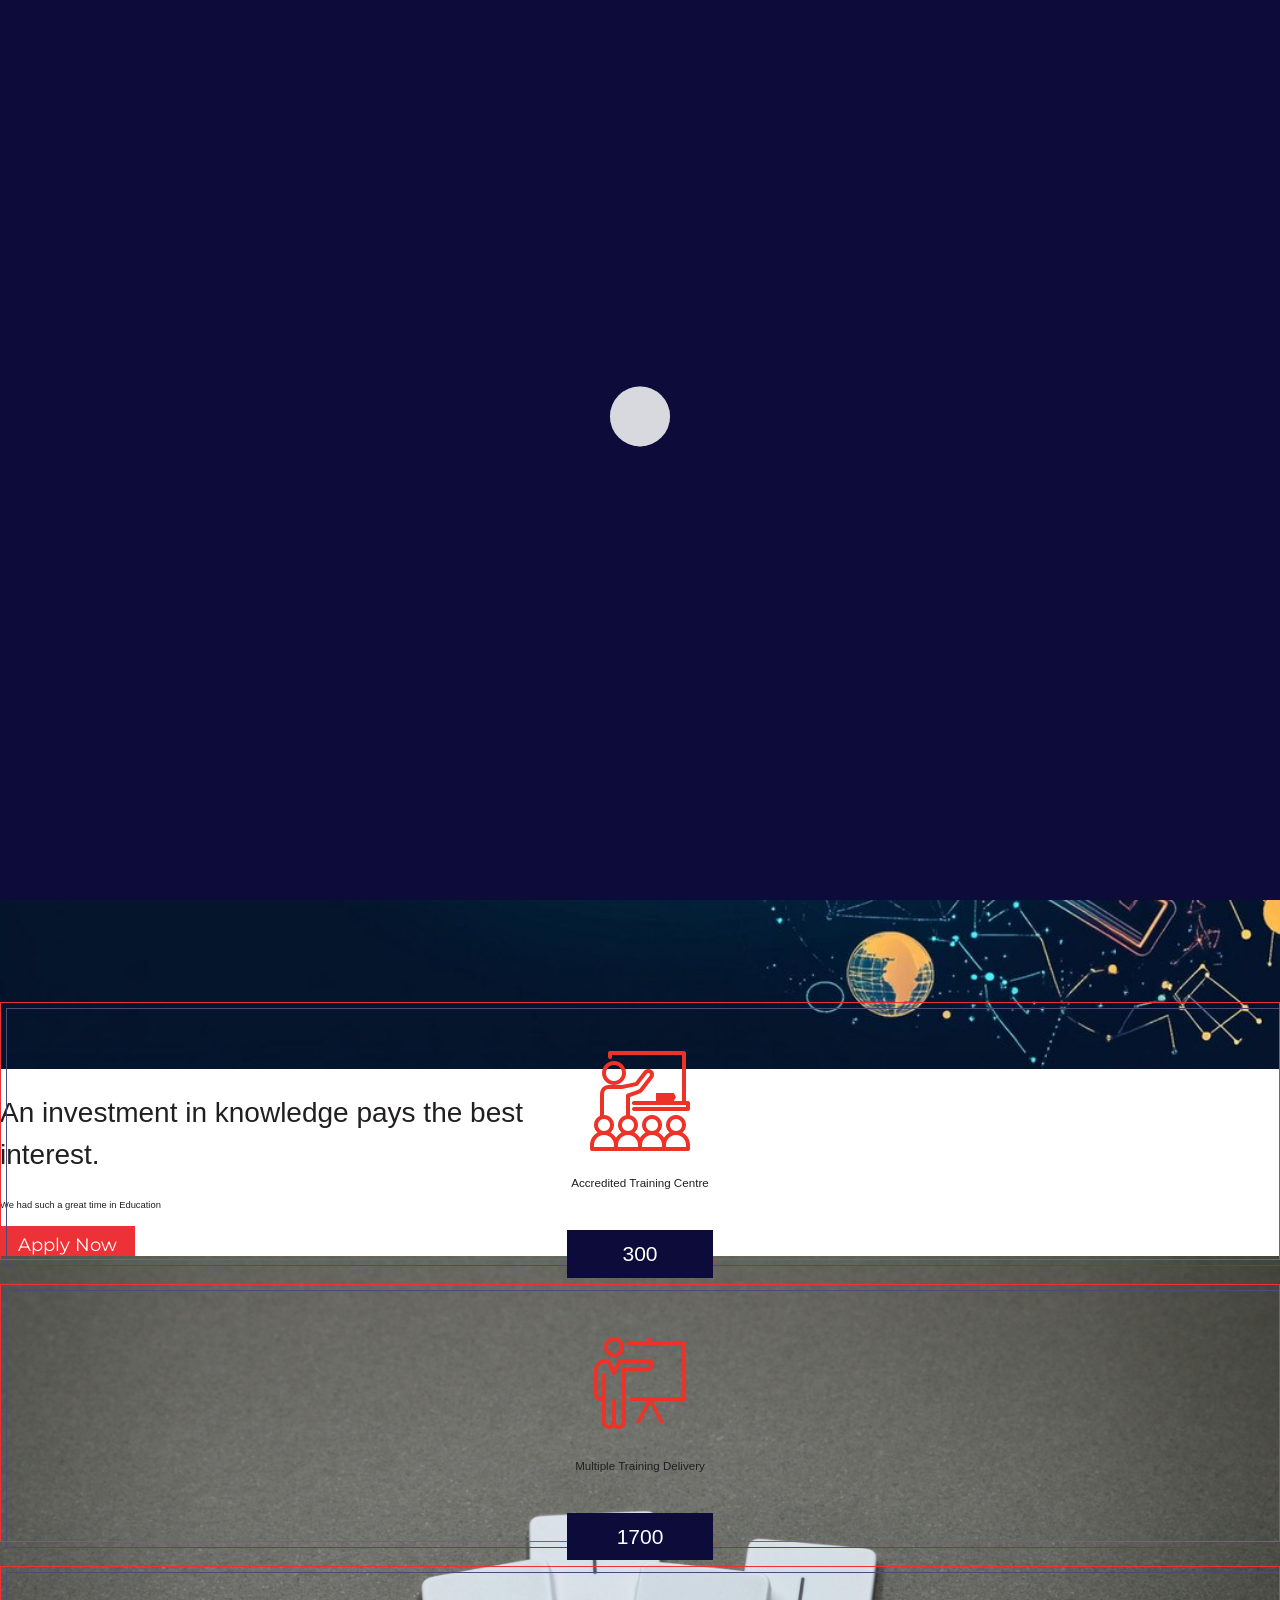
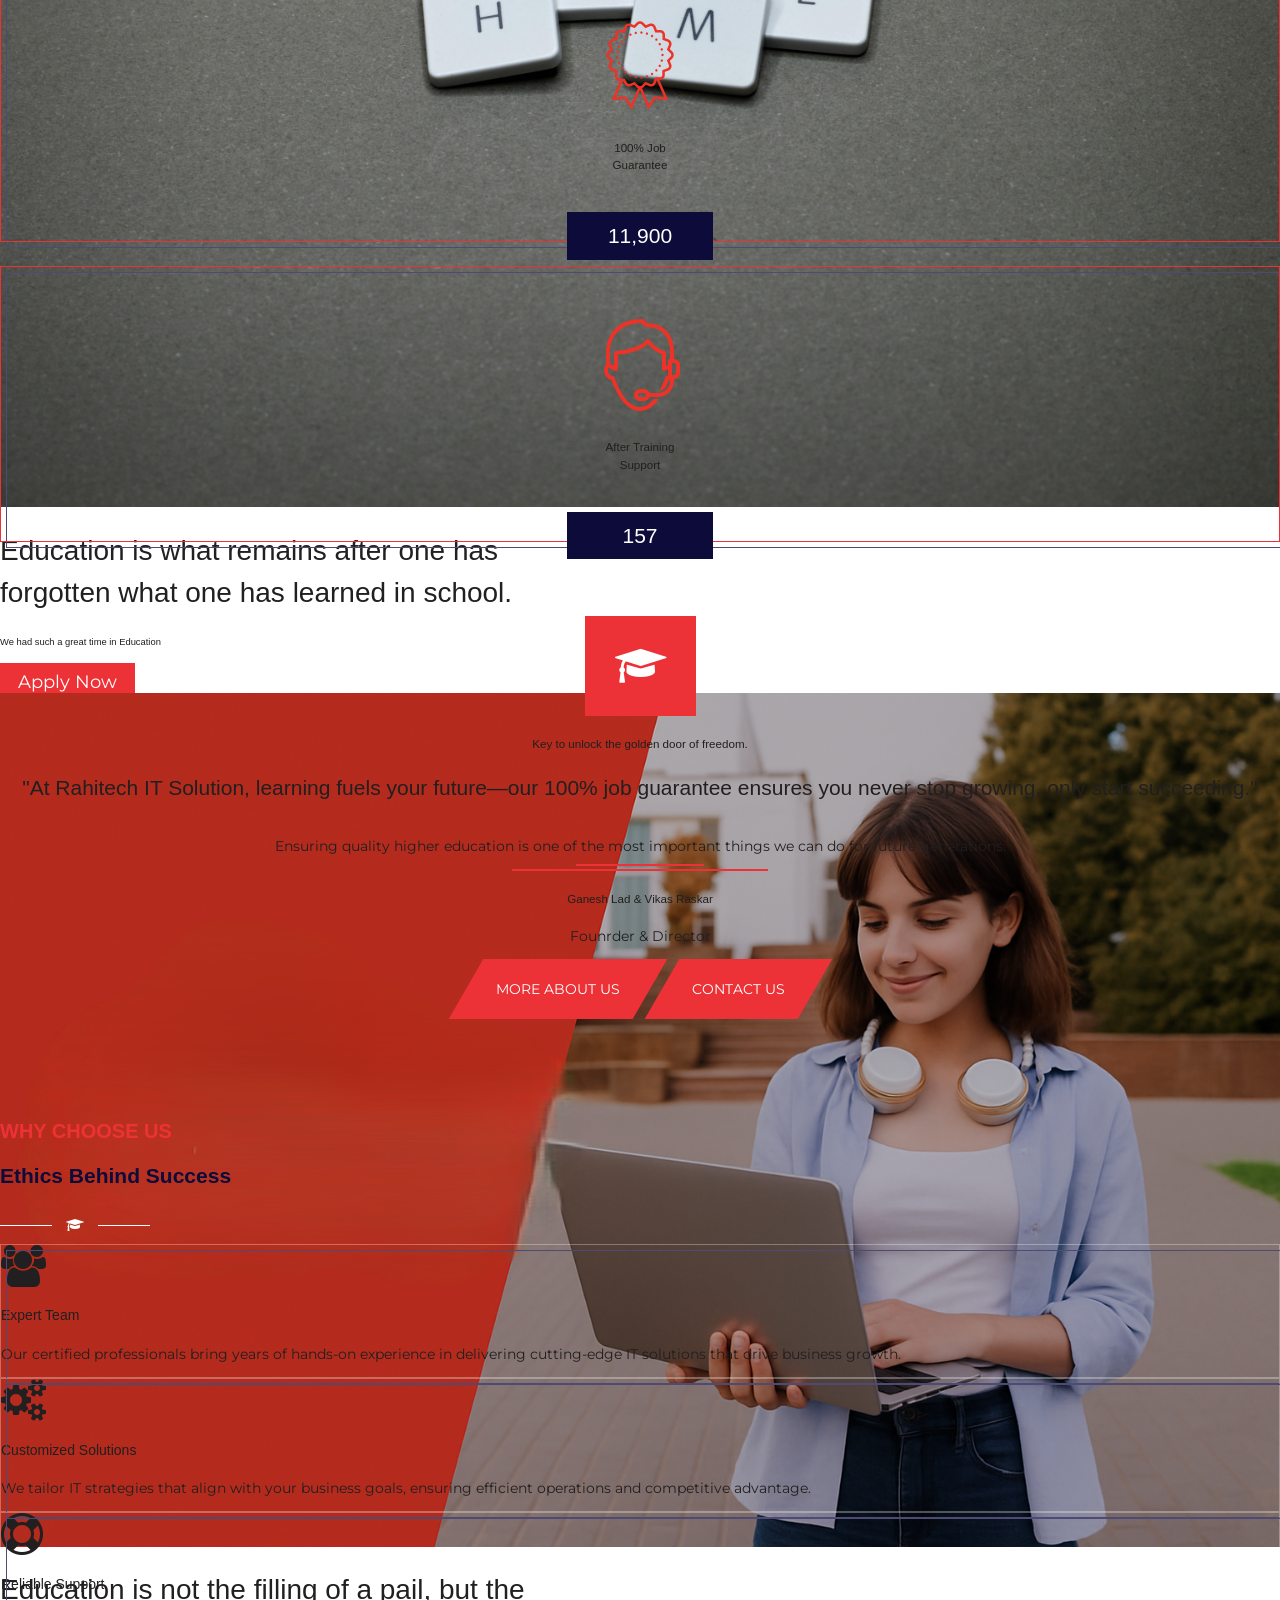
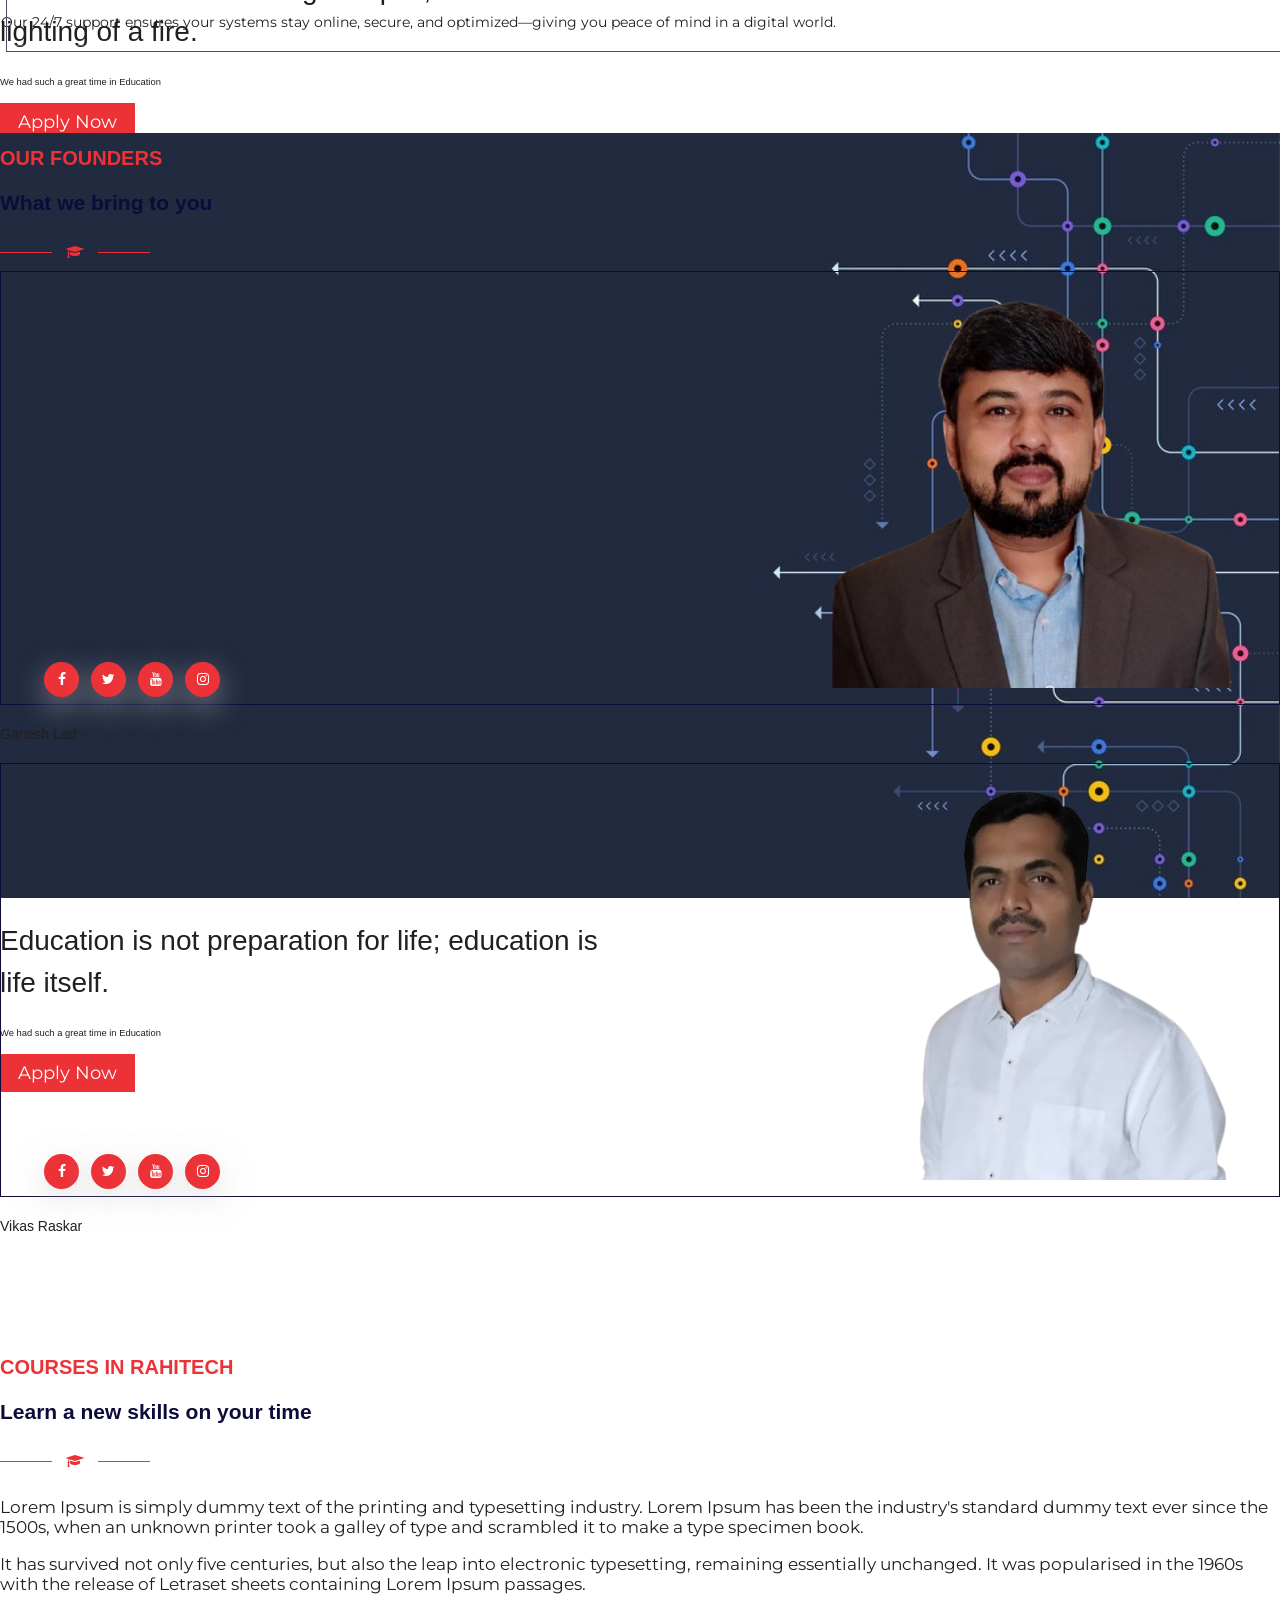
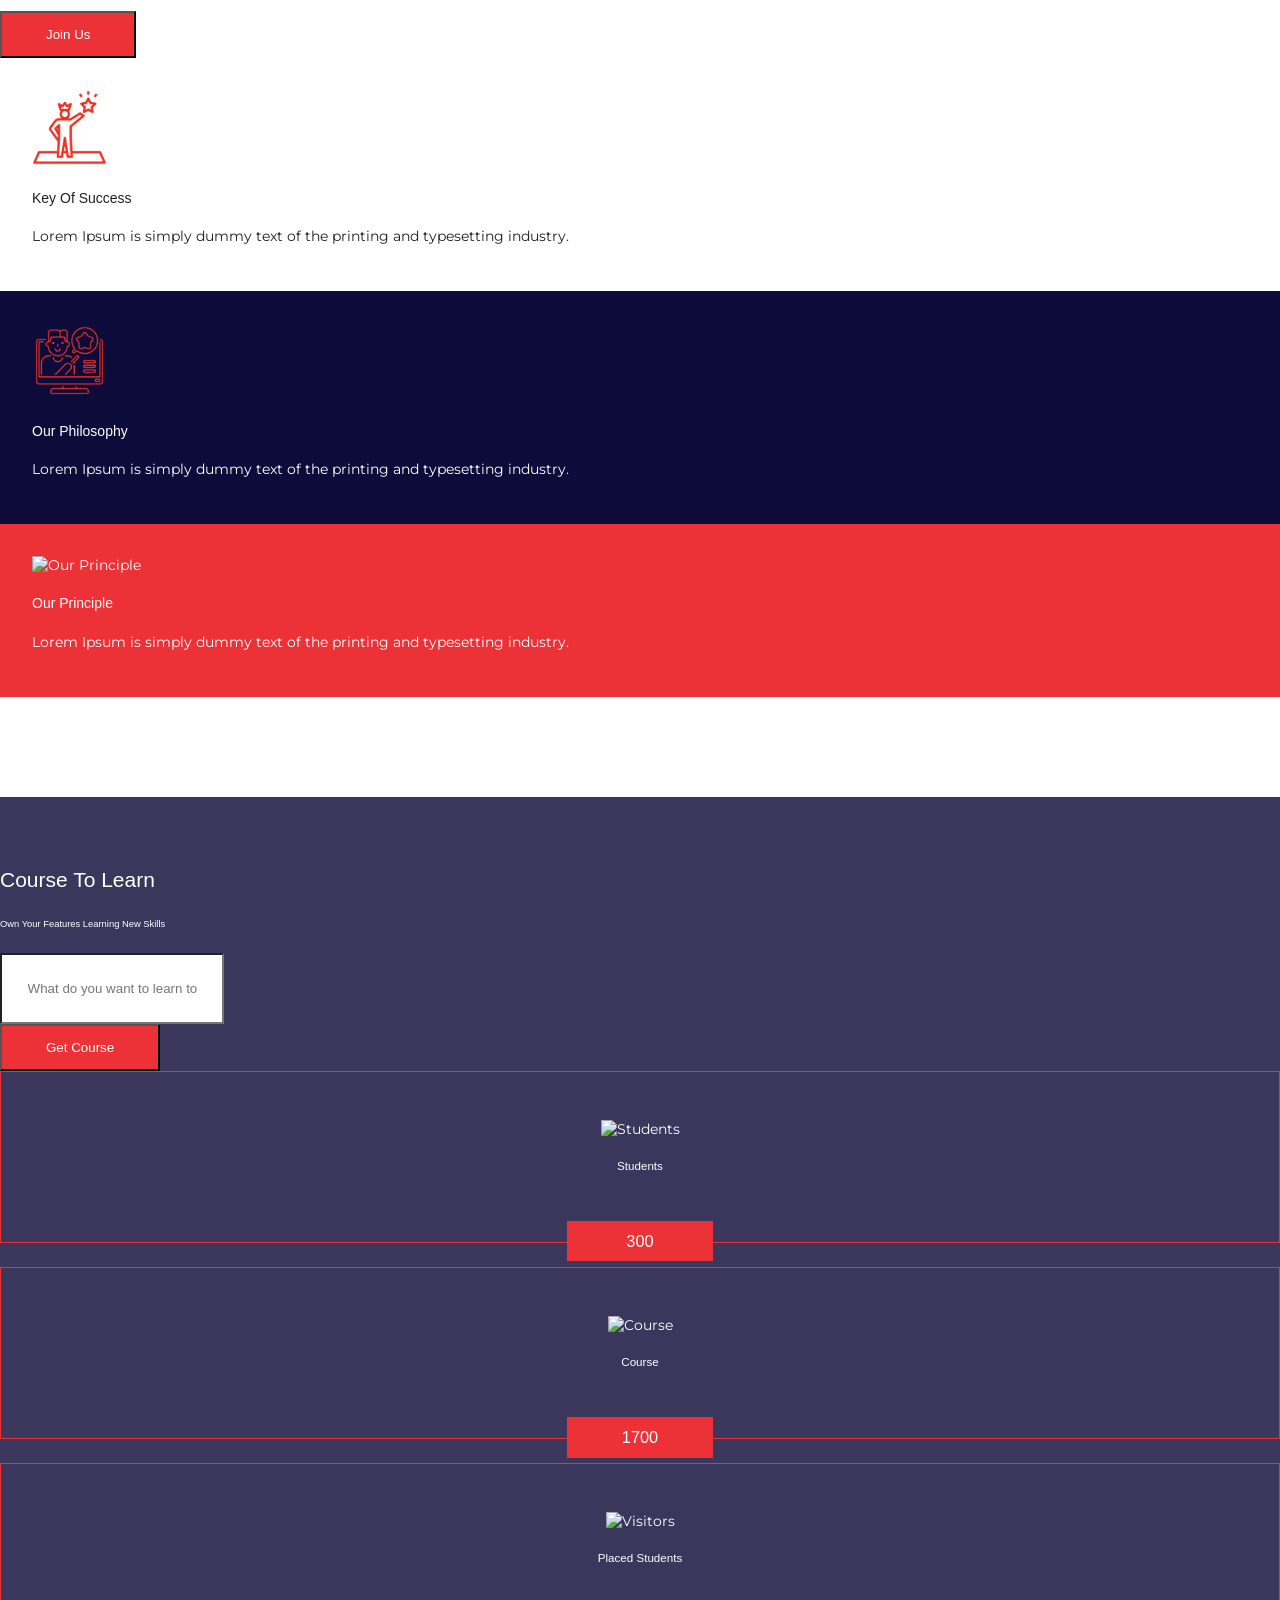
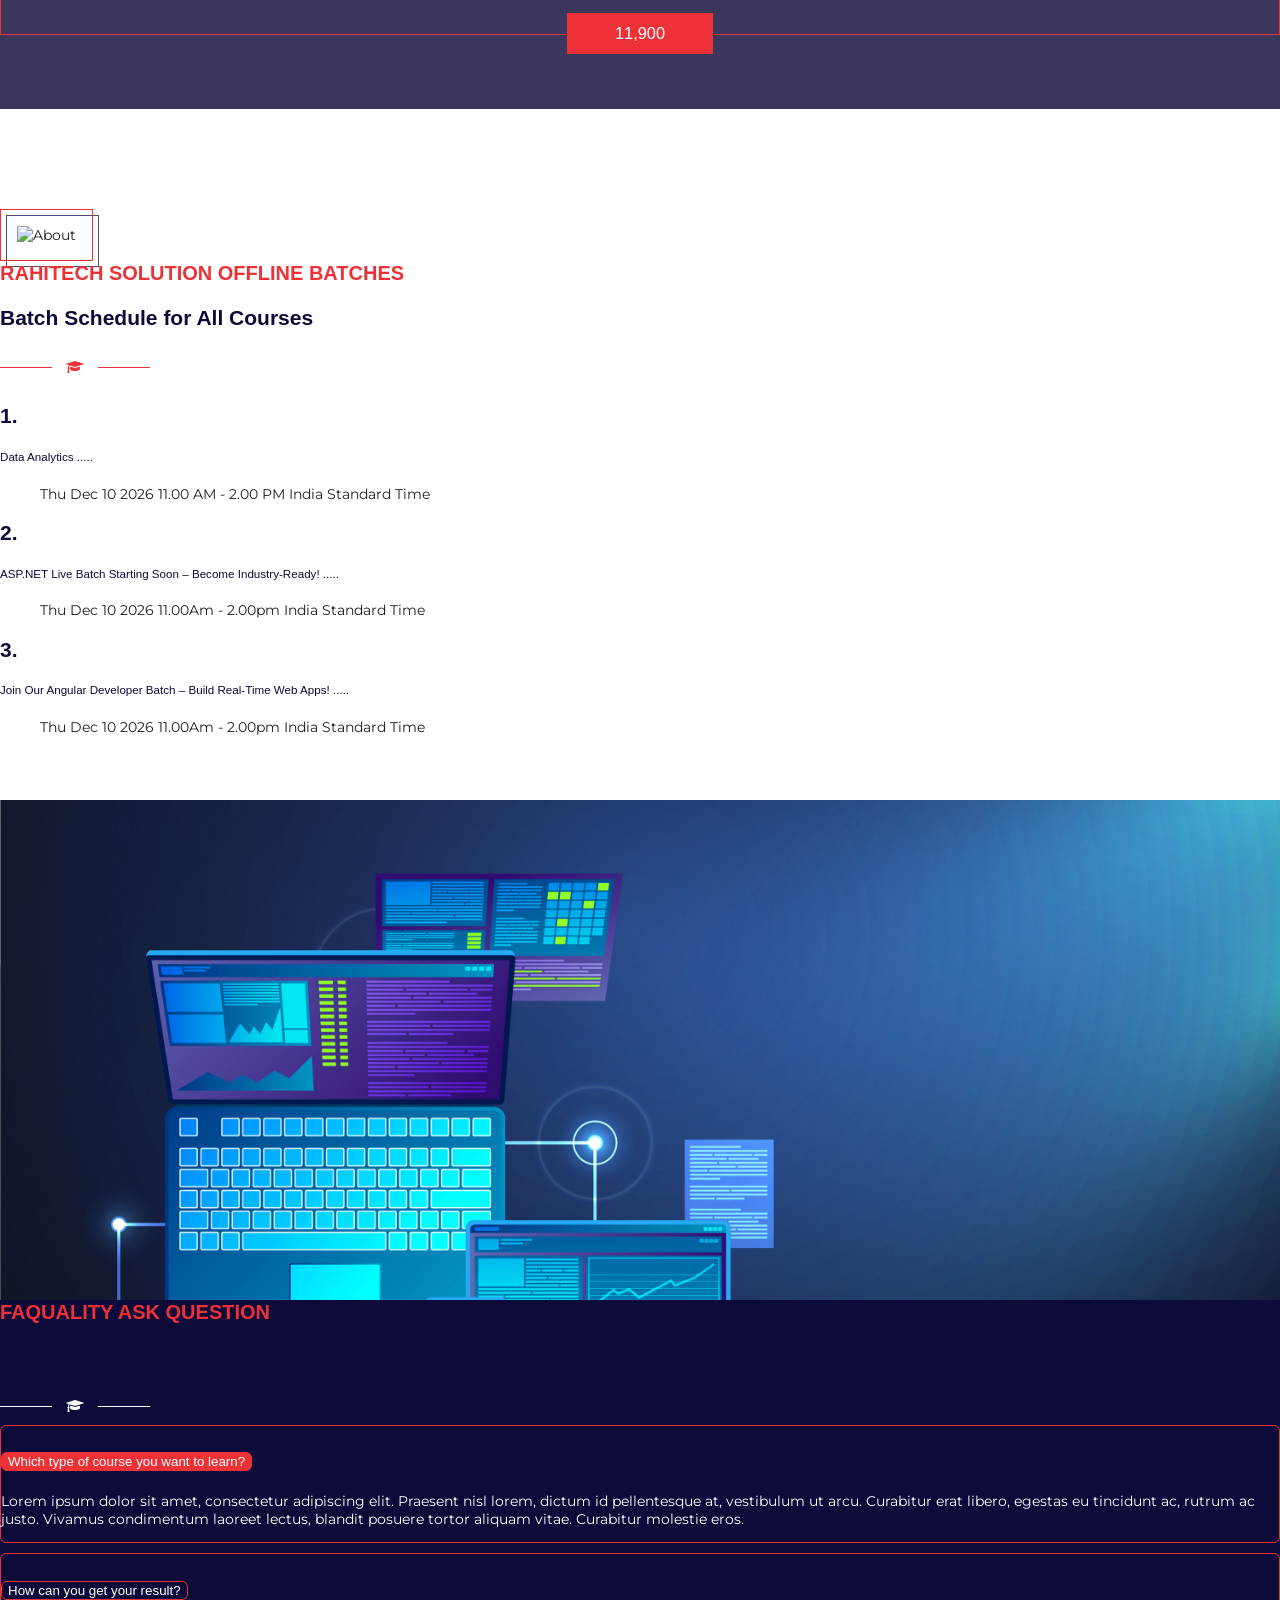
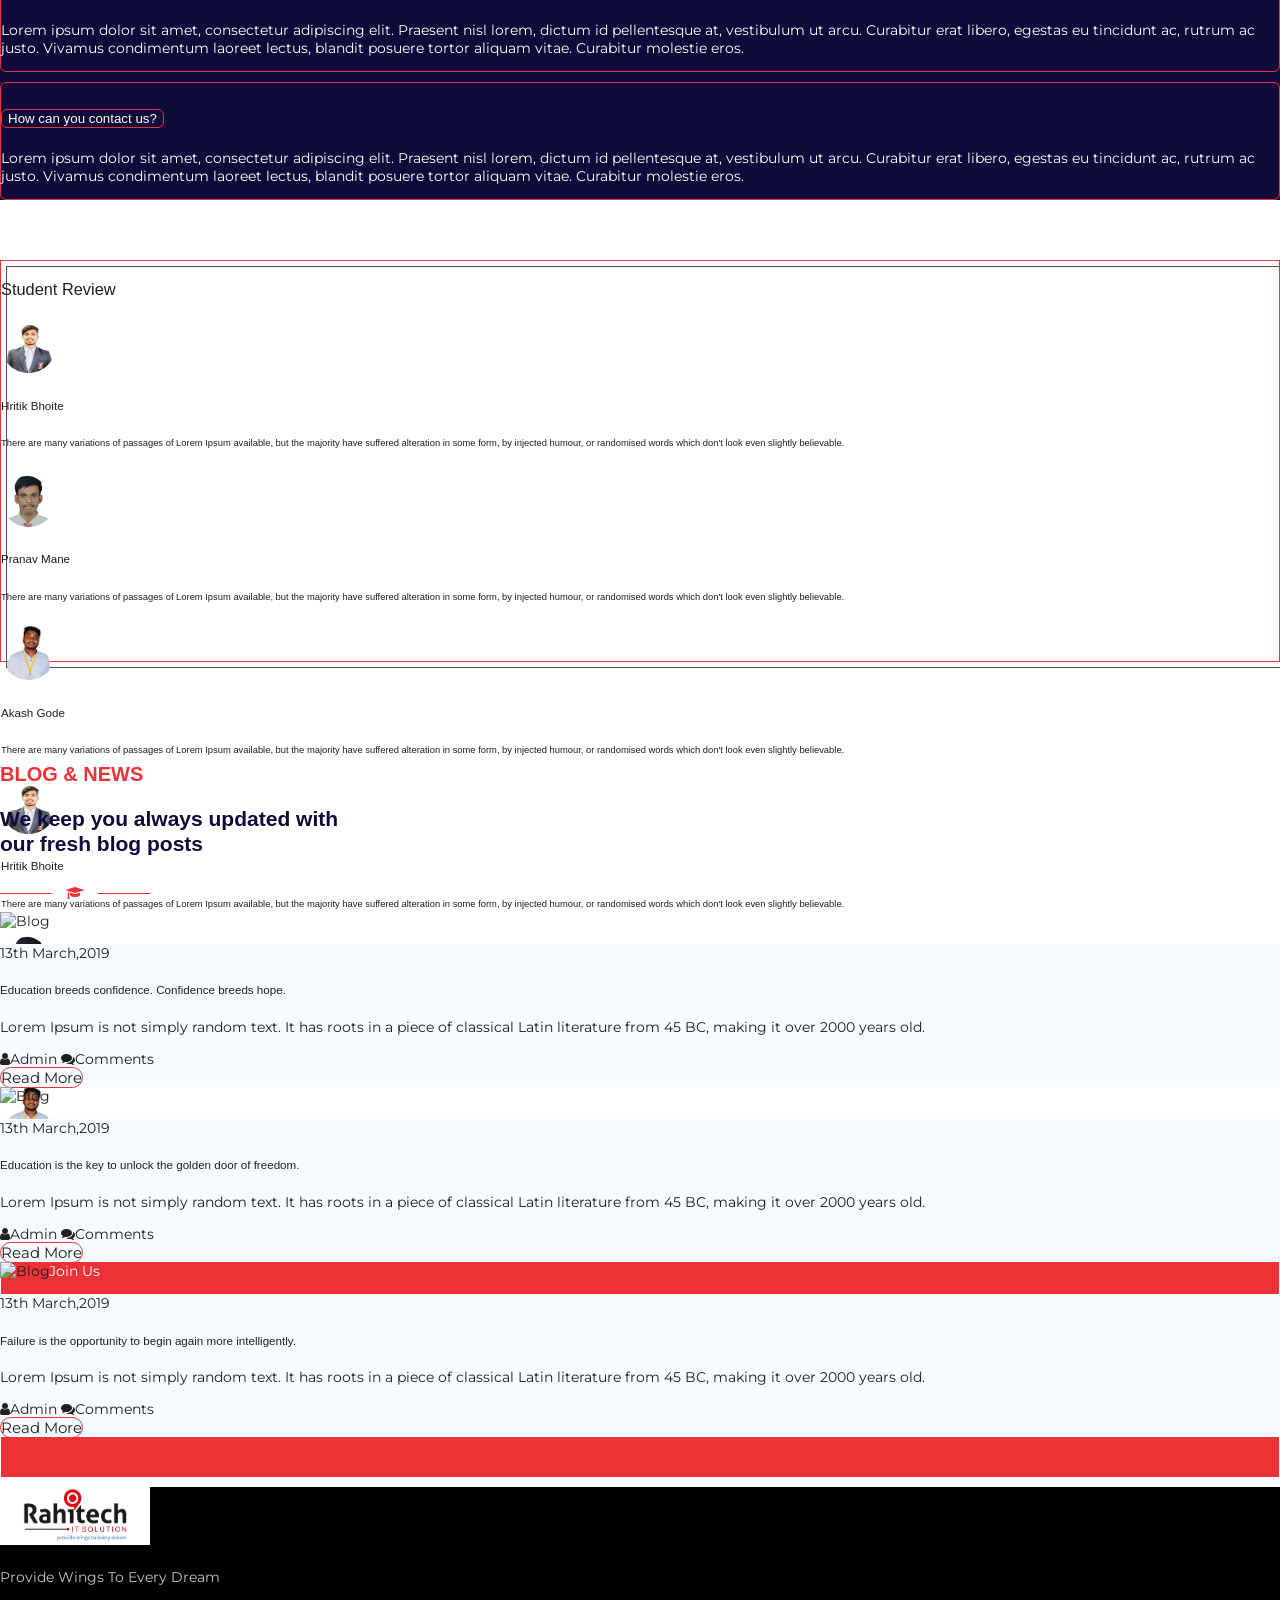
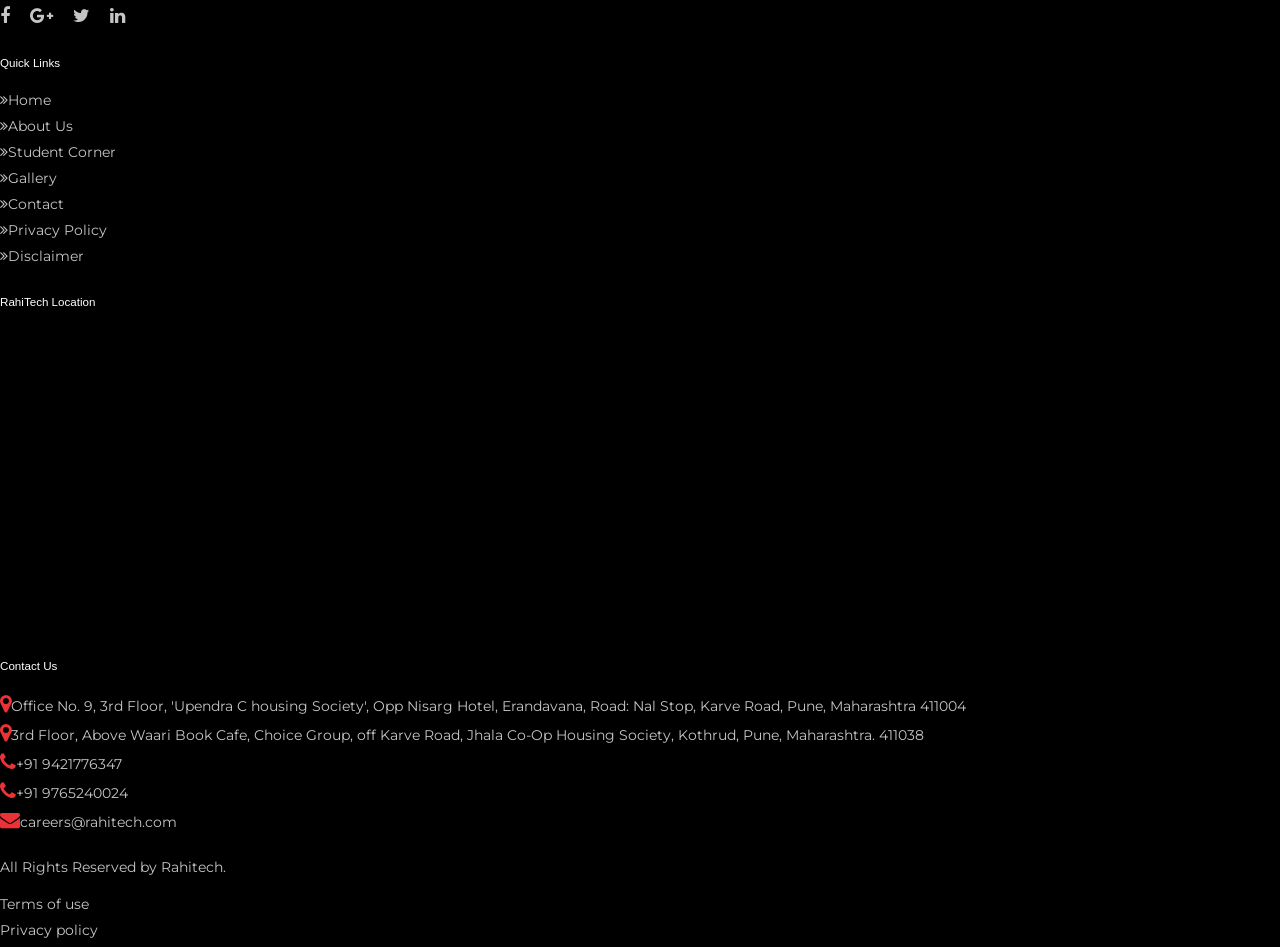
==== index.html @ 78f97775 "Merge branch 'hritik-rahiweb' of https://github.com/hritik080400/RahiTech-web into hritik-rahiweb" ====
<!DOCTYPE html>
<html lang="en">
<head>
    <!-- ========== Meta Tags ========== -->
    <meta charset="utf-8">
    <meta name="viewport" content="width=device-width, initial-scale=1">
    <meta name="description" content="RahiTech It Solutions">
    <!-- ========== Page Title ========== -->
    <title>RahiTech</title>
    <!-- ========== Favicon Icon ========== -->
    <link rel="shortcut icon" href="assets/images/favicon.ico" type="image/x-icon">
    <!-- ========== Google Fonts ========== -->
    <link href="https://fonts.googleapis.com/css?family=Montserrat:400,800&display=swap" rel="stylesheet">
    <!-- ========== Start Stylesheet ========== -->
    <link rel="stylesheet" href="assets/css/bootstrap.min.css">
    <link rel="stylesheet" href="https://stackpath.bootstrapcdn.com/font-awesome/4.7.0/css/font-awesome.min.css">
    <link rel="stylesheet" type="text/css" href="assets/css/slick.css">
    <link rel="stylesheet" type="text/css" href="assets/css/slick-theme.css">
    <link rel="stylesheet" href="assets/css/animate.min.css">
    <link rel="stylesheet" href="assets/css/aos.css">
    <link rel="stylesheet" href="assets/css/jquery.fancybox.min.css">
    <link rel="stylesheet" href="assets/css/themify-icons.css">
    <link rel="stylesheet" href="assets/css/style.css">

    <style>
        img {
            image-orientation: flip;
        }

        .about-us{
            z-index: 3 !important;
        }
    </style>
    <script>
        fetch('navbar.html')
            .then(res => res.text())
            .then(html => document.getElementById('navbar-container').innerHTML = html);

        fetch('footer.html')
            .then(res => res.text())
            .then(html => document.getElementById('footer-container').innerHTML = html);

        document.addEventListener("DOMContentLoaded", function () {
            const checkNavbarLoaded = setInterval(() => {
                const navLinks = document.querySelectorAll(".navbar-nav .nav-link");
                if (navLinks.length > 0) {
                    clearInterval(checkNavbarLoaded);

                    const currentPage = window.location.pathname.split("/").pop();
                    navLinks.forEach(link => {
                        const href = link.getAttribute("href");
                        if (href === currentPage) {
                            link.classList.add("active-nav");
                        }
                    });

                    const sideLinks = document.querySelectorAll(".sidenav-links a");
                    sideLinks.forEach(link => {
                        const href = link.getAttribute("href");
                        if (href === currentPage) {
                            link.classList.add("active-side");
                        }
                    });
                }
            }, 50);
        });
    </script>

    <script>
        fetch('db.json')
            .then(response => {
                if (!response.ok) {
                    throw new Error('Network Response was not ok');
                }
                return response.json();
            })
            .then(data => {
                const Testimonials = data.Testimonials;
                var Info = '';

                Testimonials.forEach(e => {
                    Info += `
                        <div class="text-center py-4">
                            <img src="${e.Image}" class="img-fluid m-auto Testimonial-images d-block" alt="${e.Name}">
                            <h5 class="mt-3 fw-bold">${e.Name}</h5>
                            <h6>${e.Text}</h6>
                        </div>
                    `;
                    document.getElementById('ShortTestimonials').innerHTML = Info;
                })
            })
            .catch(error => {
                console.error('Error Loading JSON:', error);
            })
    </script>
</head>

<body>
    <!--start preloader-->
    <div class="preloader">
        <div class="spinner">
            <div class="double-bounce1"></div>
            <div class="double-bounce2"></div>
        </div>
    </div>
    <!--end preloader-->
    <div class="page-wrapper" id="page-wrapper">

        <!-- Start Header -->
        <div id="navbar-container"></div>
        <!-- End Header -->

        <!-- start slider -->
        <div id="demo" class="carousel slide" data-bs-ride="carousel">
            <ul class="carousel-indicators">
                <li data-bs-target="#demo" data-bs-slide-to="0" class="active"></li>
                <li data-bs-target="#demo" data-bs-slide-to="1"></li>
                <li data-bs-target="#demo" data-bs-slide-to="2"></li>
                <li data-bs-target="#demo" data-bs-slide-to="3"></li>
            </ul>
            <div class="carousel-inner">
                <div class="carousel-item active">
                    <img src="assets/images/slider-31.jpg" alt="education" class="img-fluid">
                    <div class="carousel-caption animated fadeInLeft delay-0.1s">
                        <h1 class="fw-bold">An investment in knowledge pays the best interest.</h1>
                        <h6 class="banner-desc">We had such a great time in Education</h6>
                        <a href="index.html#ContactUs" class="theme-Red btn mt-3 apply-now">Apply Now</a>
                    </div>
                </div>
                <div class="carousel-item">
                    <img src="assets/images/slider-28.jpg" alt="education" class="img-fluid">
                    <div class="carousel-caption animated fadeInUp delay-0.1s ">
                        <h1 class="fw-bold text-dark">Education is what remains after one has forgotten what one has
                            learned
                            in
                            school.</h1>
                        <h6 class="banner-desc">We had such a great time in Education</h6>
                        <a href="index.html#ContactUs" class="theme-Red btn mt-3 apply-now">Apply Now</a>
                    </div>
                </div>
                <div class="carousel-item">
                    <img src="assets/images/slider-26.png" alt="education" class="img-fluid">
                    <div class="carousel-caption animated fadeInDown delay-0.1s">
                        <h1 class="fw-bold">Education is not the filling of a pail, but the lighting of a fire.</h1>
                        <h6 class="banner-desc">We had such a great time in Education</h6>
                        <a href="index.html#ContactUs" class="theme-Red btn mt-3 apply-now">Apply Now</a>
                    </div>
                </div>
                <div class="carousel-item">
                    <img src="assets/images/slider-32.jpg" alt="education" class="img-fluid">
                    <div class="carousel-caption animated zoomIn delay-0.1s">
                        <h1 class="fw-bold">Education is not preparation for life; education is life itself.</h1>
                        <h6 class="banner-desc">We had such a great time in Education</h6>
                        <a href="index.html#ContactUs" class="theme-Red btn mt-3 apply-now">Apply Now</a>
                    </div>
                </div>
            </div>
        </div>
        <!-- end slider -->
        <!-- start counter -->
        <section class="counter-section">
            <div class="container">
                <div class="counter-box">
                    <div class="row">
                        <div class="col-lg-3 col-md-6 col-sm-6">
                            <div class="counter" data-aos="fade-up" data-aos-duration="550">
                                <div class="border-line"></div>
                                <div class="counter-img">
                                    <img src="assets/images/icons/Training-Center.png" class="img-fluid" alt=teacher>
                                </div>
                                <h5 class="count-text mt-2">Accredited Training Centre</h5>
                                <h2 class="timer count-title count-number" data-to="300" data-speed="1500">300</h2>
                            </div>
                        </div>
                        <div class="col-lg-3 col-md-6 col-sm-6">
                            <div class="counter mt-xl-0 mt-lg-0 mt-md-0 mt-sm-0 mt-3" data-aos="fade-up"
                                data-aos-duration="550">
                                <div class="border-line"></div>
                                <div class="counter-img">
                                    <img src="assets/images/icons/Traning-Support.png" class="img-fluid"
                                        alt="classroom">
                                </div>
                                <h5 class="count-text mt-2">Multiple Training Delivery</h5>
                                <h2 class="timer count-title count-number" data-to="1700" data-speed="1500">1700</h2>
                            </div>
                        </div>
                        <div class="col-lg-3 col-md-6 col-sm-6">
                            <div class="counter mt-xl-0 mt-lg-0 mt-md-4 mt-sm-3 mt-3" data-aos="fade-up"
                                data-aos-duration="550">
                                <div class="border-line"></div>
                                <div class="counter-img">
                                    <img src="assets/images/icons/Passing-Warranty.png" class="img-fluid" alt="career">
                                </div>
                                <h5 class="count-text mt-2">100% Job <br> Guarantee</h5>
                                <h2 class="timer count-title count-number" data-to="11900" data-speed="1500">11,900</h2>
                            </div>
                        </div>
                        <div class="col-lg-3 col-md-6 col-sm-6">
                            <div class="counter mt-xl-0 mt-lg-0 mt-md-4 mt-sm-3 mt-3" data-aos="fade-up"
                                data-aos-duration="550">
                                <div class="border-line"></div>
                                <div class="counter-img">
                                    <img src="assets/images/icons/support.png" class="img-fluid" alt="activity">
                                </div>
                                <h5 class="count-text mt-2">After Training<br> Support</h5>
                                <h2 class="timer count-title count-number" data-to="157" data-speed="1500">157</h2>
                            </div>
                        </div>
                    </div>
                </div>
            </div>
        </section>
        <!-- end counter -->
        <!-- start about us -->
        <section class="about-us" data-aos="fade-up" data-aos-duration="950">
            <div class="container">
                <div class="about-box pb-3">
                    <i class="fa fa-mortar-board"></i>
                </div>
                <h5 data-aos="fade-up" data-aos-duration="1050">Key to unlock the golden door of freedom.</h5>
                <h2 class="fw-bold pb-3 px-5 mb-0" data-aos="fade-up" data-aos-duration="1050">"At Rahitech IT Solution,
                    learning fuels your future—our 100% job guarantee ensures you never stop growing, only start
                    succeeding."</h2>
                <p class="bottom-line">Ensuring quality higher education is one of the most important things we can do
                    for
                    future generations.</p>
                <h5 class="pt-3">Ganesh Lad & Vikas Raskar</h5>
                <p>Founrder & Director</p>
               
                
            </div>

             <div class="button-box" >
                    <a href="./about.html" onclick="clickabout()" class="left-btn">More About Us</a>
                    <a href="./contact.html" class="right-btn">Contact Us</a>
                </div>
                
        </section>
        <!-- end about us -->
        <!-- start target -->
        <section class="target">
            <div class="container">
                <div class="sec-title text-center bg-fill mb-3">
                    <span class="title">Why Choose Us</span>
                    <h2 class="text-white">Ethics Behind Success</h2>
                    <div class="divider">
                        <span class="fa fa-mortar-board"></span>
                    </div>
                </div>
                <div class="row">
                    <div class="col-md-4">
                        <div class="target-block text-white p-5 mb-lg-0 mb-xl-0 mb-md-0 mb-sm-5 mb-5" data-aos="fade-up"
                            data-aos-duration="550">
                            <div class="border-line"></div>
                            <i class="fa fa-users fa-3x color-orange mb-3 target-icon"></i>
                            <h4 class="fw-bold">Expert Team</h4>
                            <p>Our certified professionals bring years of hands-on experience in delivering cutting-edge
                                IT
                                solutions that drive business growth.</p>

                        </div>
                    </div>
                    <div class="col-md-4">
                        <div class="target-block text-white p-5 mb-lg-0 mb-xl-0 mb-md-0 mb-sm-5 mb-5" data-aos="fade-up"
                            data-aos-duration="550">
                            <div class="border-line"></div>
                            <i class="fa fa-cogs fa-3x color-orange mb-3 target-icon"></i>
                            <h4 class="fw-bold">Customized Solutions</h4>
                            <p>We tailor IT strategies that align with your business goals, ensuring efficient
                                operations
                                and competitive advantage.</p>

                        </div>
                    </div>
                    <div class="col-md-4">
                        <div class="target-block text-white p-5" data-aos="fade-up" data-aos-duration="550">
                            <div class="border-line"></div>
                            <i class="fa fa-support fa-3x color-orange mb-3 target-icon"></i>
                            <h4 class="fw-bold">Reliable Support</h4>
                            <p>Our 24/7 support ensures your systems stay online, secure, and optimized—giving you peace
                                of
                                mind in a digital world.</p>

                        </div>
                    </div>
                </div>
            </div>
        </section>
        <!-- end target -->

        <!-- start team -->
        <section class="our-team text-center bg-light">
            <div class="container">
                <div class="sec-title text-center mb-3">
                    <span class="title">Our Founders</span>
                    <h2>What we bring to you</h2>
                    <div class="divider">
                        <span class="fa fa-mortar-board"></span>
                    </div>
                </div>
                <div class="row" style="align-items: center; justify-content: center;">

                    <div class="col-xl-3 col-lg-3 col-md-6 col-sm-6 col-12" data-aos="fade-up" data-aos-duration="550">
                        <div class="team-block  mt-xl-0 mt-lg-0 mt-mb-2 mt-sm-2 mt-2">
                            <div class="team-img" style="height: 400px; display: flex; justify-content: flex-end;">
                                <img src="assets/images/founder-removebg-preview.png" class="img-fluid"
                                    alt="team member">
                            </div>
                            <ul class="social-connect ps-0">
                                <li>
                                    <i class="fa fa-facebook"></i>
                                </li>
                                <li>
                                    <i class="fa fa-twitter"></i>
                                </li>
                                <li>
                                    <i class="fa fa-youtube"></i>
                                </li>
                                <li>
                                    <i class="fa fa-instagram"></i>
                                </li>
                            </ul>
                            <h4 class="pt-4 fw-bold">Ganesh Lad</h4>
                        </div>
                    </div>
                    <div class="col-xl-3 col-lg-3 col-md-6 col-sm-6 col-12" data-aos="fade-up" data-aos-duration="550">
                        <div class="team-block">
                            <div class="team-img" style="height: 400px; display: flex; justify-content: flex-end;">
                                <img src="assets/images/Vikas-sir-removebg-preview.png" c:\Users\hritik
                                    bhoite\Downloads\Vikas-sir-removebg-preview.png class="img-fluid" alt="team member">
                            </div>
                            <ul class="social-connect ps-0">
                                <li>
                                    <i class="fa fa-facebook"></i>
                                </li>
                                <li>
                                    <i class="fa fa-twitter"></i>
                                </li>
                                <li>
                                    <i class="fa fa-youtube"></i>
                                </li>
                                <li>
                                    <i class="fa fa-instagram"></i>
                                </li>
                            </ul>
                            <h4 class="pt-4 fw-bold">Vikas Raskar</h4>
                        </div>
                    </div>
                </div>
            </div>
        </section>
        <!-- end team -->
        <!-- start online course -->
        <section class="online-course">
            <div class="container">
                <div class="row">
                    <div class="col-lg-6">
                        <div class="sec-title">
                            <span class="title">Courses In Rahitech</span>
                            <h2>Learn a new skills on your time</h2>
                            <div class="divider">
                                <span class="fa fa-mortar-board"></span>
                            </div>
                        </div>
                        <p class="p-17">Lorem Ipsum is simply dummy text of the printing and typesetting industry. Lorem
                            Ipsum has been the industry's standard dummy text ever since the 1500s, when an unknown
                            printer
                            took a galley of type and scrambled it to make a type
                            specimen book.</p>
                        <p class="p-17">It has survived not only five centuries, but also the leap into electronic
                            typesetting, remaining essentially unchanged. It was popularised in the 1960s with the
                            release
                            of Letraset sheets containing Lorem Ipsum passages.</p>
                        <button type="button" class="btn theme-Red theme-btn my-2 join-us">
                            <a href="index.html#ContactUs">Join Us</a>
                        </button>
                    </div>
                    <div class="col-lg-6">
                        <div class="course-block  d-flex justify-content-between bg-light pa-2 mx-5 my-3"
                            data-aos="fade-up" data-aos-duration="550">
                            <img src="assets/images/icons/success.png" class="img-fluid m-auto" alt="Key Of Success">
                            <div class="course-text ps-5">
                                <h4>Key Of Success</h4>
                                <p>Lorem Ipsum is simply dummy text of the printing and typesetting industry.</p>
                            </div>
                        </div>
                        <div class="course-block  d-flex justify-content-between theme-blue pa-2 mx-5 my-3"
                            data-aos="fade-up" data-aos-duration="550">
                            <img src="assets/images/icons/class.png" class="img-fluid m-auto" alt="Our Philosophy">
                            <div class="course-text ps-5">
                                <h4>Our Philosophy</h4>
                                <p>Lorem Ipsum is simply dummy text of the printing and typesetting industry.</p>
                            </div>
                        </div>
                        <div class="course-block  d-flex justify-content-between theme-Red pa-2 mx-5 mt-3"
                            data-aos="fade-up" data-aos-duration="550">
                            <img src="assets/images/icons/feminism.png" class="img-fluid m-auto" alt="Our Principle">
                            <div class="course-text ps-5">
                                <h4>Our Principle</h4>
                                <p>Lorem Ipsum is simply dummy text of the printing and typesetting industry.</p>
                            </div>
                        </div>
                    </div>
                </div>
            </div>
        </section>
        <!-- end online course -->
        <!-- start search course -->
        <section class="search-course">
            <div class="container">
                <div class="row justify-content-center">
                    <div class="col-xl-8 col-lg-10 col-md-10">
                        <div class="online-course-inner text-center">
                            <h2>Course To Learn</h2>
                            <h6>Own Your Features Learning New Skills</h6>
                            <form class="px-5 mt-5 mb-3">
                                <div class="row">
                                    <div class="mb-3 col-lg-8 col-md-12">
                                        <input type="text" class="form-control"
                                            placeholder="What do you want to learn today?" id="FormCourses">
                                    </div>
                                    <div class="mb-3 col-lg-4 col-md-12">
                                        <button type="button" class="btn theme-btn theme-Red mb-2 get-course"
                                            onclick="GetCourse()">Get Course
                                        </button>
                                    </div>
                                </div>
                            </form>
                            <div class="course-rate">
                                <div class="counter-box p-0">
                                    <div class="row justify-content-center">
                                        <div class="col-lg-3 col-md-3">
                                            <div class="counter p-4" data-aos="fade-up" data-aos-duration="550">
                                                <div class="counter-img">
                                                    <img src="assets/images/icons/reading.png" class="img-fluid w-50"
                                                        alt="Students">
                                                </div>
                                                <h3 class="timer count-title count-number" data-to="300"
                                                    data-speed="1500">
                                                    300</h3>
                                                <h5 class="count-text mt-2">Students</h5>
                                            </div>
                                        </div>
                                        <div class="col-lg-3 col-md-3">
                                            <div class="counter p-4" data-aos="fade-up" data-aos-duration="550">
                                                <div class="counter-img">
                                                    <img src="assets/images/icons/online-course.png"
                                                        class="img-fluid w-50" alt="Course">
                                                </div>
                                                <h3 class="timer count-title count-number" data-to="1700"
                                                    data-speed="1500">
                                                    1700</h3>
                                                <h5 class="count-text mt-2">Course</h5>
                                            </div>
                                        </div>
                                        <div class="col-lg-3 col-md-3">
                                            <div class="counter mb-0 p-4" data-aos="fade-up" data-aos-duration="550">
                                                <div class="counter-img">
                                                    <img src="assets/images/icons/visitor.png" class="img-fluid w-50"
                                                        alt="Visitors">
                                                </div>
                                                <h3 class="timer count-title count-number" data-to="11900"
                                                    data-speed="1500">11,900</h3>
                                                <h5 class="count-text mt-2">Placed Students</h5>
                                            </div>
                                        </div>
                                    </div>
                                </div>
                            </div>
                        </div>
                    </div>
                </div>
            </div>
        </section>
        <!-- end search course -->
        <!-- start event listing -->
        <section class="event-listing">
            <div class="container">
                <div class="row">
                    <div class="col-lg-5">
                        <div class="about-img mb-5">
                            <div class="img_1 aos-init aos-animate d-block m-auto" data-aos="zoom-in"
                                data-aos-duration="550">
                                <div class="border-line"></div>
                                <img src="assets/images/about1.jpg" class="img-fluid" alt="About">
                            </div>
                        </div>
                    </div>
                    <div class="col-lg-7">
                        <div class="sec-title" data-aos="fade-up" data-aos-duration="550">
                            <span class="title">RahiTech Solution Offline Batches</span>
                            <h2>Batch Schedule for All Courses</h2>
                            <div class="divider">
                                <span class="fa fa-mortar-board"></span>
                            </div>
                            <div class="event-block d-flex my-3" data-aos="fade-up" data-aos-duration="550">
                                <h2 class="fw-bold color-orange me-3">1.</h2>
                                <div class="event-info">
                                    <h5 class="color-blue">
                                        <a href="javascript:"> Data Analytics ..... </a>
                                    </h5>
                                    <ul class="ps-0">
                                        <li class="pe-3">
                                            <i class="ti-calendar pe-2"></i>
                                            <span class="nextThursday"></span>
                                        </li>
                                        <li class="pe-3">
                                            <i class="ti-alarm-clock pe-2"></i>
                                            <span>11.00 AM - 2.00 PM</span>
                                        </li>
                                        <li class="pe-3">
                                            <i class="ti-location-arrow pe-2"></i>
                                            <span>India Standard Time</span>
                                        </li>
                                    </ul>
                                </div>
                            </div>
                            <div class="event-block d-flex my-3" data-aos="fade-up" data-aos-duration="550">
                                <h2 class="fw-bold color-orange me-3">2.</h2>
                                <div class="event-info">
                                    <h5 class="color-blue">
                                        <a href="javascript:">ASP.NET Live Batch Starting Soon – Become Industry-Ready!
                                            ..... </a>
                                    </h5>
                                    <ul class="ps-0">
                                        <li class="pe-3">
                                            <i class="ti-calendar pe-2"></i>
                                            <span class="nextThursday">July 8,2018</span>
                                        </li>
                                        <li class="pe-3">
                                            <i class="ti-alarm-clock pe-2"></i>
                                            <span>11.00Am - 2.00pm</span>
                                        </li>
                                        <li class="pe-3">
                                            <i class="ti-location-arrow pe-2"></i>
                                            <span>India Standard Time</span>
                                        </li>
                                    </ul>
                                </div>
                            </div>
                            <div class="event-block d-flex mt-3" data-aos="fade-up" data-aos-duration="550">
                                <h2 class="fw-bold color-orange me-3">3.</h2>
                                <div class="event-info">
                                    <h5 class="color-blue">
                                        <a href="javascript:">Join Our Angular Developer Batch – Build Real-Time Web
                                            Apps!
                                            ..... </a>
                                    </h5>
                                    <ul class="ps-0 mb-0">
                                        <li class="pe-3">
                                            <i class="ti-calendar pe-2"></i>
                                            <span class="nextThursday"></span>
                                        </li>
                                        <li class="pe-3">
                                            <i class="ti-alarm-clock pe-2"></i>
                                            <span>11.00Am - 2.00pm</span>
                                        </li>
                                        <li class="pe-3">
                                            <i class="ti-location-arrow pe-2"></i>
                                            <span>India Standard Time</span>
                                        </li>
                                    </ul>
                                </div>
                            </div>
                        </div>
                    </div>
                </div>
            </div>
        </section>
        <!-- end event listing -->
        <!-- start video & FAQ -->
        <section class="video-faq">
            <div class="container-fluid">
                <div class="row">
                    <div class="col-lg-6 col-md-6 ps-0 small-screen">
                        <div class="video-area">

                        </div>
                    </div>
                    <div class="col-lg-6 col-md-6 p-5" data-aos="fade-up" data-aos-duration="550">
                        <div class="sec-title bg-fill">
                            <span class="title">FAQUALITY ASK QUESTION</span>
                            <h2 class="text-white">Some FAQ’s</h2>
                            <div class="divider">
                                <span class="fa fa-mortar-board"></span>
                            </div>
                        </div>
                        <div class="accordion" id="accordionExample">
                            <div class="accordion-item">
                                <h2 class="accordion-header" id="headingOne">
                                    <button class="accordion-button" type="button" data-bs-toggle="collapse"
                                        data-bs-target="#collapseOne" aria-expanded="true" aria-controls="collapseOne">
                                        Which type of course you want to learn?
                                    </button>
                                </h2>
                                <div id="collapseOne" class="accordion-collapse collapse show"
                                    aria-labelledby="headingOne" data-bs-parent="#accordionExample">
                                    <div class="accordion-body">
                                        <p class="mb-0">Lorem ipsum dolor sit amet, consectetur adipiscing elit.
                                            Praesent
                                            nisl lorem, dictum id pellentesque at, vestibulum ut arcu. Curabitur erat
                                            libero, egestas eu tincidunt ac, rutrum ac justo. Vivamus condimentum
                                            laoreet
                                            lectus, blandit posuere tortor aliquam vitae. Curabitur molestie eros.</p>
                                    </div>
                                </div>
                            </div>
                            <div class="accordion-item">
                                <h2 class="accordion-header" id="headingTwo">
                                    <button class="accordion-button collapsed" type="button" data-bs-toggle="collapse"
                                        data-bs-target="#collapseTwo" aria-expanded="false" aria-controls="collapseTwo">
                                        How can you get your result?
                                    </button>
                                </h2>
                                <div id="collapseTwo" class="accordion-collapse collapse" aria-labelledby="headingTwo"
                                    data-bs-parent="#accordionExample">
                                    <div class="accordion-body">
                                        <p class="mb-0">Lorem ipsum dolor sit amet, consectetur adipiscing elit.
                                            Praesent
                                            nisl lorem, dictum id pellentesque at, vestibulum ut arcu. Curabitur erat
                                            libero, egestas eu tincidunt ac, rutrum ac justo. Vivamus condimentum
                                            laoreet
                                            lectus, blandit posuere tortor aliquam vitae. Curabitur molestie eros.</p>
                                    </div>
                                </div>
                            </div>
                            <div class="accordion-item">
                                <h2 class="accordion-header" id="headingThree">
                                    <button class="accordion-button collapsed" type="button" data-bs-toggle="collapse"
                                        data-bs-target="#collapseThree" aria-expanded="false"
                                        aria-controls="collapseThree">
                                        How can you contact us?
                                    </button>
                                </h2>
                                <div id="collapseThree" class="accordion-collapse collapse"
                                    aria-labelledby="headingThree" data-bs-parent="#accordionExample">
                                    <div class="accordion-body">
                                        <p class="mb-0">Lorem ipsum dolor sit amet, consectetur adipiscing elit.
                                            Praesent
                                            nisl lorem, dictum id pellentesque at, vestibulum ut arcu. Curabitur erat
                                            libero, egestas eu tincidunt ac, rutrum ac justo. Vivamus condimentum
                                            laoreet
                                            lectus, blandit posuere tortor aliquam vitae. Curabitur molestie eros.</p>
                                    </div>
                                </div>
                            </div>
                        </div>
                        <!-- <div class="panel-group pt-3" id="accordion2" role="tablist" aria-multiselectable="true">
              <div class="panel panel-default mb-4">
                <div class="panel-heading" role="tab" id="headingOne2">
                  <h4 class="panel-title">
                    <a role="button" data-toggle="collapse" data-parent="#accordion2" href="#collapseOne2" aria-expanded="true"> Which type of course you want to learn? </a>
                  </h4>
                </div>
                <div id="collapseOne2" class="panel-collapse collapse in" role="tabpanel" aria-labelledby="headingOne2">
                  <div class="panel-body">
                    <p>Lorem ipsum dolor sit amet, consectetur adipiscing elit. Praesent nisl lorem, dictum id pellentesque at, vestibulum ut arcu. Curabitur erat libero, egestas eu tincidunt ac, rutrum ac justo. Vivamus condimentum laoreet lectus, blandit posuere tortor aliquam vitae. Curabitur molestie eros. </p>
                  </div>
                </div>
              </div>
              <div class="panel panel-default mb-4">
                <div class="panel-heading" role="tab" id="headingTwo2">
                  <h4 class="panel-title">
                    <a class="collapsed" role="button" data-toggle="collapse" data-parent="#accordion2" href="#collapseTwo2" aria-expanded="false"> How can you get your result? </a>
                  </h4>
                </div>
                <div id="collapseTwo2" class="panel-collapse collapse" role="tabpanel" aria-labelledby="headingTwo2">
                  <div class="panel-body">
                    <p>Lorem ipsum dolor sit amet, consectetur adipiscing elit. Praesent nisl lorem, dictum id pellentesque at, vestibulum ut arcu. Curabitur erat libero, egestas eu tincidunt ac, rutrum ac justo. Vivamus condimentum laoreet lectus, blandit posuere tortor aliquam vitae. Curabitur molestie eros. </p>
                  </div>
                </div>
              </div>
              <div class="panel panel-default mb-4">
                <div class="panel-heading" role="tab" id="headingThree2">
                  <h4 class="panel-title">
                    <a class="collapsed" role="button" data-toggle="collapse" data-parent="#accordion2" href="#collapseThree2" aria-expanded="false"> How can you contact us? </a>
                  </h4>
                </div>
                <div id="collapseThree2" class="panel-collapse collapse" role="tabpanel" aria-labelledby="headingThree2">
                  <div class="panel-body">
                    <p>Lorem ipsum dolor sit amet, consectetur adipiscing elit. Praesent nisl lorem, dictum id pellentesque at, vestibulum ut arcu. Curabitur erat libero, egestas eu tincidunt ac, rutrum ac justo. Vivamus condimentum laoreet lectus, blandit posuere tortor aliquam vitae. Curabitur molestie eros. </p>
                  </div>
                </div>
              </div>
            </div> -->
                    </div>
                </div>
            </div>
        </section>
        <!-- end video & FAQ -->

        <!-- start contact us -->
        <section class="contact-us mt-5" id="ContactUs">
            <div class="container">
                <div class="row">
                    <div class="col-md-12 contact-us-block">
                        <div class="border-line"></div>
                        <div class="row">
                            <div class="col-lg-6 col-md-12 py-5">
                                <h3 class="text-center fw-bold">Student Review</h3>
                                <div class="single-item" id="ShortTestimonials">
                                    <button class="slick-prev slick-arrow" aria-label="Previous" type="button"> Previous
                                    </button>
                                    <button class="slick-next slick-arrow" aria-label="Next" type="button">Next
                                    </button>
                                </div>
                            </div>
                            <div class="col-md-6 hidden-md">
                                <div class="joinus-content theme-Red mx-5" data-aos="zoom-in" data-aos-duration="550">
                                    <p class="text-uppercase fw-bold mb-0">Join Us</p>
                                    <h2 class="fw-bold mb-3">Talk With Our Expert</h2>
                                    <form>
                                        <div class="mb-3">
                                            <label for="exampleInputName">Name</label>
                                            <input type="text" class="form-control" id="exampleInputName"
                                                placeholder="Enter Your Name">
                                        </div>
                                        <div class="mb-3">
                                            <label for="exampleInputEmail1">Email address</label>
                                            <input type="email" class="form-control" id="exampleInputEmail1"
                                                placeholder="Enter Your Email">
                                        </div>
                                        <div class="mb-3">
                                            <label for="exampleFormControlSelect1">Course</label>
                                            <select class="form-control" id="exampleFormControlSelect1">
                                                <option>Web Design</option>
                                                <option>UX/UI Design</option>
                                                <option>Business Management</option>
                                                <option>Business Analysis</option>
                                                <option>Web Development</option>
                                            </select>
                                        </div>
                                        <button type="submit" class="btn read-more text-white border-white">Let's Start
                                            To
                                            Talk <i class="fa fa-long-arrow-alt-right"></i>
                                        </button>
                                    </form>
                                </div>
                            </div>
                        </div>
                    </div>
                </div>
            </div>
        </section>
        <!-- end contact us -->
        <!-- start join us -->
        <section class="pt-5">
            <div class="container">
                <div class="row">
                    <div class="col-md-12">
                        <div class="joinus-content theme-Red mx-5 hidden-lg" data-aos="zoom-in" data-aos-duration="550">
                            <p class="text-uppercase fw-bold mb-0">Join Us</p>
                            <h2 class="fw-bold mb-3">Talk With Our Expert</h2>
                            <form>
                                <div class="mb-3">
                                    <label for="exampleInputName1">Name</label>
                                    <input type="text" class="form-control" id="exampleInputName1"
                                        placeholder="Enter Your Name">
                                </div>
                                <div class="mb-3">
                                    <label for="exampleInputEmail2">Email address</label>
                                    <input type="email" class="form-control" id="exampleInputEmail2"
                                        placeholder="Enter Your Email">
                                </div>
                                <div class="mb-3">
                                    <label for="exampleFormControlSelect3">Course</label>
                                    <select class="form-control" id="exampleFormControlSelect3">
                                        <option>Web Design</option>
                                        <option>UX/UI Design</option>
                                        <option>Business Management</option>
                                        <option>Business Analysis</option>
                                        <option>Web Development</option>
                                    </select>
                                </div>
                                <button type="submit" class="btn read-more text-white border-white">Let's Start To Talk
                                    <i class="fa fa-long-arrow-alt-right"></i>
                                </button>
                            </form>
                        </div>
                    </div>
                </div>
            </div>
        </section>
        <!-- end join us -->
        <!-- start blog -->
        <section class="blog">
            <div class="container">
                <div class="sec-title text-center mb-3">
                    <span class="title">BLOG & NEWS</span>
                    <h2>We keep you always updated with <br> our fresh blog posts </h2>
                    <div class="divider">
                        <span class="fa fa-mortar-board"></span>
                    </div>
                </div>
                <div class="row">
                    <div class="col-md-4">
                        <div class="post mb-xl-0 mb-lg-0 mb-md-0 mb-5" data-aos="fade-up" data-aos-duration="550">
                            <img src="assets/images/blog1.jpg" class="img-fluid" alt="Blog">
                            <div class="post_inner p-3">
                                <p class="mb-1">13th March,2019 </p>
                                <h5 class="fw-bold">Education breeds confidence. Confidence breeds hope.</h5>
                                <p>Lorem Ipsum is not simply random text. It has roots in a piece of classical Latin
                                    literature from 45 BC, making it over 2000 years old.</p>
                                <div class="comment d-flex">
                                    <span class="me-3">
                                        <i class="fa fa-user me-3 color-orange"></i>Admin </span>
                                    <span class="me-3">
                                        <i class="fa fa-comments me-3 color-orange"></i>Comments </span>
                                </div>
                                <a href="blog-detail.html" class="btn color-orange read-more mt-3">Read More</a>
                            </div>
                        </div>
                    </div>
                    <div class="col-md-4">
                        <div class="post mb-xl-0 mb-lg-0 mb-md-0 mb-5" data-aos="fade-up" data-aos-duration="550">
                            <img src="assets/images/blog_2.jpg" class="img-fluid" alt="Blog">
                            <div class="post_inner p-3">
                                <p class="mb-1">13th March,2019 </p>
                                <h5 class="fw-bold">Education is the key to unlock the golden door of freedom.</h5>
                                <p>Lorem Ipsum is not simply random text. It has roots in a piece of classical Latin
                                    literature from 45 BC, making it over 2000 years old.</p>
                                <div class="comment d-flex">
                                    <span class="me-3">
                                        <i class="fa fa-user me-3 color-orange"></i>Admin </span>
                                    <span class="me-3">
                                        <i class="fa fa-comments me-3 color-orange"></i>Comments </span>
                                </div>
                                <a href="blog-detail.html" class="btn color-orange read-more mt-3">Read More</a>
                            </div>
                        </div>
                    </div>
                    <div class="col-md-4">
                        <div class="post " data-aos="fade-up" data-aos-duration="550">
                            <img src="assets/images/blog_3.jpg" class="img-fluid" alt="Blog">
                            <div class="post_inner p-3">
                                <p class="mb-1">13th March,2019 </p>
                                <h5 class="fw-bold">Failure is the opportunity to begin again more intelligently.</h5>
                                <p>Lorem Ipsum is not simply random text. It has roots in a piece of classical Latin
                                    literature from 45 BC, making it over 2000 years old.</p>
                                <div class="comment d-flex">
                                    <span class="me-3">
                                        <i class="fa fa-user me-3 color-orange"></i>Admin </span>
                                    <span class="me-3">
                                        <i class="fa fa-comments me-3 color-orange"></i>Comments </span>
                                </div>
                                <a href="blog-detail.html" class="btn color-orange read-more mt-3">Read More</a>
                            </div>
                        </div>
                    </div>
                </div>
            </div>
        </section>
        <!-- end blog -->
        <!-- start footer -->
        <div id="footer-container"></div>
        <!-- end footer -->
        <a href="#" id="scroll">
            <span></span>
        </a>
    </div>

    <script>
       
       function clickabout(){

        console.log("Hello")

           window.location.href = "./about.html";
       }

        function gateDate() {

            today = new Date();

            day = today.getDay();

            daysForThursday = (4 - day + 7) % 7;

            nextThursday = new Date(today);

            nextThursday.setDate(today.getDate() + daysForThursday);

            return nextThursday.toDateString();

        }

        for (let i = 0; i < 3; i++) {
            document.getElementsByClassName("nextThursday").item(i).innerHTML = gateDate();

        }

        //   alert("Today is :- "+ new Date());


        document.addEventListener("DOMContentLoaded", function () {
            document.querySelector('.left-btn')?.addEventListener('click', function () {
                console.log('clicked');
            });
            document.querySelector('.right-btn')?.addEventListener('click', function () {
                console.log('contact clicked');
            });
        });
        function GetCourse() {
            let course = document.getElementById('FormCourses').value.toLowerCase();

            //  alert("Course is "+ course);

            fetch('db.json')
                .then(response => {
                    if (!response.ok) {
                        throw new Error('Network Response was not ok');
                    }
                    return response.json();
                })
                .then(data => {
                    const courseData = data.AllCourseDetails;
                    const availableCourses = Object.keys(courseData);
                    const matchedCourse = availableCourses.find(c => c.toLowerCase() === course);

                    if (matchedCourse) {
                        window.location.href = "CoursesDetails.html?course=" + encodeURIComponent(matchedCourse);
                    } else {
                        window.location.href = "CoursesDetails.html?course=DotNet";
                    }
                })
                .catch(error => {
                    console.error('Error Loading JSON:', error);
                });
        }
    </script>

    <!-- ===============jQuery Frameworks============= -->
    <script src="assets/js/jquery.min.js"></script>
    <script src="assets/js/popper.min.js"></script>
    <script src="assets/js/bootstrap.min.js"></script>
    <script src="assets/js/slick.min.js"></script>
    <script src="assets/js/jquery.fancybox.min.js"></script>
    <script src="assets/js/aos.js"></script>
    <script src="assets/js/script.js"></script>
    <script src="assets/js/page/home/home.js"></script>
</body>

</html>
---- assets/css/style.css ----
/* --------------------------------------------------------

Template Name: Edusquad Bootstrap 4 Education Template
Version: 1.0

-----------------------------------------------------------*/

html,
body {
    position: relative;
    height: 100%;
}

body {
    font-family: 'Montserrat', sans-serif;
    font-size: 14px;
    color: #211f1f;
    margin: 0;
    padding: 0;
    background: white;
}

/*
****Default Style
1. Top Header
2. Main Header
3. Slider
4. Features
5. About Us
6. Service
7. Events
8. Counter
9. Meet our team
10. Online course
12. Search Course
13. Video faq
14. faq accordion
15. event gallery
16. Blog
17. Footer
*/

/*Default Style*/

h1,
h2,
h3,
h4,
h5,
h6 {
    font-family: 'Roboto', sans-serif;
    line-height: 1.5;
    font-weight: 400;
}

a {
    text-decoration: none;
    color: unset;
}

a:active,
a:hover,
a:focus {
    text-decoration: none;
}

a:active,
a:hover,
a:focus {
    outline: 0 none;
}

.theme-btn {
    padding: .875rem 2.75rem;
}

.theme-Red {
    background: #ed3237;
    color: white;
}

.theme-blue {
    background: #0c0b39;
    color: white;
}

.theme-Black {
    background-color: black;
    color: white;
}

.color-Red {
    color: #ed3237;
}

.color-blue {
    color: #0c0b39;
}

.theme-light-bg {
    background: #e5eef6;
}

.p-17 {
    font-size: 17px;
}

.f-15 {
    font-size: 15px;
}

.box-shadow {
    box-shadow: 0 0 3px rgba(0, 0, 0, 0.1);
}

.border-unset {
    border: unset;
}

.form-control {
    background-clip: unset;
}

.bg-unset {
    background: unset;
}

.max-width {
    width: 600px;
}

.btn {
    border-radius: unset;
}

.counter-section,
.target,
.our-team,
.online-course,
.search-course,
.event-listing,
.event-gallery,
.blog,
.blog-detail,
.aboutus,
.abt-counter,
.timeline,
.result,
.result-list,
.student,
.faculties,
.course,
.blog-block,
.contact-section {
    padding: 50px 0;
}

.carousel .btn:hover,
.post .btn:hover,
.career-form .btn:hover,
.contact-form .btn:hover,
.result .btn:hover,
.search-student .btn:hover,
.join-us:hover {
    background: #0c0b39;
    border: #0c0b39;
    color: white;
}

.get-course:hover {
    background: white;
    color: #0c0b39;
}

.form-control {
    border-radius: unset;
}

.sec-title .title {
    position: relative;
    display: block;
    font-size: 20px;
    line-height: 1.2em;
    color: #ed3237;
    font-weight: 600;
    margin-bottom: 20px;
    text-transform: uppercase;
    font-family: "Raleway", sans-serif;
}

.sec-title h2 {
    position: relative;
    display: block;
    line-height: 1.2em;
    color: #0c0b39;
    font-weight: 700;
}

.sec-title .divider {
    position: relative;
    display: inline-block;
    margin: 10px 0;
    width: 150px;
    text-align: center;
}

.sec-title .divider:before,
.sec-title .divider:after {
    position: absolute;
    left: 0;
    top: 9px;
    height: 1px;
    width: 52px;
    background-color: #ed3237;
    content: "";
}

.bg-fill .divider:before,
.bg-fill .divider:after {
    background-color: white !important;
}

.sec-title .divider:after {
    left: auto;
    right: 0;
}

.divider .fa {
    color: #ed3237;
}

.bg-fill .divider .fa {
    color: white;
}

.course-outline-box {
  border-bottom: 3px solid red;
}

@media (min-width: 992px) {
  .course-outline-box {
    border-bottom: none;
    border-right: 3px solid red;
  }
}

.slick-prev:hover,
.slick-prev:focus,
.slick-next:hover,
.slick-next:focus {
    background: #0c0b39 !important;
}

/*pre loader*/

.preloader {
    position: fixed;
    top: 0;
    left: 0;
    width: 100%;
    height: 100%;
    background-color: #0c0b39;
    z-index: 999999;
    text-align: center;
}

.preloader .spinner {
    width: 60px;
    height: 60px;
    position: absolute;
    left: 0;
    right: 0;
    margin: 0 auto;
    top: 46%;
    -webkit-transform: translateY(-46%);
    transform: translateY(-46%);
}

.preloader .spinner .double-bounce1,
.preloader .spinner .double-bounce2 {
    width: 100%;
    height: 100%;
    border-radius: 50%;
    background-color: #ffffff;
    opacity: 0.6;
    position: absolute;
    top: 0;
    left: 0;
    -webkit-animation: sk-bounce 2.0s infinite ease-in-out;
    animation: sk-bounce 2.0s infinite ease-in-out;
}

.preloader .spinner .double-bounce2 {
    -webkit-animation-delay: -1.0s;
    animation-delay: -1.0s;
}

@-webkit-keyframes sk-bounce {
    0%,
    100% {
        -webkit-transform: scale(0);
        transform: scale(0);
    }
    50% {
        -webkit-transform: scale(1);
        transform: scale(1);
    }
}

@keyframes sk-bounce {
    0%,
    100% {
        -webkit-transform: scale(0);
        transform: scale(0);
    }
    50% {
        -webkit-transform: scale(1);
        transform: scale(1);
    }
}

/*1. Top Header*/

.top-header {
    background-color: #ed3237;
    color: white;
}

.top-header .btn {
    border-radius: unset;
    font-size: 13px;
}

.top-header .btn:hover {
    background: white;
    color: black;
}

.marquee {
    padding: 10px 0 0;
}

.marquee {
    margin: 0 auto;
    white-space: nowrap;
    overflow: hidden;
    box-sizing: border-box;
}

.marquee span {
    display: inline-block;
    padding-left: 100%;
    text-indent: 0;
    animation: marquee 15s linear infinite;
}

.marquee span:hover {
    animation-play-state: running;
}

/* Make it move */

@keyframes marquee {
    0% {
        transform: translate(0, 0);
    }
    100% {
        transform: translate(-100%, 0);
    }
}

/*2. Main Header*/

nav {
    padding: 0.5rem 0 !important;
}

.navbar-nav .nav-link {
    color: black;
    font-size: 14px;
    font-weight: 700;
    text-transform: uppercase;
}

.navbar-nav .nav-item .nav-link {
    text-decoration: none;
    -webkit-background-clip: text;
    -webkit-text-fill-color: transparent;
    background-image: -webkit-linear-gradient( to right, #de3237, #de3237 50%, black 50%);
    background-image: -moz-linear-gradient( to right, #de3237, #de3237 50%, black 50%);
    background-image: -ms-linear-gradient( to right, #de3237, #de3237 50%, black 50%);
    background-image: -o-linear-gradient( to right, #de3237, #de3237 50%, black 50%);
    background-image: linear-gradient( to right, #de3237, #de3237 50%, black 50%);
    background-size: 200% 100%;
    background-position: 100%;
}

.navbar-nav .nav-item .nav-link:hover {
    transition: all 0.4s cubic-bezier(0, 0, 0.23, 1);
    background-position: 0%;
}

.active-nav {
    background: none !important;
    -webkit-background-clip: unset !important;
    -webkit-text-fill-color: red !important;
    color: #ed3237 !important;
    font-weight: bold;
}

.active-nav:hover {
    -webkit-text-fill-color: #3681b5 !important;
    color: #3681b5 !important;
}

.active-side {
    background: none !important;
    -webkit-background-clip: unset !important;
    -webkit-text-fill-color: #fff !important;
    color: #fff !important;
    font-weight: bold;
}

.active-side:hover {
    -webkit-text-fill-color: #3681b5 !important;
    color: #3681b5 !important;
}

.dropdown-toggle::after {
    color: #0c0b39;
}

.dropdown:hover .dropdown-menu {
    display: block;
}

.dropdown-menu {
    background: white;
    border-radius: unset;
    border: unset;
    box-shadow: 0px 0px 30px 0 rgba(0, 0, 0, .2);
}

.dropdown-item {
    color: #0c0b39 !important;
}

a.dropdown-item:hover {
    color: #ed3237 !important;
}

.dropdown-item:focus,
.dropdown-item:hover {
    color: #0c0b39 !important;
    text-decoration: none;
    background-color: unset;
}

.top-header .btn {
    padding: .575rem .75rem;
}

.navbar-toggler {
    color: #0c0b39 !important;
}

.navbar-toggler:focus {
    outline: unset;
    outline: unset;
}

.ti-align-left {
    font-size: 24px;
}

.sidenav {
    height: 100%;
    width: 0;
    position: fixed;
    z-index: 999999;
    top: 0;
    right: 0;
    background-color: #ed3237eb;
    overflow-x: hidden;
    transition: 0.5s;
    padding-top: 60px;
}

.sidenav a {
    padding: 8px 8px 8px 32px;
    text-decoration: none;
    font-size: 25px;
    color: white;
    display: block;
    transition: 0.3s;
}

.sidenav a:hover {
    color: #f1f1f1;
}

.sidenav .closebtn {
    position: absolute;
    top: 0;
    right: 10px;
    text-align: right;
    font-size: 36px;
    margin-left: 50px;
}

.sidenav a,
.dropdown-btn {
    padding: 6px 8px 6px 16px;
    text-decoration: none;
    font-size: 18px;
    color: white;
    display: block;
    border: none;
    background: none;
    width: 100%;
    text-align: left;
    cursor: pointer;
    outline: none;
}

.sidenav a:hover,
.dropdown-btn:hover {
    color: #f1f1f1;
}

.dropdown-container {
    display: none;
    padding-left: 8px;
}

.fa-caret-down {
    float: right;
    padding-right: 8px;
}

@media screen and (max-height: 450px) {
    .sidenav {
        padding-top: 15px;
    }
    .sidenav a {
        font-size: 18px;
    }
}

.sticky {
    position: fixed;
    top: 0 !important;
    width: 100%;
    background: white;
    z-index: 99999;
    box-shadow: 0 0 18px 0 rgba(0, 0, 0, 0.12);
}

/*3. Slider*/

.carousel-inner {
    height: 600px;
}

.carousel-inner img {
    width: 100%;
    height: 100%;
}

.carousel-indicators {
    display: flex;
    align-items: center;
}

.carousel-indicators li {
    width: 4px !important;
    height: 20px !important;
    border-top: unset !important;
    border-bottom: unset !important;
    opacity: unset;
}

.carousel-indicators .active {
    background: #ed3237;
}

.carousel-caption {
    bottom: unset;
    top: 150px;
    right: unset;
    max-width: 600px;
    text-align: left;
}

.apply-now {
    font-size: 18px;
    padding: 8px 18px;
}

/*4. Features*/

.features {
    padding: 50px 0 0;
    z-index: 1;
    position: relative;
}

.feature-box {
    position: relative;
    padding: 25px 30px 28px;
    -webkit-border-radius: 2px;
    -moz-border-radius: 2px;
    transition: all 0.3s linear;
    -webkit-transition: all 0.3s linear;
    -moz-transition: all 0.3s linear;
    -o-transition: all 0.3s linear;
    -ms-transition: all 0.3s linear;
    border: 1px solid #ed3237;
}

.feature-box .fa {
    color: #ed3237;
    font-size: 30px;
}

.feature-box:hover {
    box-shadow: 0 5px 20px rgba(0, 0, 0, 0.3);
}

/*5. About Us*/

.about-us {
    text-align: center;
    padding: 0 0 50px;
    background: url("../images/bg.jpg");
    background-repeat: no-repeat;
    background-position: right;
    z-index: -1;
    position: relative;
}

.bottom-line {
    position: relative;
    text-align: center;
    margin: auto;
    padding: 1rem;
}

.bottom-line:after,
.bottom-line:before {
    position: absolute;
    bottom: 0;
    width: 20%;
    height: 2px;
    background: #ed3237;
    content: "";
    left: 50%;
    -webkit-transform: translateX(-50%);
    transform: translateX(-50%);
}

.bottom-line:before {
    bottom: 5px;
    width: 10%;
}

.about-box i {
    font-size: 40px;
    color: white;
    background: #ed3237;
    padding: 30px;
}

.button-box .left-btn,
.button-box .right-btn {
    position: relative;
    font-size: 14px;
    padding: 0 30px;
    color: white;
    text-transform: uppercase;
    display: inline-block;
    line-height: 60px;
    margin: 0 4px;
    cursor: pointer;
}

.left-btn:before,
.right-btn:before {
    position: absolute;
    content: '';
    background: #ed3237;
    width: 100%;
    height: 100%;
    left: 0;
    top: 0;
    z-index: -1;
    transform: skew(-30deg, 0deg);
}

.left-btn:after {
    position: absolute;
    /* content: ''; */
    background: #ed3237;
    cursor: pointer;
    width: 40px;
    height: 100%;
    top: 0;
    left: -17px;
    z-index: 10;
}

.right-btn:after {
    position: absolute;
    /* content: ''; */
    background: #ed3237;
    cursor: pointer;
    width: 40px;
    height: 100%;
    top: 0;
    right: -17px;
    z-index: 10
}

/*6. Service*/

.services {
    padding: 70px 0;
}

.services .card {
    -webkit-box-shadow: 3px 28px 24px -33px rgba(43, 80, 240, 1);
    -moz-box-shadow: 3px 28px 24px -33px rgba(43, 80, 240, 1);
    box-shadow: 3px 28px 24px -33px rgba(43, 80, 240, 1);
    border-radius: unset;
}

.services .card .fa {
    color: #ed3237;
}

/*7. Counter*/

.counter-section {
    position: relative;
    z-index: 100;
}

.counter {
    border: 1px solid #ed3237;
    position: relative;
    padding: 3rem;
    margin-bottom: 1.5rem;
}

.counter-box {
    text-align: center;
}

.count-title {
    position: absolute;
    bottom: -36px;
    padding: 0.5rem;
    color: white;
    background: #ed3237;
    left: 0;
    right: 0;
    margin-left: auto;
    margin-right: auto;
    max-width: 130px;
}

.counter-section .counter-box .count-title {
    background: #0c0b39 !important;
}

.counter .fa {
    color: #ed3237;
}

.margin-bottom {
    margin-bottom: 2rem !important;
}

/*8. Events*/

.events {
    position: relative;
    padding: 50px 0 90px;
}

.events .slick-center .client-block {
    box-shadow: 1px 1px 20px 7px rgba(0, 0, 0, 0.08);
    opacity: 1;
}

.events .center .card {
    position: relative;
    -webkit-transition: all 0.7s ease-in-out;
    -moz-transition: all 0.7s ease-in-out;
    -ms-transition: all 0.7s ease-in-out;
    -o-transition: all 0.7s ease-in-out;
    transition: all 0.7s ease-in-out;
}

.events .center .card {
    margin-top: 5rem;
    border: unset;
}

.event-wrapper {
    position: relative;
    border: transparent;
    border-radius: 10px;
    overflow: hidden;
}

.event-wrapper:before {
    content: "";
    background: #e5eef68a;
    position: absolute;
    top: 0;
    left: 0;
    height: 100%;
    width: 100%;
    opacity: .75;
}

.event_video {
    position: absolute;
    top: 50%;
    left: 0;
    right: 0;
    text-align: center;
    transform: translateY(-50%);
}

.event_video a {
    height: 60px;
    width: 60px;
    background: #fd6500;
    display: inline-block;
    text-align: center;
    line-height: 60px;
    font-size: 14px;
    border-radius: 50%;
    color: #fff;
    transition: .3s;
}

/*9. Meet our team*/

.team-block {
    position: relative;
}

.team-img {
    position: relative;
    padding: 1rem 3rem;
    border: 1px solid #0c0b39;
}

.social-connect {
    position: absolute;
    bottom: 30px;
    left: 0;
    right: 0;
    margin-left: auto;
    margin-right: auto;
}

.social-connect li {
    list-style: none;
    display: inline-block;
    width: 40px;
    height: 40px;
    text-align: center;
    line-height: 40px;
    background: #ed3237;
    border-radius: 50%;
    color: #ffffff;
    margin: 4px 4px;
    box-shadow: 0px 10px 30px 0px rgba(199, 199, 199, 0.5);
    transition: .3s;
}

.social-connect li:hover {
    background: #0c0b39;
}

/*10. Online course*/

.pa-2 {
    padding: 2rem;
}

/*12. Search Course*/

.search-course {
    background: url("../images/online-course-bg.jpg");
    background-size: cover;
}

.online-course-inner {
    color: white;
    background: rgba(16, 11, 57, 0.82);
    padding: 50px 0px 50px;
}

.online-course-inner input {
    padding: 1.6rem;
}

.online-course img {
    width: 75px;
}

/*13. Video faq*/

.video-faq {
    position: relative;
    background: #0c0b39;
}

.video-area {
    background: url("../images/bg-faq-2.jpg");
    background-size: cover;
    padding: 250px 0;
    height: 100%;
}

.video-icon {
    position: absolute;
    top: 50%;
    left: 50%;
    transform: translate(-50%, -50%);
}

.video-icon span {
    display: block;
    position: relative;
    z-index: 3;
    width: 0;
    height: 0;
    border-left: 27px solid #ed3237;
    border-top: 17px solid transparent;
    border-bottom: 17px solid transparent;
}

.video-icon:before {
    content: "";
    position: absolute;
    z-index: 0;
    left: 50%;
    top: 50%;
    transform: translateX(-50%) translateY(-50%);
    display: block;
    width: 80px;
    height: 80px;
    background: #ffffff;
    border-radius: 50%;
    animation: pulse-border 1500ms ease-out infinite;
}

.video-icon:after {
    content: "";
    position: absolute;
    z-index: 1;
    left: 50%;
    top: 50%;
    transform: translateX(-50%) translateY(-50%);
    display: block;
    width: 80px;
    height: 80px;
    /* background: #ffffff; */
    border-radius: 50%;
    transition: all 200ms;
}

/*13. Upcoming Events*/

.event-info ul li {
    display: inline;
}

/*14. faq accordion*/

.accordion-item {
    border: 1px solid #ed3237;
    background-color: transparent;
    border-radius: 0.375rem;
    color: white;
    margin-bottom: 10px;
}

.accordion-button {
    background-color: #0c0b39;
    color: white;
    border-radius: 0.375rem;
    box-shadow: unset;
    border: 1px solid #ed3237;
}

.accordion-button:focus {
    box-shadow: unset;
    border-color: unset;
}

.accordion-button::after {
    background: url('../images/icons/chevron-down.svg');
}

.accordion-button:not(.collapsed)::after {
    background: url('../images/icons/chevron-down.svg');
}

.accordion-button:not(.collapsed) {
    background-color: #ed3237;
    color: white;
}

.accordion-body {
    color: white;
}

/*15. event gallery*/

.event-gallery .autoplay img {
    width: 100%;
    height: 325px;
    object-fit: cover;
}

.event-gallery .slick-slide .gallery-item {
    position: relative;
    overflow: hidden;
    z-index: 1;
}

.event-gallery .slick-slide .gallery-item:before {
    position: absolute;
    content: '';
    left: 0;
    width: 100%;
    height: 100%;
    background: #030749d1;
    opacity: 0;
    transition: all 0.3s ease 0s;
}

.event-gallery .slick-slide .gallery-item:hover:before {
    opacity: 1;
}

.event-gallery .slick-slide .gallery-item:hover .content {
    display: block !important;
    position: absolute;
    bottom: 20px;
    width: 100%;
    color: white;
    padding: 1rem;
}

.event-gallery .slick-slide .gallery-item:hover .content h5 {
    bottom: 20px !important;
    top: unset;
}

.event-gallery .content {
    display: none !important;
}

/*16. Blog*/

.blog {
    position: relative;
}

.read-more {
    border: 1px solid #ed3237;
    border-radius: 22px;
    font-size: 15px;
}

.post_inner {
    background: #f5fbff;
}

.post:hover {
    box-shadow: 0 0 30px 0 rgba(0, 0, 0, .2);
    background-color: #fff;
}

.post:hover .post_inner {
    background: white !important;
}

.post {
    transition: all 0.3s;
    -webkit-transition: all 0.3s;
    -moz-transition: all 0.3s;
    -ms-transition: all 0.3s;
    -o-transition: all 0.3s;
}

.post:hover {
    -webkit-box-shadow: 0 5px 35px 0 rgba(51, 51, 51, 0.05);
    box-shadow: 0 5px 35px 0 rgba(51, 51, 51, 0.05);
    transform: translateY(-5px);
    -webkit-transform: translateY(-5px);
    -moz-transform: translateY(-5px);
    -ms-transform: translateY(-5px);
    -o-transform: translateY(-5px);
}

.post img {
    height: 233px;
    object-fit: cover;
    width: 100%;
}

.joinus {
    padding: 50px 0;
}

.joinus-content {
    padding: 3rem;
    margin-top: -40px;
}

.joinus-content .read-more {
    font-size: 16px;
}

.left-mr {
    margin-left: -9rem;
    margin-top: 2.5rem;
}

.p-10 {
    padding: 10rem;
}

/*17. Footer*/

footer p {
    color: #c5c5c5;
    line-height: 2;
}

footer ul {
    list-style: none;
    padding-left: 0;
    color: #c5c5c5;
}

footer ul li {
    padding-bottom: 0.5rem;
}

footer .fas {
    font-size: 20px;
    color: #ed3237;
}

footer ul li a:hover {
    color: #ed3237;
}

.address-icon .fa {
    font-size: 20px;
}

.social-icon li {
    display: inline-block;
    margin-right: 1rem;
    font-size: 18px;
}

.curser{
    cursor: pointer;
}
/*********************************About us Page************************************/

.inner-banner {
    padding: 100px 0;
    background: url("../images/bg-courses.jpg");
    background-position: top;
    background-size: cover;
    position: relative;
    color: white;
}

.about-title {
    font-size: 60px;
    line-height: 1 !important;
}

.about-img {
    position: relative;
}

.about-img .img_1 {
    border: 1px solid #ed3237;
    position: relative;
    max-width: fit-content;
    padding: 1rem;
}

.about-img .img_2 {
    position: absolute;
    right: 25%;
    bottom: 35px;
    padding: 1rem;
    background: #ed3237;
    justify-content: space-between;
    width: 200px;
}

.img_2 .video-btn {
    right: 0;
    left: unset;
}

.target-block {
    -webkit-transition: all 300ms ease;
    -ms-transition: all 300ms ease;
    -o-transition: all 300ms ease;
    -moz-transition: all 300ms ease;
    transition: all 300ms ease;
}

.target-block:hover {
    transform: scale(1.02);
    -webkit-transform: scale(1.02);
    -moz-transform: scale(1.02);
    -ms-transform: scale(1.02);
    -o-transform: scale(1.02);
}

.target-block:hover .target-icon {
    transform: rotateY(190deg);
}

.target-block .target-icon {
    -webkit-transition: all 0.7s ease-in-out;
    -moz-transition: all 0.7s ease-in-out;
    -ms-transition: all 0.7s ease-in-out;
    -o-transition: all 0.7s ease-in-out;
    transition: all 0.7s ease-in-out;
}

.target-block .border-line {
    z-index: unset;
}

.abt-counter .counter-box .counter {
    margin-bottom: 3rem !important;
}

/*History*/

.timeline .slick-dots {
    display: none !important;
}

.slider-for {
    margin: auto;
    max-width: 600px;
}

.history_slide {
    position: relative;
}

.history_slide:after {
    content: "";
    position: absolute;
    height: 2px;
    width: 100%;
    background: black;
    left: 0;
    top: 65px;
    z-index: -1;
}

.timeline .fa {
    padding: 0.5rem;
}

.timeline .slick-center .fa {
    color: #ed3237;
    position: relative;
    border: 1px solid #ed3237;
    border-radius: 50%;
    padding: 0.5rem;
}

.timeline .slick-center h3 {
    font-weight: bold;
    color: #ed3237;
}

.timeline .slick-prev,
.timeline .slick-next {
    display: none !important;
}

/*3. Target*/

.target {
    background: url("../images/bg_1.jpg");
}

.target-block {
    border: 1px solid rgba(255, 255, 255, 0.3);
    position: relative;
}

.border-line {
    width: 100%;
    height: 100%;
    position: absolute;
    border: 1px solid #4d4a74;
    top: 5px;
    left: 5px;
    z-index: -1;
}

/*4. Testimonial*/

.client-block {
    box-shadow: 1px 1px 12px 0px rgba(0, 0, 0, 0.09);
    border-radius: 6px;
    padding: 35px 35px;
    margin: 24px 18px;
    opacity: .4;
    cursor: pointer;
}

.client-block img {
    width: 60px;
}

.events .slick-next {
    right: 46% !important;
    bottom: -53px !important;
}

.events .slick-prev {
    left: 46% !important;
    bottom: -53px !important;
}

/*********************************Contact Page************************************/

.contact-form {
    border: 1px solid #ed3237;
    position: relative;
    padding-right: 170px !important;
}

.form-control:focus {
    border-color: #0c0b39;
    box-shadow: unset;
}

.contact-icon {
    margin-right: -65px;
    background: #ed3237;
    padding: 1rem;
    width: 70px;
}

.contact-form input {
    border-radius: unset;
}

.contact-form .mb-3 label {
    position: relative;
    color: #222222;
    font-size: 16px;
    font-weight: 400;
}

label {
    margin-bottom: 0.5rem;
}

.contact-form ::placeholder {
    font-size: 14px;
}

.ms-minus {
    padding: 3rem 0 0;
    margin-left: -113px;
}

.contact-section .media {
    padding: 2rem !important;
    margin-right: 5rem;
    min-height: 146px;
}

/*********************************Career Page************************************/

.career {
    padding: 50px 0;
}

.border-box {
    position: relative;
    height: 170px;
    border: 1px solid #ed3237;
}

.career-form {
    padding: 1rem;
}

.career-form {
    border: 1px solid #ed3237;
    position: relative;
    z-index: 1;
}

.resume {
    border: 2px dashed rgba(0, 0, 0, .15);
    padding: 10px;
    text-align: center;
    font-size: 15px;
}

/*********************************Blog Page************************************/

.blog-block {
    position: relative;
    padding: 50px 0;
}

/*********************************Blog Detail************************************/

.blog-img img {
    width: 100%;
}

.share .social-icon li {
    margin-right: 1rem;
    margin-left: 0;
    font-size: 16px;
    border: 1px solid;
    border-radius: 50%;
    width: 35px;
    line-height: 34px;
    text-align: center;
    height: 35px;
}

.blog-category ul li {
    display: inline-block;
    position: relative;
    width: 100%;
    padding: 10px 0px;
    color: #0f1934;
    margin-bottom: 5px;
    border-bottom: 1px solid #f2f2f2;
}

.blog-category ul li:last-child {
    border-bottom: none;
}

.blog-category ul li::before {
    content: "\f061";
    font-family: FontAwesome;
    right: 0px;
    top: 10px;
    position: absolute;
    color: #ed3237;
    padding-right: 10px;
}

.comments img,
.recent-blog img {
    width: 60px;
}

/*********************************Gallery Page************************************/

.gallery {
    padding: 50px 0;
}

#filters {
    margin: 1%;
    padding: 0;
    list-style: none;
}

#filters li {
    float: left;
    border: 2px solid #ed3237;
    margin-right: 1rem;
    border-radius: 17px;
    font-size: 16px;
}

#filters li span {
    display: block;
    padding: 5px 20px;
    text-decoration: none;
    color: #ed3237;
    cursor: pointer;
}

#filters li span.active {
    background: #ed3237;
    color: #fff;
    border-radius: 10px;
}

#portfoliolist .portfolio {
    -webkit-box-sizing: border-box;
    -moz-box-sizing: border-box;
    -o-box-sizing: border-box;
    width: 100%;
    margin: 1%;
    display: none;
    float: left;
    overflow: hidden;
    position: relative;
}

.portfolio-wrapper {
    overflow: hidden;
    position: relative !important;
    background: #666;
    cursor: pointer;
}

.portfolio img {
    max-width: 100%;
    position: relative;
    top: 0;
}

.portfolio .label {
    content: '';
    position: absolute;
    width: 100%;
    height: 100%;
    z-index: 0;
    background: #ed32379e;
    top: 0;
    right: 0;
    opacity: 0;
}

.portfolio .label-bg {
    background: #ed32379e;
}

.portfolio .label-text {
    position: absolute;
    bottom: 40px;
    left: 40px;
}

.label-text a {
    font-size: 20px;
    transform: translateX(46px);
    transition: all .4s;
    opacity: 1;
    text-transform: capitalize;
    color: #fff;
    letter-spacing: 1px;
    font-weight: 400;
}

.label-text span {
    font-size: 13px;
    letter-spacing: 2.6px;
    transform: translateX(-20px);
    transition: all .4s;
    opacity: 0;
    text-transform: uppercase;
    color: #fff;
    font-weight: 600;
}

.portfolio .text-category {
    display: block;
    font-size: 9px;
}

.portfolio:hover .label {
    opacity: 1;
}

.portfolio:hover img {
    top: unset;
}

@media only screen and (min-width: 768px) and (max-width: 959px) {
    .container {
        width: 768px;
    }
}

@media only screen and (max-width: 767px) {
    .container {
        width: 95%;
    }
    #portfoliolist .portfolio {
        width: 48%;
        margin: 1%;
    }
}

@media only screen and (min-width: 480px) and (max-width: 767px) {
    .container {
        width: 70%;
    }
}

/*********************************Achievement Page************************************/

.achievement {
    padding: 50px 0;
}

.achievement h3 {
    position: relative;
    padding-left: 75px;
}

.achievement h3:before {
    content: '';
    position: absolute;
    width: 65px;
    top: 37%;
    height: 4px;
    left: 0;
    background: #ed3237;
}

.img-block {
    position: relative;
    border: 1px solid #ed3237;
    height: 365px;
    width: 355px;
    float: right;
}

.cust_img {
    position: absolute;
    left: -100px;
    top: 55px;
    padding-right: 70px;
}

.left-block {
    float: left !important;
}

.left-block .cust_img {
    right: -110px;
    left: 0;
    padding-left: 70px;
    padding-right: 0;
}

/*********************************Faculties Page************************************/

.team-image {
    position: relative;
    border: 1px solid #ed3237;
}

.team-image img {
    width: 200px;
}

.faculty-block {
    position: relative;
    height: 100%;
    margin-bottom: 5rem;
}

.faculty-block:hover .team-image {
    -webkit-transition: all 1000ms ease;
    -moz-transition: all 1000ms ease;
    -ms-transition: all 1000ms ease;
    -o-transition: all 1000ms ease;
    transition: all 1000ms ease;
    transform: rotateY(180deg);
}

.faculties-info {
    position: absolute;
    bottom: 0;
    left: 20px;
    right: 20px;
}

/*********************************Result Page************************************/

.autoplay img {
    height: 270px;
}

.result_img {
    position: relative;
}

.result_img img {
    object-fit: cover;
}

.result .read-more {
    font-size: 18px;
    width: fit-content;
}

.result-box table {
    font-size: 17px;
}

.overlay {
    background-color: #0c0b39a8;
    position: absolute;
    width: 100%;
    height: 100%;
    bottom: 0;
    left: 0px;
    right: 0px;
    top: 0px;
    margin: auto;
    transition: all ease .5s;
    opacity: 0;
}

.overlay-text {
    opacity: 0;
    position: absolute;
    top: 50px;
    left: 50px;
    color: white;
}

.result_img:hover .overlay,
.result_img:hover .overlay-text,
.Portfolio:hover .overlay,
.Portfolio:hover .overlay-text {
    opacity: 1;
}

.slick-prev,
.slick-next {
    background: #ed3237 !important;
    height: 40px !important;
    width: 40px !important;
    top: unset;
    bottom: 20px;
}

.autoplay .slick-next {
    left: -70px !important;
    margin-left: 5px;
}

.autoplay .slick-prev {
    left: -110px !important;
}

/*********************************Course Page************************************/

.course .Portfolio {
    position: relative;
    float: left;
    width: 30%;
    margin: 2rem 1rem 0;
    transition-duration: 0.4s;
    animation: winanim 0.5s;
    -webkit-backface-visibility: visible;
    backface-visibility: visible;
    background-color: rgb(255, 255, 255);
    box-shadow: 0px 0px 5px 0px rgba(12, 11, 57, 0.18);
}

.course .Portfolio img {
    width: 100%;
    height: 220px;
    object-fit: cover;
}

.course .nav {
    padding: 0 20px;
}

.course .nav li a {
    margin: 5px;
    padding: 15px 50px;
    font-size: 16px;
    color: #ed3237;
    border: 1px solid #ed3237;
}

.nav .nav-link {
    border-radius: unset;
}

.course .nav a:hover {
    color: white;
    background: #ed3237;
}

.course .nav .active {
    color: white;
    background: #ed3237;
}

.course-desc .btn:hover {
    border: 1px solid #0c0b39;
    color: #0c0b39;
    background: unset;
}

@keyframes winanim {
    0% {
        opacity: 0;
        transform: scale3d(.3, .3, .3);
    }
    50% {
        opacity: 1;
    }
}

/*********************************Student Page************************************/

.student-img {
    position: relative;
    -webkit-transition: all 300ms ease;
    -ms-transition: all 300ms ease;
    -o-transition: all 300ms ease;
    -moz-transition: all 300ms ease;
    transition: all 300ms ease;
}

.student-img:hover {
    transform: scale(1.02);
    -webkit-transform: scale(1.02);
    -moz-transform: scale(1.02);
    -ms-transform: scale(1.02);
    -o-transform: scale(1.02);
}

.student-desc {
    position: relative;
    border: 1px solid #ed3237;
    padding: 0 2rem;
    margin-top: 1rem;
}

.std_desc_two b {
    margin-right: 0.5rem;
}

.video {
    position: relative;
}

.video img {
    height: 350px;
    width: 100%;
    object-fit: cover;
}

.video-btn {
    position: absolute;
    top: 50%;
    left: 50%;
    transform: translate(-50%, -50%);
}

.video:before {
    content: "";
    position: absolute;
    left: 0;
    top: 0;
    width: 100%;
    height: 100%;
    background-color: rgba(227, 139, 0, 0.72);
}

.contact-us {
    padding: 50px 0;
}

.contact-us-block {
    position: relative;
    border: 1px solid #ed3237;
    height: 400px;
}

.contact-us .slick-next {
    right: 40%;
    top: unset;
    bottom: -60px;
}

.contact-us .slick-prev {
    left: 40%;
    top: unset;
    bottom: -60px;
}

/*scroll to top*/

#scroll {
    position: fixed;
    right: 15px;
    bottom: 15px;
    cursor: pointer;
    width: 50px;
    height: 50px;
    background-color: #ed3237;
    text-indent: -9999px;
    display: none;
    -webkit-border-radius: 60px;
    -moz-border-radius: 60px;
    border-radius: 60px;
}

#scroll {
    display: inline;
}

#scroll span {
    position: absolute;
    top: 50%;
    left: 50%;
    margin-left: -8px;
    margin-top: -12px;
    height: 0;
    width: 0;
    border: 8px solid transparent;
    border-bottom-color: #ffffff;
}

#scroll:hover {
    background-color: white;
    opacity: 1;
    filter: "alpha(opacity=100)";
    -ms-filter: "alpha(opacity=100)";
    box-shadow: 0 0 18px 0 rgba(0, 0, 0, 0.12);
}

#scroll:hover span {
    border-bottom-color: #ed3237;
}

/*media query*/

@media only screen and (min-width: 992px) {
    .events .slick-prev {
        left: 45% !important;
    }
    .events .slick-next {
        right: 46% !important;
    }
    .social-connect li {
        width: 35px;
        height: 35px;
        line-height: 35px;
    }
}

@media only screen and (min-width: 992px) {
    .hidden-lg {
        display: none;
    }
}

@media only screen and (max-width: 991px) {
    .top-btn {
        text-align: center !important;
    }
    .carousel-inner {
        height: unset;
    }
    .hidden-md {
        display: none;
    }
    .social-connect {
        bottom: 35px;
    }
    .contact-us {
        padding-top: 0 !important;
    }
    .contact-us .slick-prev {
        left: 43%;
    }
    .contact-us .slick-next {
        right: 43%;
    }
    .course-block {
        margin-left: 0 !important;
        margin-right: 0 !important;
    }
    .course .nav li a {
        padding: 15px 35px;
    }
    .course .Portfolio {
        width: 45%;
    }
    .course .nav {
        padding: 0;
    }
    .contact-section .media {
        margin-right: unset;
    }
    .target-block {
        padding: 1rem !important;
    }
    .online-course-inner .count-title {
        position: absolute;
        bottom: -28px;
        padding: 0.5rem;
        background: #ed3237;
        max-width: 100px;
        font-size: 20px;
    }
    .events {
        padding: 50px 0;
    }
    .client-block {
        margin: 0 18px;
    }
    .abt-counter .counter-box {
        margin-top: 50px;
    }
}

@media only screen and (max-width: 991px) and (min-width: 767px) {
    .team-img img {
        height: 300px;
    }
    .comment {
        flex-direction: column;
    }
}

@media only screen and (max-width: 767px) {
    .search-course .counter-box .counter {
        margin-bottom: 4rem;
    }
    .carousel-caption {
        top: 100px;
        right: 15% !important;
    }
    .contact-us {
        padding: 0 !important;
    }
    .joinus-content {
        margin: unset !important;
    }
    .social-connect {
        bottom: 30px;
    }
    .contact-us-block {
        height: unset;
    }
    .contact-us-block .single-item .slick-slide {
        padding-bottom: 0 !important;
    }
    .announcement {
        display: none;
    }
    .target-block {
        text-align: center;
    }
    .bottom-footer {
        flex-direction: column;
        text-align: center;
    }
    .client-block {
        opacity: unset;
    }
    .video {
        margin: 3rem 0 !important;
    }
    /* .video-area {
        padding: 150px 0;
    } */
    .course .Portfolio {
        width: 100%;
        margin-right: unset;
        margin-left: unset;
    }
    .course .nav li a {
        padding: 10px 15px;
    }
    .course .nav li a {
        font-size: 15px;
    }
    .img-block {
        position: unset;
        border: unset;
        width: unset;
        height: unset;
    }
    .cust_img {
        position: unset;
        padding-right: unset !important;
        padding-left: unset !important;
    }
    .img-block .border-line {
        display: none;
    }
    .blog-block .post {
        margin-bottom: 0;
    }
    .contact-form {
        padding-right: 3rem !important;
    }
    .ms-minus {
        margin-left: unset;
    }
    .contact-icon {
        margin-right: unset;
    }
    .course-block {
        margin-left: 0 !important;
        margin-right: 0 !important;
    }
    .online-course-inner .counter-box .counter {
        margin-right: 8rem;
        margin-left: 8rem;
    }
    .small-screen {
        padding: 3rem !important;
        padding-bottom: 0 !important;
    }
    .social-connect li {
        width: 30px;
        height: 30px;
        line-height: 30px;
    }
    .team-block h4 {
        font-size: 1.3rem;
    }
    .counter-img img {
        width: unset !important;
    }
    .last-child {
        margin-bottom: 0 !important;
    }
    .margin-bottom {
        margin-bottom: unset;
    }
    .result-box .sec-title {
        text-align: center;
    }
}

@media only screen and (max-width: 650px) {
    .about-img .img_2 {
        margin-left: auto;
        left: 0;
        margin-right: auto;
        bottom: -25px;
    }
}

@media only screen and (max-width: 600px) {
    .carousel-caption h1 {
        font-size: 1.5rem;
    }
    .online-course-inner .counter-box .counter {
        margin-right: 2rem;
        margin-left: 2rem;
    }
}

@media only screen and (max-width: 500px) {
    .carousel-caption {
        top: 50px;
    }
}

@media only screen and (max-width: 576px) {
    .team-img img {
        height: 300px;
    }
    .social-connect li {
        width: 40px;
        height: 40px;
        line-height: 40px;
    }
}

@media only screen and (max-width: 480px) {
    .online-course .counter-box .counter {
        margin-right: 3rem;
        margin-left: 3rem;
    }
}

@media only screen and (max-width: 425px) {
    .contact-us .slick-next,
    .contact-us .slick-prev {
        bottom: -45px;
    }
    .button-box .left-btn,
    .button-box .right-btn {
        font-size: 13px;
        padding: 0px 12px 0 15px;
    }
    .apply-now {
        font-size: 15px;
        padding: 6px 10px;
        margin-top: 0 !important;
    }
    .carousel-caption h1 {
        font-size: 1.2rem;
    }
    .carousel-caption {
        top: 30px;
    }
    .course-block {
        display: block !important;
    }
    .course-block img {
        display: block;
    }
    .course-block .course-text {
        margin-top: 1rem !important;
        padding-left: 0 !important;
        text-align: center;
    }
}

@media only screen and (max-width: 375px) {
    .carousel-caption h1 {
        font-size: 1.2rem;
    }
    .carousel-caption {
        top: 30px;
    }
    .banner-desc {
        display: none;
    }
}

@media only screen and (max-width: 350px) {
    .carousel-caption h1 {
        font-size: 1rem;
    }
    .carousel-caption {
        top: 10px;
    }
}
#TopicsData {
    max-height: 400px; 
    overflow-y: auto;
}
#TopicsData::-webkit-scrollbar {
    width: 0;
}

html{
    scroll-behavior: smooth;
}

::-webkit-scrollbar {
    width: 5px;
}

::-webkit-scrollbar-track {
    background: #f1f1f1; 
}
   
::-webkit-scrollbar-thumb {
    background: #888; 
}
  
::-webkit-scrollbar-thumb:hover {
    background: red; 
}

.single-item .Testimonial-images{
    height: 55px;
    width: 55px;
    border-radius: 50%;
}

#Testimonials .card {
    height: 450px;
    padding-bottom: 40px;
    .client-block {
        height: 100%;
    }
}
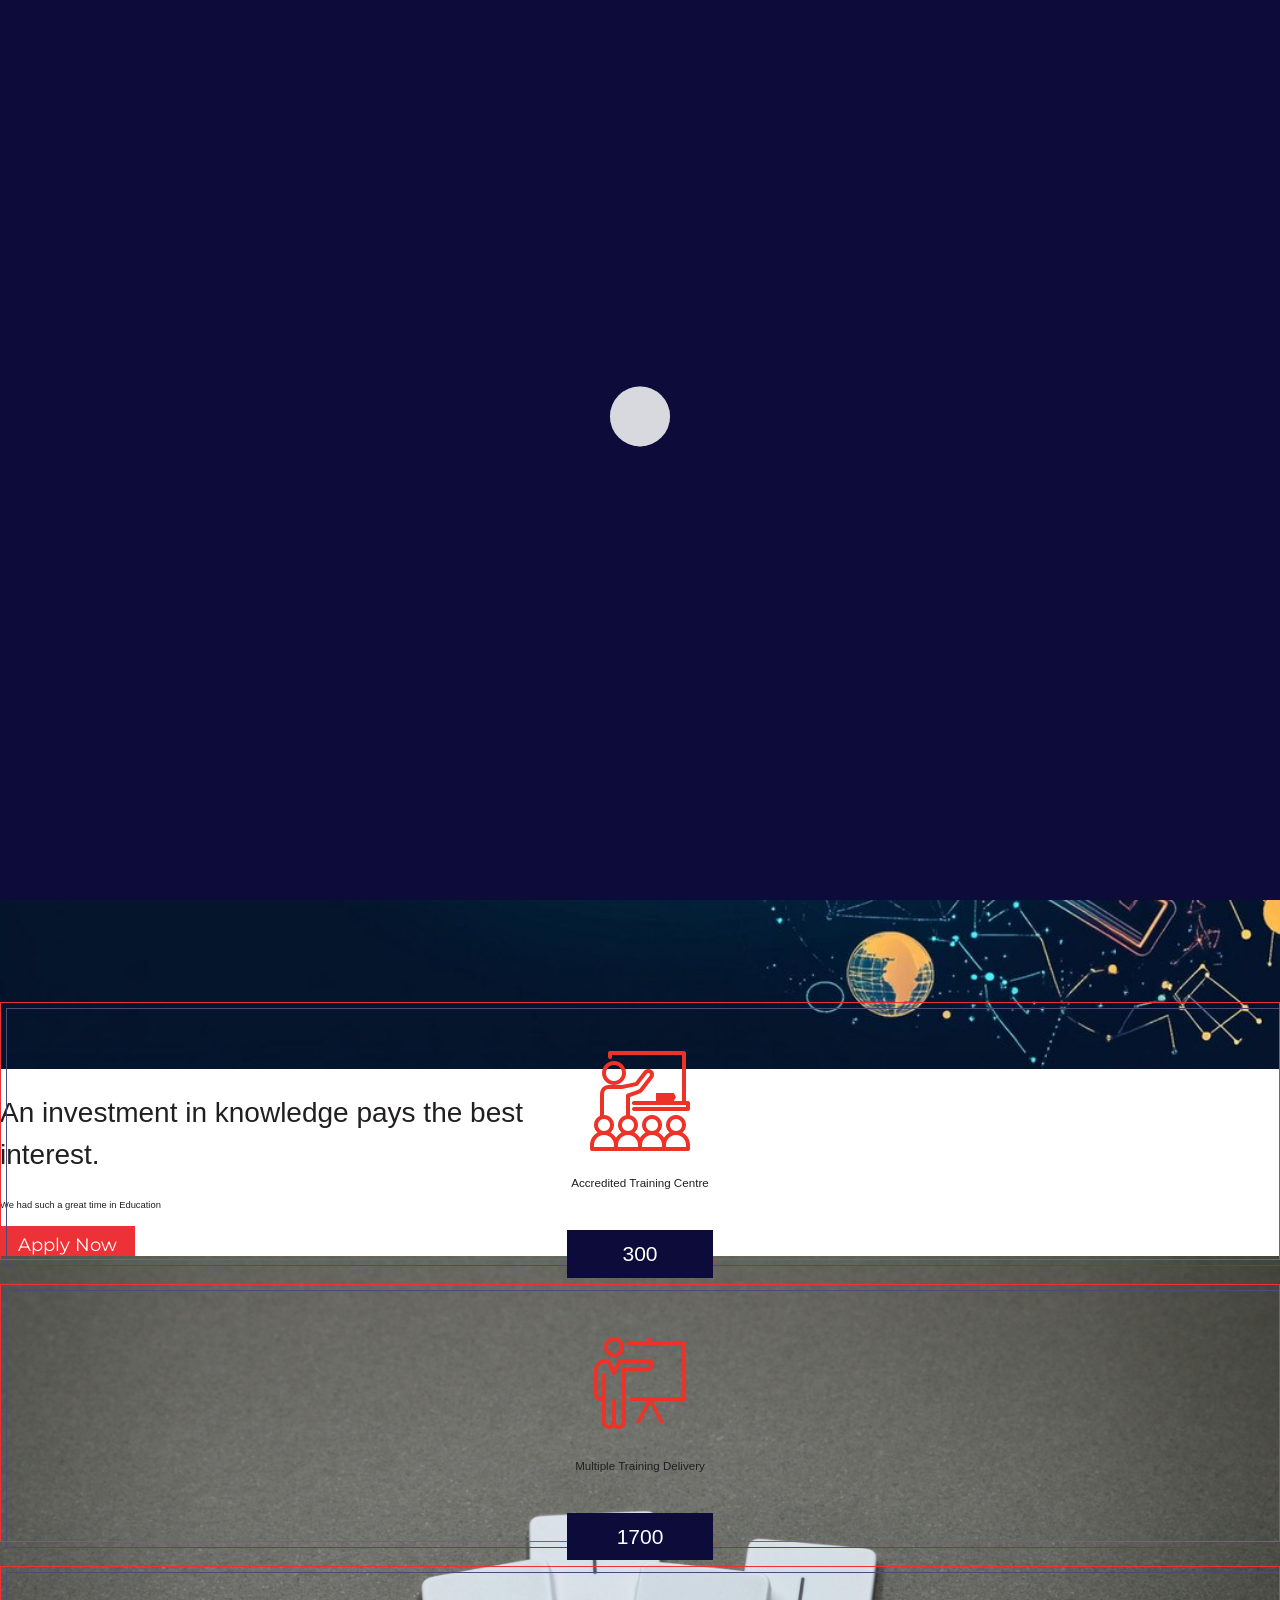
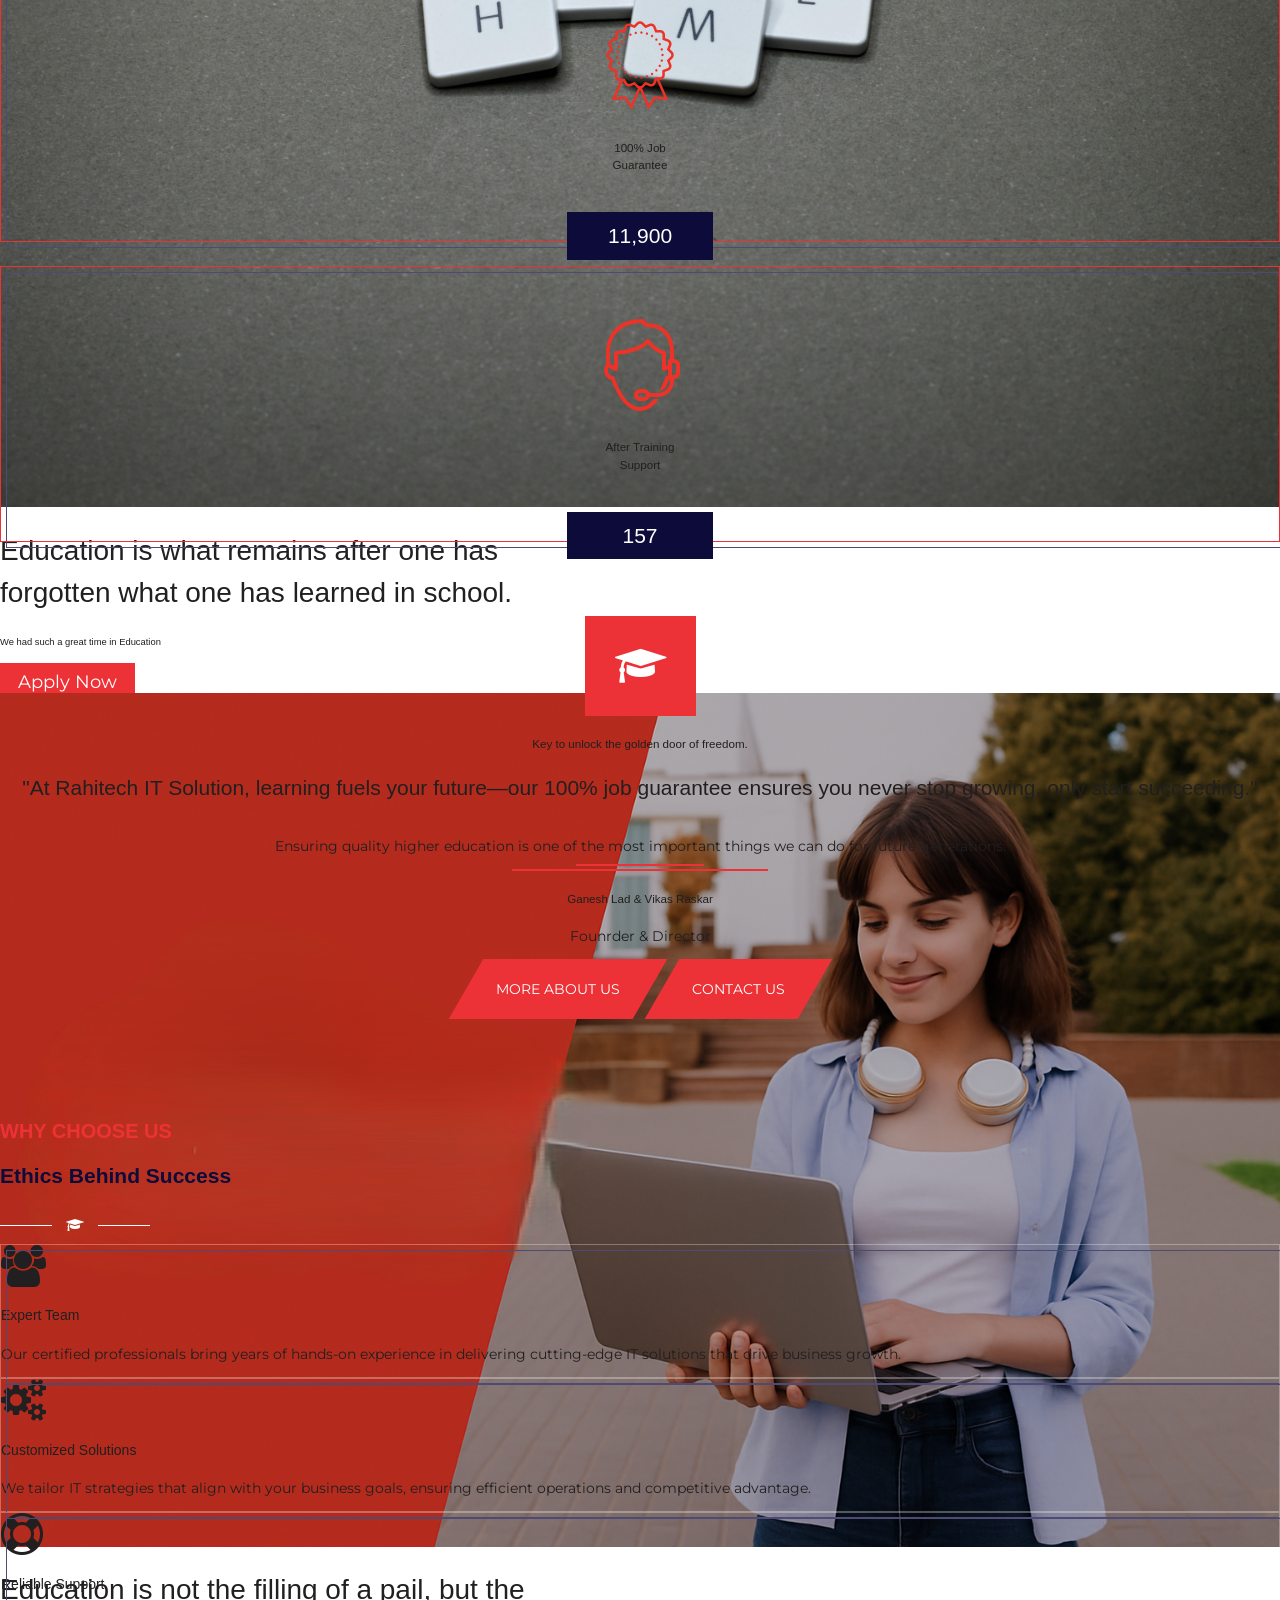
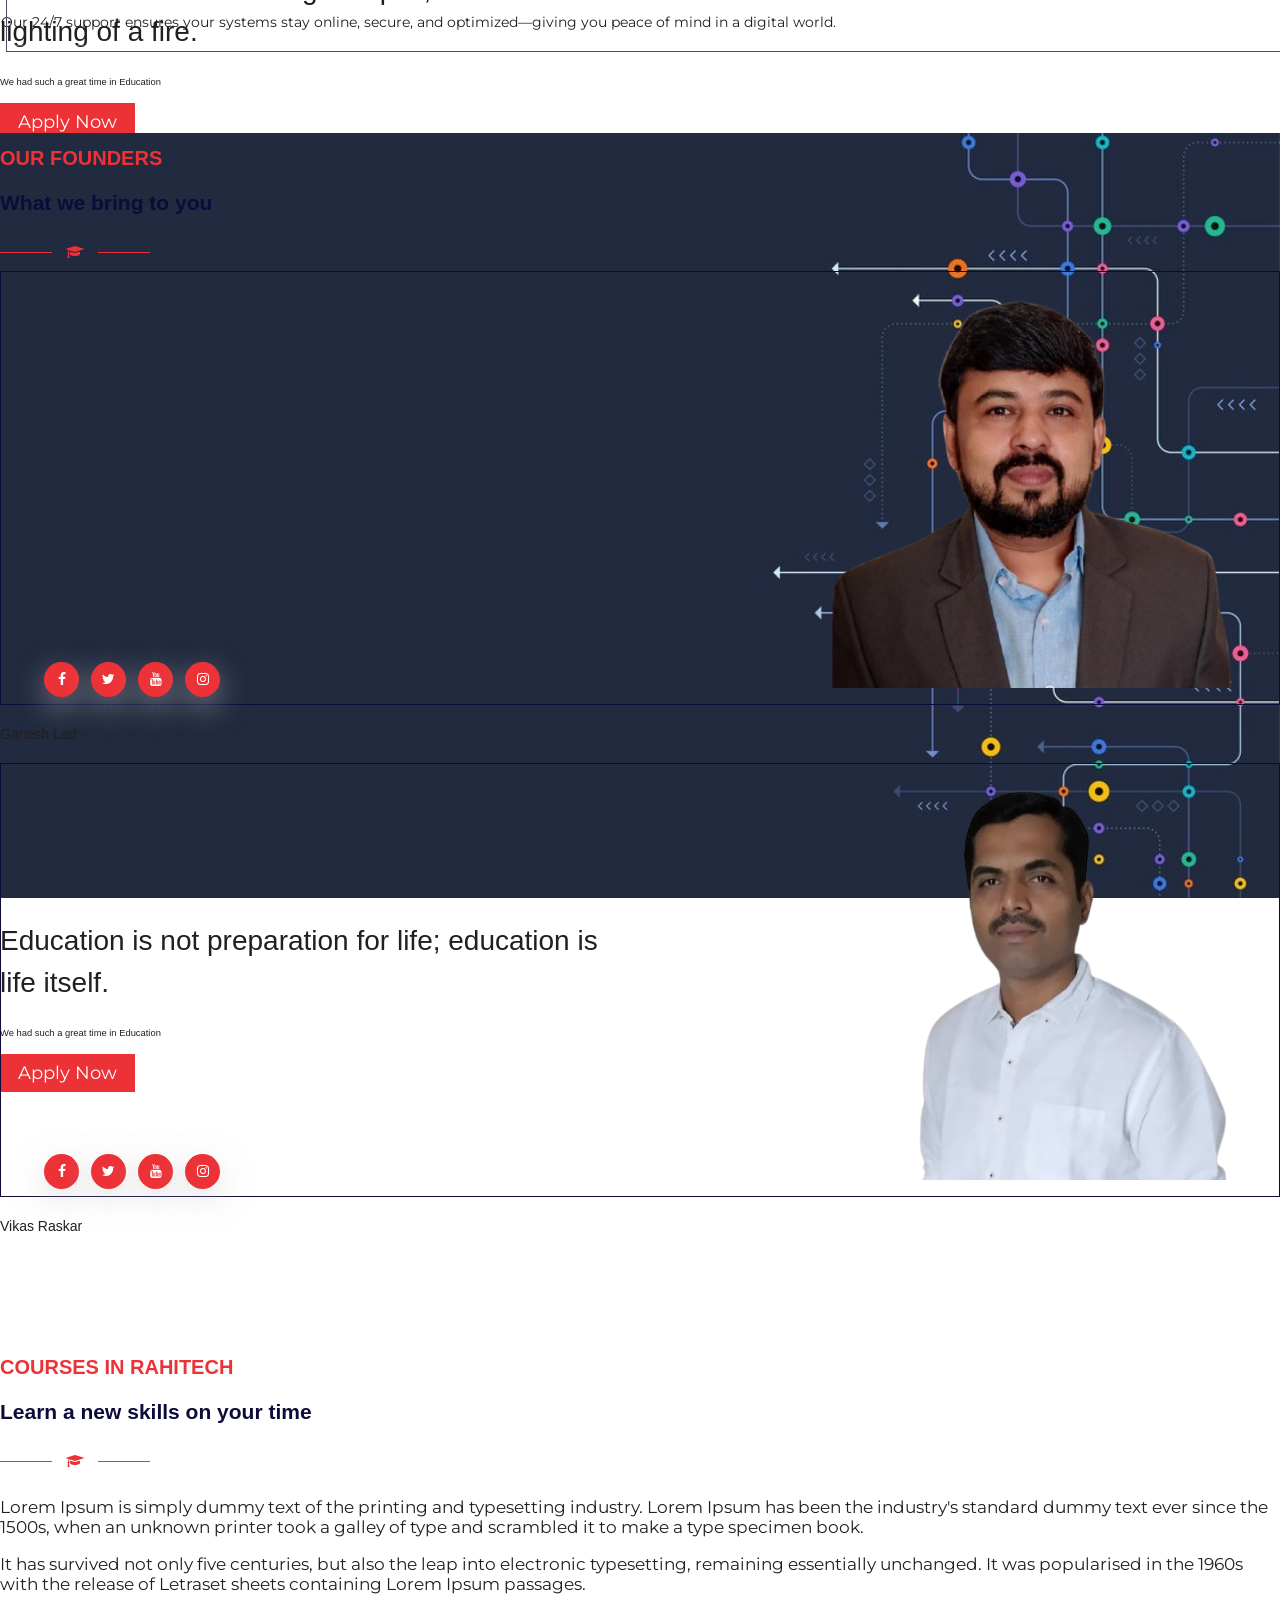
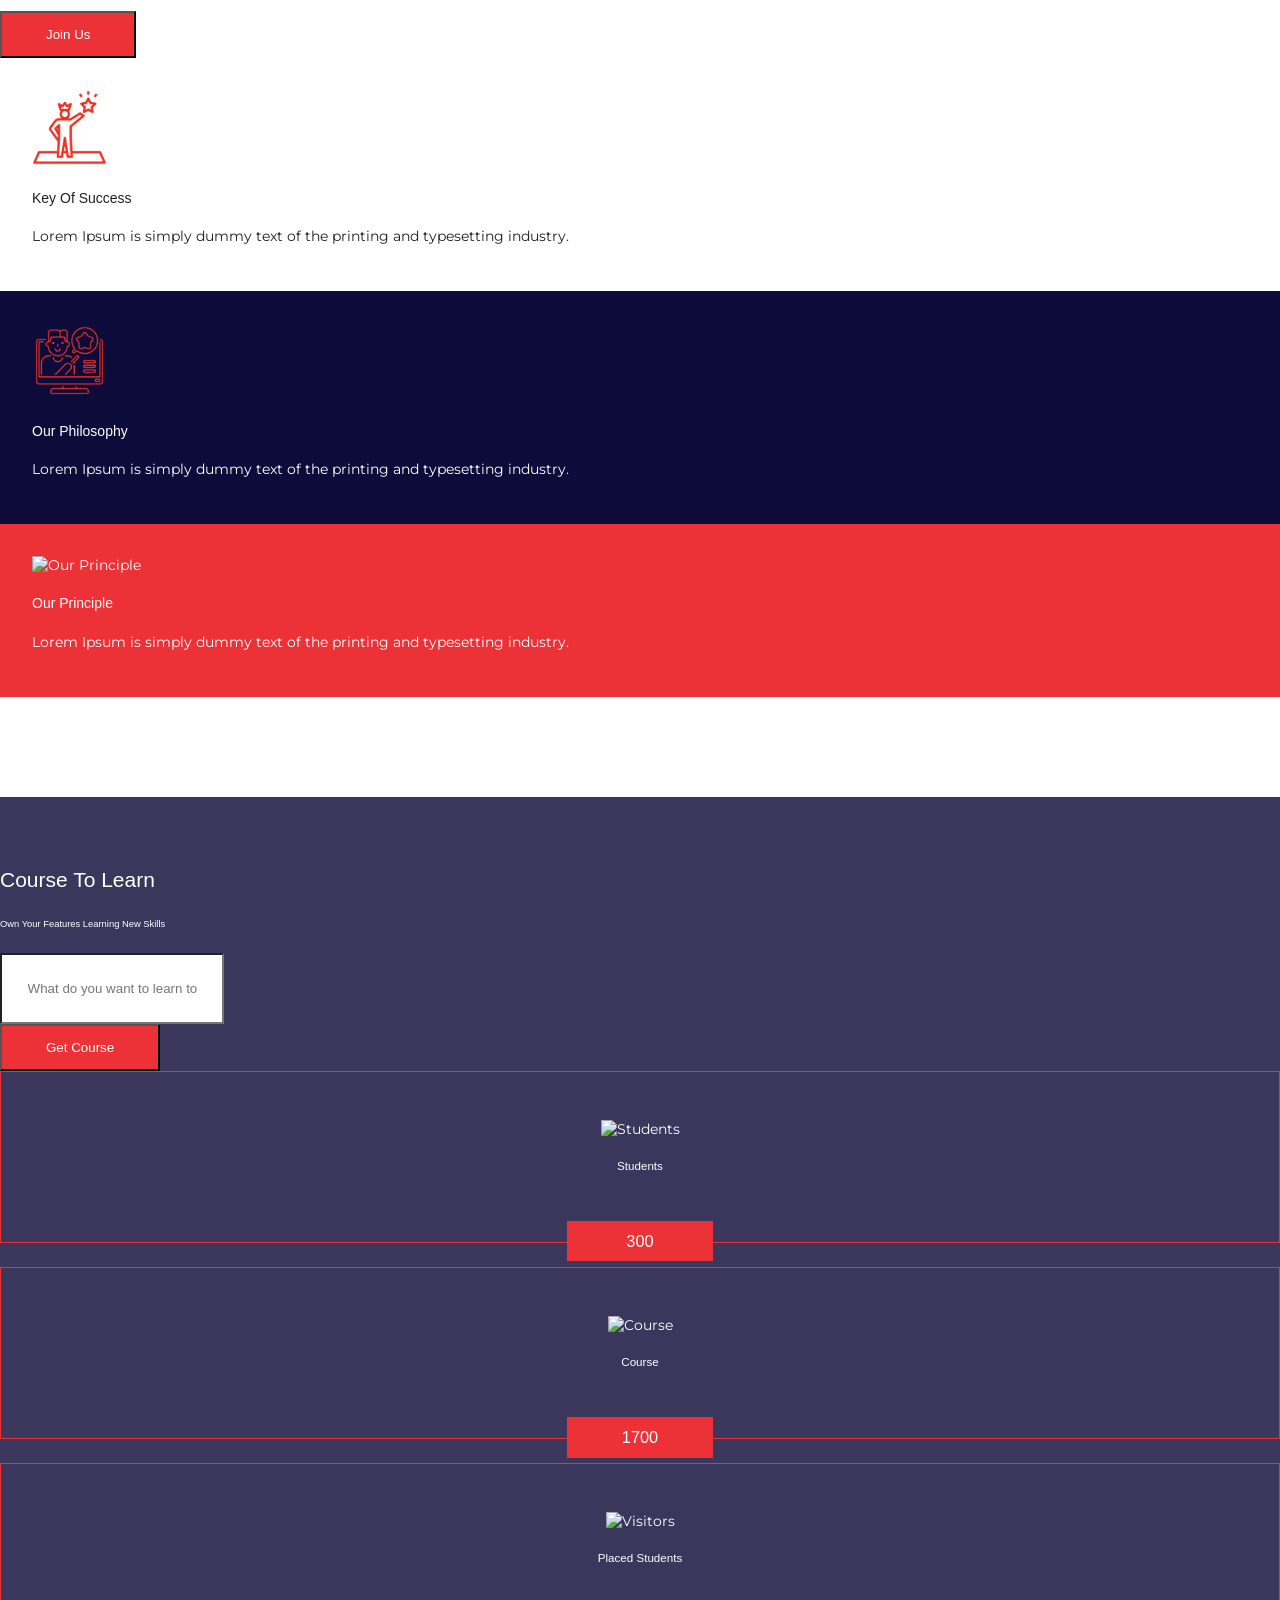
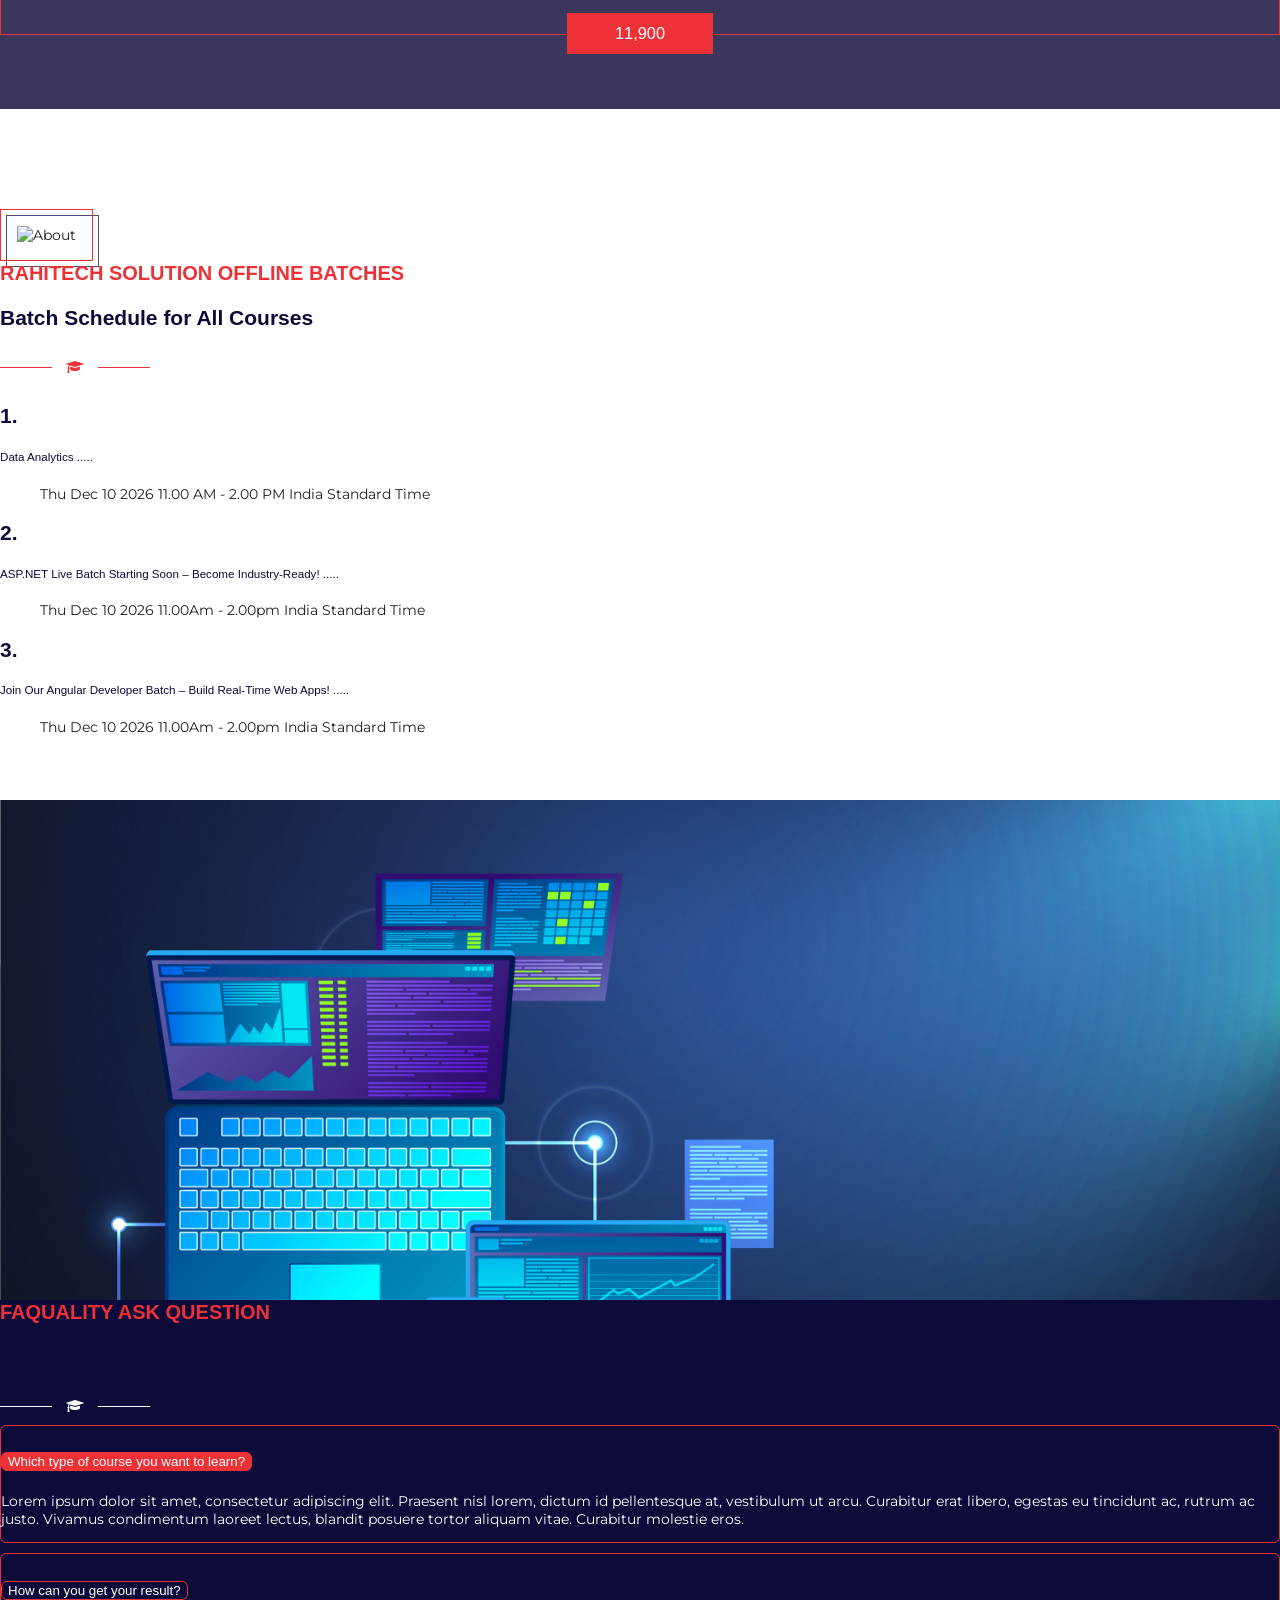
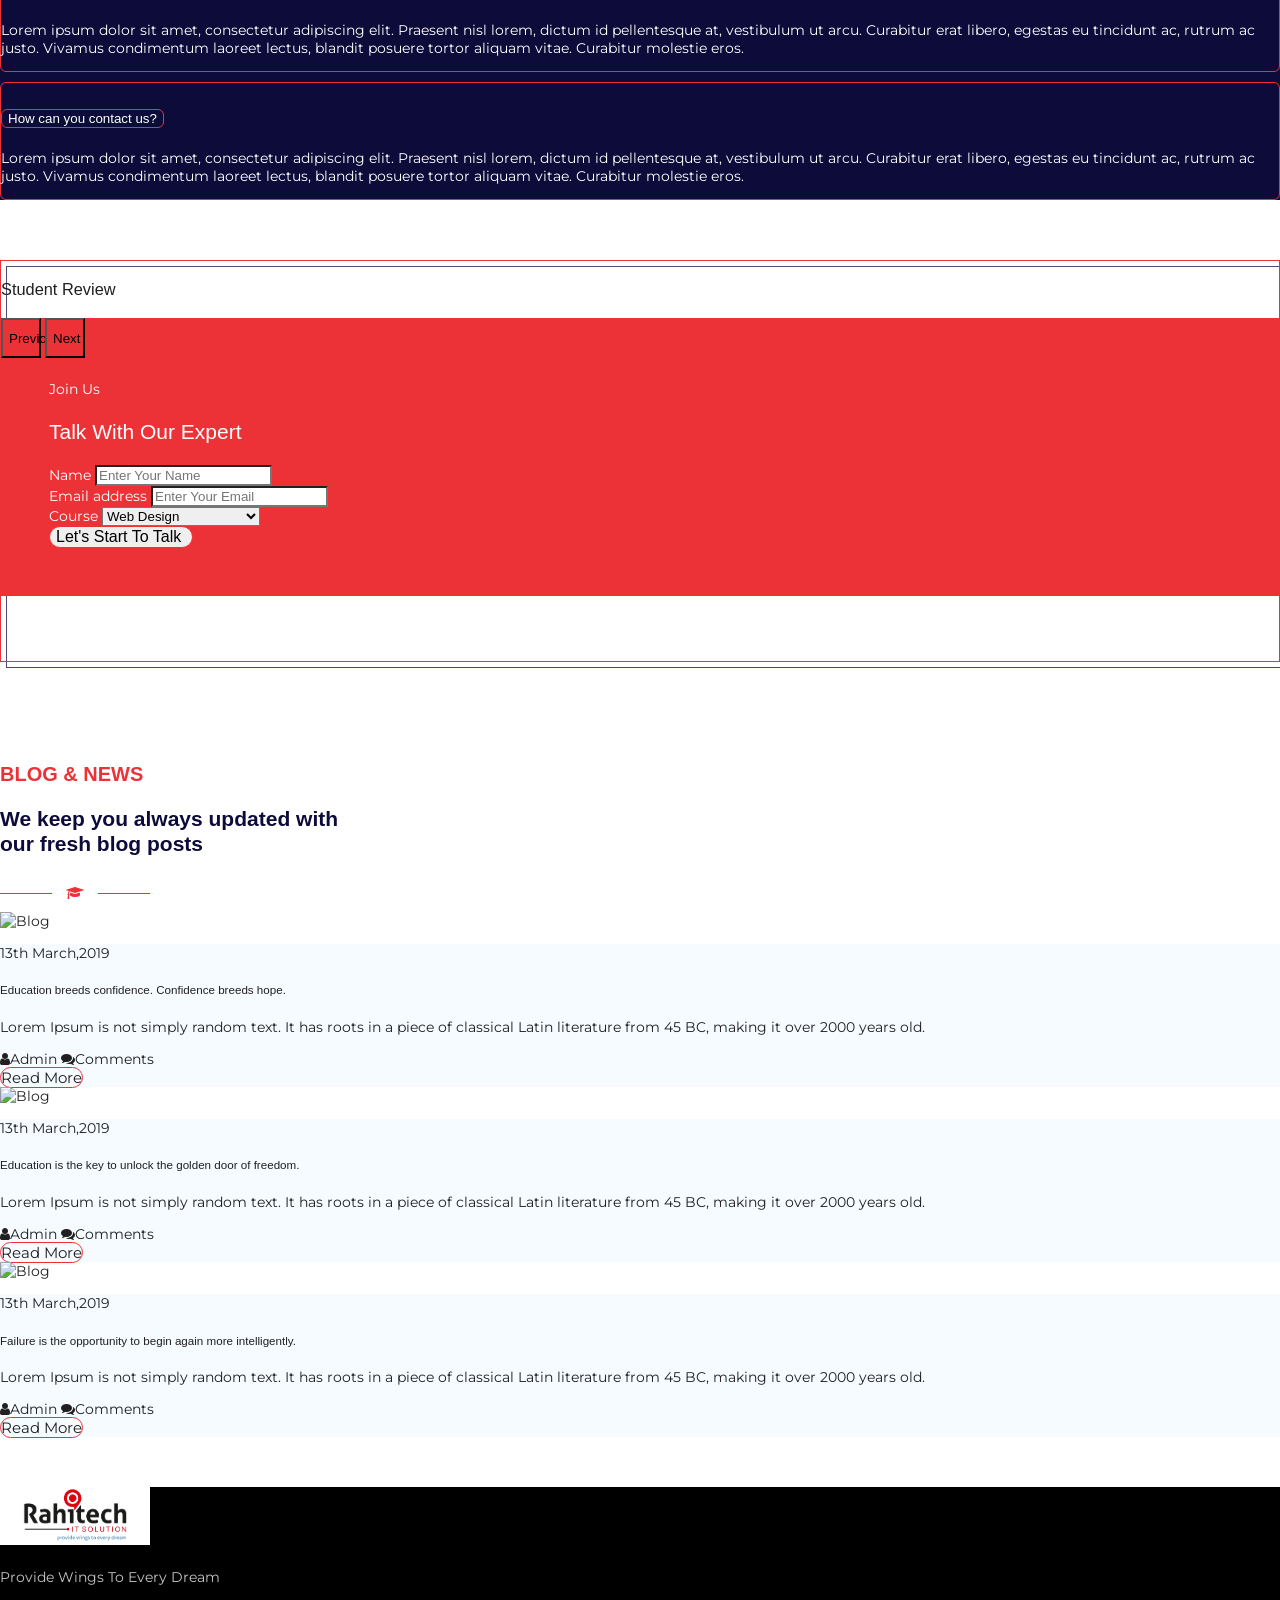
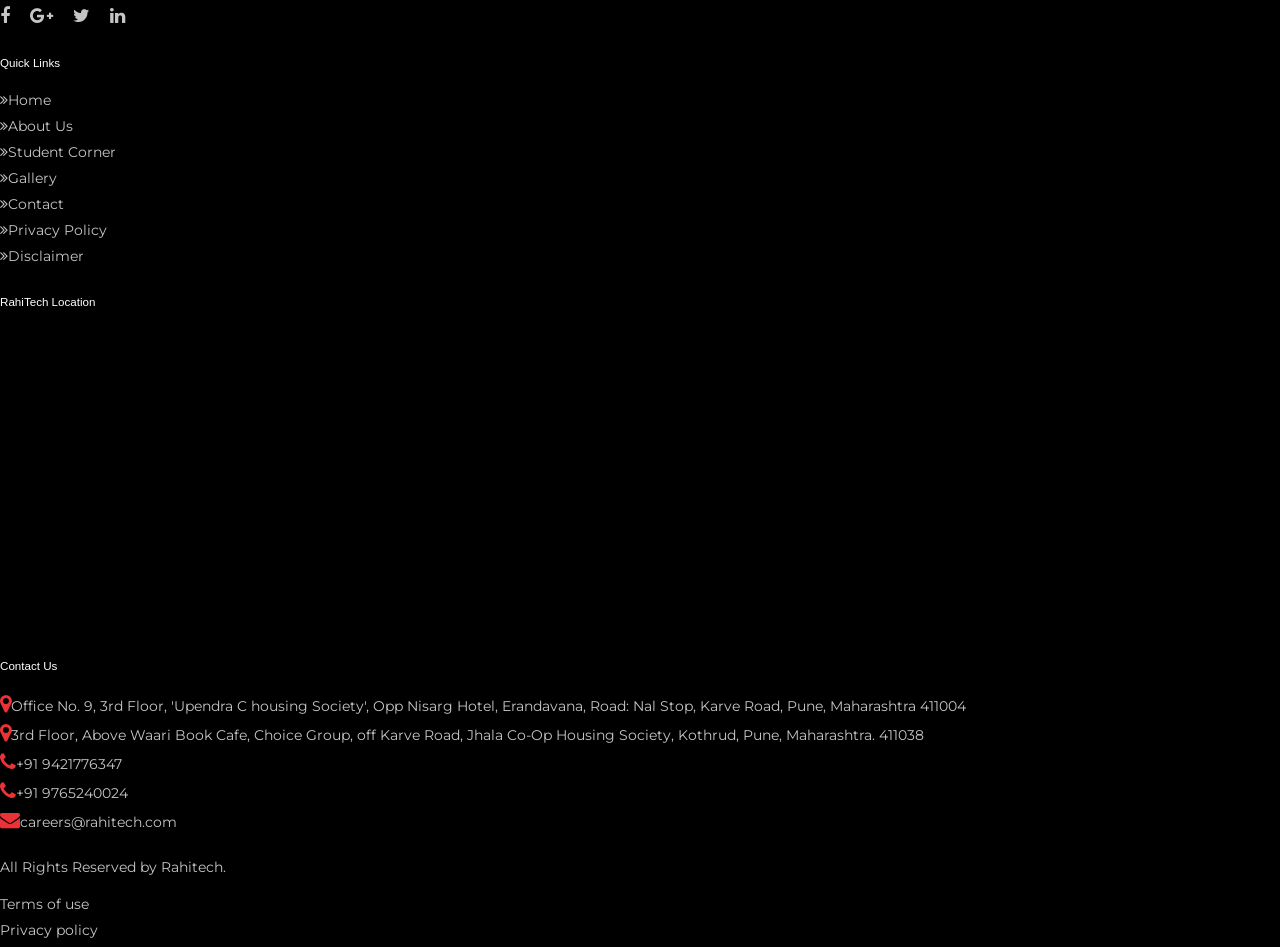
==== commit 6382bf56: "add" ====
--- a/index.html
+++ b/index.html
@@ -107,7 +107,9 @@
     <div class="page-wrapper" id="page-wrapper">
 
         <!-- Start Header -->
-        <div id="navbar-container"></div>
+        <div id="navbar-container">
+            
+        </div>
         <!-- End Header -->
 
         <!-- start slider -->
@@ -901,9 +903,12 @@
             });
         });
         function GetCourse() {
+
             let course = document.getElementById('FormCourses').value.toLowerCase();
 
             //  alert("Course is "+ course);
+
+            
 
             fetch('db.json')
                 .then(response => {
@@ -913,6 +918,7 @@
                     return response.json();
                 })
                 .then(data => {
+                    
                     const courseData = data.AllCourseDetails;
                     const availableCourses = Object.keys(courseData);
                     const matchedCourse = availableCourses.find(c => c.toLowerCase() === course);
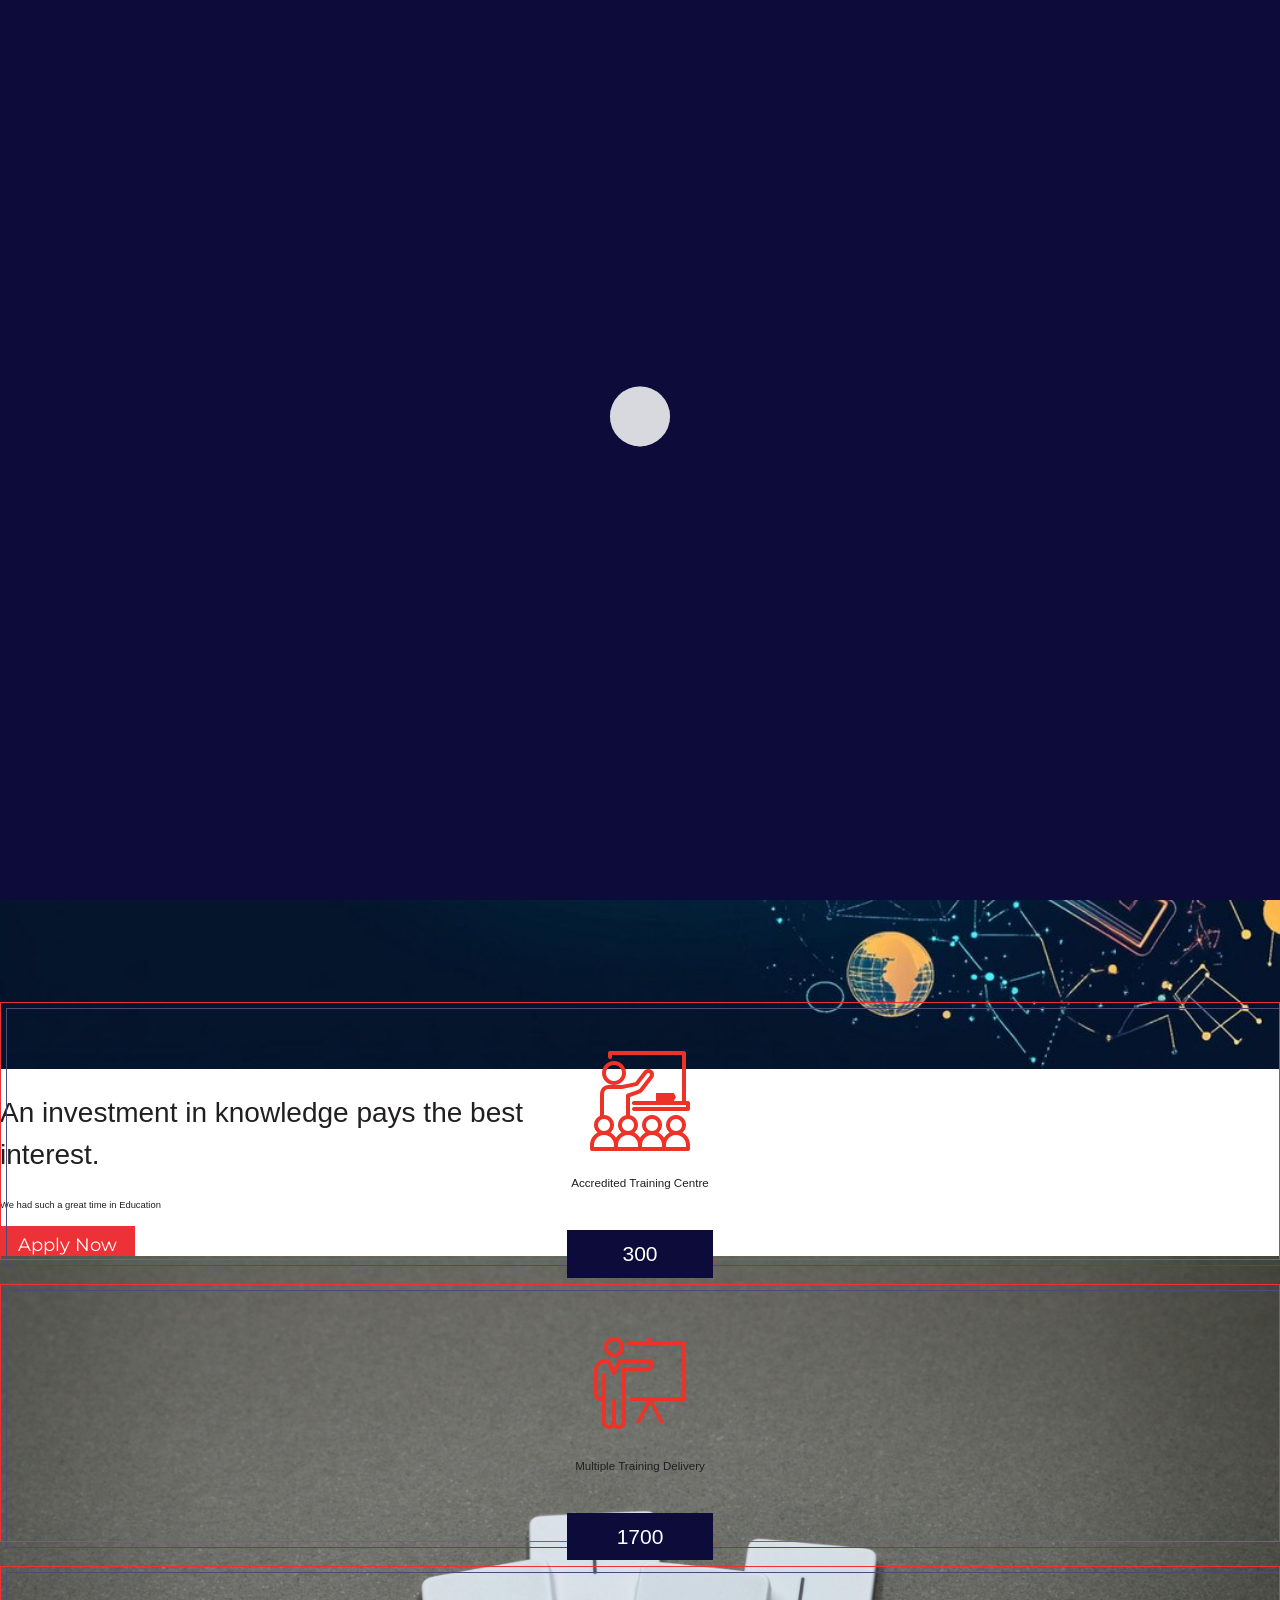
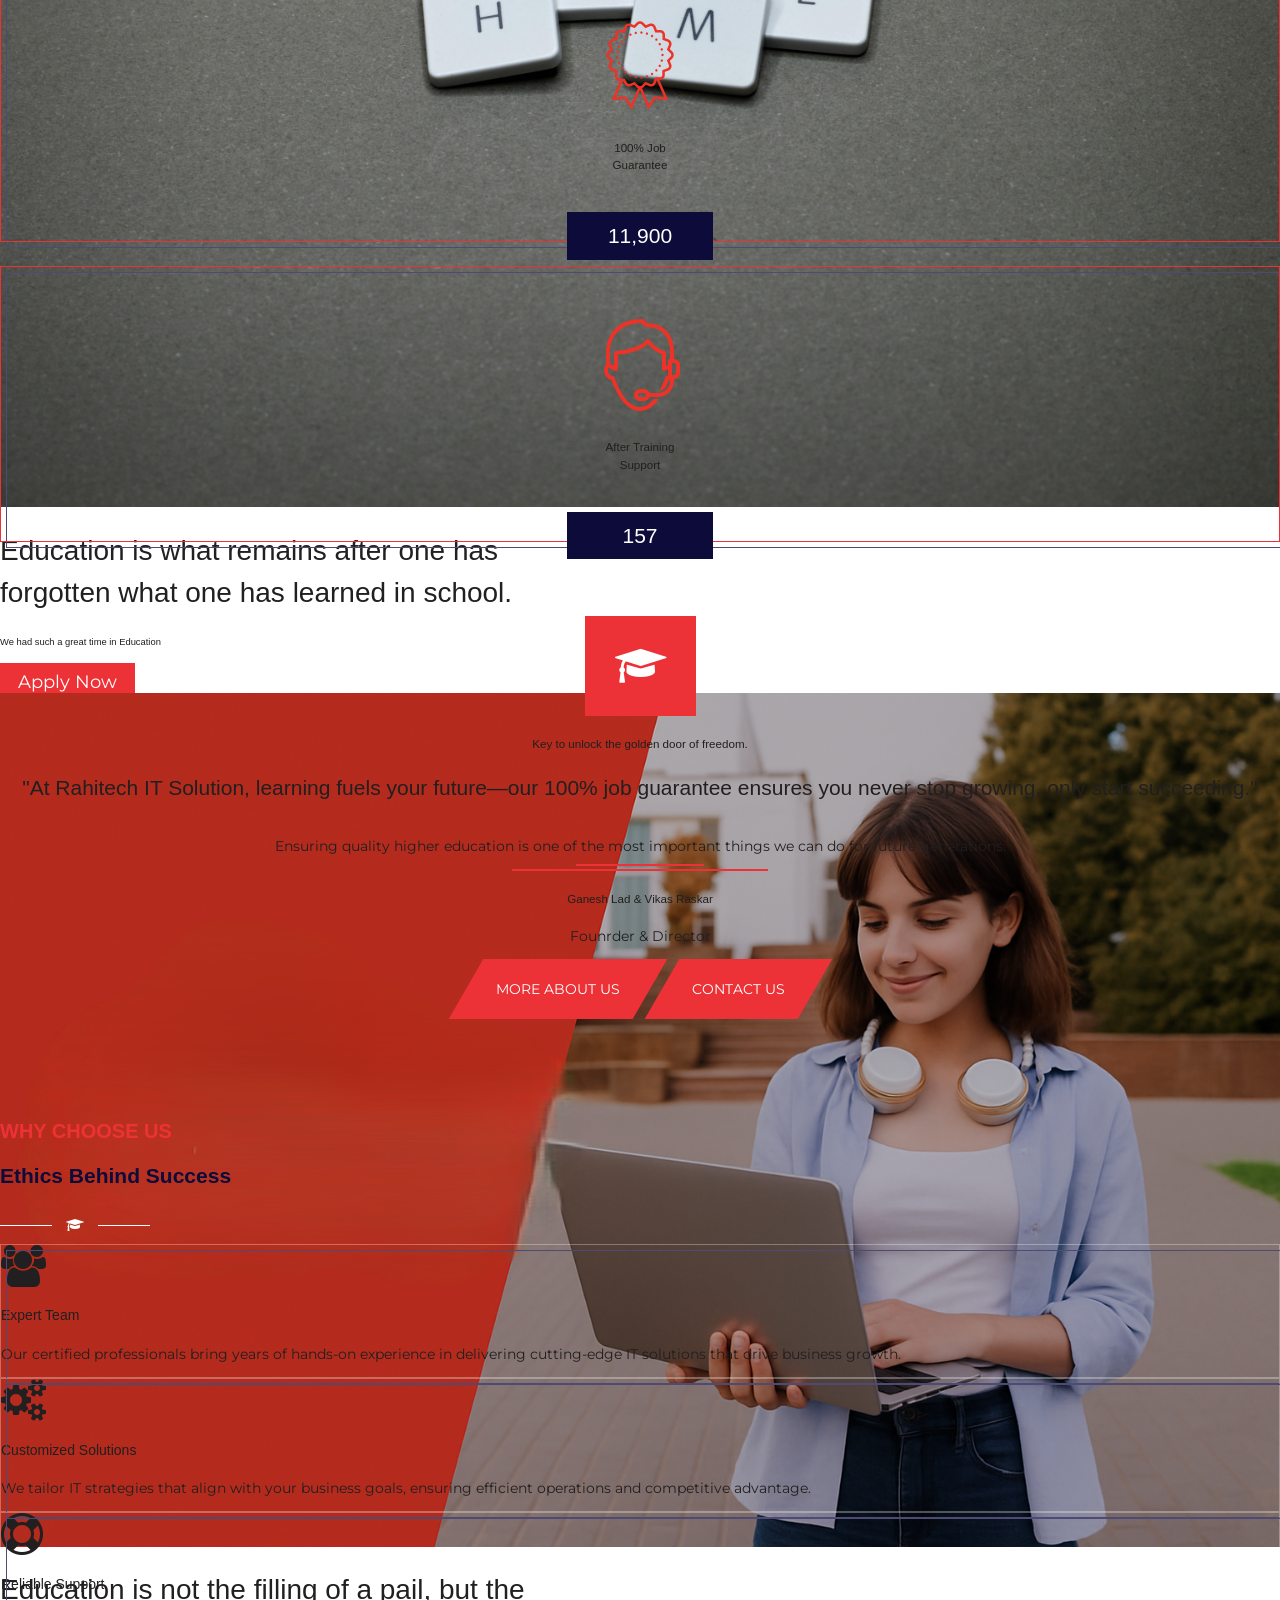
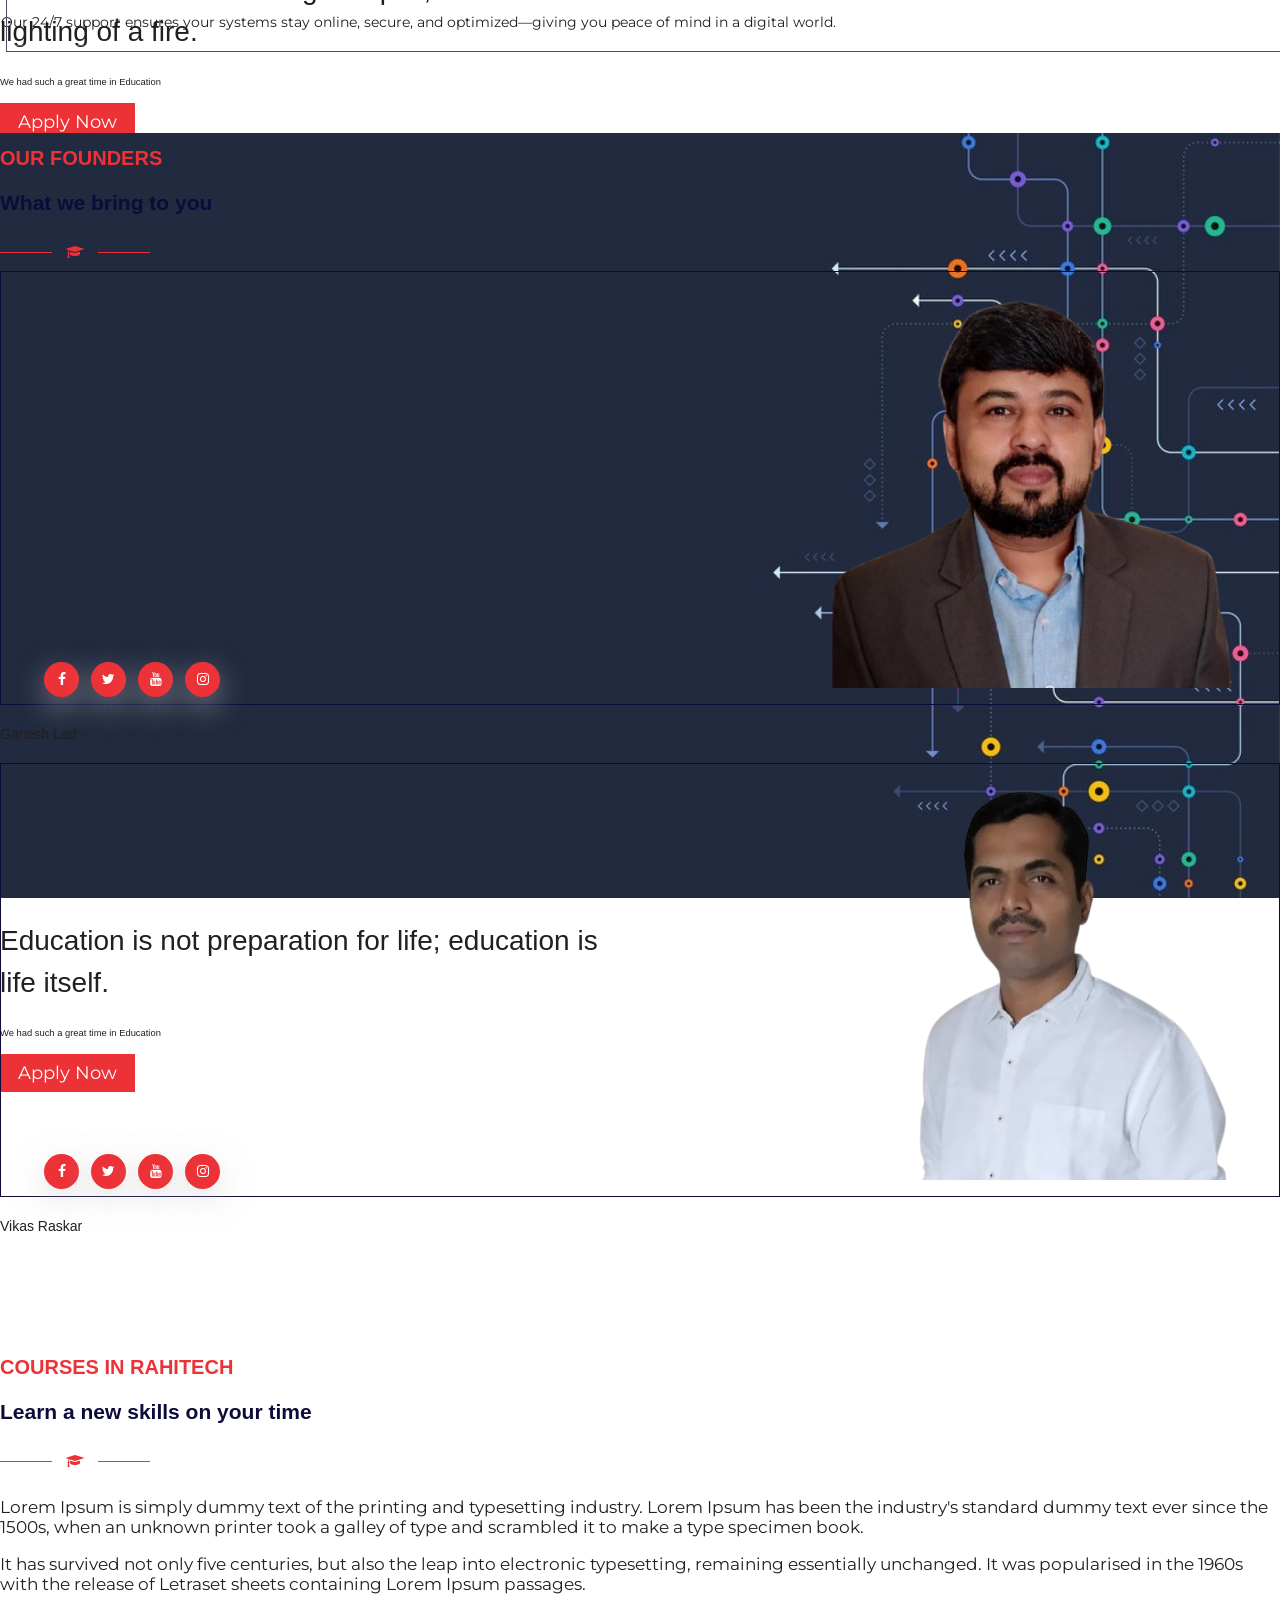
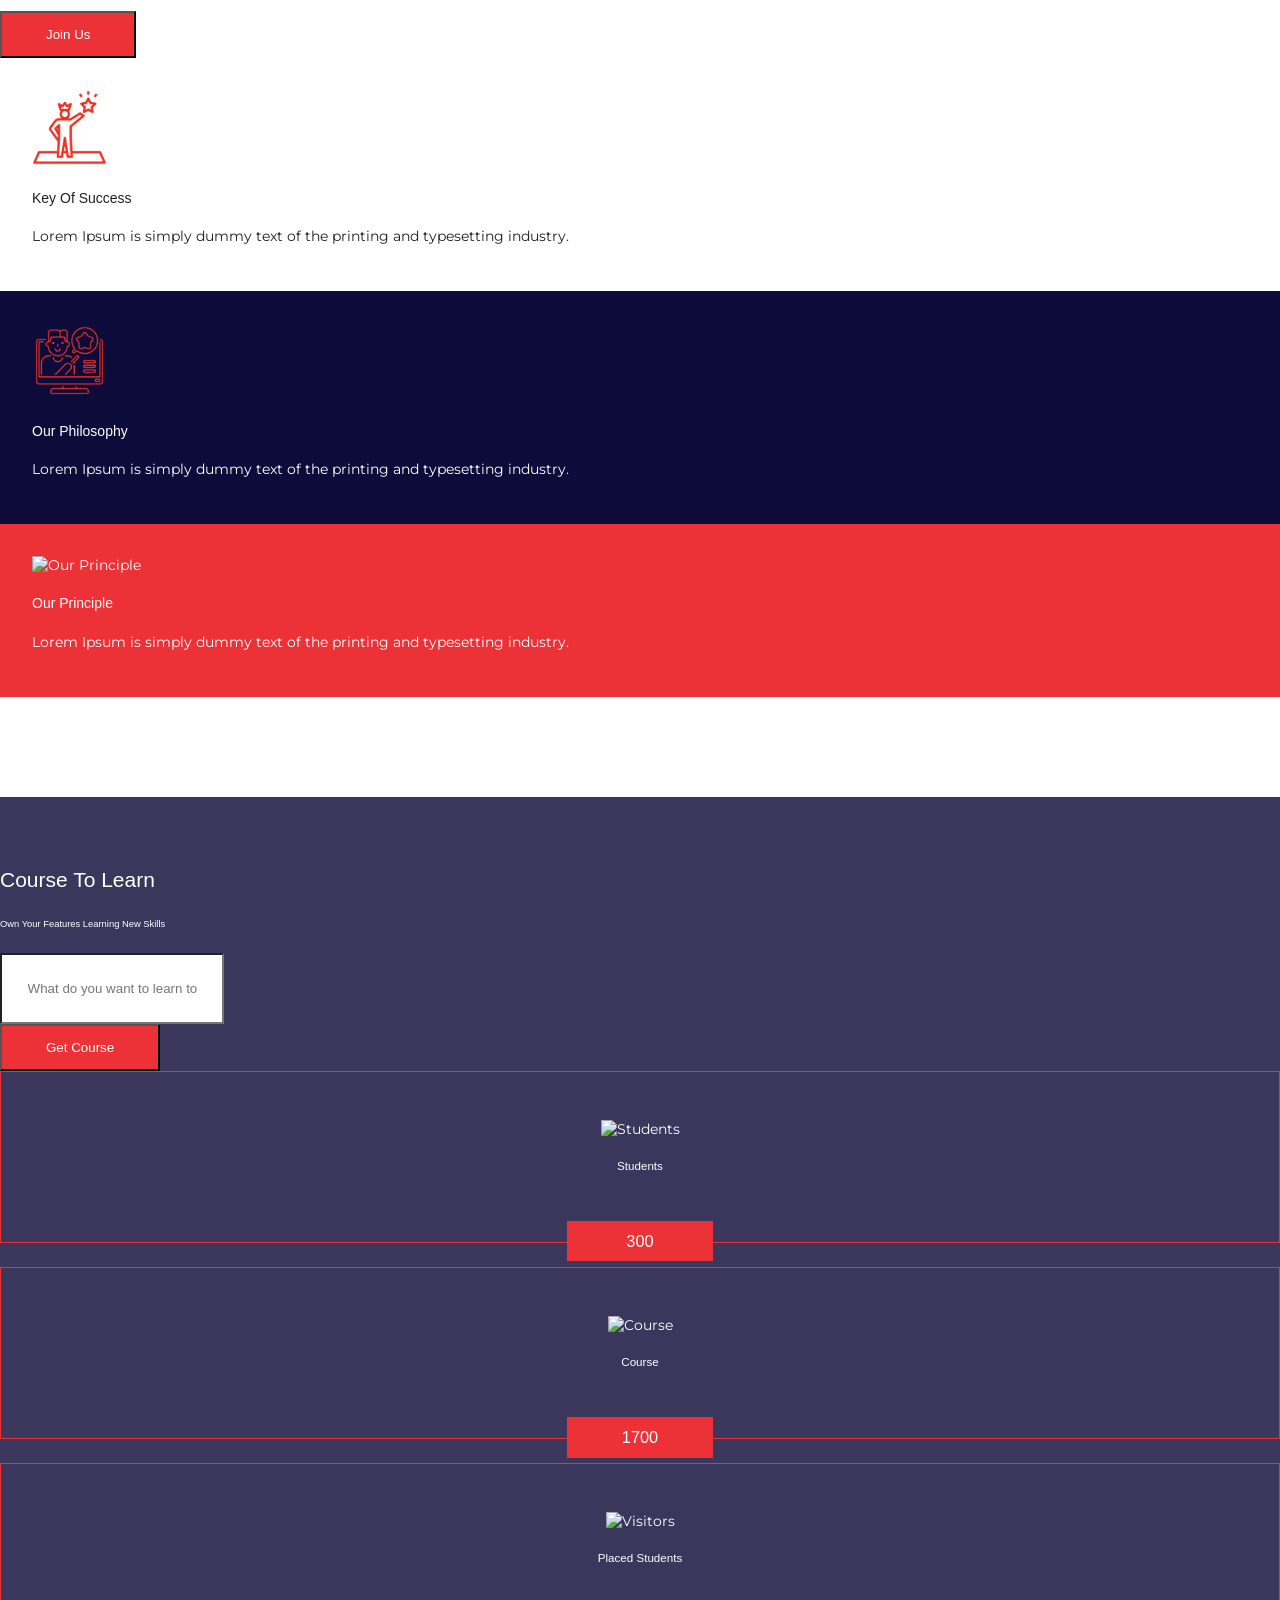
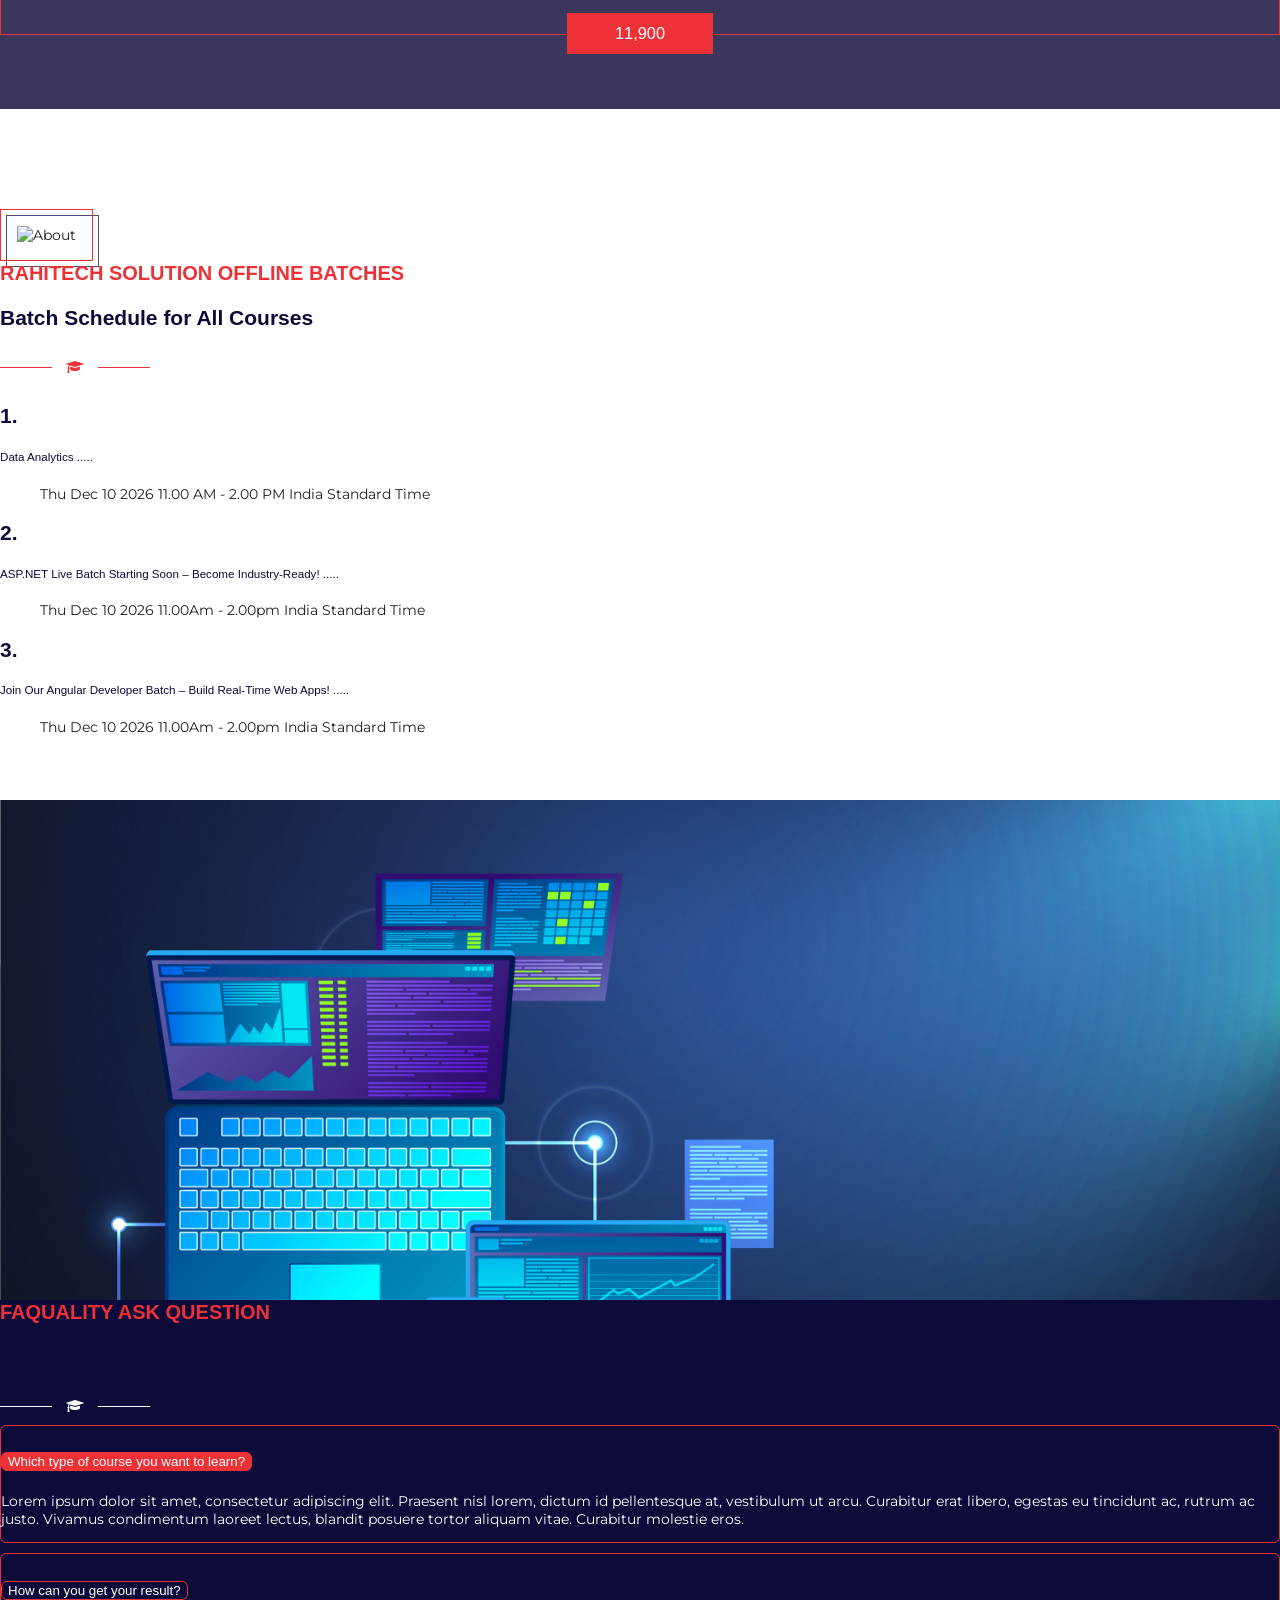
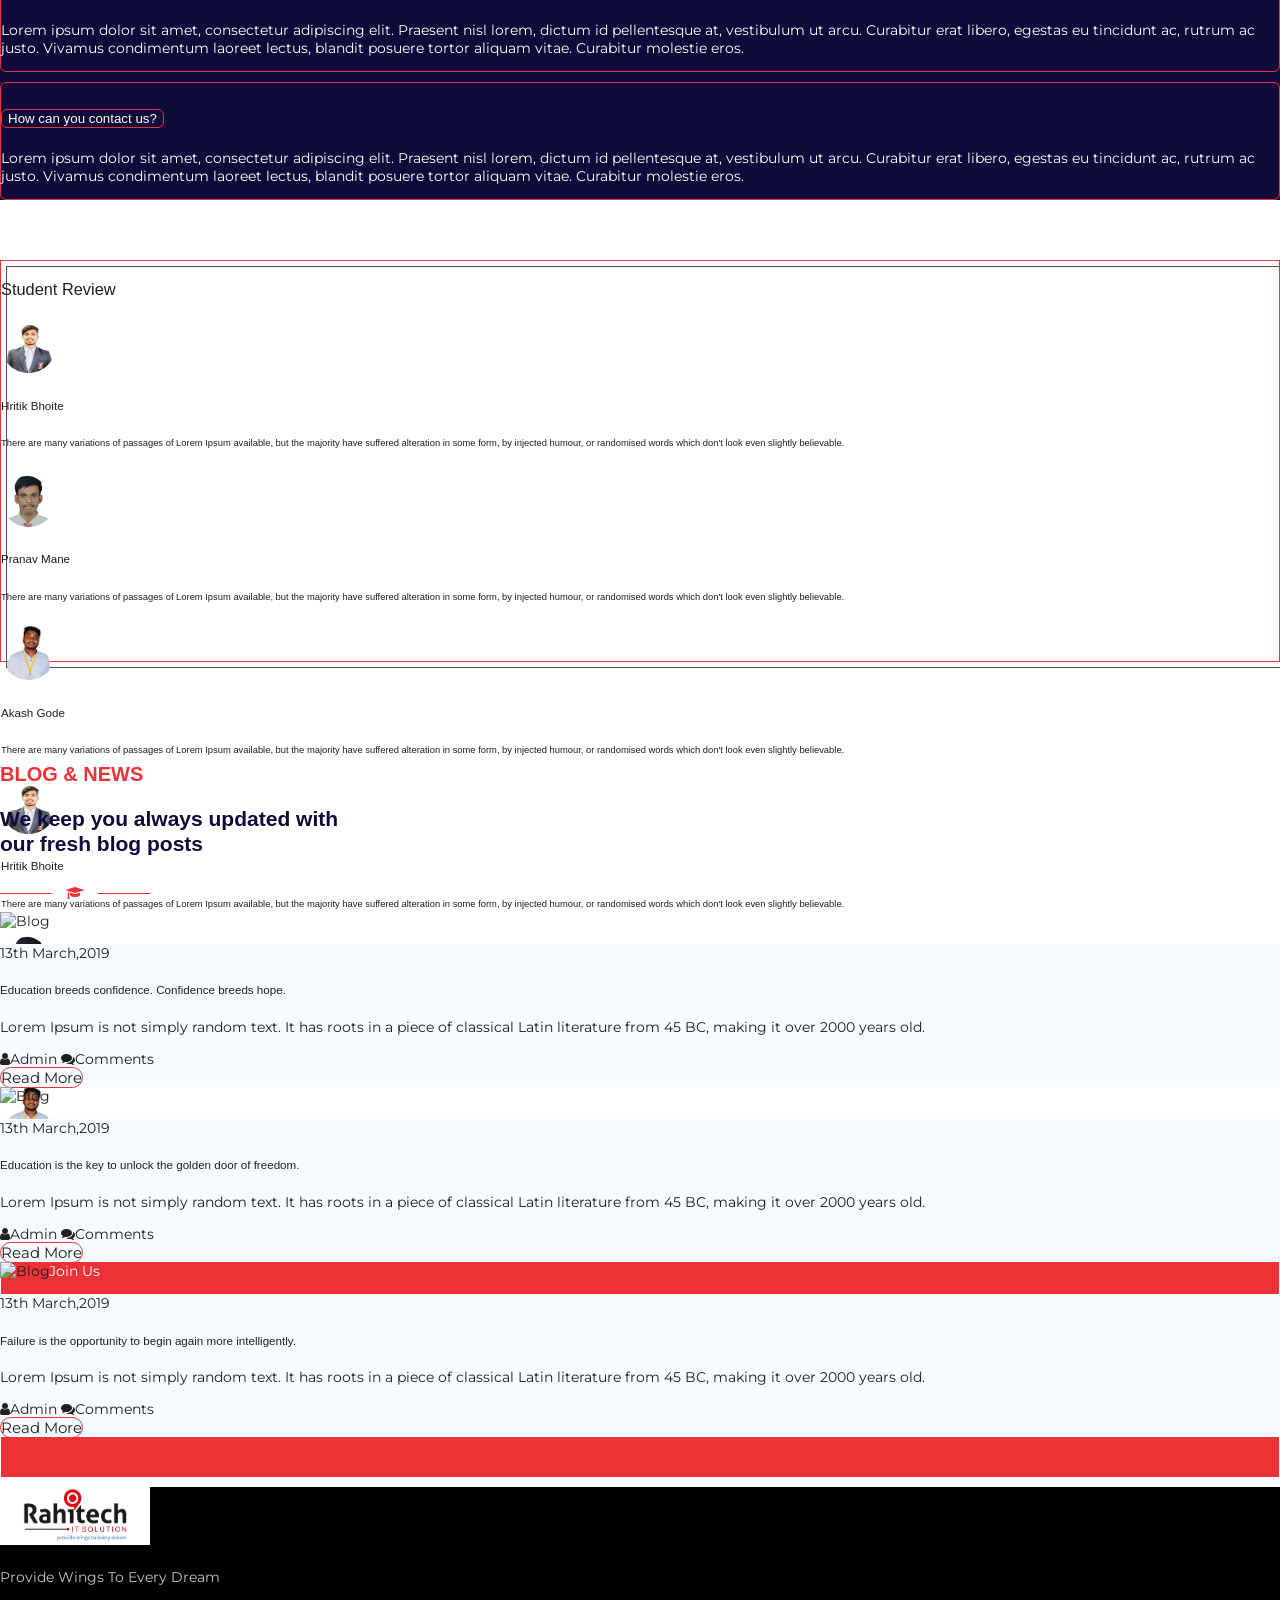
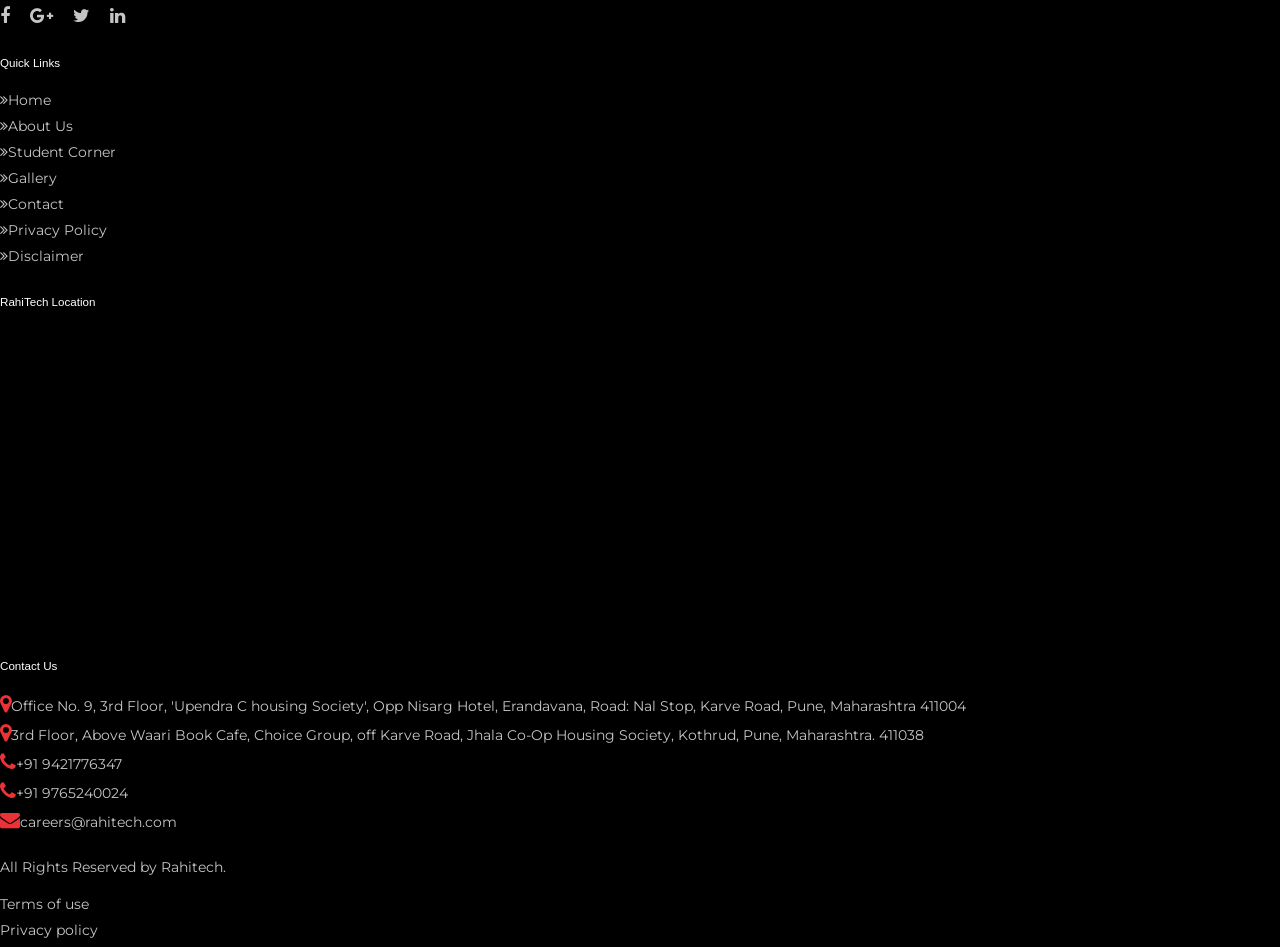
==== commit 1178cf2c: "Revert "add" This reverts commit 6382bf56fb83e5dcb1f201899e7883876c91a011." ====
--- a/index.html
+++ b/index.html
@@ -107,9 +107,7 @@
     <div class="page-wrapper" id="page-wrapper">
 
         <!-- Start Header -->
-        <div id="navbar-container">
-            
-        </div>
+        <div id="navbar-container"></div>
         <!-- End Header -->
 
         <!-- start slider -->
@@ -903,12 +901,9 @@
             });
         });
         function GetCourse() {
-
             let course = document.getElementById('FormCourses').value.toLowerCase();
 
             //  alert("Course is "+ course);
-
-            
 
             fetch('db.json')
                 .then(response => {
@@ -918,7 +913,6 @@
                     return response.json();
                 })
                 .then(data => {
-                    
                     const courseData = data.AllCourseDetails;
                     const availableCourses = Object.keys(courseData);
                     const matchedCourse = availableCourses.find(c => c.toLowerCase() === course);
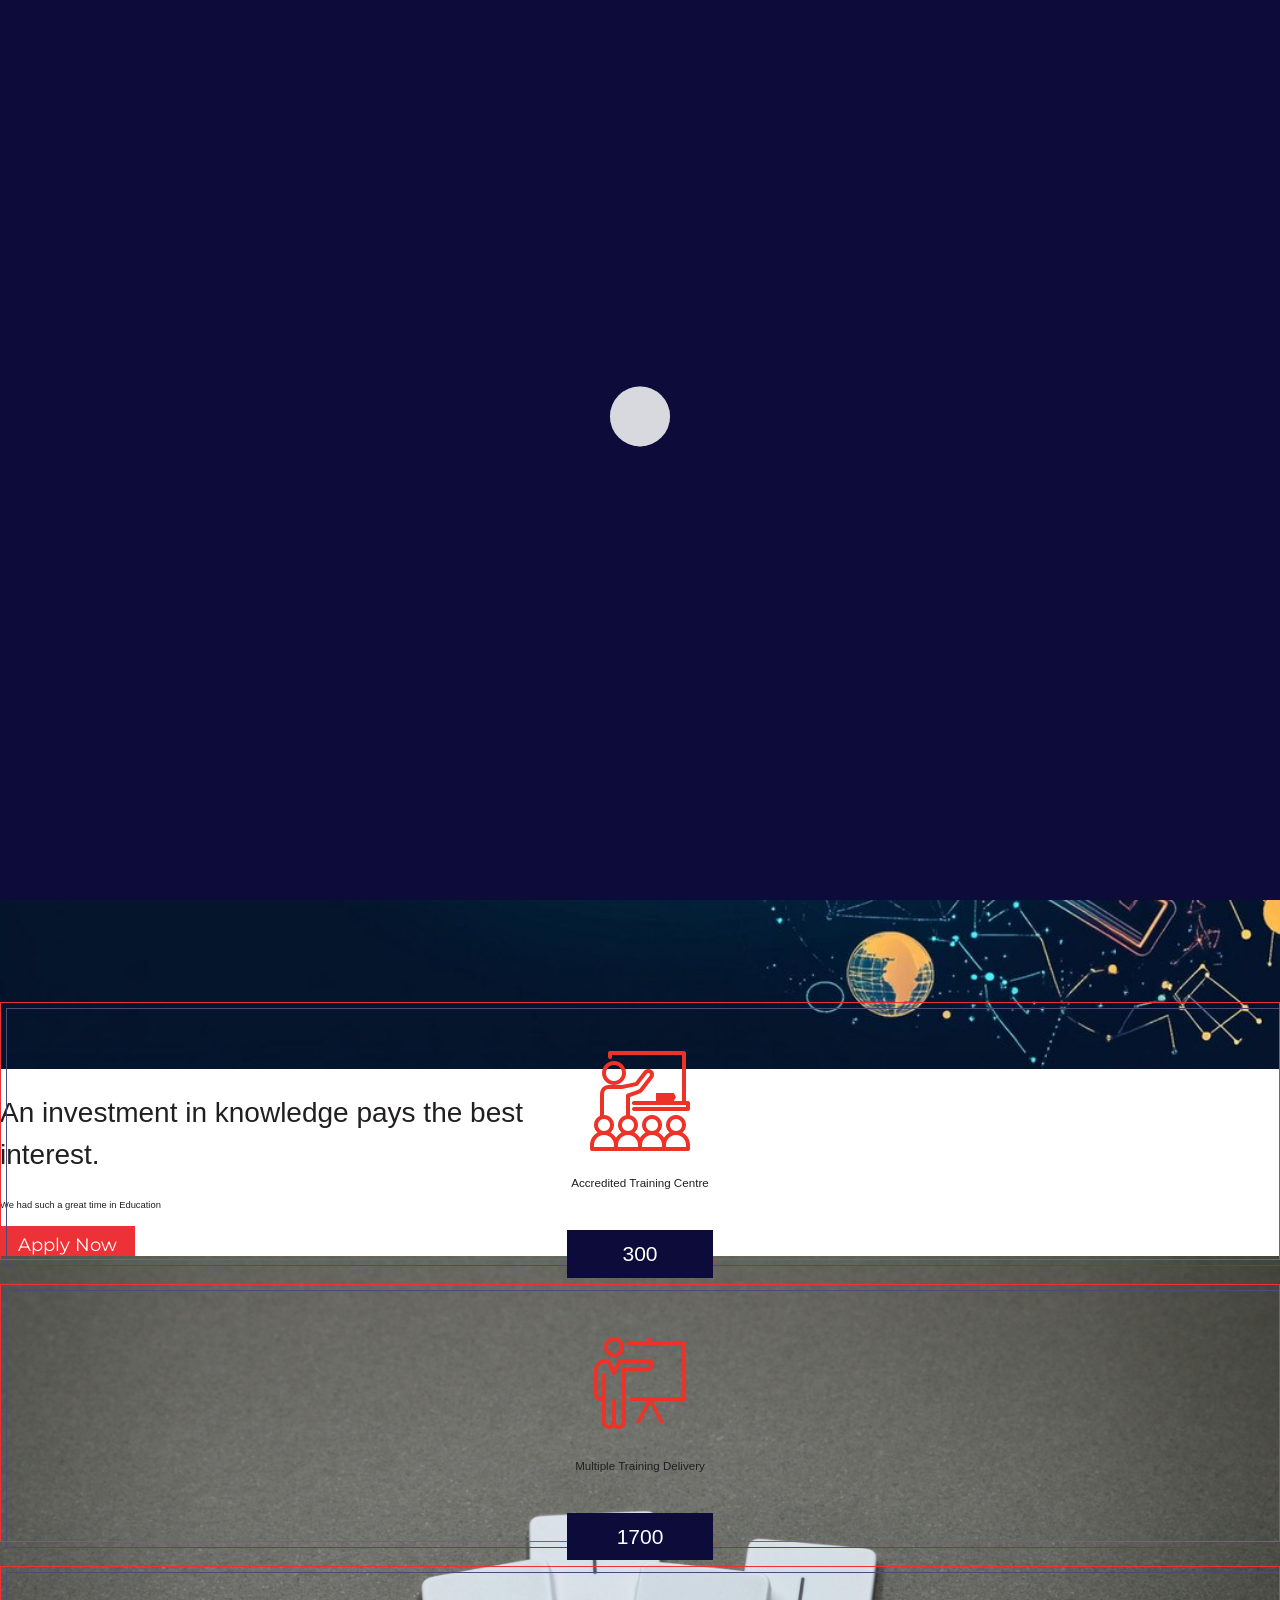
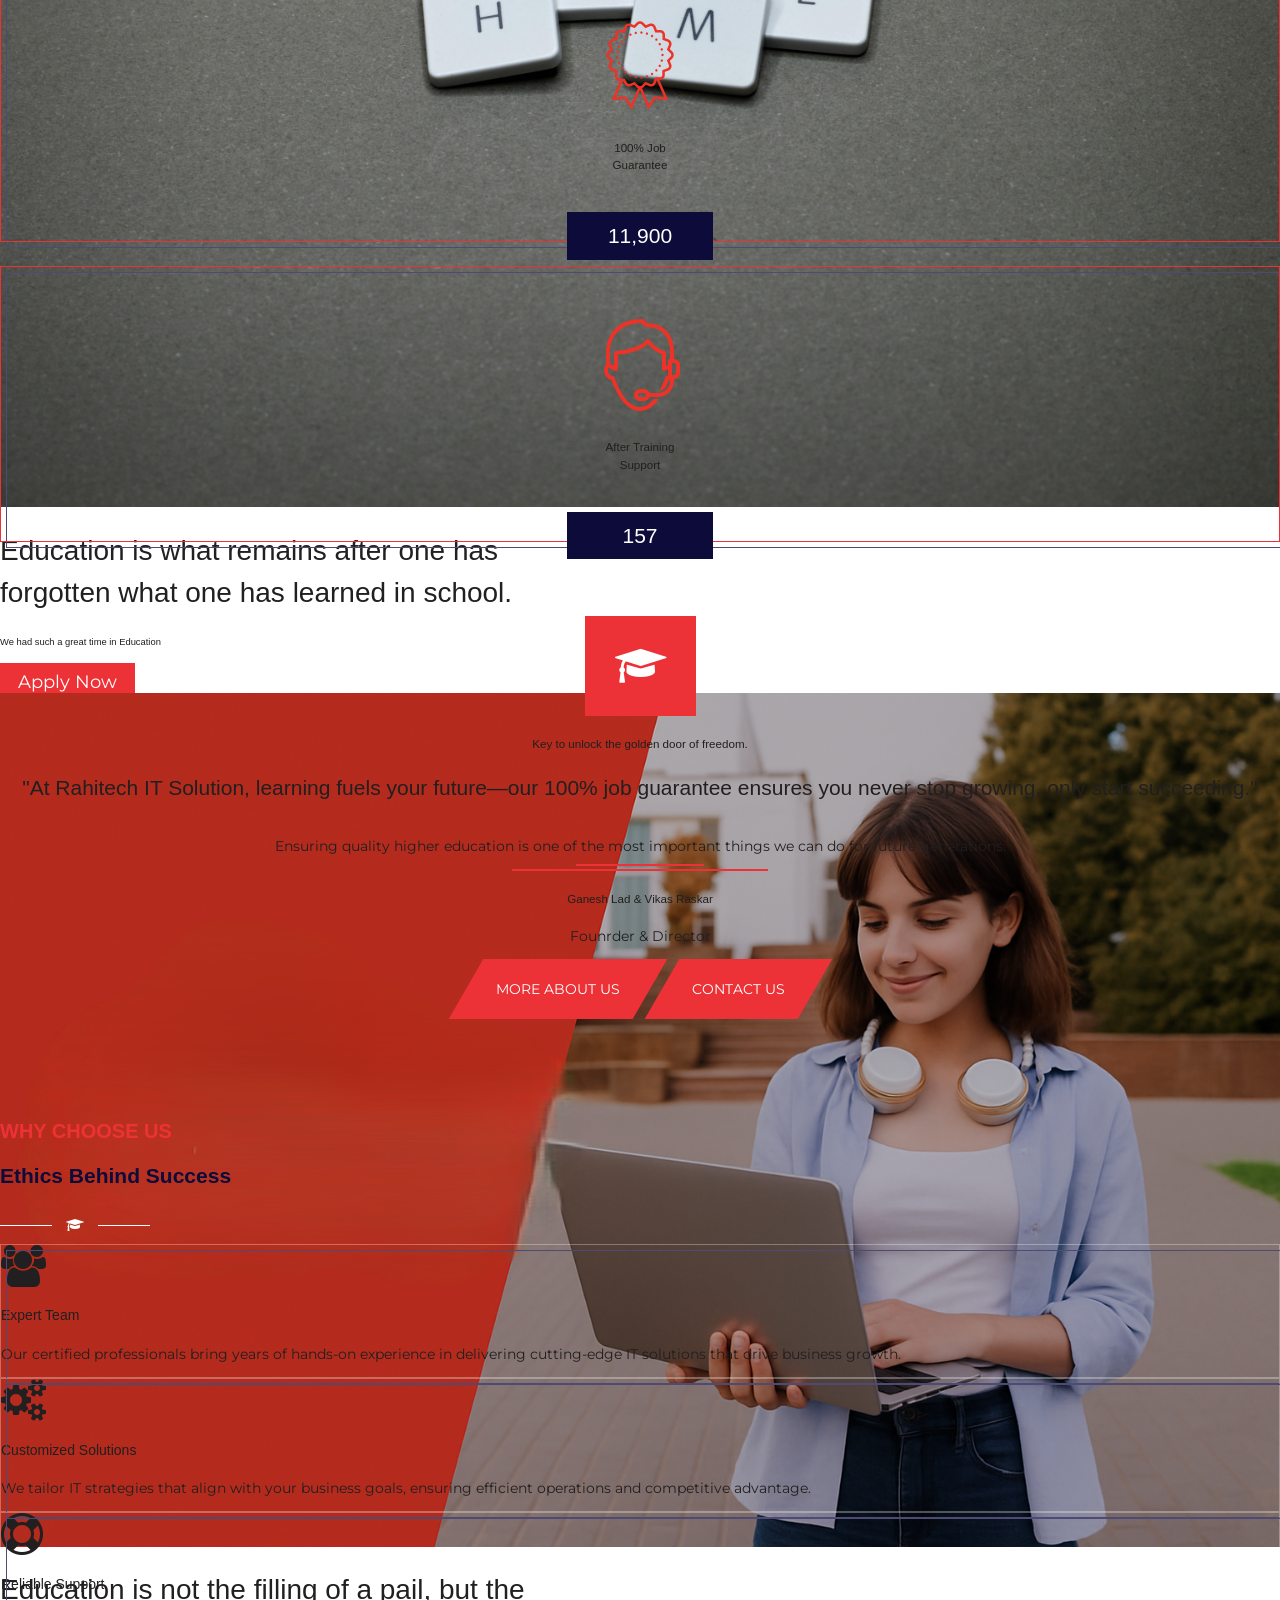
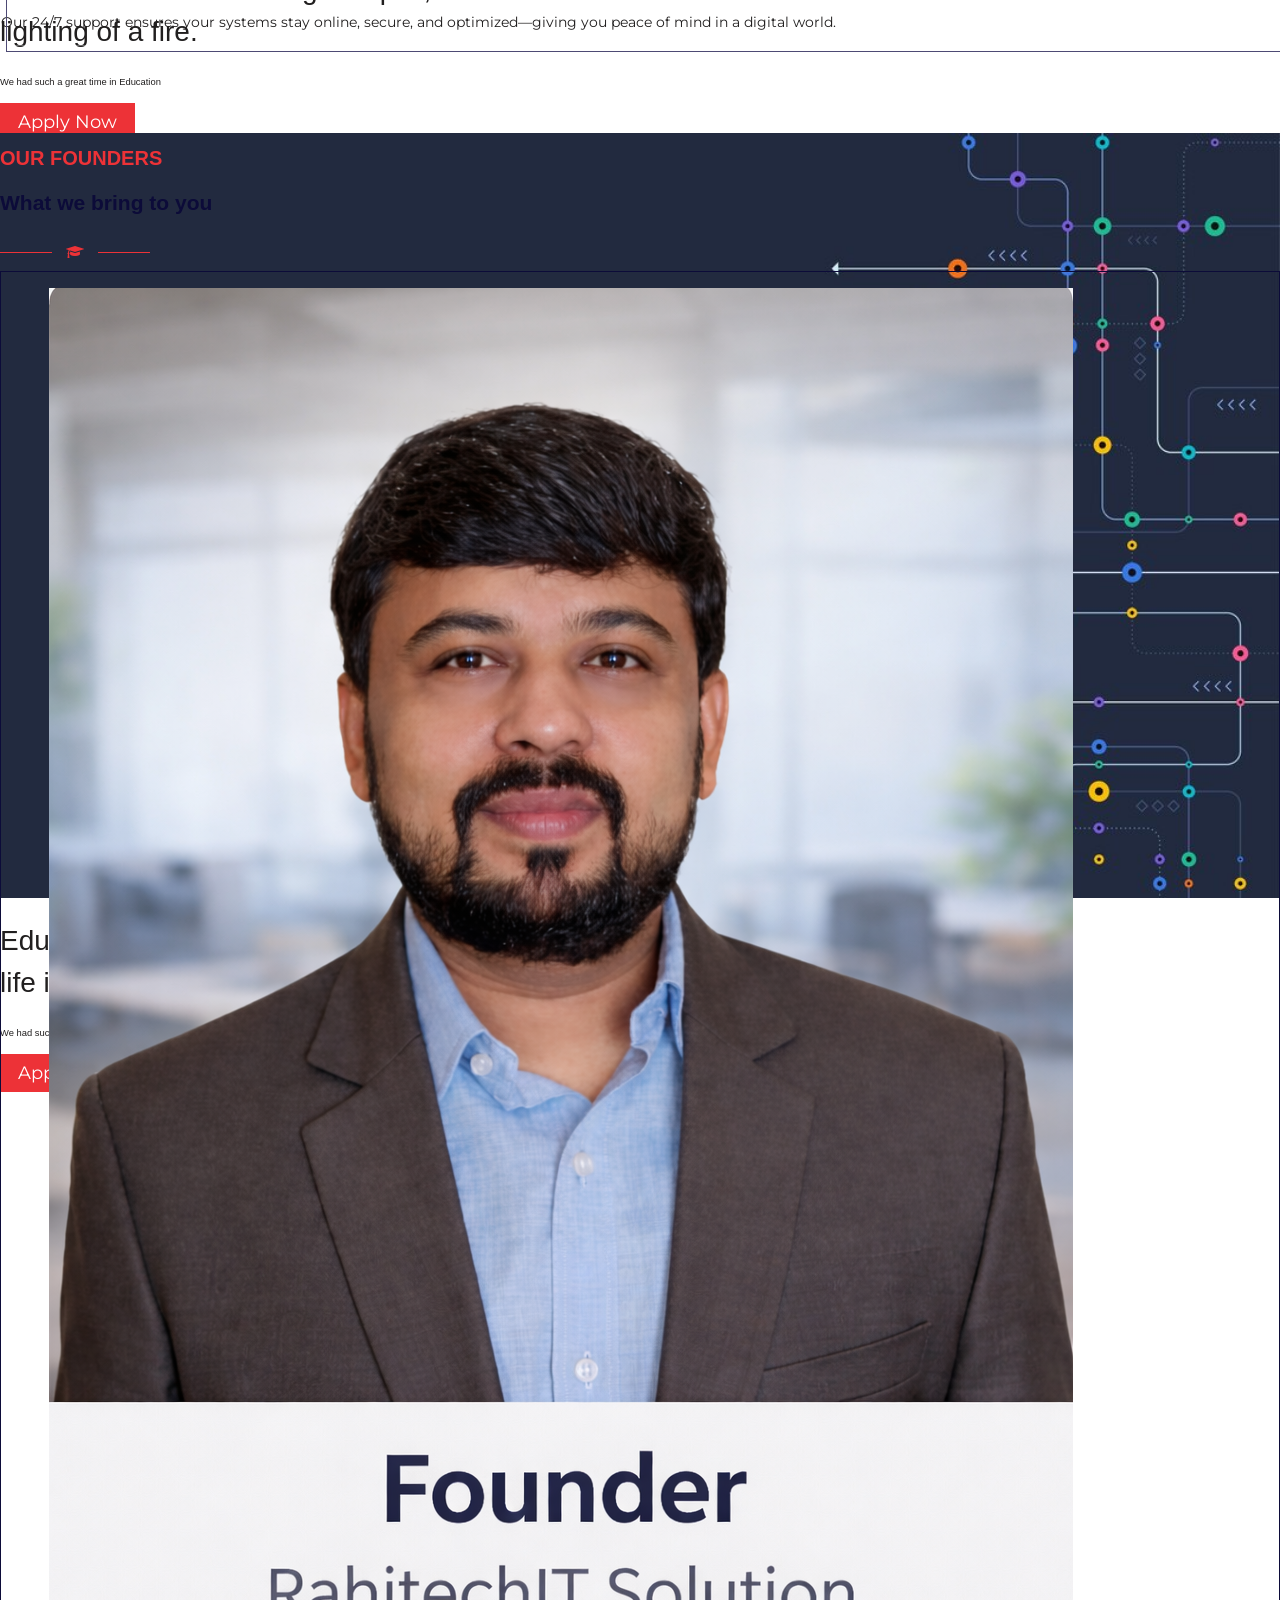
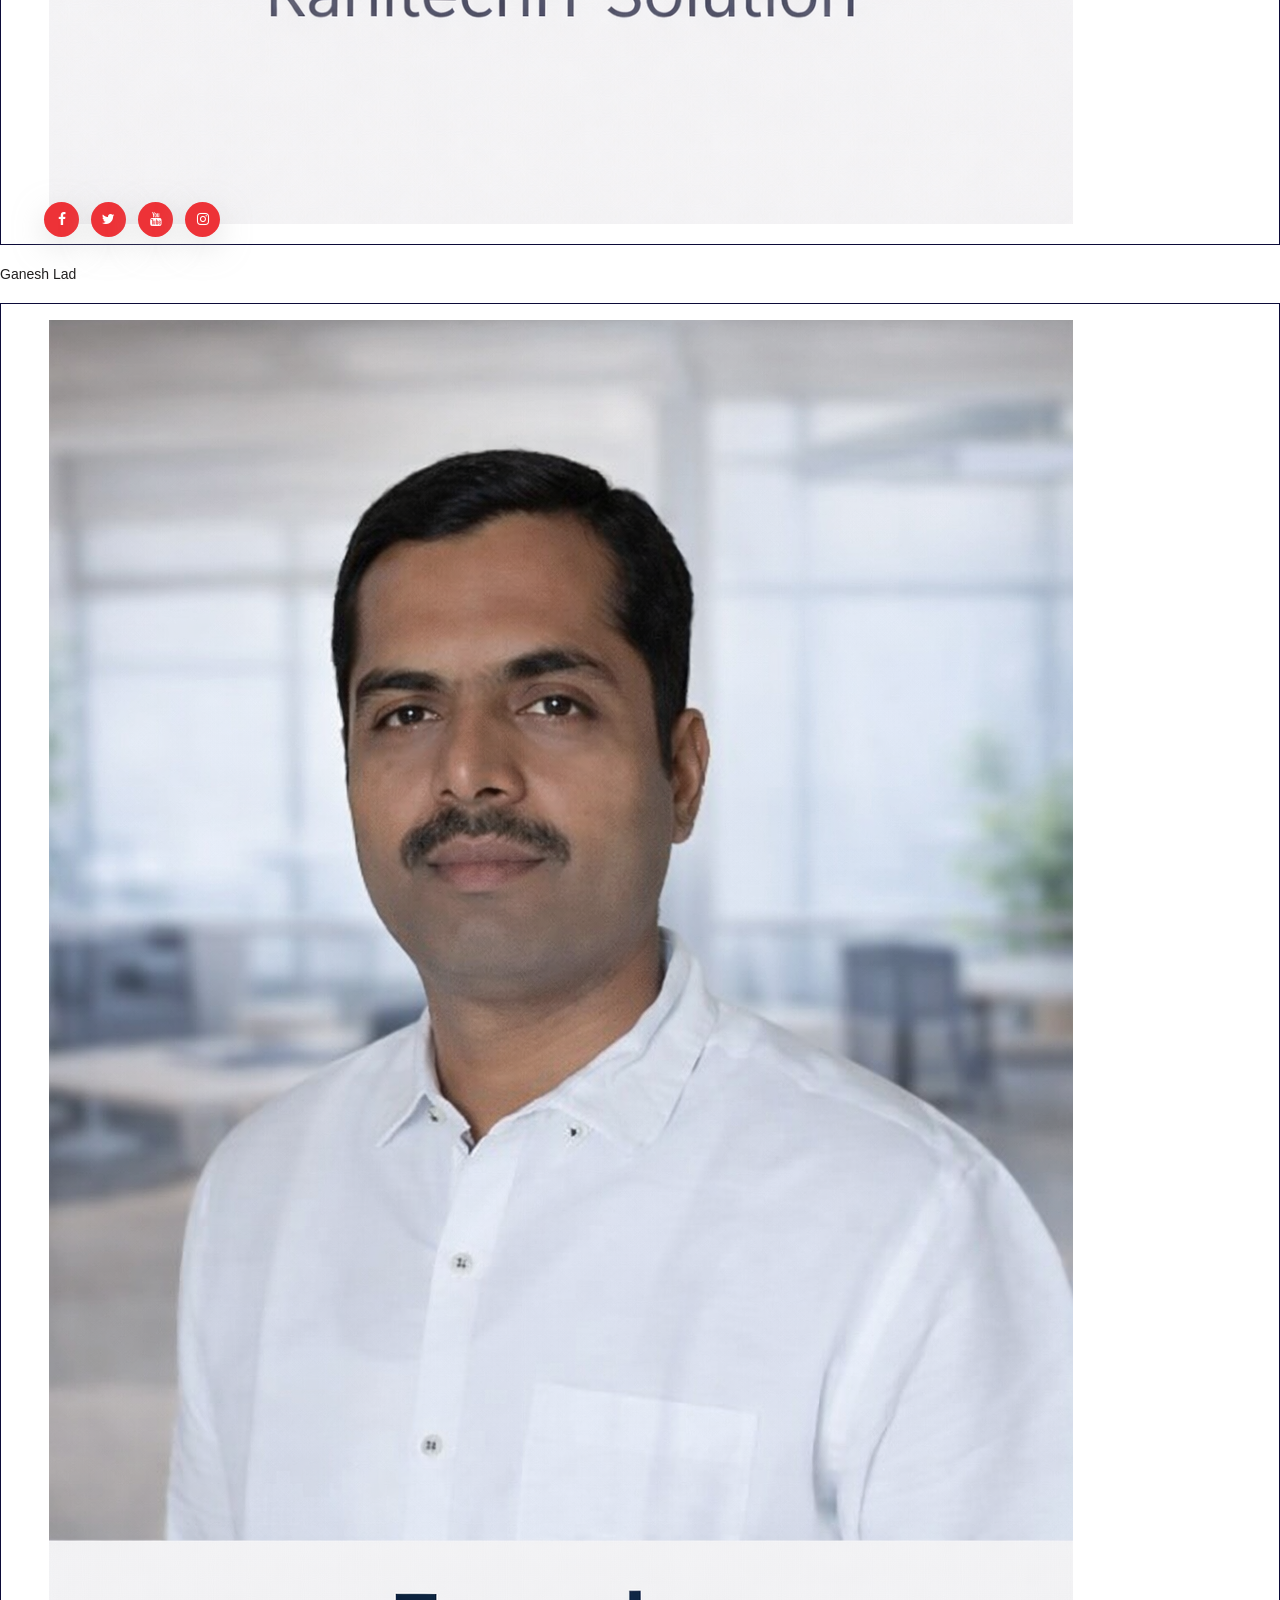
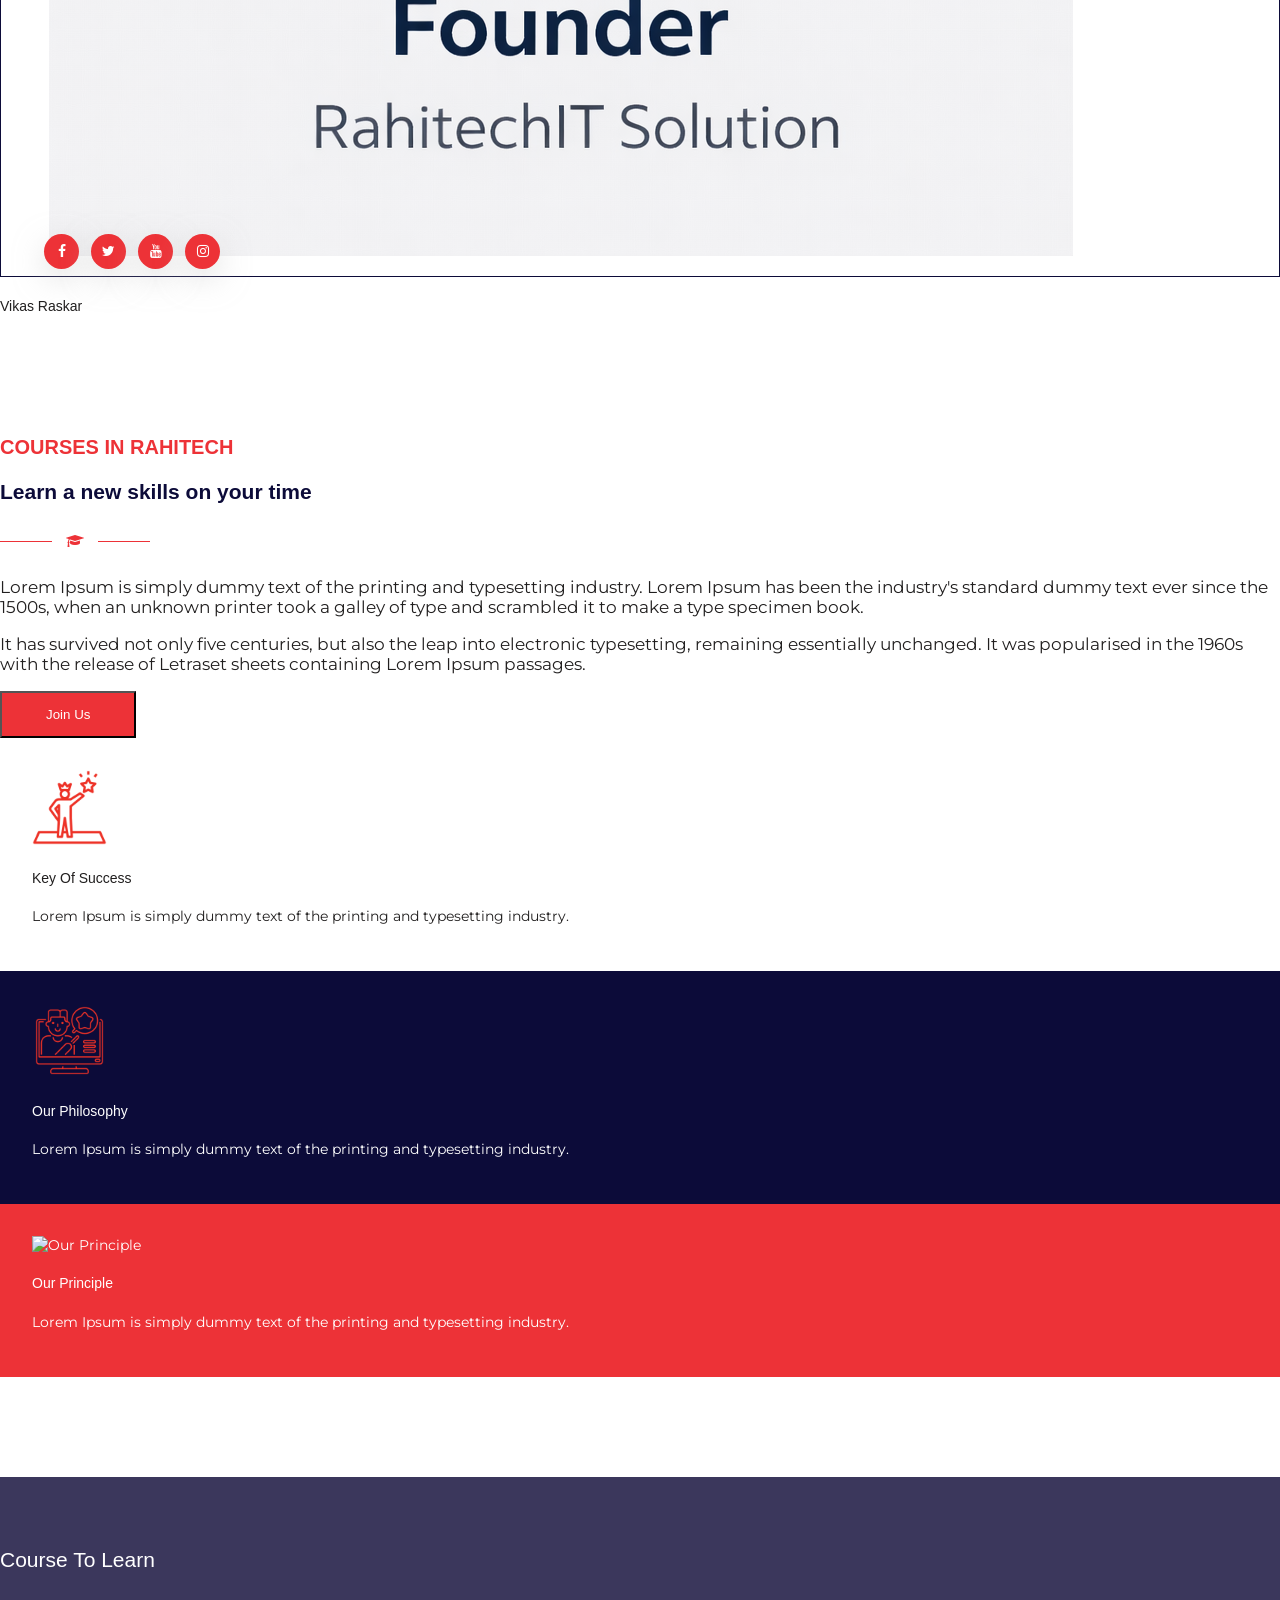
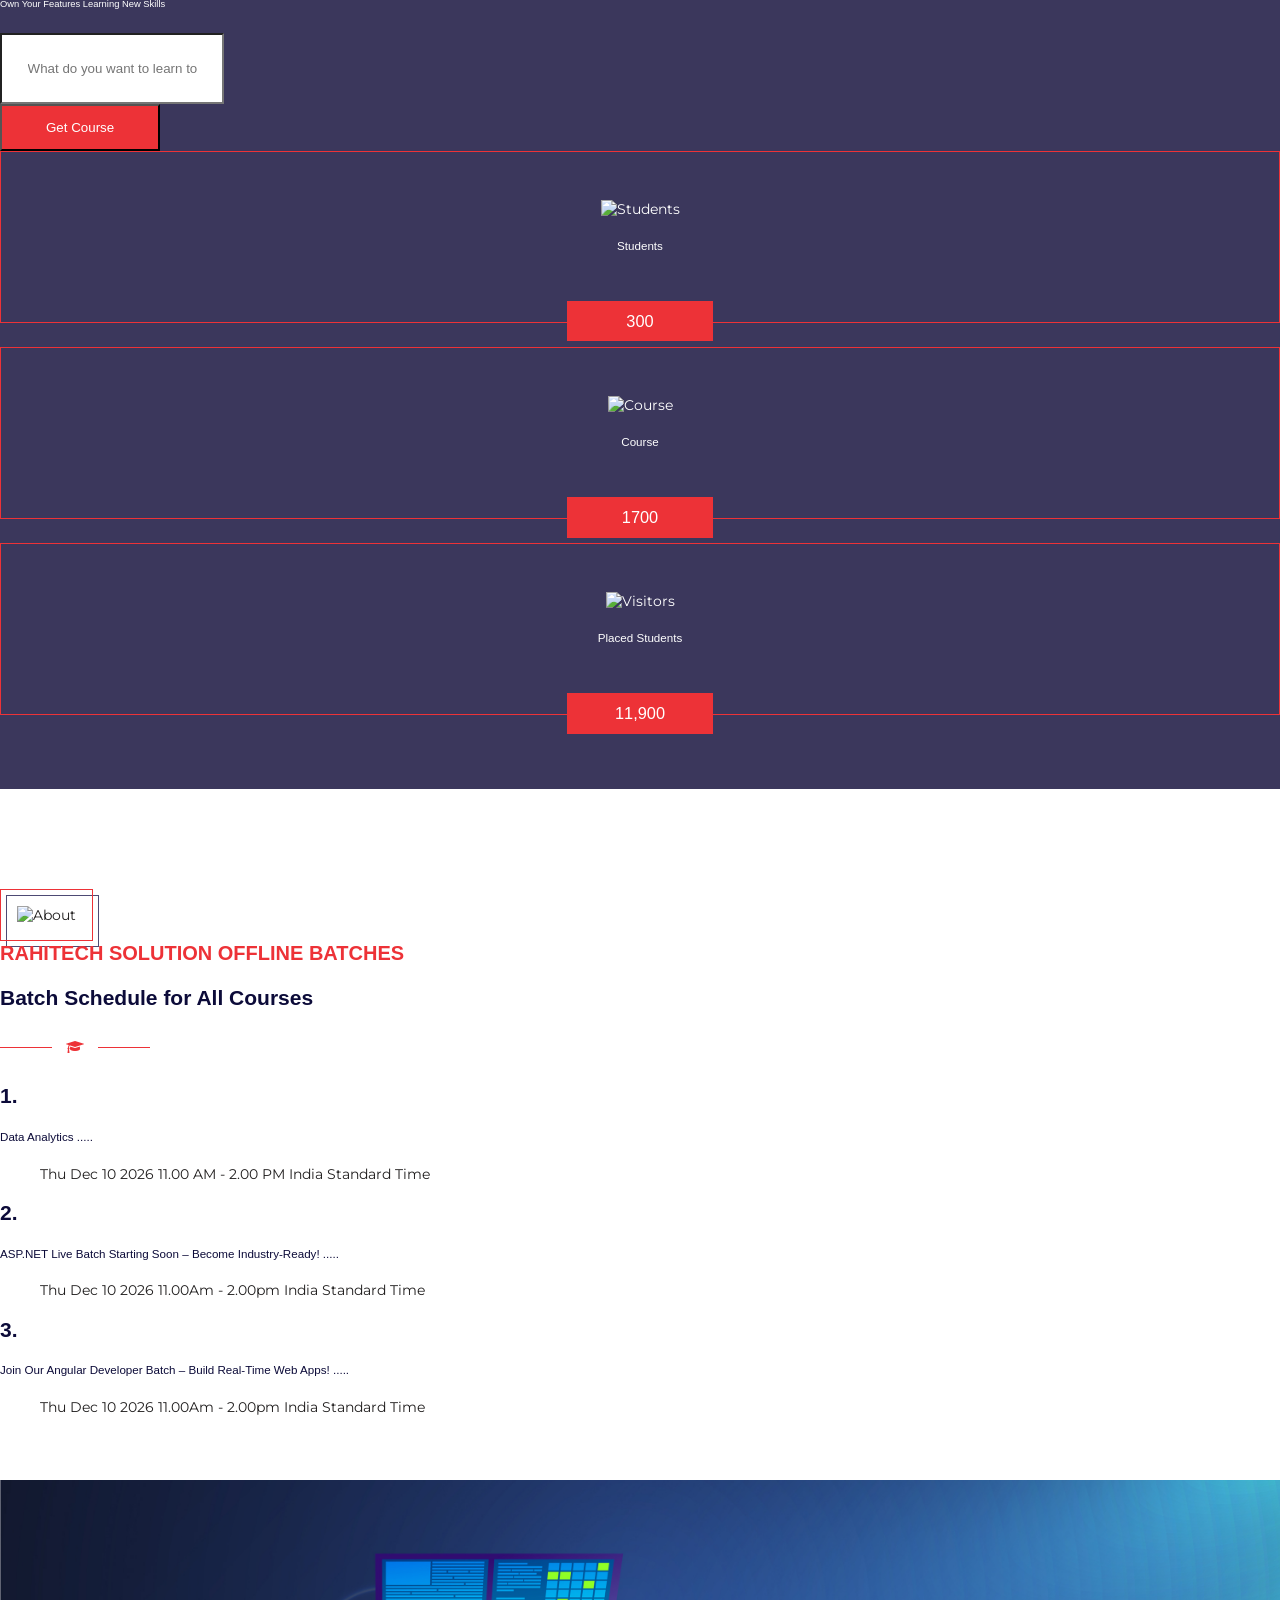
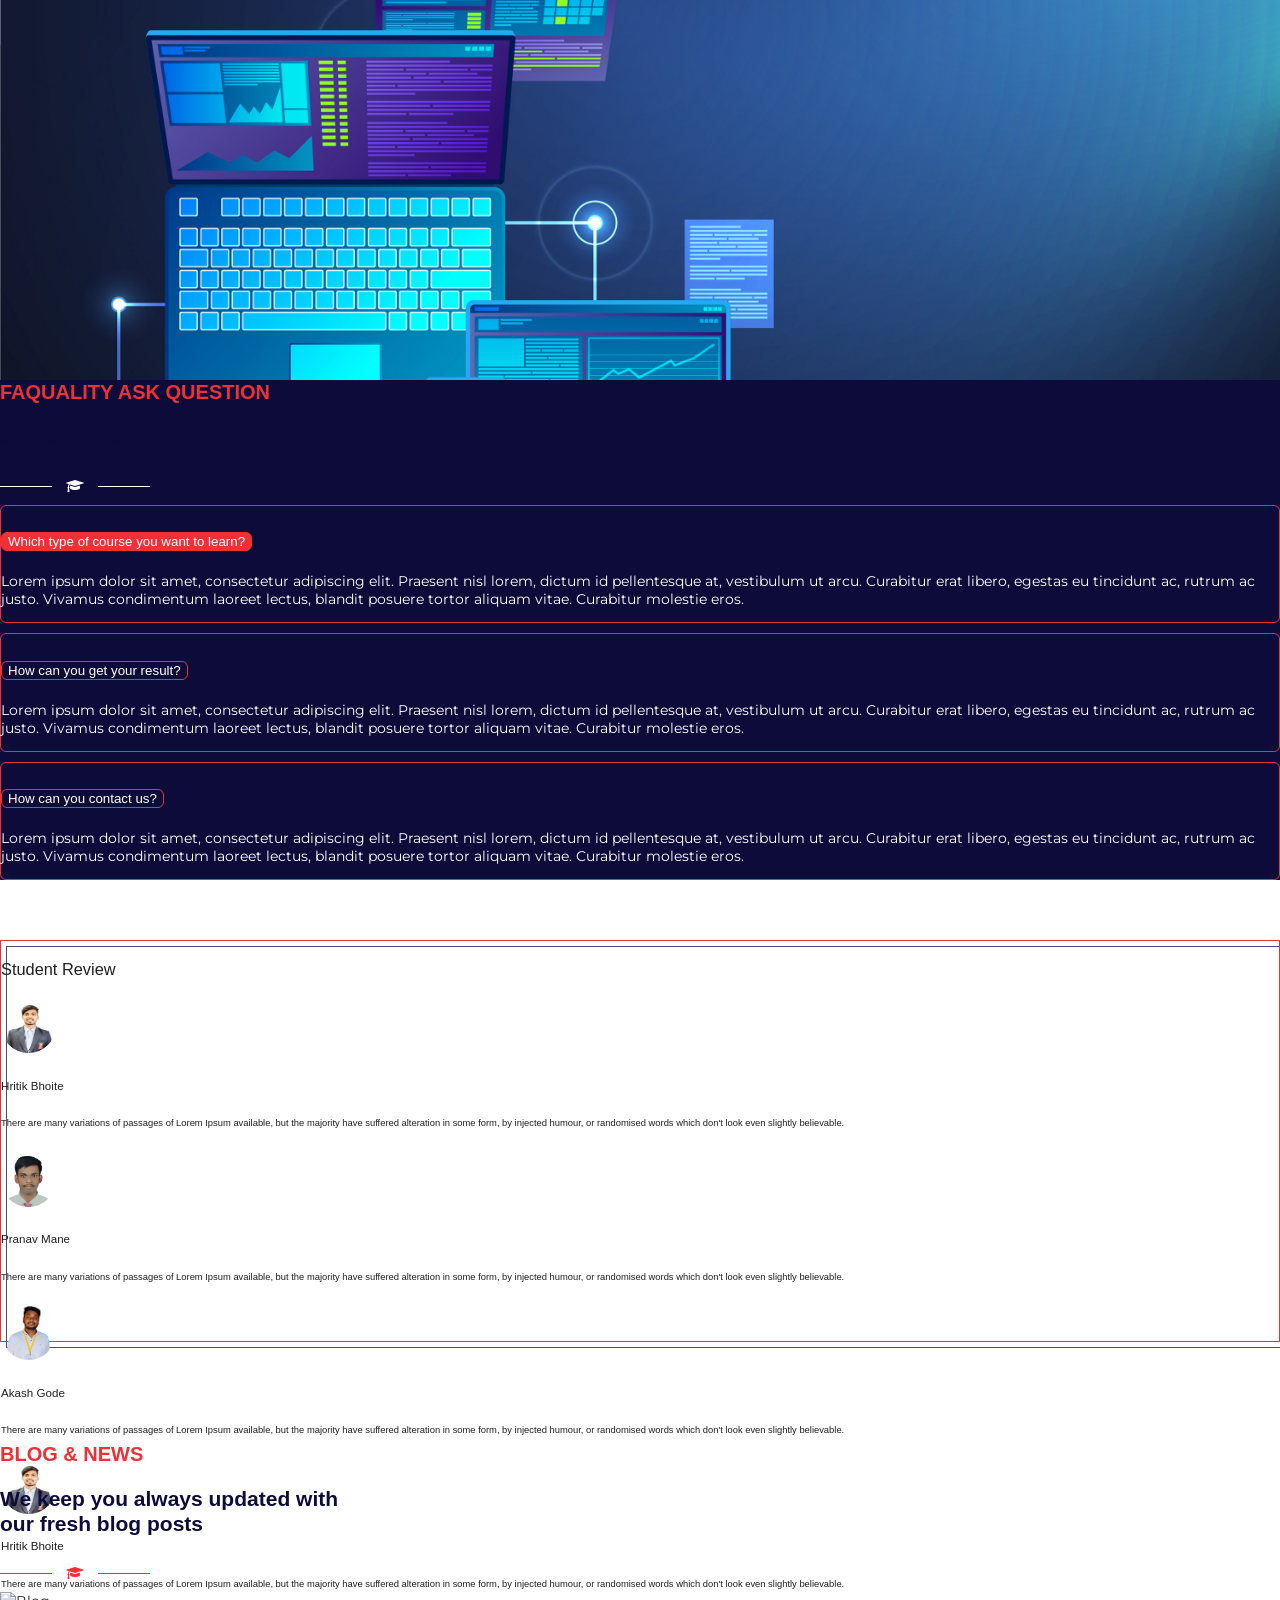
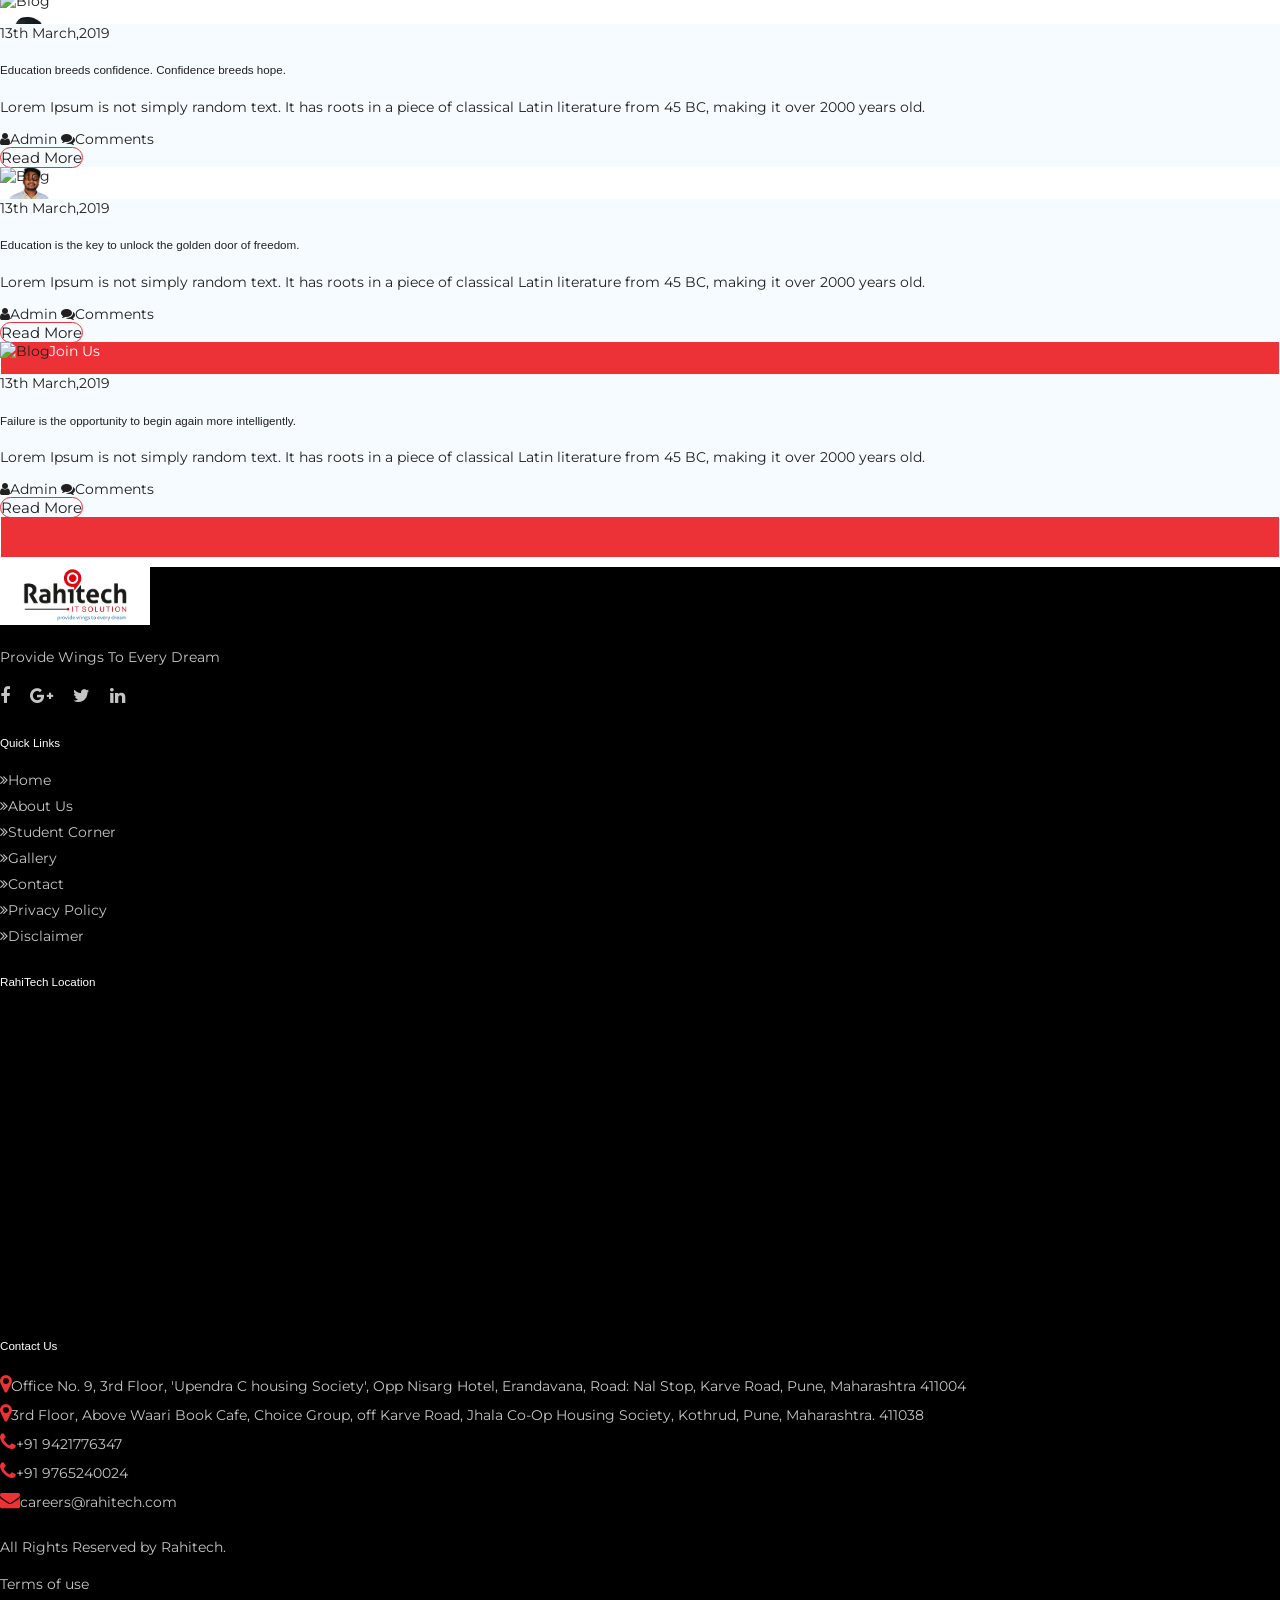
==== commit 35e0494b: "ADD Founder Photos and adjust css" ====
--- a/index.html
+++ b/index.html
@@ -302,7 +302,7 @@
 
                     <div class="col-xl-3 col-lg-3 col-md-6 col-sm-6 col-12" data-aos="fade-up" data-aos-duration="550">
                         <div class="team-block  mt-xl-0 mt-lg-0 mt-mb-2 mt-sm-2 mt-2">
-                            <div class="team-img" style="height: 400px; display: flex; justify-content: flex-end;">
+                            <div class="team-img" >
                                 <img src="assets/images/founder-removebg-preview.png" class="img-fluid"
                                     alt="team member">
                             </div>
@@ -325,7 +325,7 @@
                     </div>
                     <div class="col-xl-3 col-lg-3 col-md-6 col-sm-6 col-12" data-aos="fade-up" data-aos-duration="550">
                         <div class="team-block">
-                            <div class="team-img" style="height: 400px; display: flex; justify-content: flex-end;">
+                            <div class="team-img" >
                                 <img src="assets/images/Vikas-sir-removebg-preview.png" c:\Users\hritik
                                     bhoite\Downloads\Vikas-sir-removebg-preview.png class="img-fluid" alt="team member">
                             </div>
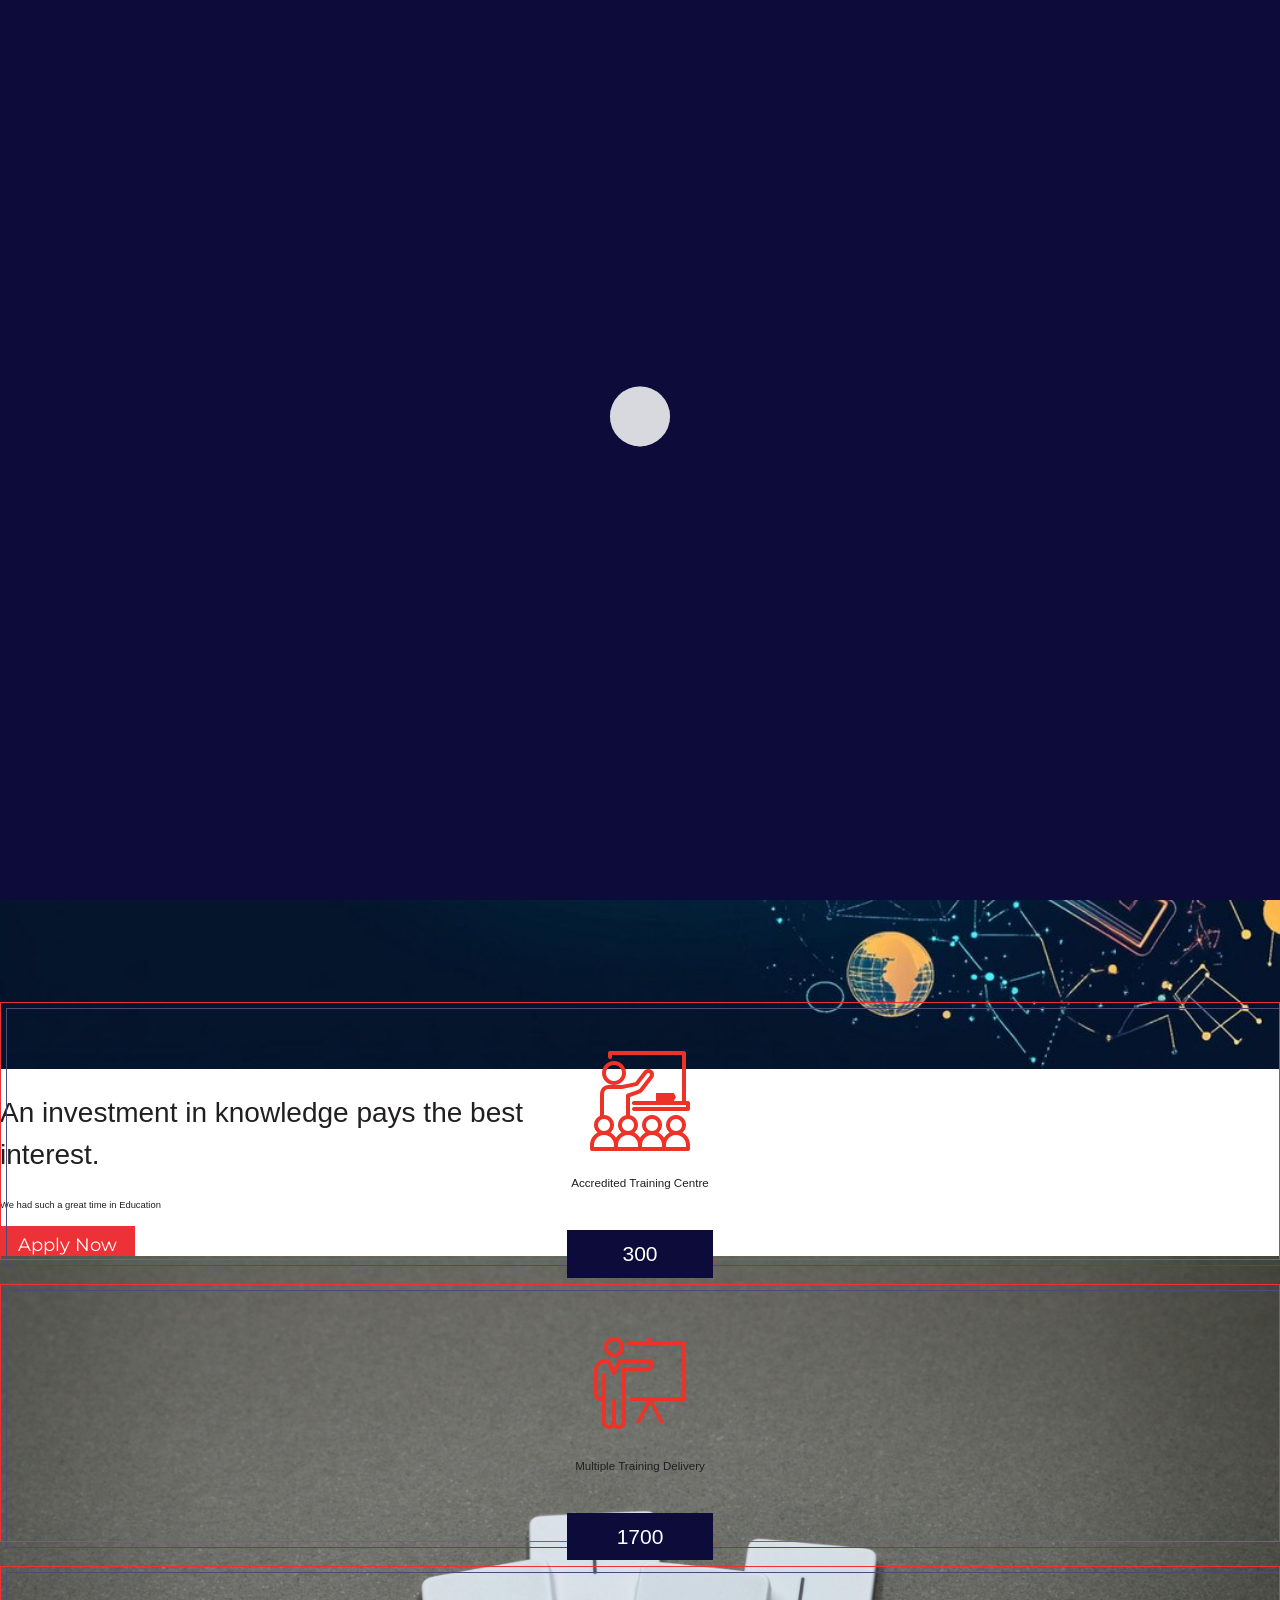
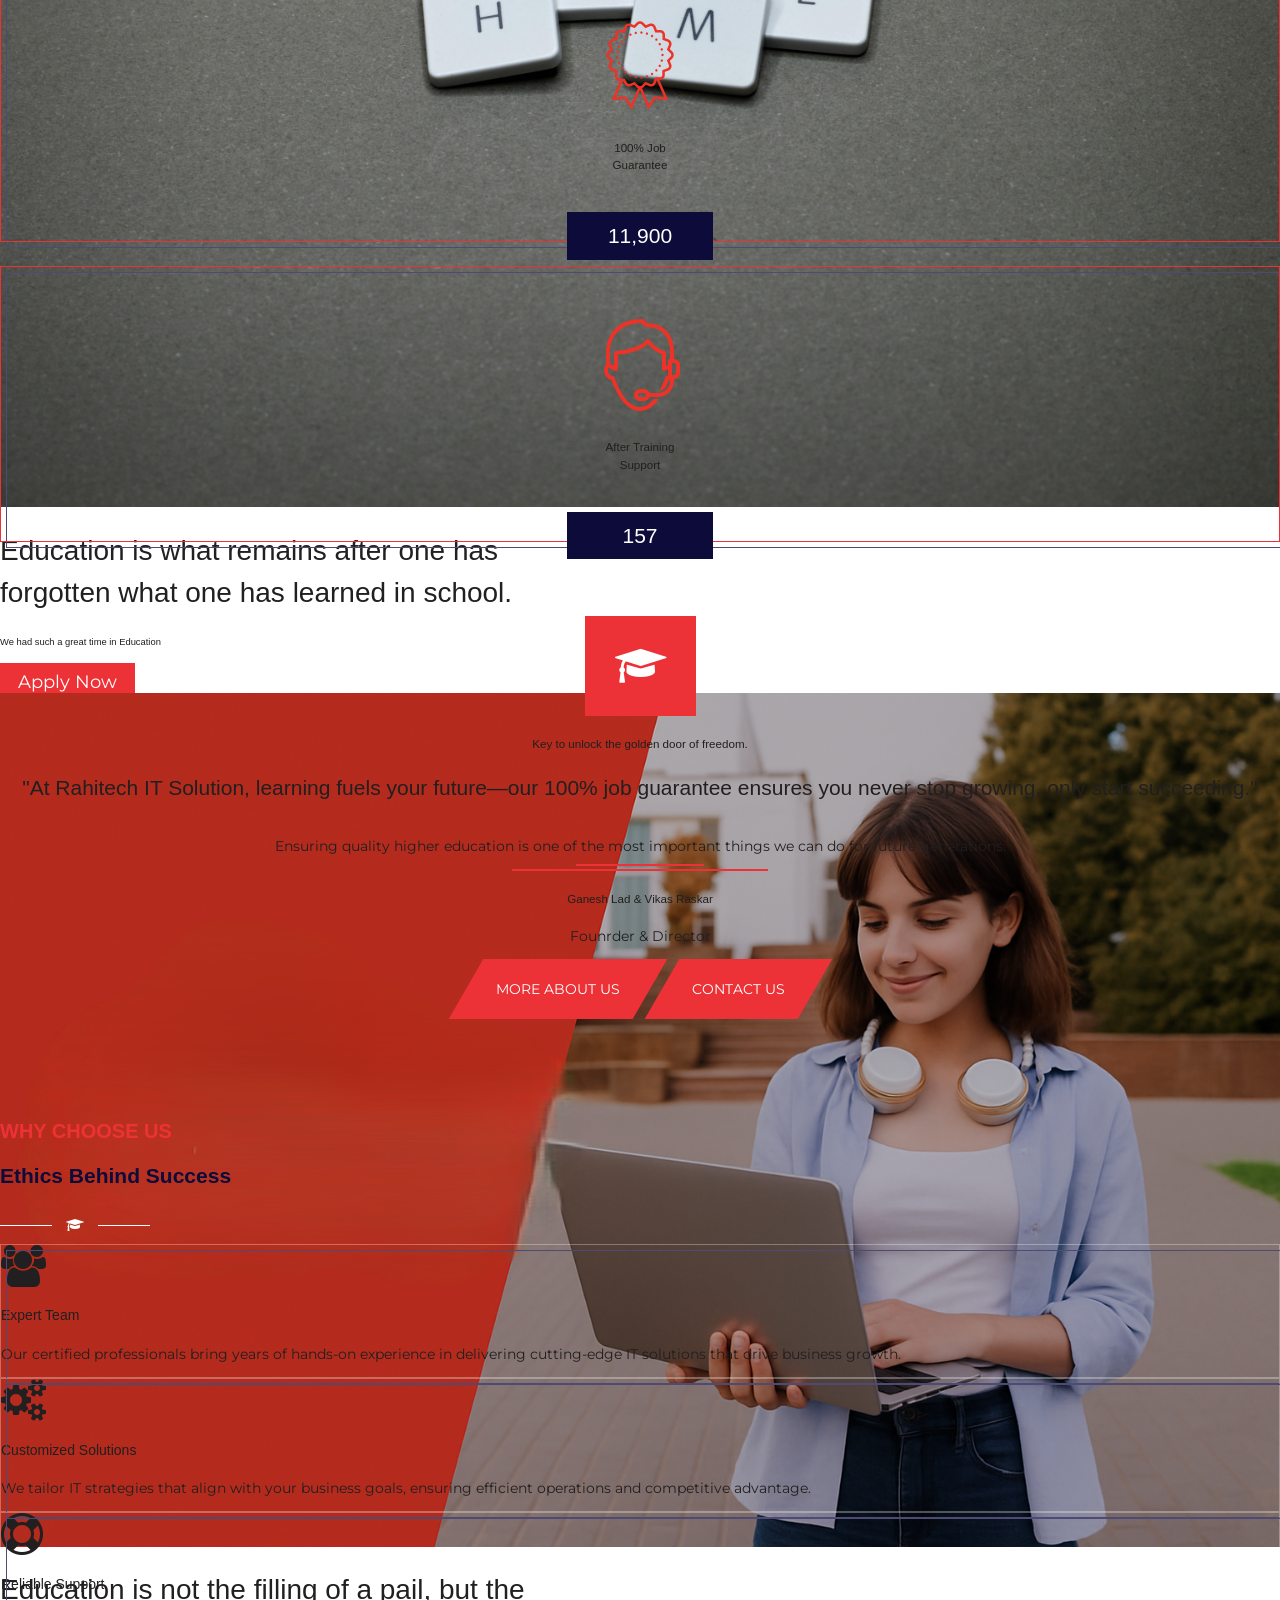
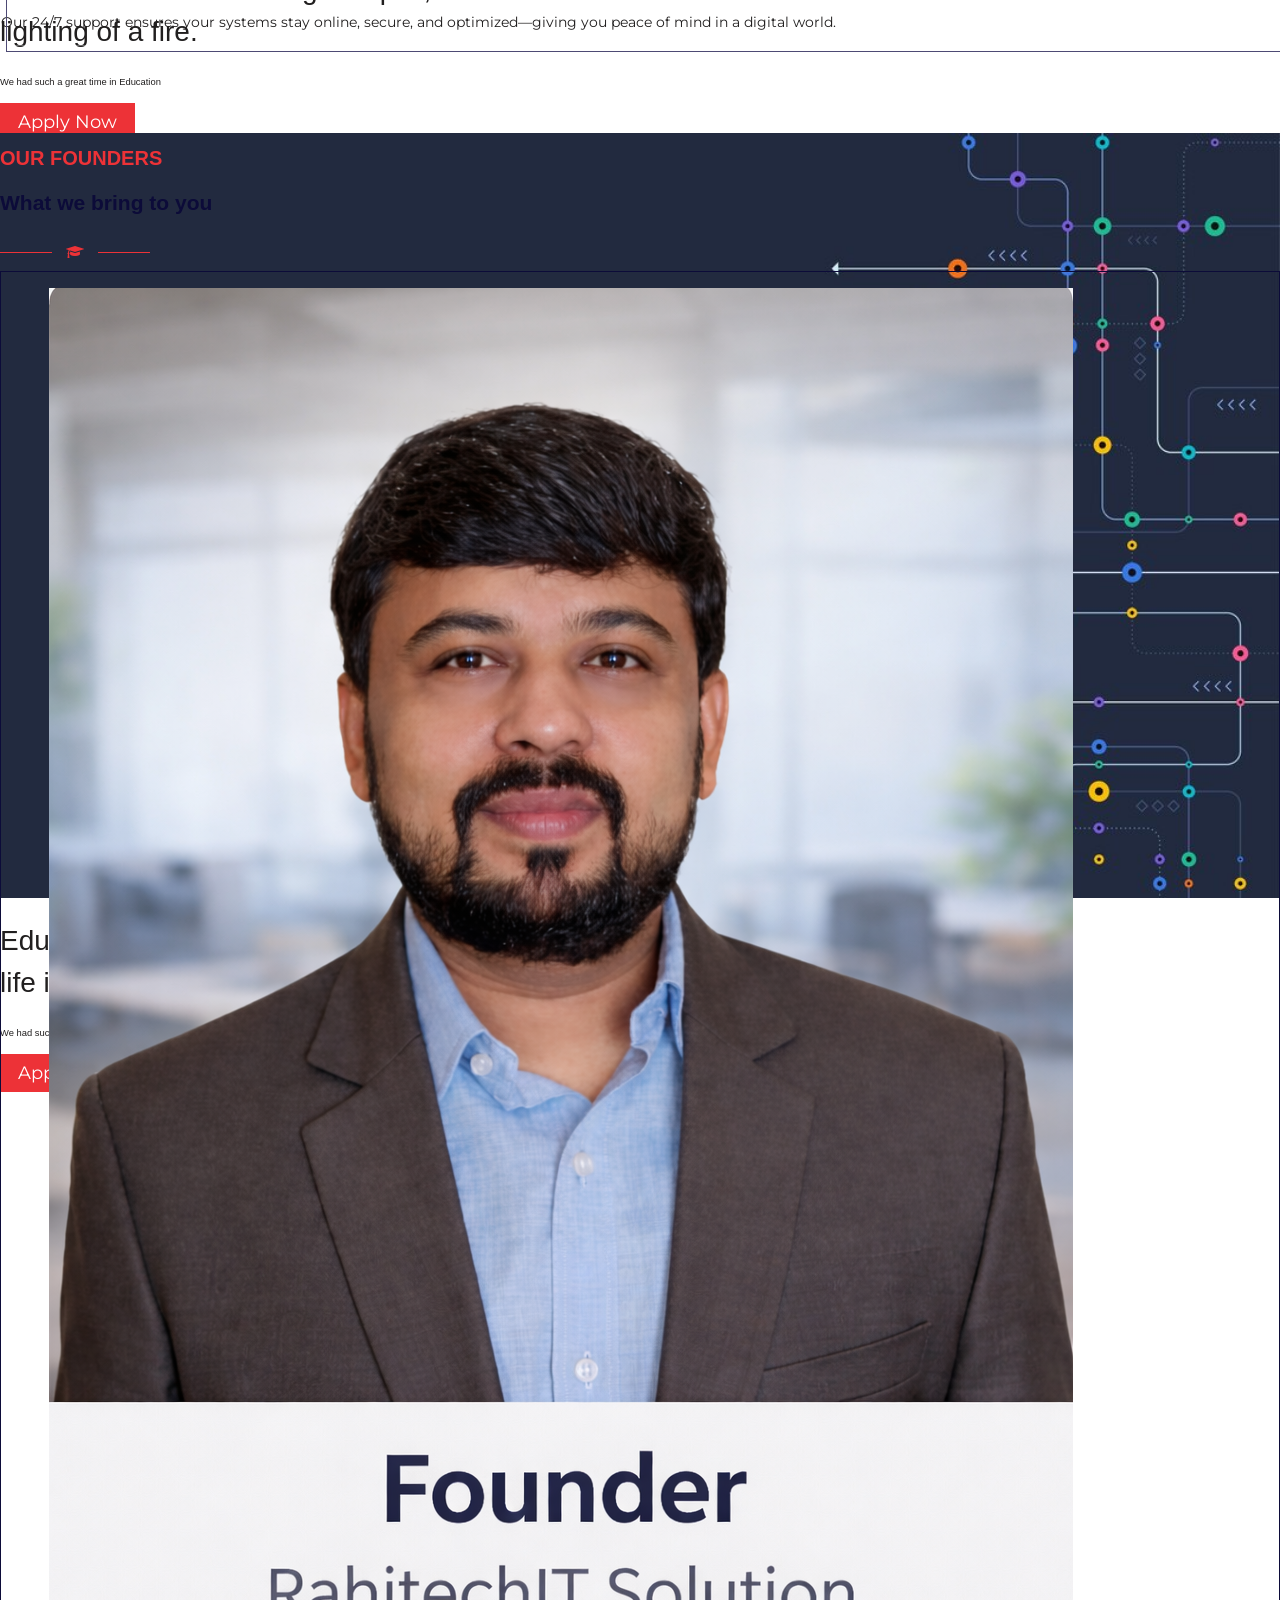
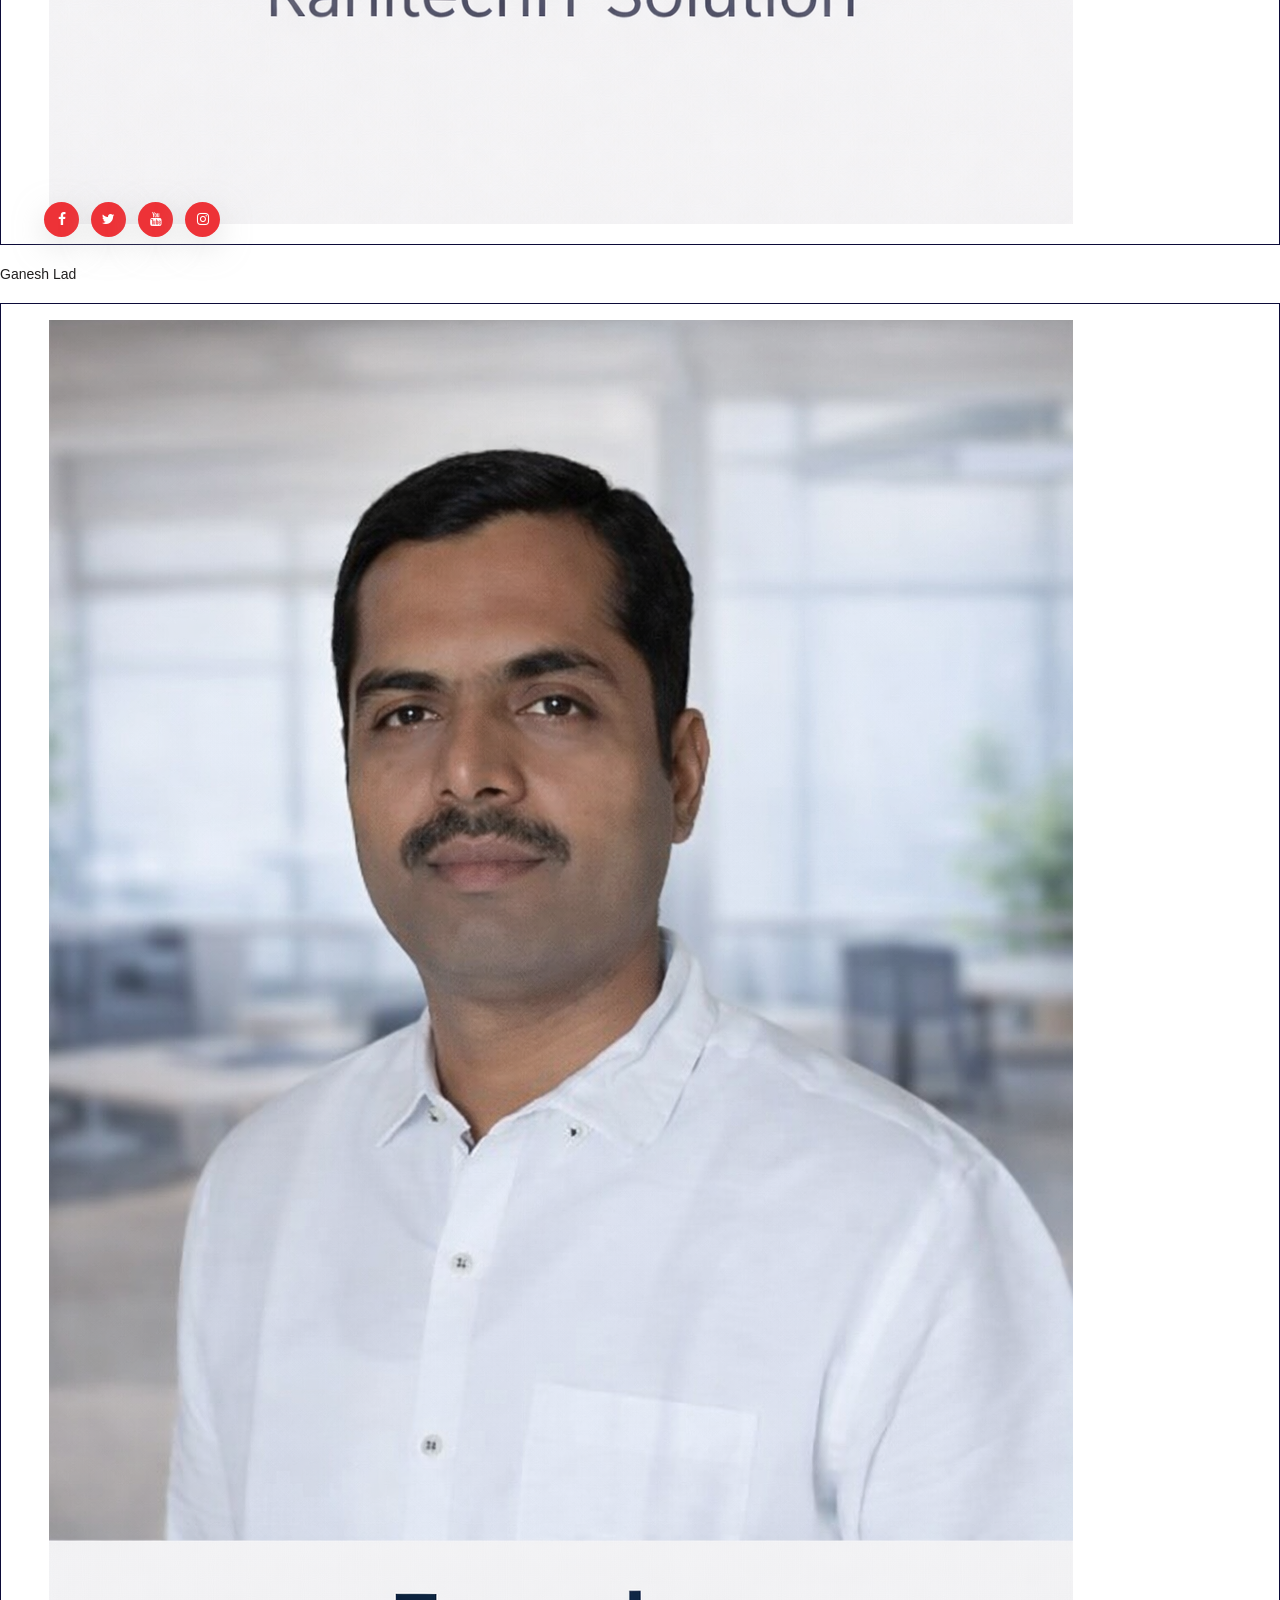
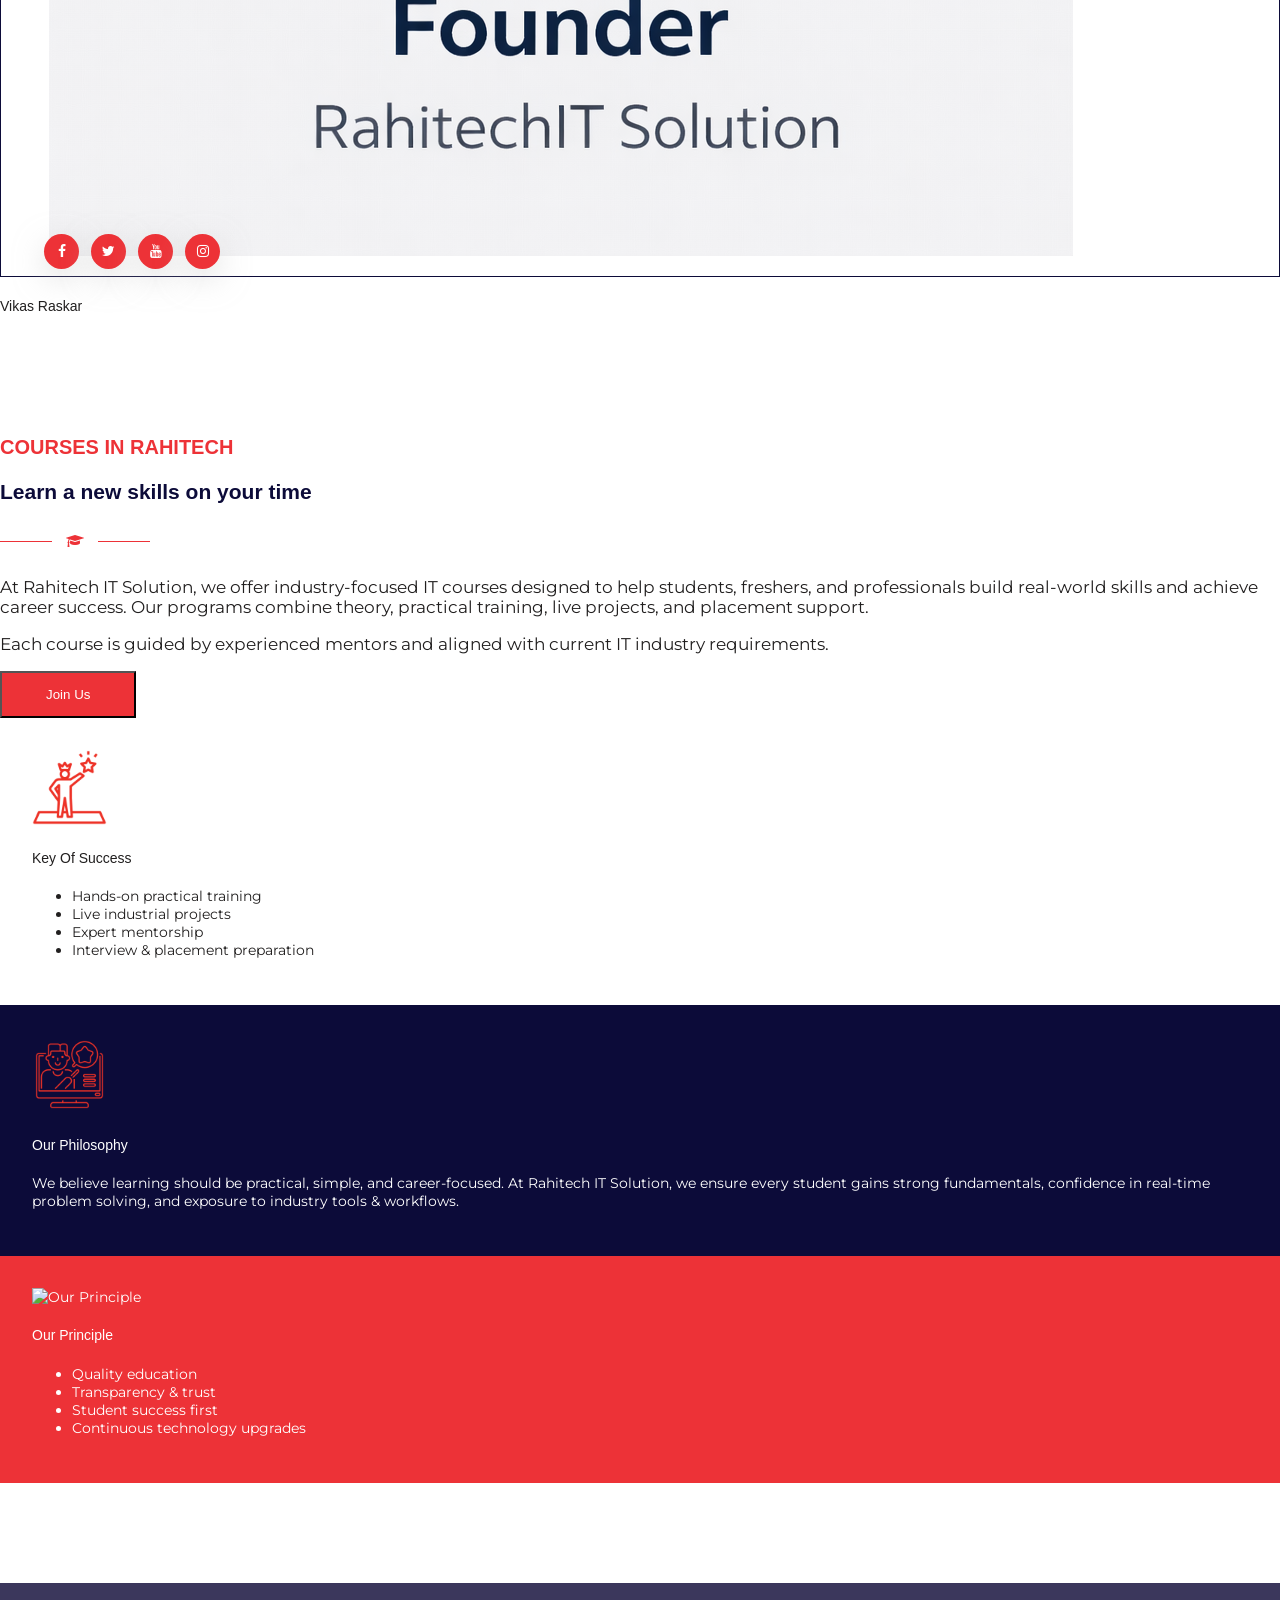
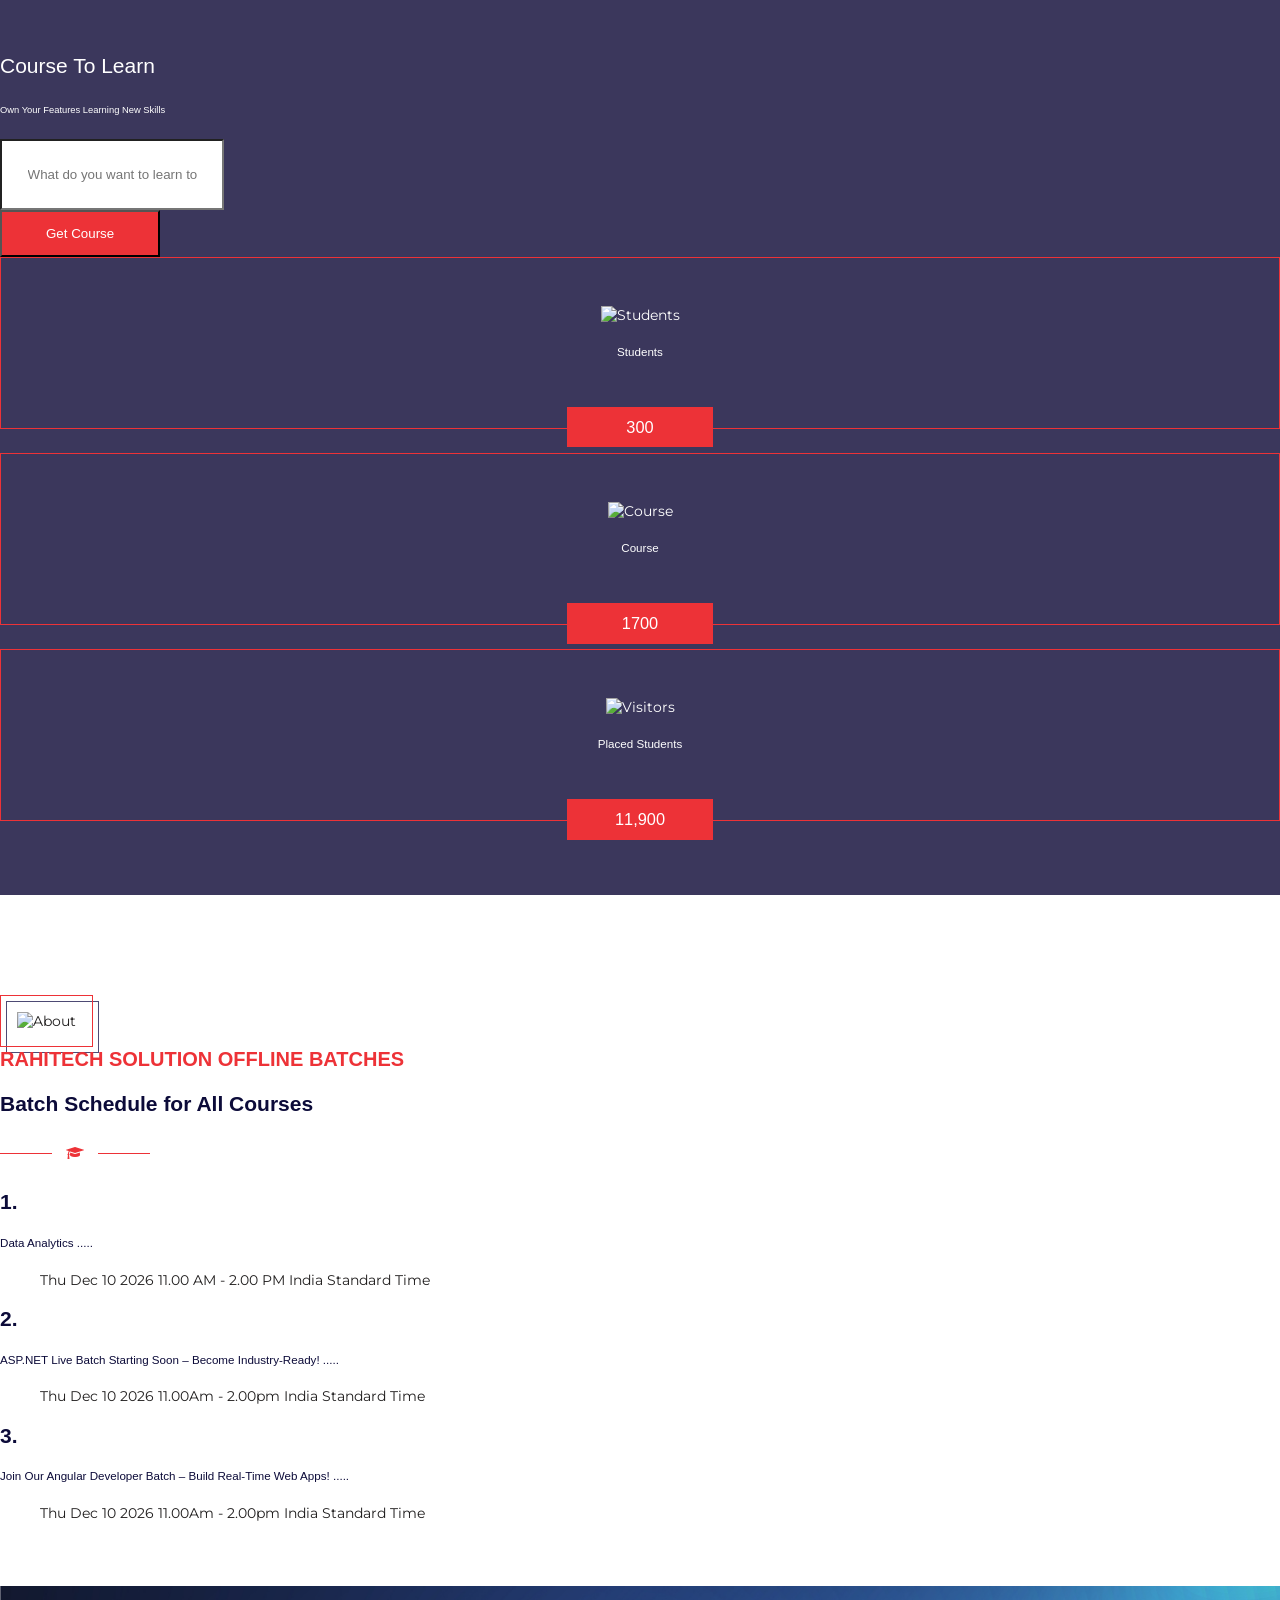
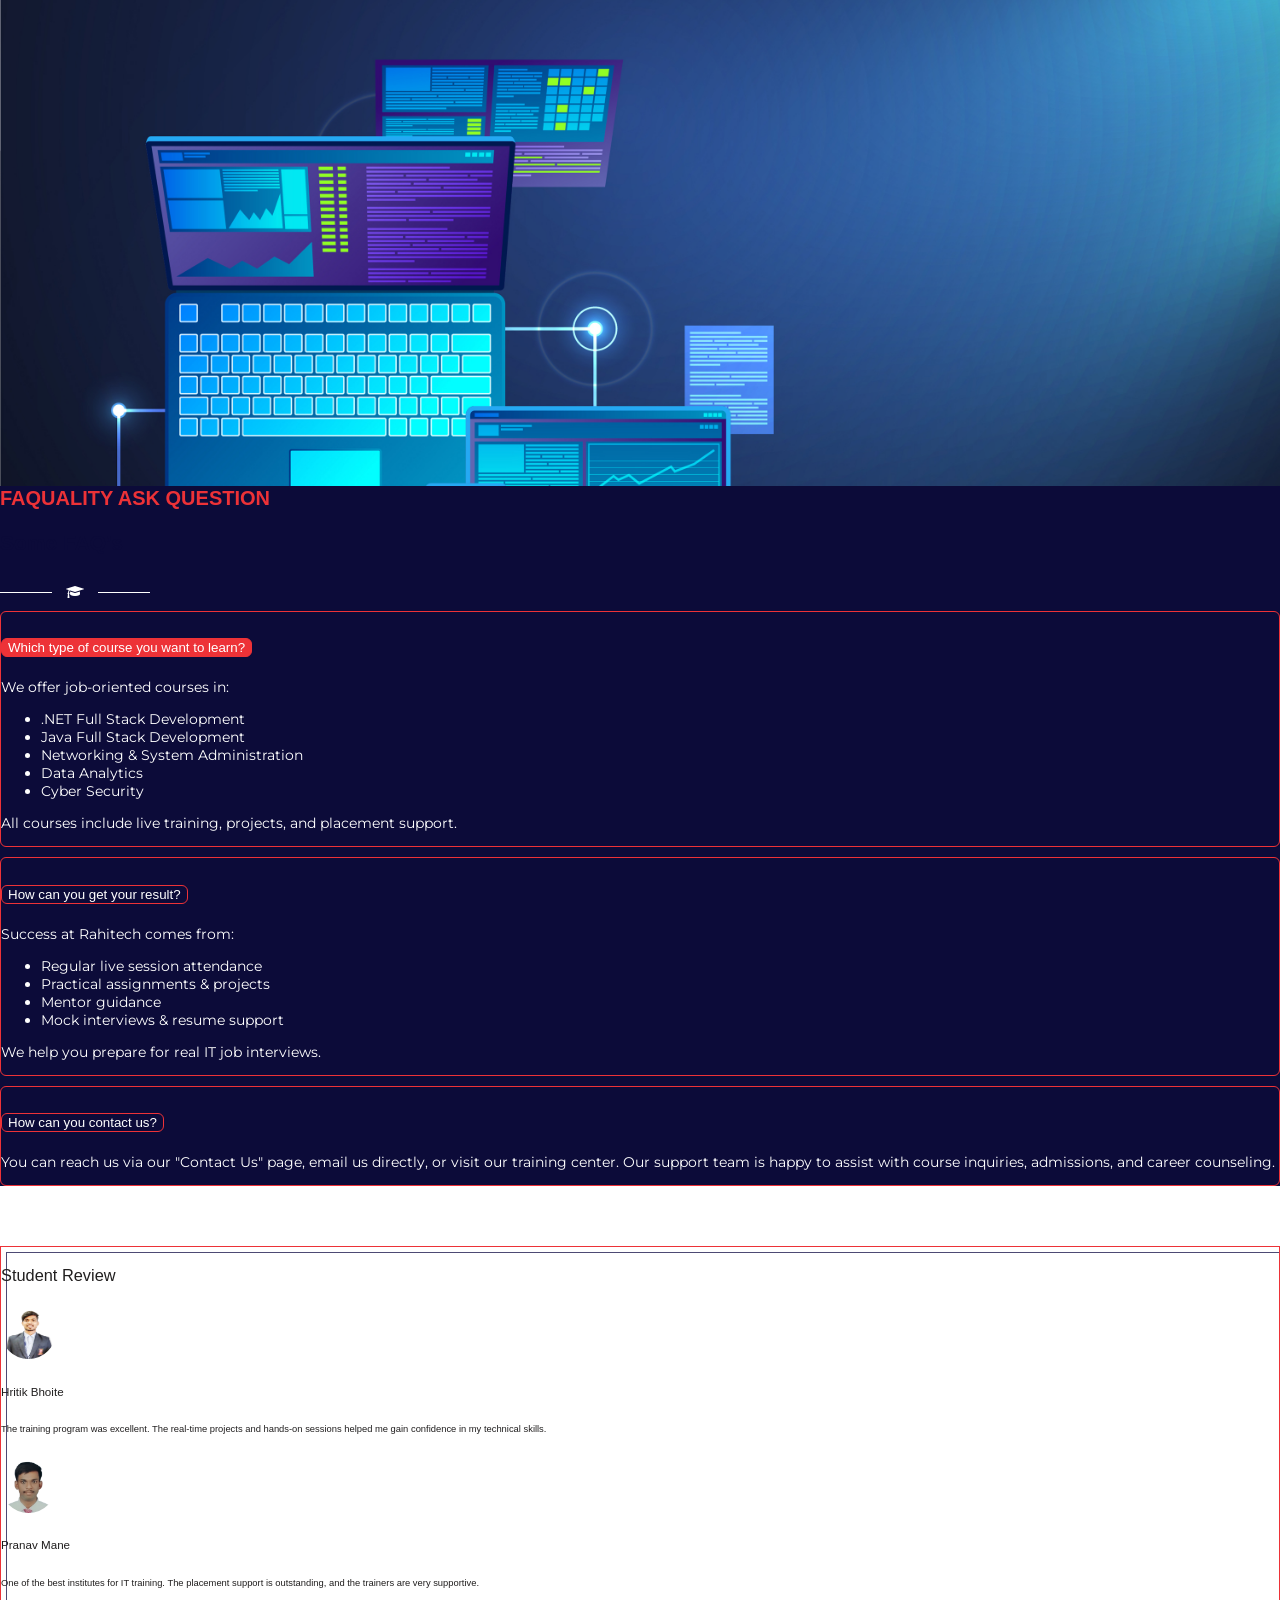
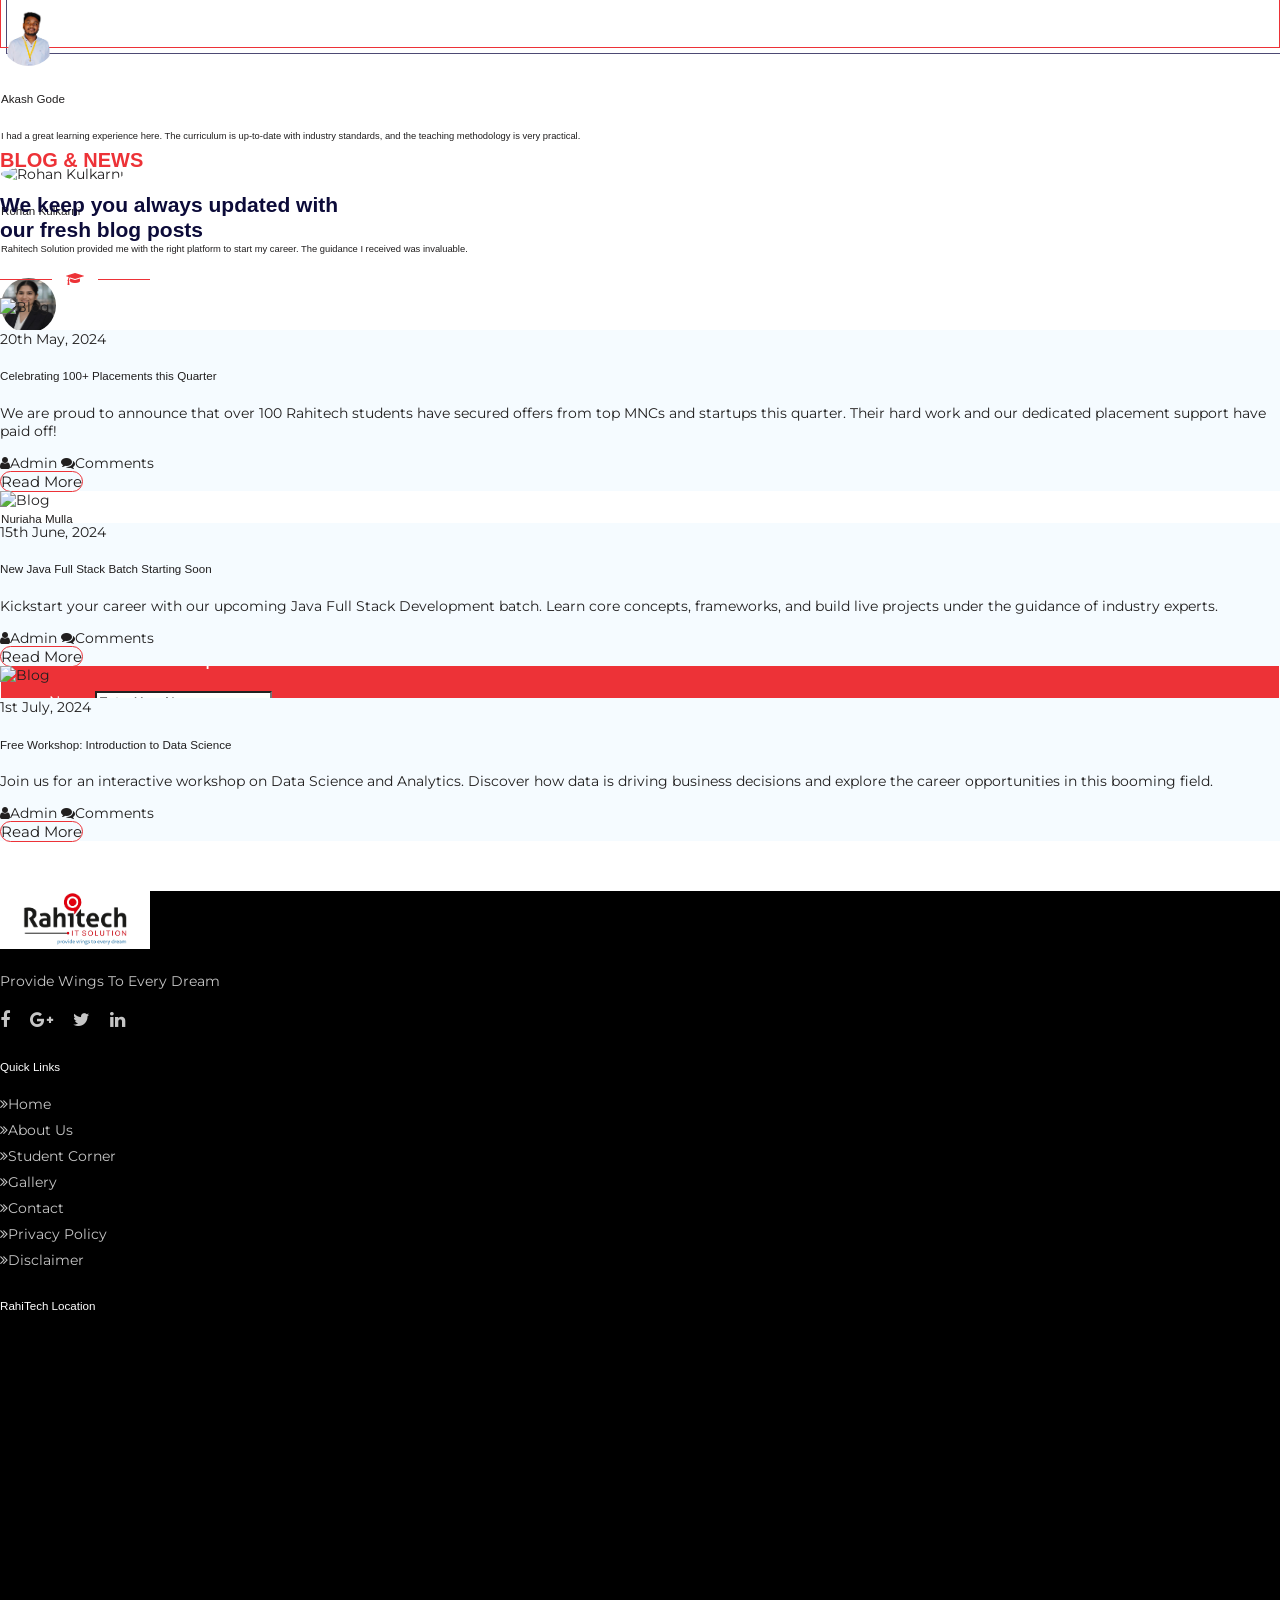
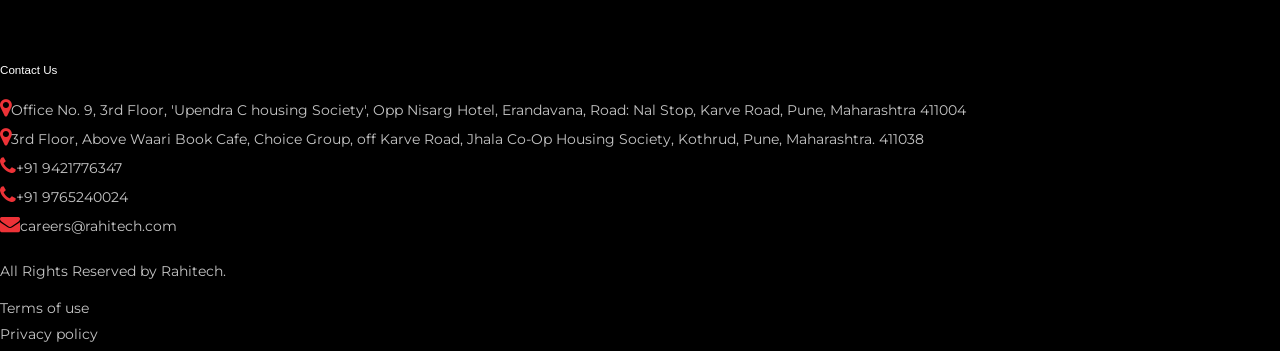
==== commit ebc05eb4: "all info change based RAhitech web" ====
--- a/index.html
+++ b/index.html
@@ -1,5 +1,6 @@
 <!DOCTYPE html>
 <html lang="en">
+
 <head>
     <!-- ========== Meta Tags ========== -->
     <meta charset="utf-8">
@@ -27,7 +28,7 @@
             image-orientation: flip;
         }
 
-        .about-us{
+        .about-us {
             z-index: 3 !important;
         }
     </style>
@@ -226,15 +227,15 @@
                     future generations.</p>
                 <h5 class="pt-3">Ganesh Lad & Vikas Raskar</h5>
                 <p>Founrder & Director</p>
-               
-                
-            </div>
-
-             <div class="button-box" >
-                    <a href="./about.html" onclick="clickabout()" class="left-btn">More About Us</a>
-                    <a href="./contact.html" class="right-btn">Contact Us</a>
-                </div>
-                
+
+
+            </div>
+
+            <div class="button-box">
+                <a href="./about.html" onclick="clickabout()" class="left-btn">More About Us</a>
+                <a href="./contact.html" class="right-btn">Contact Us</a>
+            </div>
+
         </section>
         <!-- end about us -->
         <!-- start target -->
@@ -302,7 +303,7 @@
 
                     <div class="col-xl-3 col-lg-3 col-md-6 col-sm-6 col-12" data-aos="fade-up" data-aos-duration="550">
                         <div class="team-block  mt-xl-0 mt-lg-0 mt-mb-2 mt-sm-2 mt-2">
-                            <div class="team-img" >
+                            <div class="team-img">
                                 <img src="assets/images/founder-removebg-preview.png" class="img-fluid"
                                     alt="team member">
                             </div>
@@ -325,7 +326,7 @@
                     </div>
                     <div class="col-xl-3 col-lg-3 col-md-6 col-sm-6 col-12" data-aos="fade-up" data-aos-duration="550">
                         <div class="team-block">
-                            <div class="team-img" >
+                            <div class="team-img">
                                 <img src="assets/images/Vikas-sir-removebg-preview.png" c:\Users\hritik
                                     bhoite\Downloads\Vikas-sir-removebg-preview.png class="img-fluid" alt="team member">
                             </div>
@@ -362,15 +363,11 @@
                                 <span class="fa fa-mortar-board"></span>
                             </div>
                         </div>
-                        <p class="p-17">Lorem Ipsum is simply dummy text of the printing and typesetting industry. Lorem
-                            Ipsum has been the industry's standard dummy text ever since the 1500s, when an unknown
-                            printer
-                            took a galley of type and scrambled it to make a type
-                            specimen book.</p>
-                        <p class="p-17">It has survived not only five centuries, but also the leap into electronic
-                            typesetting, remaining essentially unchanged. It was popularised in the 1960s with the
-                            release
-                            of Letraset sheets containing Lorem Ipsum passages.</p>
+                        <p class="p-17">At Rahitech IT Solution, we offer industry-focused IT courses designed to help
+                            students, freshers, and professionals build real-world skills and achieve career success.
+                            Our programs combine theory, practical training, live projects, and placement support.</p>
+                        <p class="p-17">Each course is guided by experienced mentors and aligned with current IT
+                            industry requirements.</p>
                         <button type="button" class="btn theme-Red theme-btn my-2 join-us">
                             <a href="index.html#ContactUs">Join Us</a>
                         </button>
@@ -381,7 +378,12 @@
                             <img src="assets/images/icons/success.png" class="img-fluid m-auto" alt="Key Of Success">
                             <div class="course-text ps-5">
                                 <h4>Key Of Success</h4>
-                                <p>Lorem Ipsum is simply dummy text of the printing and typesetting industry.</p>
+                                <ul class="ps-3 mb-0" style="list-style: disc;">
+                                    <li>Hands-on practical training</li>
+                                    <li>Live industrial projects</li>
+                                    <li>Expert mentorship</li>
+                                    <li>Interview & placement preparation</li>
+                                </ul>
                             </div>
                         </div>
                         <div class="course-block  d-flex justify-content-between theme-blue pa-2 mx-5 my-3"
@@ -389,7 +391,9 @@
                             <img src="assets/images/icons/class.png" class="img-fluid m-auto" alt="Our Philosophy">
                             <div class="course-text ps-5">
                                 <h4>Our Philosophy</h4>
-                                <p>Lorem Ipsum is simply dummy text of the printing and typesetting industry.</p>
+                                <p>We believe learning should be practical, simple, and career-focused. At Rahitech IT
+                                    Solution, we ensure every student gains strong fundamentals, confidence in real-time
+                                    problem solving, and exposure to industry tools & workflows.</p>
                             </div>
                         </div>
                         <div class="course-block  d-flex justify-content-between theme-Red pa-2 mx-5 mt-3"
@@ -397,7 +401,12 @@
                             <img src="assets/images/icons/feminism.png" class="img-fluid m-auto" alt="Our Principle">
                             <div class="course-text ps-5">
                                 <h4>Our Principle</h4>
-                                <p>Lorem Ipsum is simply dummy text of the printing and typesetting industry.</p>
+                                <ul class="ps-3 mb-0" style="list-style: disc;">
+                                    <li>Quality education</li>
+                                    <li>Transparency & trust</li>
+                                    <li>Student success first</li>
+                                    <li>Continuous technology upgrades</li>
+                                </ul>
                             </div>
                         </div>
                     </div>
@@ -596,12 +605,16 @@
                                 <div id="collapseOne" class="accordion-collapse collapse show"
                                     aria-labelledby="headingOne" data-bs-parent="#accordionExample">
                                     <div class="accordion-body">
-                                        <p class="mb-0">Lorem ipsum dolor sit amet, consectetur adipiscing elit.
-                                            Praesent
-                                            nisl lorem, dictum id pellentesque at, vestibulum ut arcu. Curabitur erat
-                                            libero, egestas eu tincidunt ac, rutrum ac justo. Vivamus condimentum
-                                            laoreet
-                                            lectus, blandit posuere tortor aliquam vitae. Curabitur molestie eros.</p>
+                                        <p class="mb-0">We offer job-oriented courses in:</p>
+                                        <ul class="mb-0 ps-3">
+                                            <li>.NET Full Stack Development</li>
+                                            <li>Java Full Stack Development</li>
+                                            <li>Networking & System Administration</li>
+                                            <li>Data Analytics</li>
+                                            <li>Cyber Security</li>
+                                        </ul>
+                                        <p class="mb-0 mt-2">All courses include live training, projects, and placement
+                                            support.</p>
                                     </div>
                                 </div>
                             </div>
@@ -615,12 +628,14 @@
                                 <div id="collapseTwo" class="accordion-collapse collapse" aria-labelledby="headingTwo"
                                     data-bs-parent="#accordionExample">
                                     <div class="accordion-body">
-                                        <p class="mb-0">Lorem ipsum dolor sit amet, consectetur adipiscing elit.
-                                            Praesent
-                                            nisl lorem, dictum id pellentesque at, vestibulum ut arcu. Curabitur erat
-                                            libero, egestas eu tincidunt ac, rutrum ac justo. Vivamus condimentum
-                                            laoreet
-                                            lectus, blandit posuere tortor aliquam vitae. Curabitur molestie eros.</p>
+                                        <p class="mb-0">Success at Rahitech comes from:</p>
+                                        <ul class="mb-0 ps-3">
+                                            <li>Regular live session attendance</li>
+                                            <li>Practical assignments & projects</li>
+                                            <li>Mentor guidance</li>
+                                            <li>Mock interviews & resume support</li>
+                                        </ul>
+                                        <p class="mb-0 mt-2">We help you prepare for real IT job interviews.</p>
                                     </div>
                                 </div>
                             </div>
@@ -635,12 +650,9 @@
                                 <div id="collapseThree" class="accordion-collapse collapse"
                                     aria-labelledby="headingThree" data-bs-parent="#accordionExample">
                                     <div class="accordion-body">
-                                        <p class="mb-0">Lorem ipsum dolor sit amet, consectetur adipiscing elit.
-                                            Praesent
-                                            nisl lorem, dictum id pellentesque at, vestibulum ut arcu. Curabitur erat
-                                            libero, egestas eu tincidunt ac, rutrum ac justo. Vivamus condimentum
-                                            laoreet
-                                            lectus, blandit posuere tortor aliquam vitae. Curabitur molestie eros.</p>
+                                        <p class="mb-0">You can reach us via our "Contact Us" page, email us directly,
+                                            or visit our training center. Our support team is happy to assist with
+                                            course inquiries, admissions, and career counseling.</p>
                                     </div>
                                 </div>
                             </div>
@@ -797,10 +809,11 @@
                         <div class="post mb-xl-0 mb-lg-0 mb-md-0 mb-5" data-aos="fade-up" data-aos-duration="550">
                             <img src="assets/images/blog1.jpg" class="img-fluid" alt="Blog">
                             <div class="post_inner p-3">
-                                <p class="mb-1">13th March,2019 </p>
-                                <h5 class="fw-bold">Education breeds confidence. Confidence breeds hope.</h5>
-                                <p>Lorem Ipsum is not simply random text. It has roots in a piece of classical Latin
-                                    literature from 45 BC, making it over 2000 years old.</p>
+                                <p class="mb-1">20th May, 2024</p>
+                                <h5 class="fw-bold">Celebrating 100+ Placements this Quarter</h5>
+                                <p>We are proud to announce that over 100 Rahitech students have secured offers from top
+                                    MNCs and startups this quarter. Their hard work and our dedicated placement support
+                                    have paid off!</p>
                                 <div class="comment d-flex">
                                     <span class="me-3">
                                         <i class="fa fa-user me-3 color-orange"></i>Admin </span>
@@ -815,10 +828,11 @@
                         <div class="post mb-xl-0 mb-lg-0 mb-md-0 mb-5" data-aos="fade-up" data-aos-duration="550">
                             <img src="assets/images/blog_2.jpg" class="img-fluid" alt="Blog">
                             <div class="post_inner p-3">
-                                <p class="mb-1">13th March,2019 </p>
-                                <h5 class="fw-bold">Education is the key to unlock the golden door of freedom.</h5>
-                                <p>Lorem Ipsum is not simply random text. It has roots in a piece of classical Latin
-                                    literature from 45 BC, making it over 2000 years old.</p>
+                                <p class="mb-1">15th June, 2024</p>
+                                <h5 class="fw-bold">New Java Full Stack Batch Starting Soon</h5>
+                                <p>Kickstart your career with our upcoming Java Full Stack Development batch. Learn core
+                                    concepts, frameworks, and build live projects under the guidance of industry
+                                    experts.</p>
                                 <div class="comment d-flex">
                                     <span class="me-3">
                                         <i class="fa fa-user me-3 color-orange"></i>Admin </span>
@@ -833,10 +847,11 @@
                         <div class="post " data-aos="fade-up" data-aos-duration="550">
                             <img src="assets/images/blog_3.jpg" class="img-fluid" alt="Blog">
                             <div class="post_inner p-3">
-                                <p class="mb-1">13th March,2019 </p>
-                                <h5 class="fw-bold">Failure is the opportunity to begin again more intelligently.</h5>
-                                <p>Lorem Ipsum is not simply random text. It has roots in a piece of classical Latin
-                                    literature from 45 BC, making it over 2000 years old.</p>
+                                <p class="mb-1">1st July, 2024</p>
+                                <h5 class="fw-bold">Free Workshop: Introduction to Data Science</h5>
+                                <p>Join us for an interactive workshop on Data Science and Analytics. Discover how data
+                                    is driving business decisions and explore the career opportunities in this booming
+                                    field.</p>
                                 <div class="comment d-flex">
                                     <span class="me-3">
                                         <i class="fa fa-user me-3 color-orange"></i>Admin </span>
@@ -860,13 +875,13 @@
     </div>
 
     <script>
-       
-       function clickabout(){
-
-        console.log("Hello")
-
-           window.location.href = "./about.html";
-       }
+
+        function clickabout() {
+
+            console.log("Hello")
+
+            window.location.href = "./about.html";
+        }
 
         function gateDate() {
 
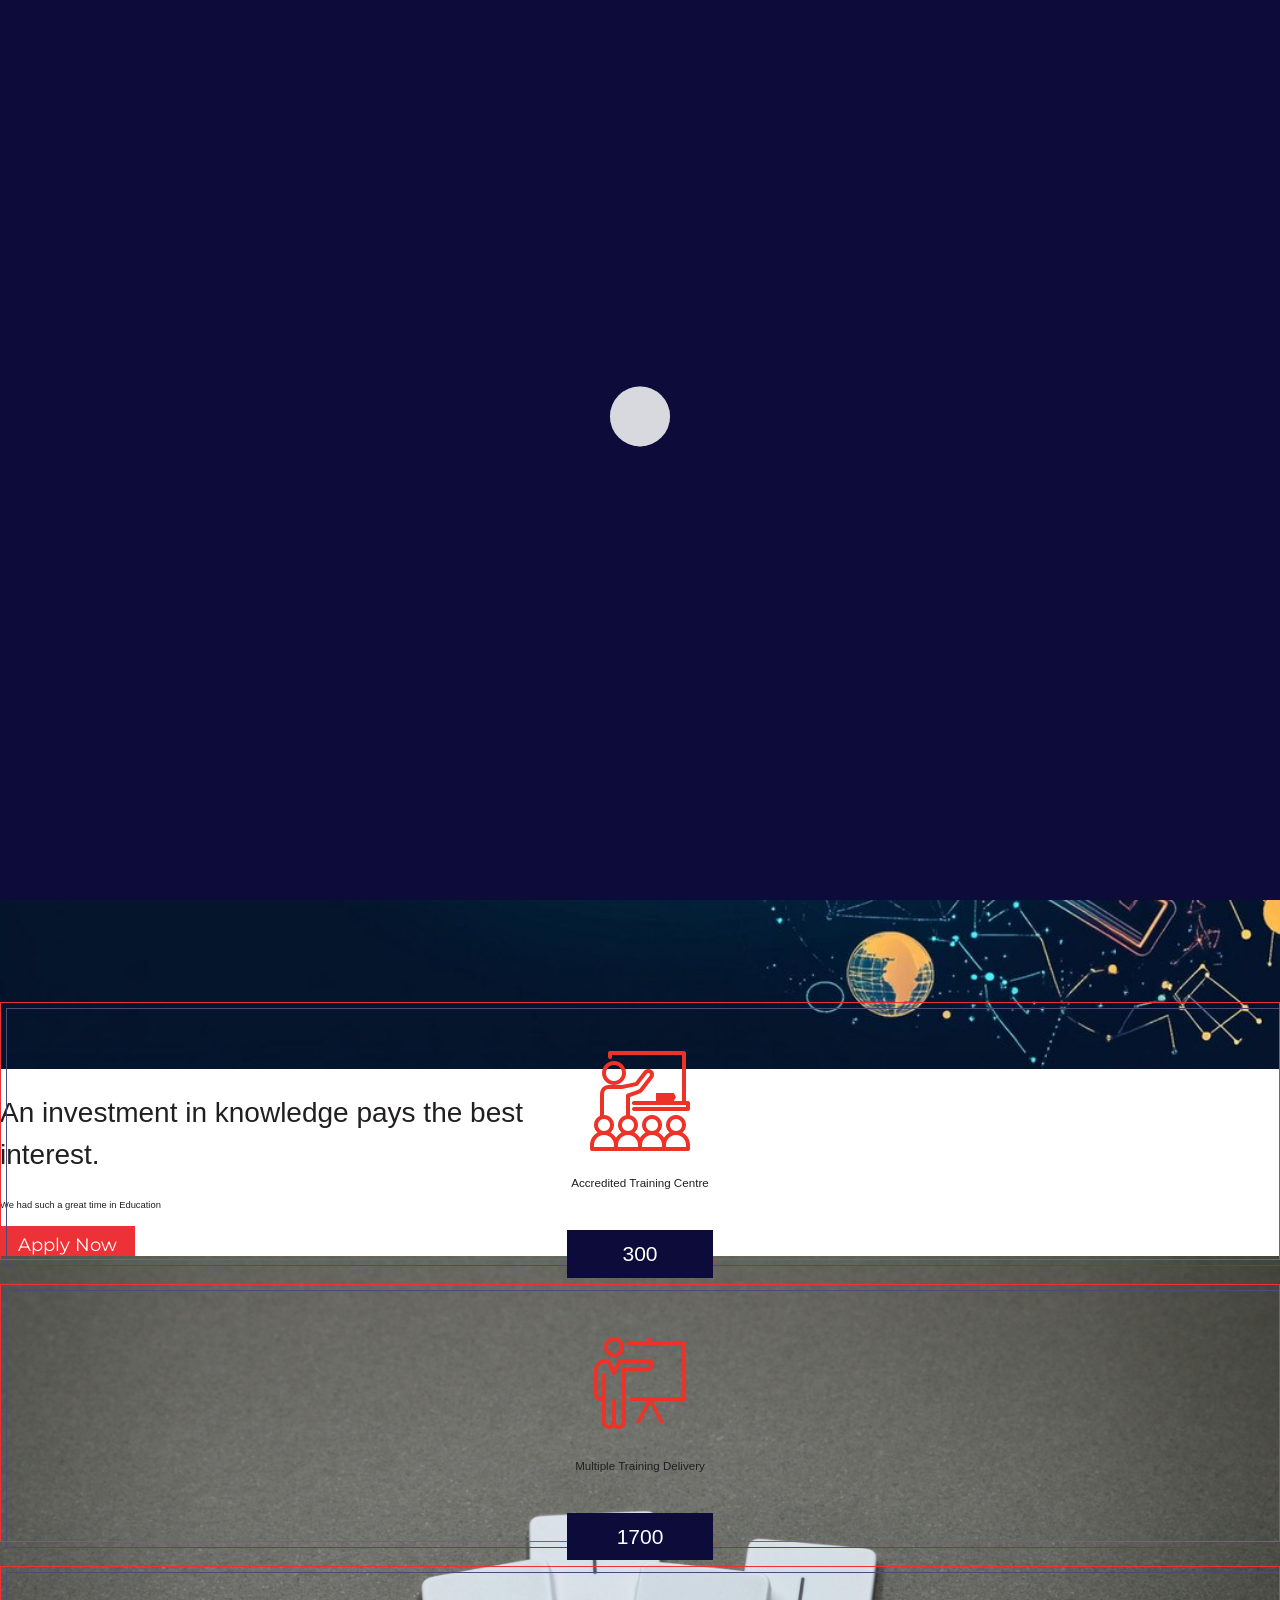
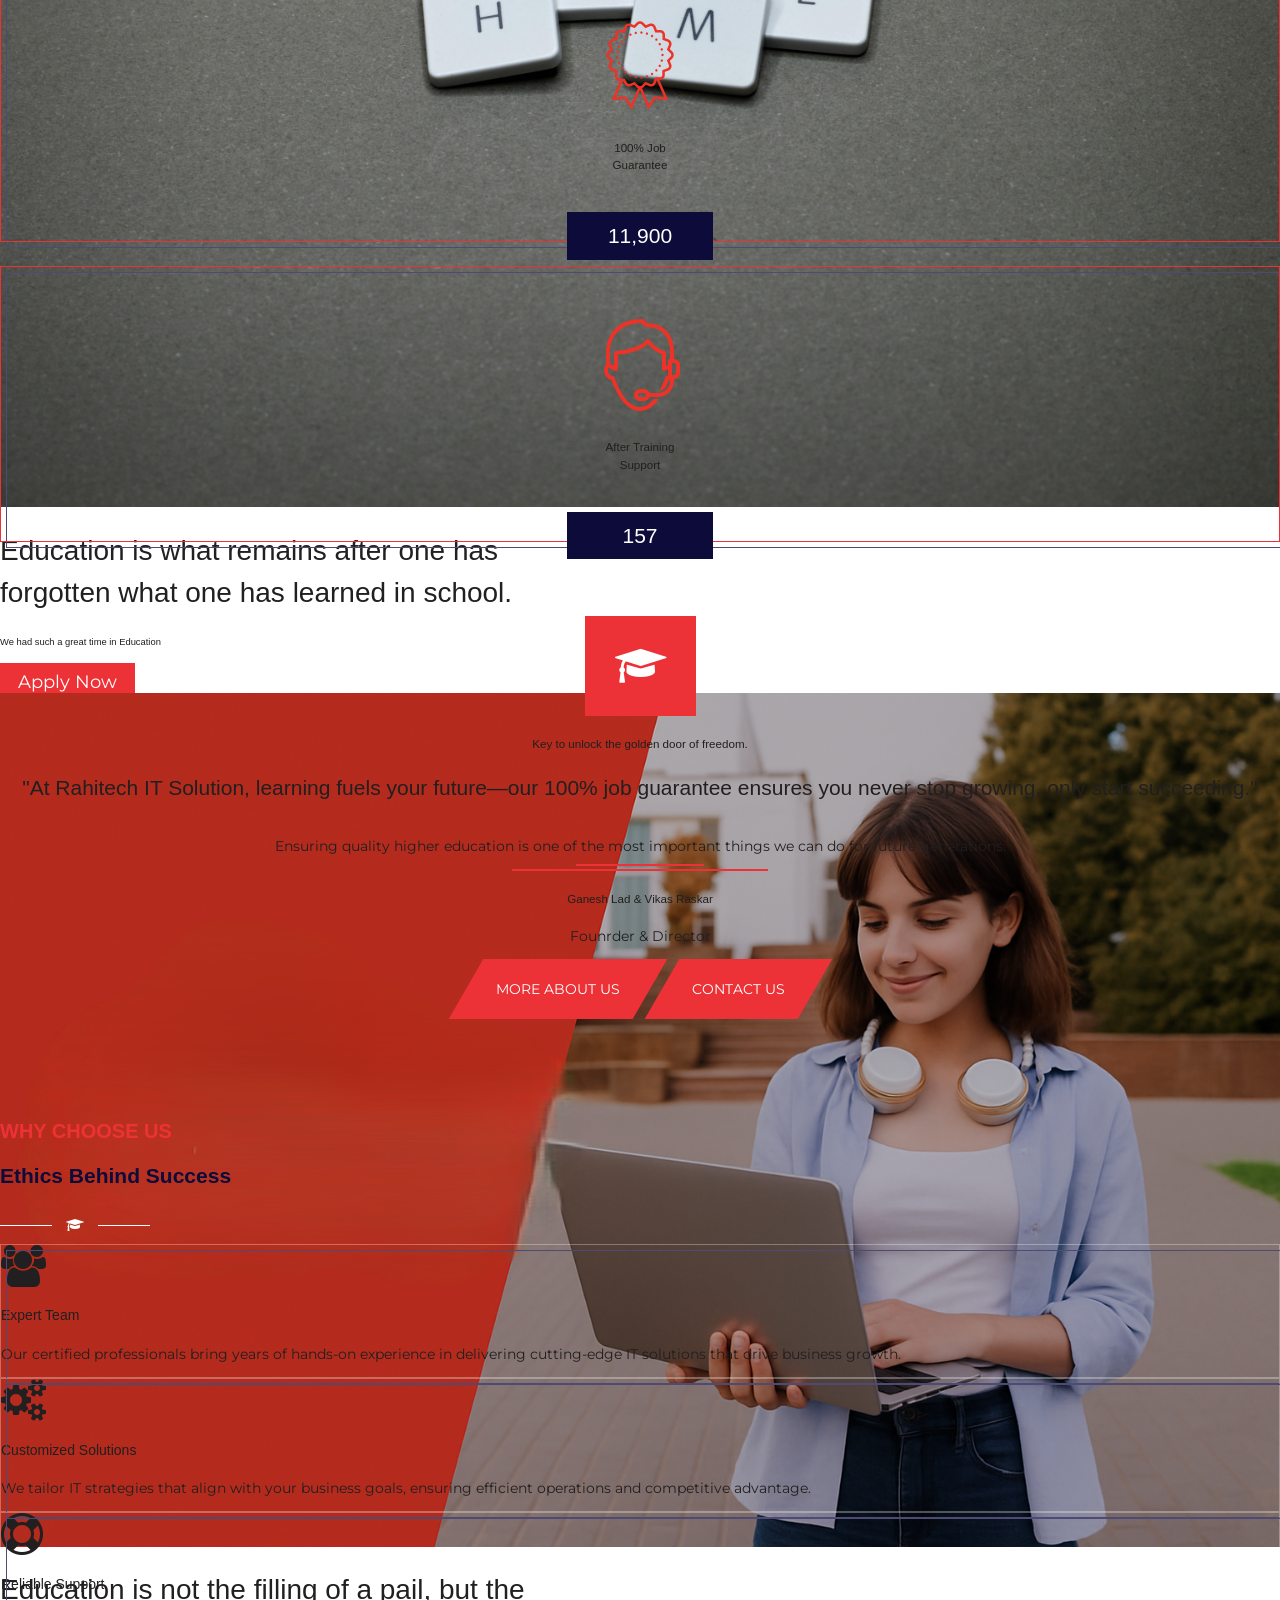
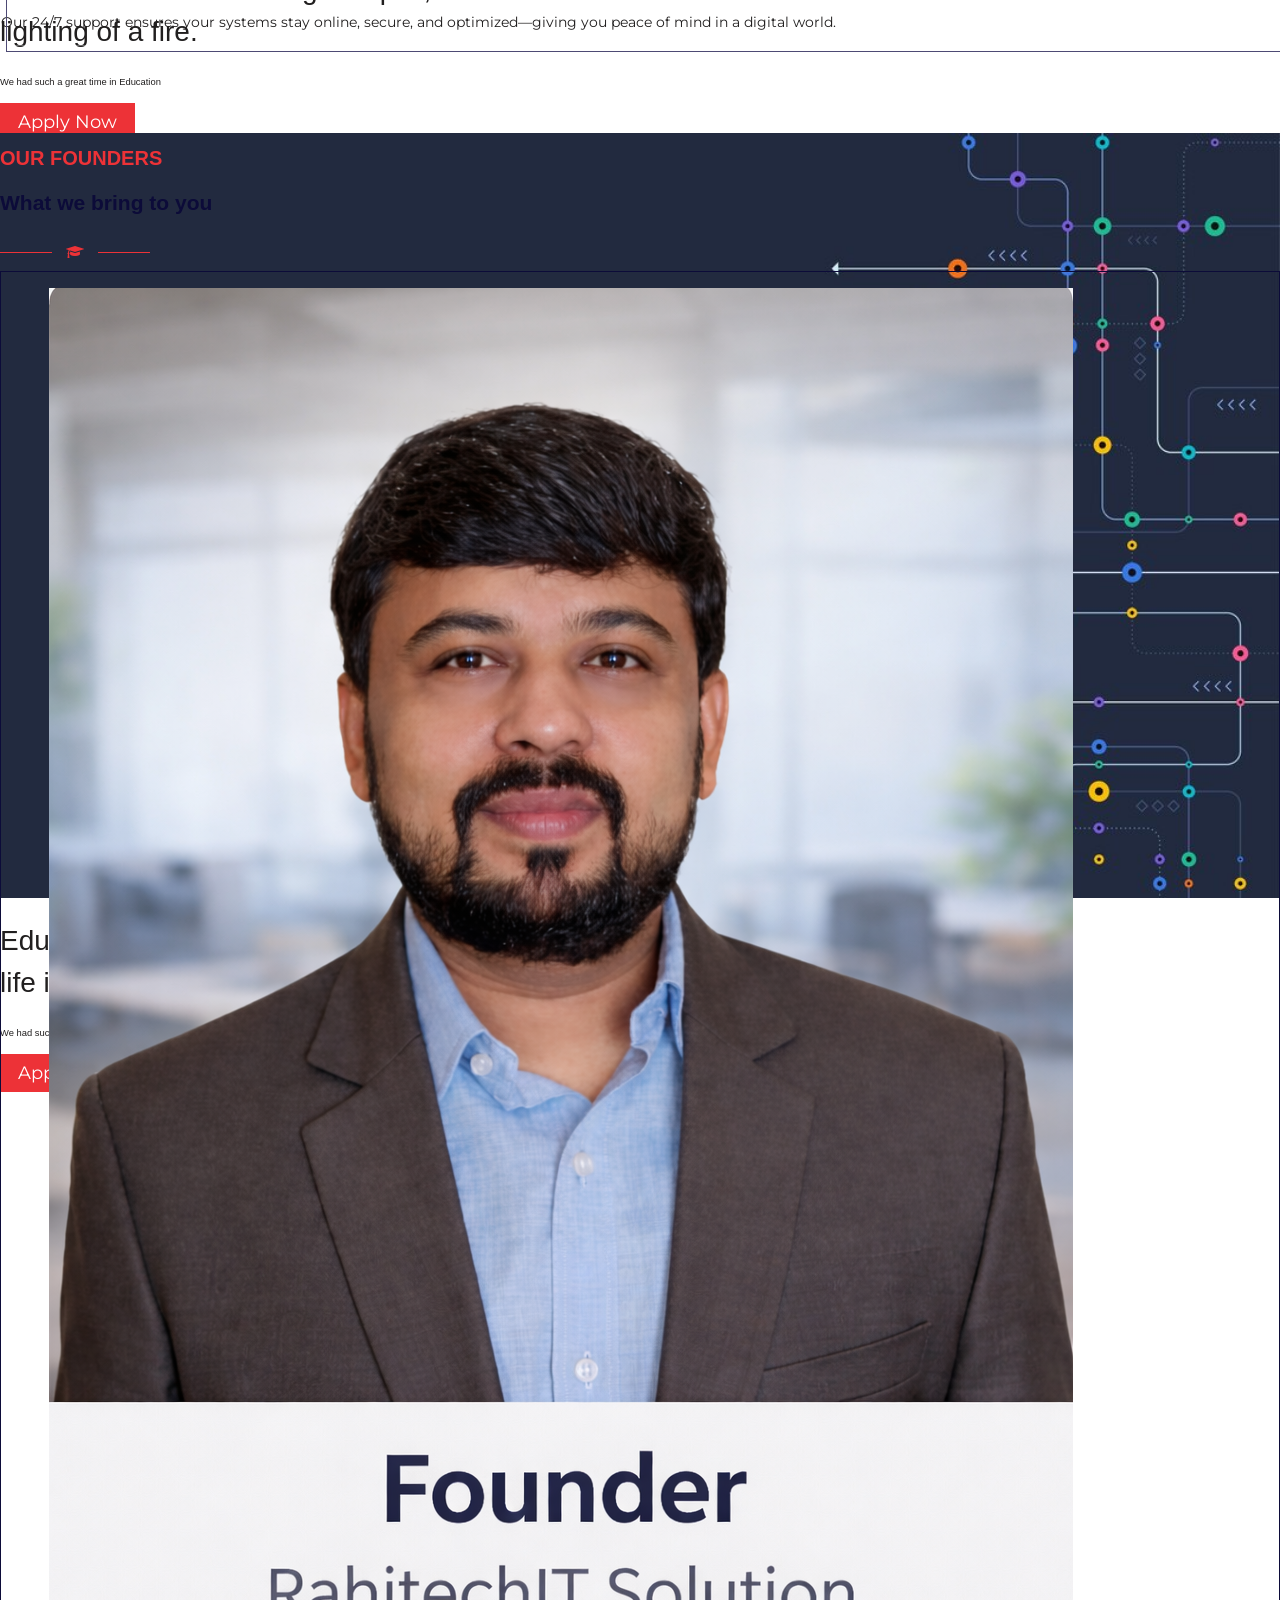
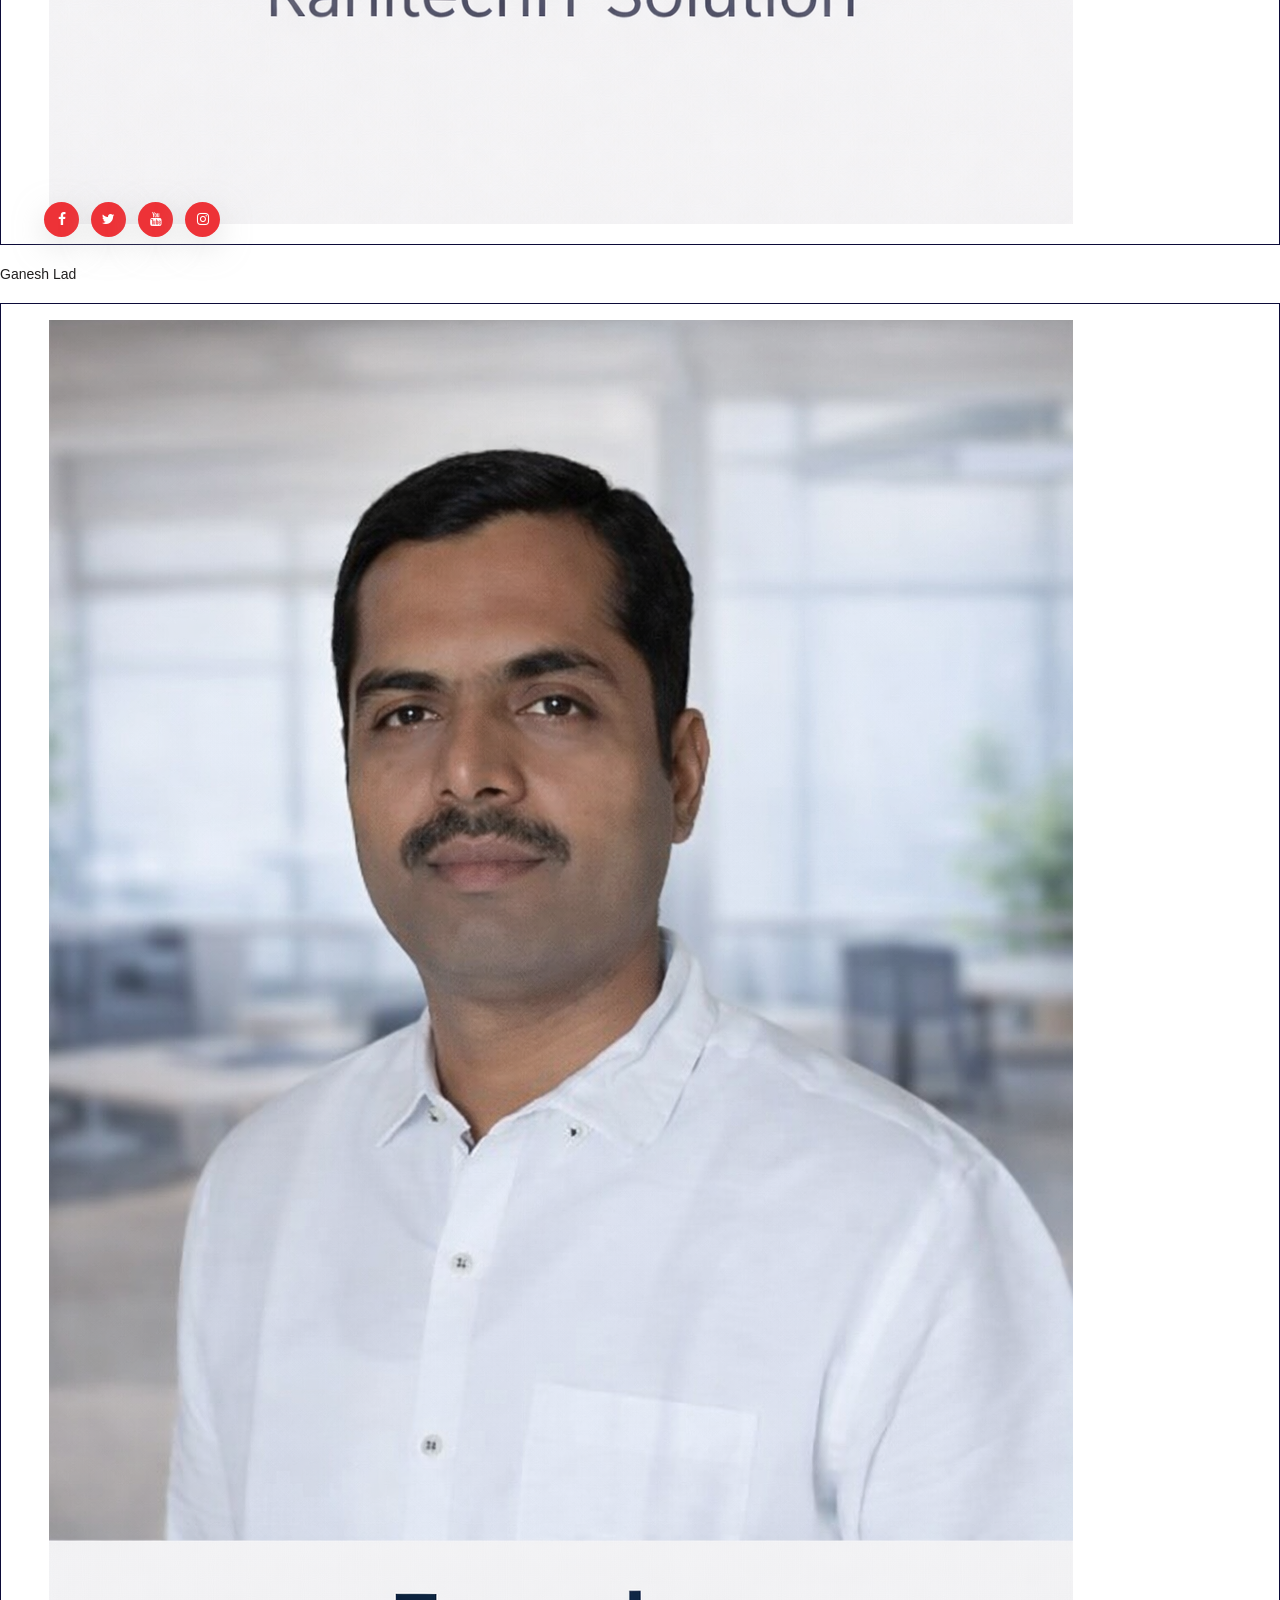
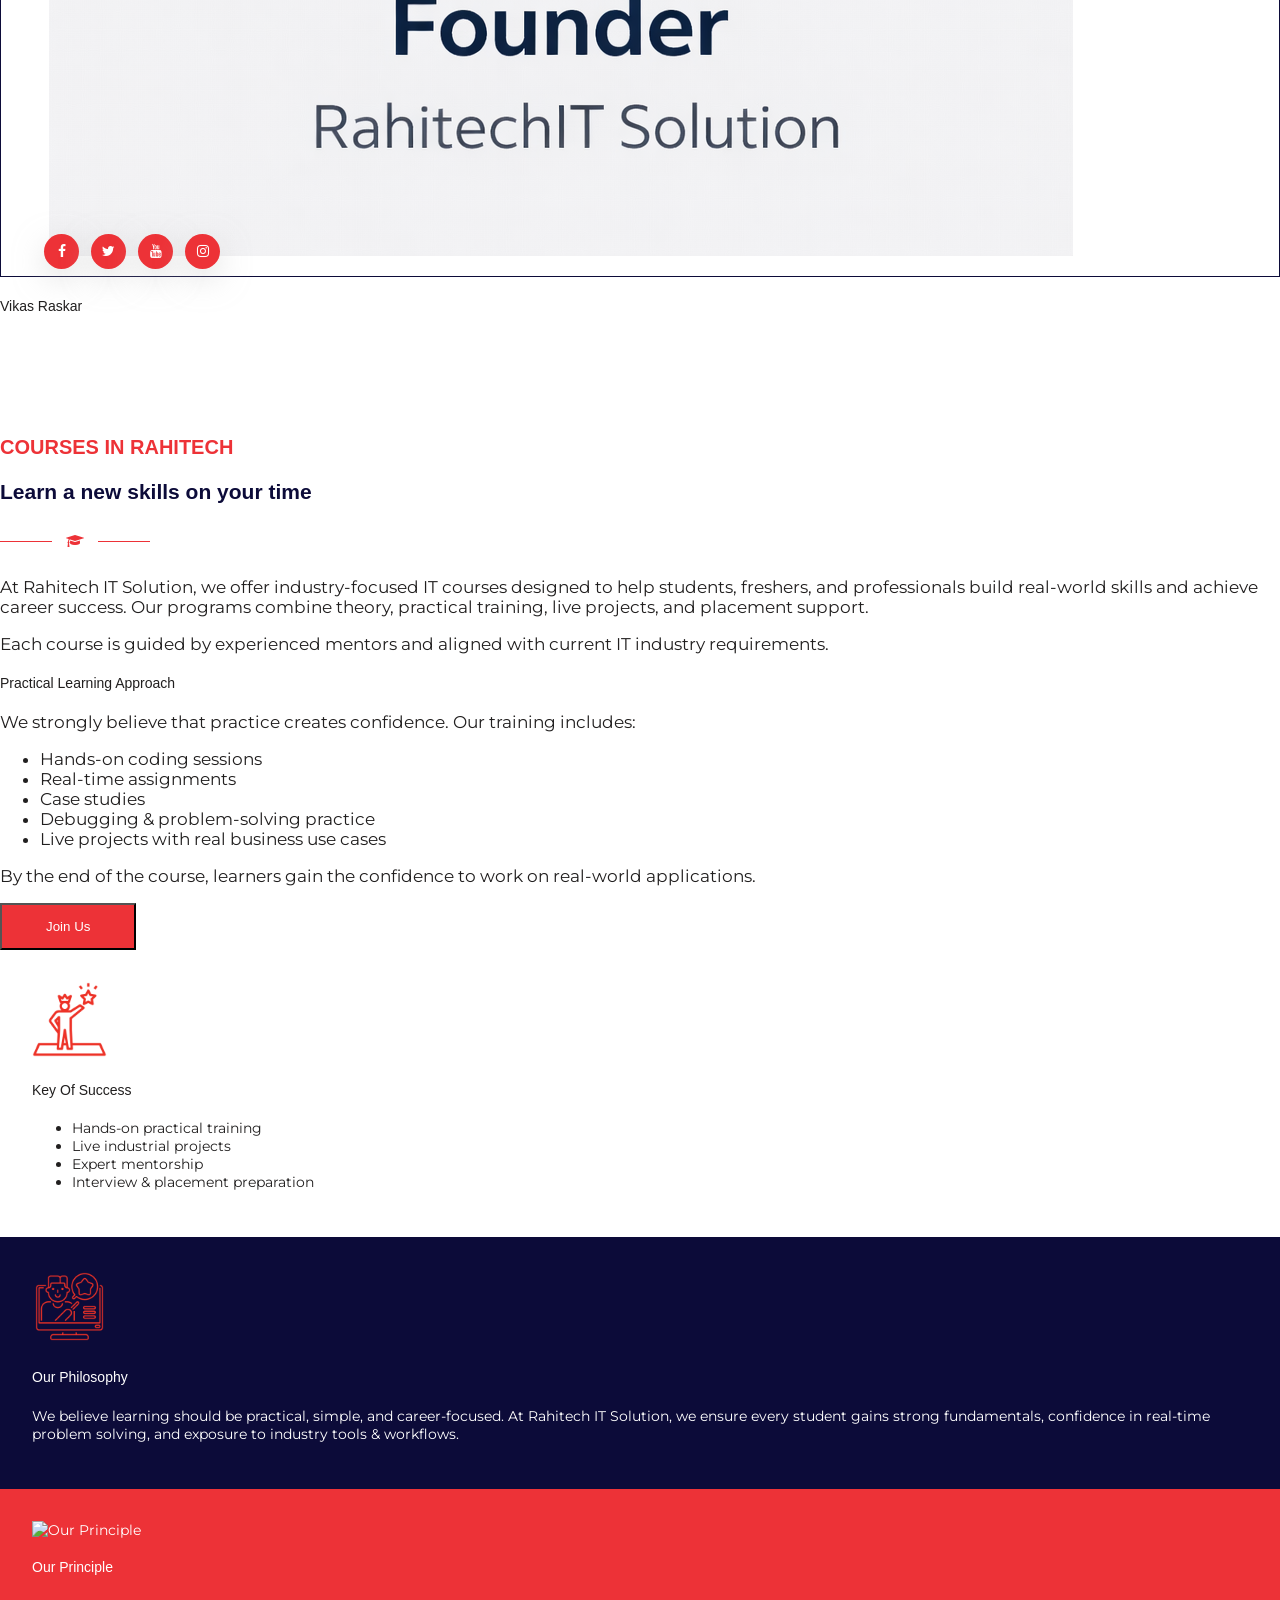
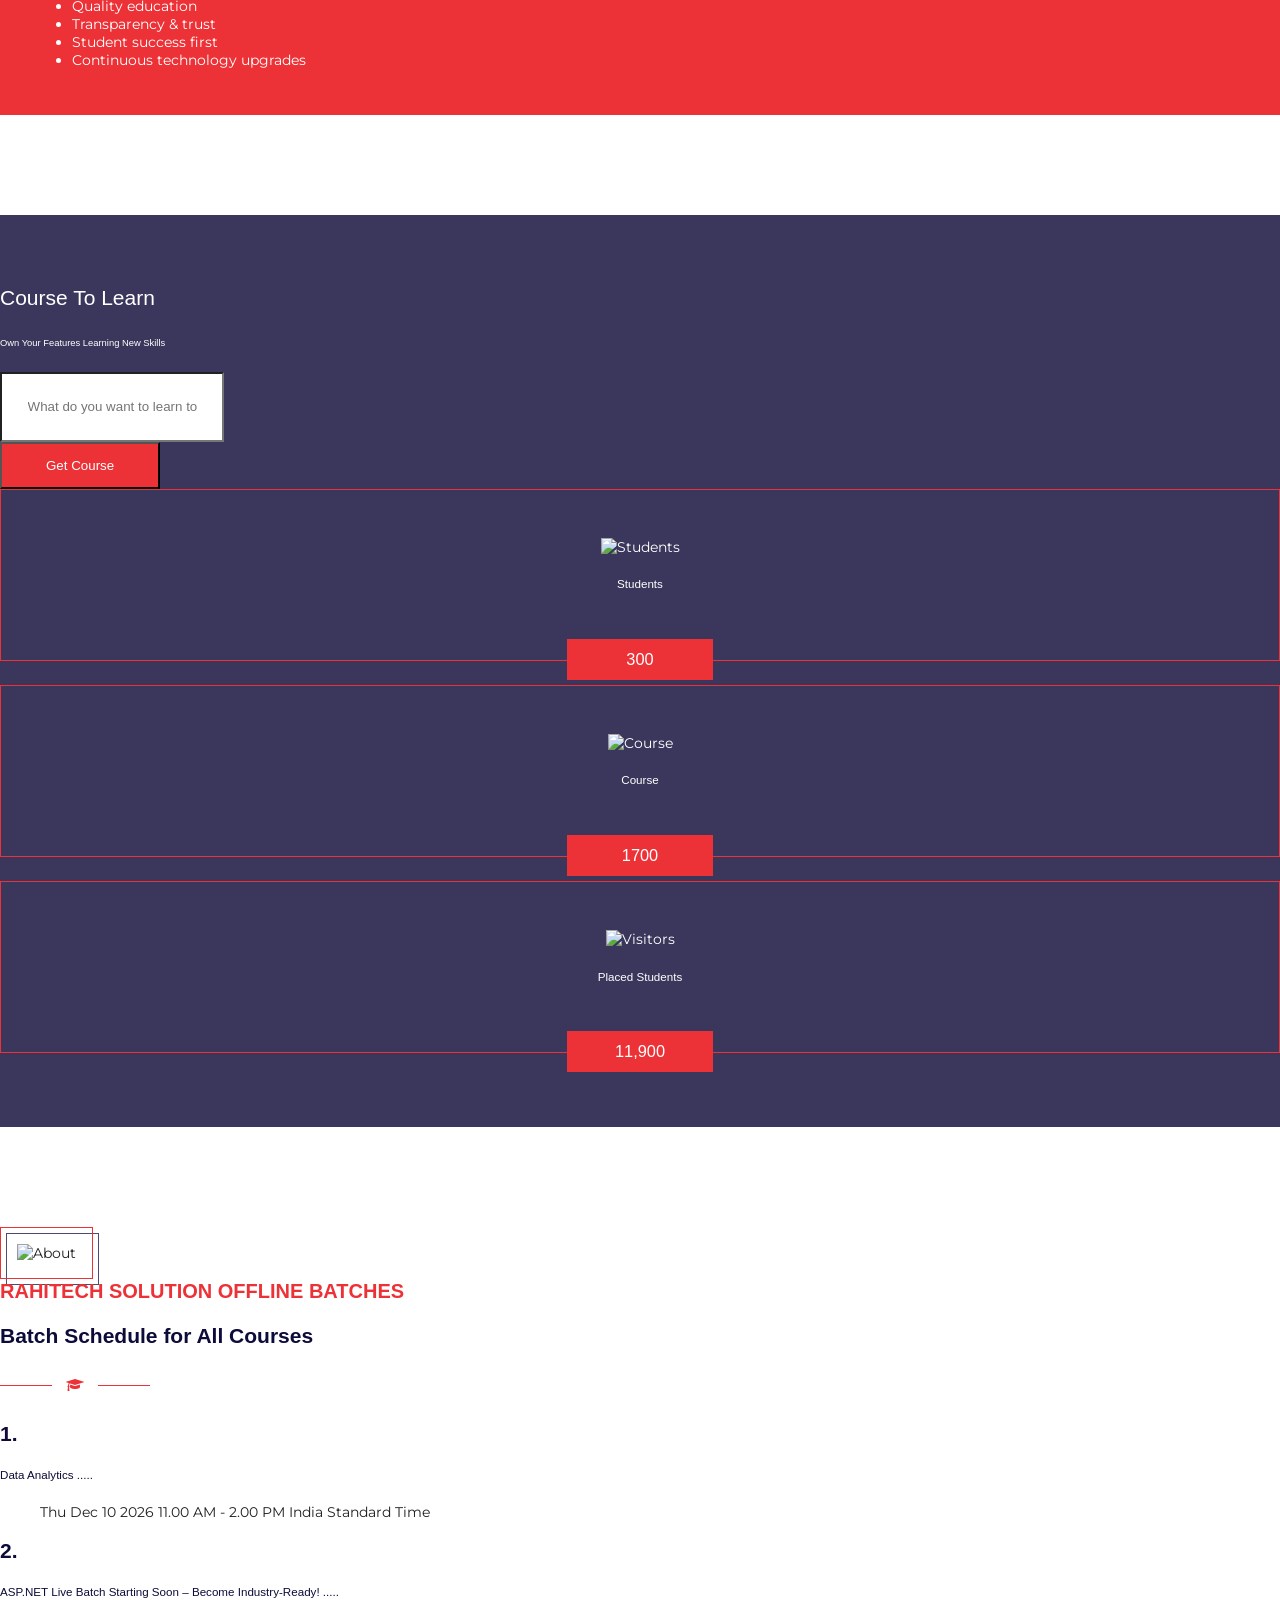
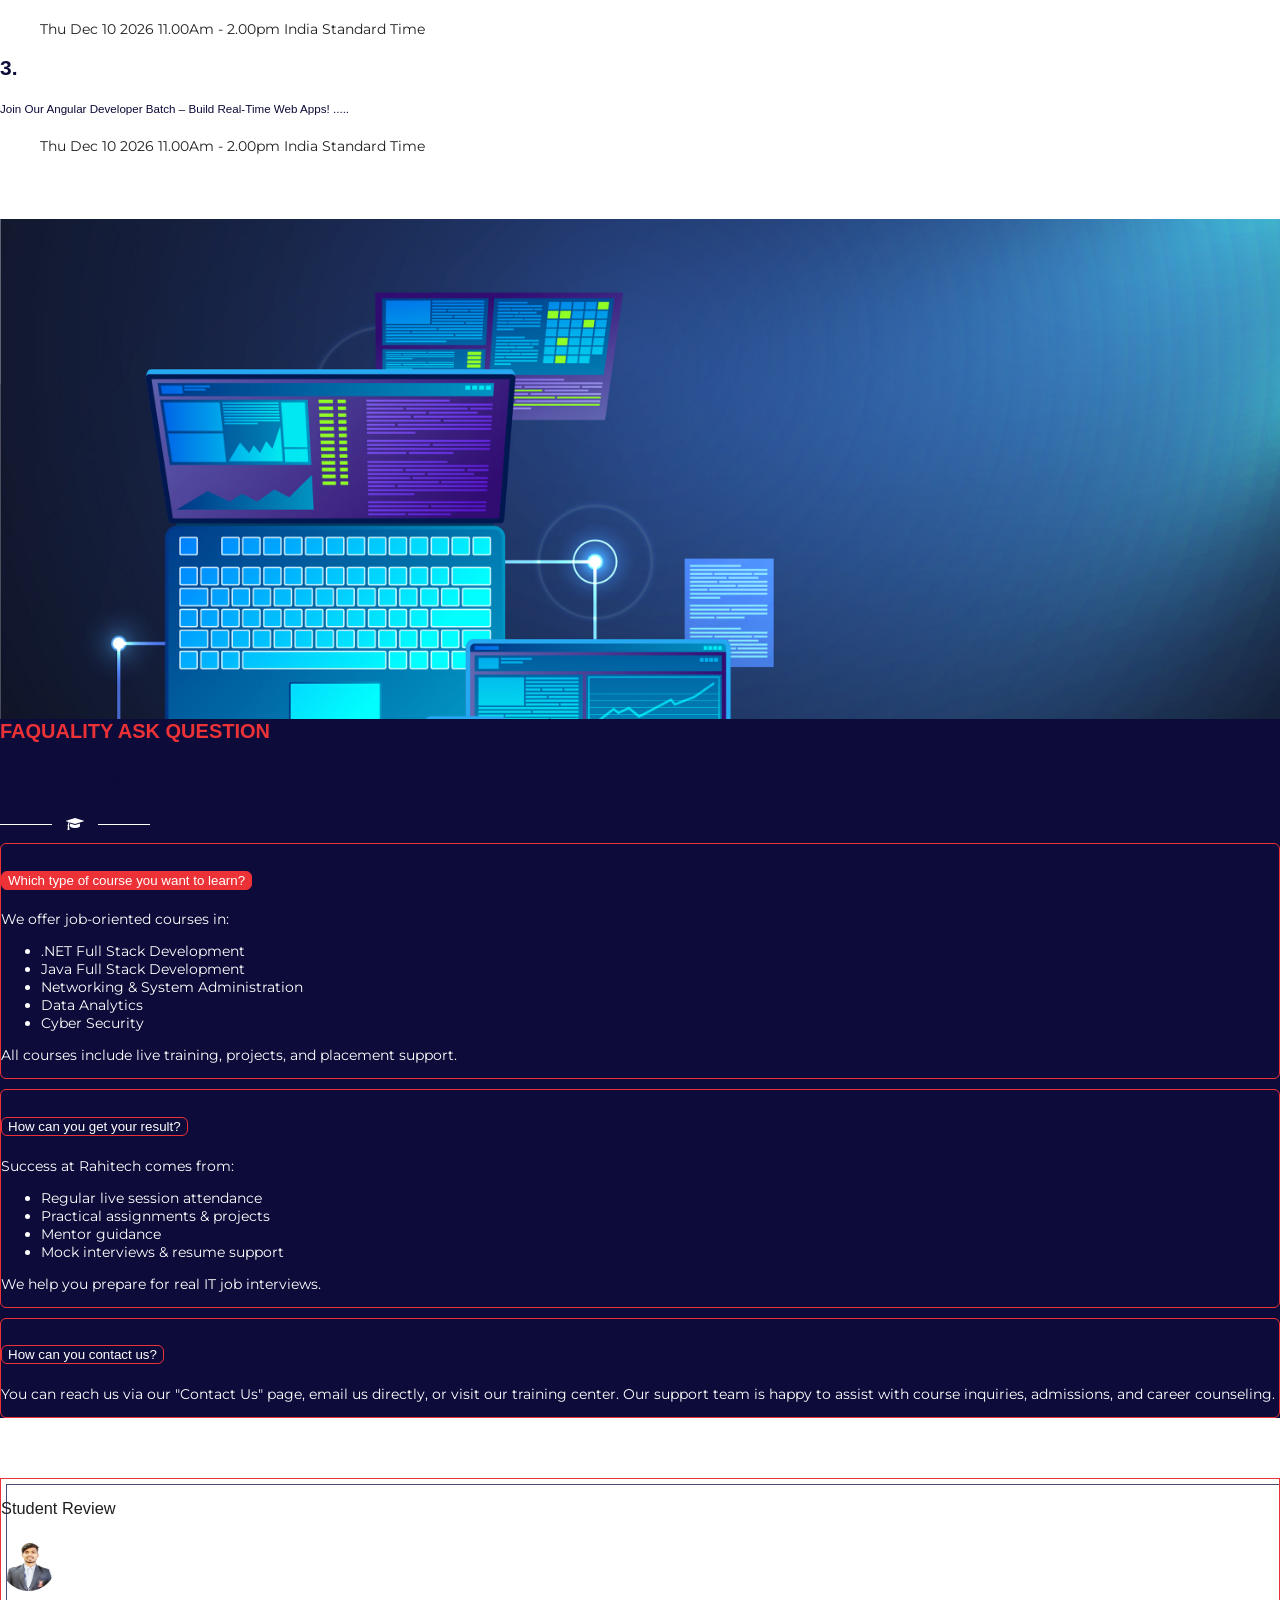
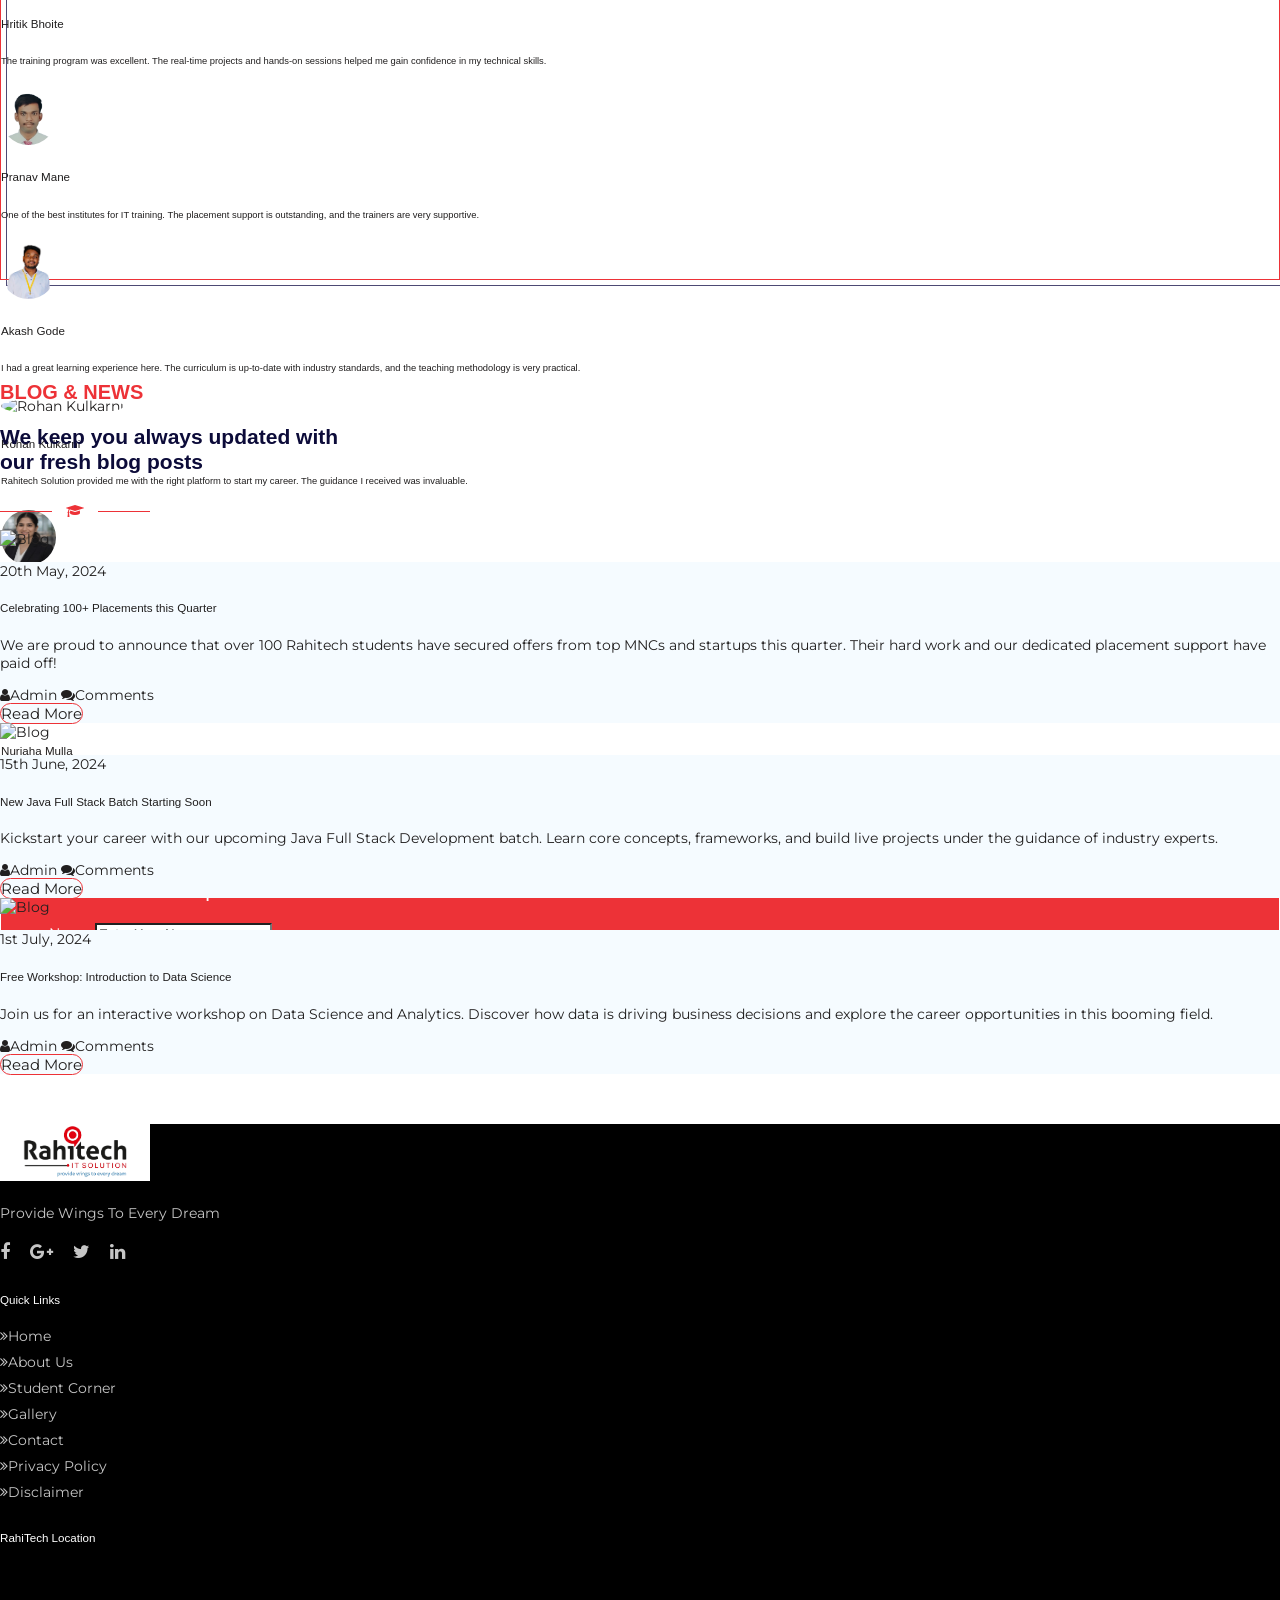
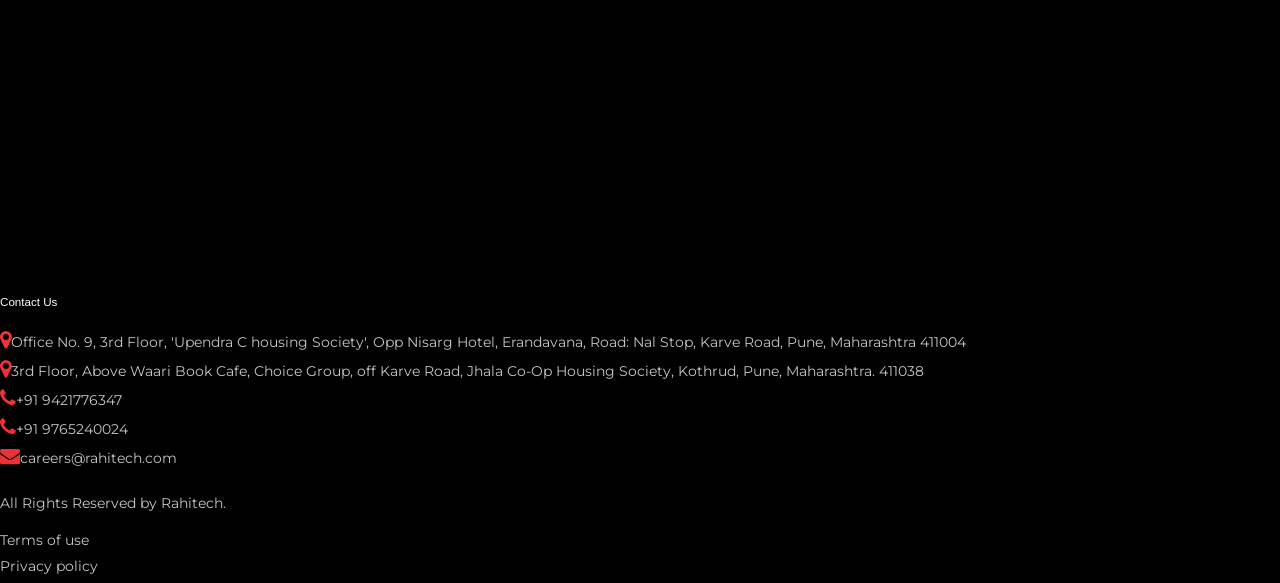
==== commit 93c04d6e: "CHANGE KEY INFO IN INDEX AND ABOUT" ====
--- a/index.html
+++ b/index.html
@@ -366,8 +366,30 @@
                         <p class="p-17">At Rahitech IT Solution, we offer industry-focused IT courses designed to help
                             students, freshers, and professionals build real-world skills and achieve career success.
                             Our programs combine theory, practical training, live projects, and placement support.</p>
-                        <p class="p-17">Each course is guided by experienced mentors and aligned with current IT
-                            industry requirements.</p>
+                      <div class="course-content">
+    <p class="p-17">
+        Each course is guided by experienced mentors and aligned with current IT industry requirements.
+    </p>
+
+    <h4 class="mt-3">Practical Learning Approach</h4>
+
+    <p class="p-17">
+        We strongly believe that practice creates confidence. Our training includes:
+    </p>
+
+    <ul class="p-17">
+        <li>Hands-on coding sessions</li>
+        <li>Real-time assignments</li>
+        <li>Case studies</li>
+        <li>Debugging & problem-solving practice</li>
+        <li>Live projects with real business use cases</li>
+    </ul>
+
+    <p class="p-17">
+        By the end of the course, learners gain the confidence to work on real-world applications.
+    </p>
+</div>
+
                         <button type="button" class="btn theme-Red theme-btn my-2 join-us">
                             <a href="index.html#ContactUs">Join Us</a>
                         </button>
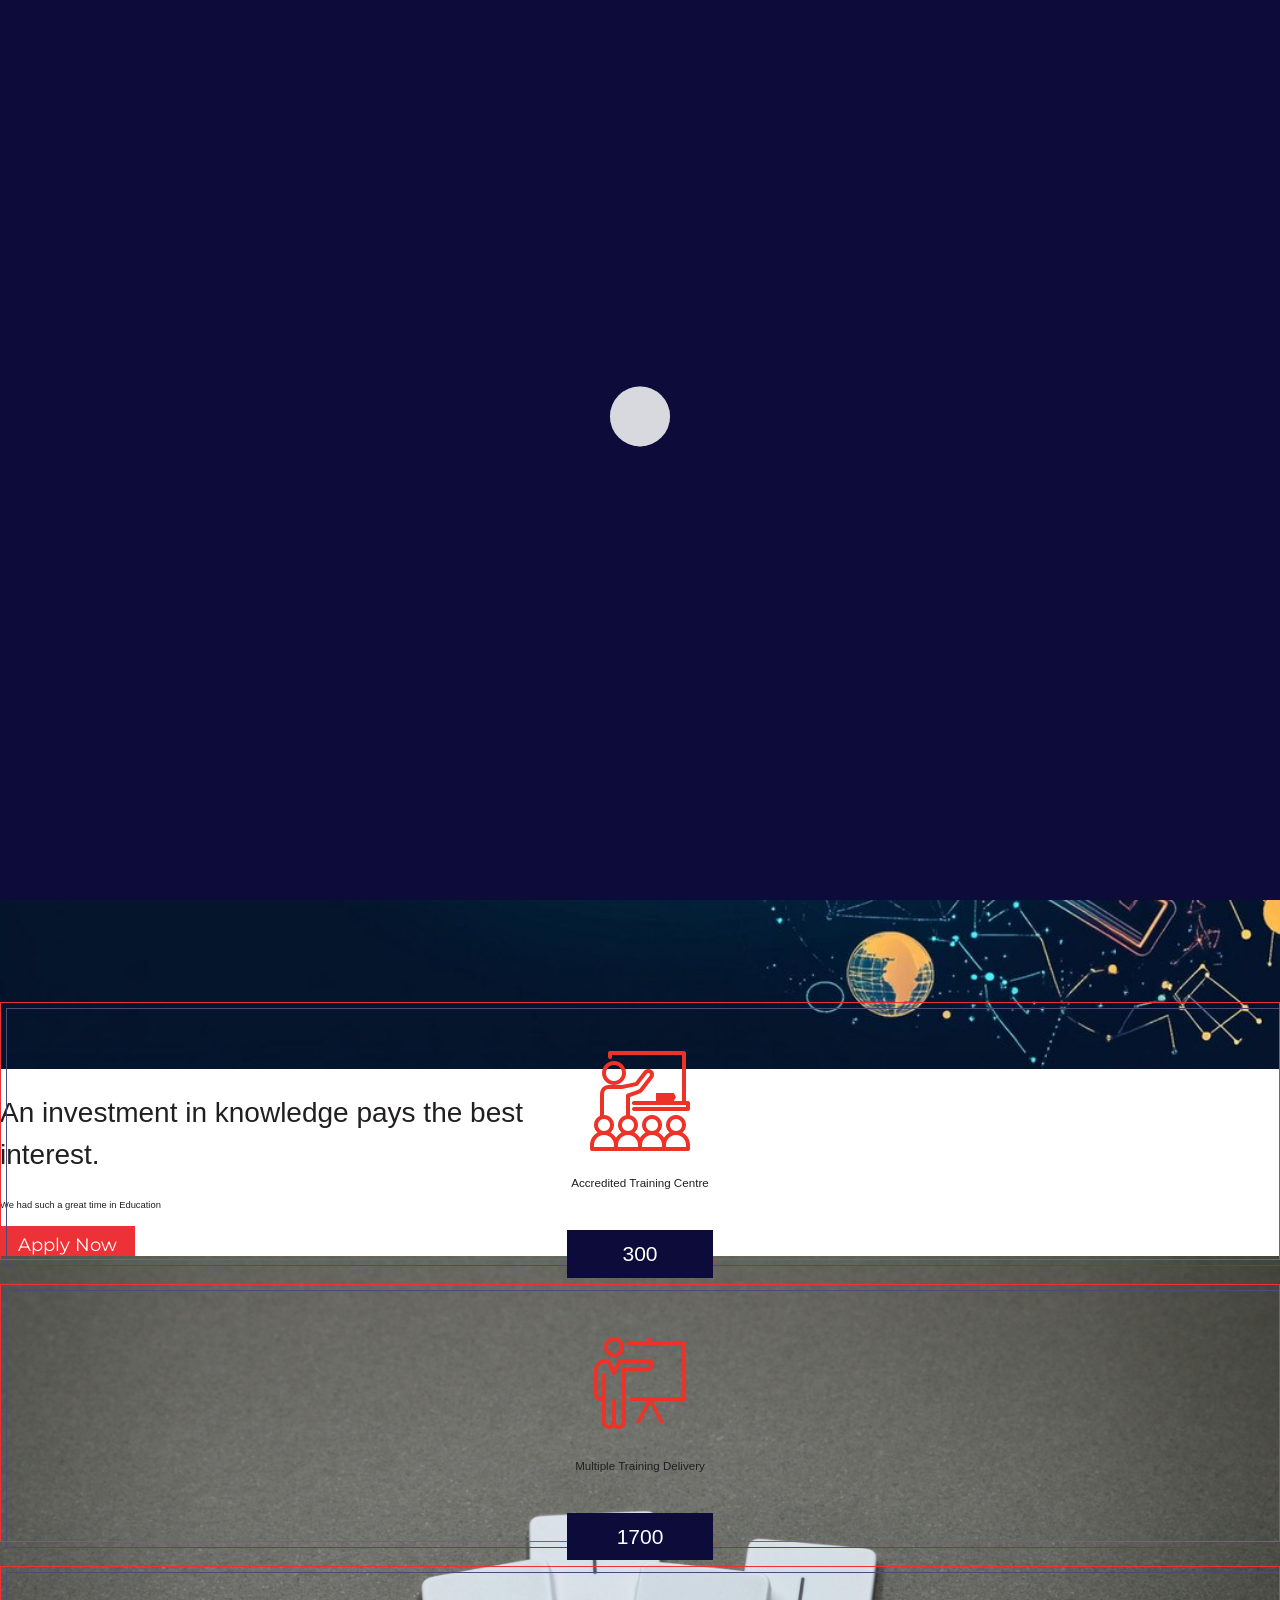
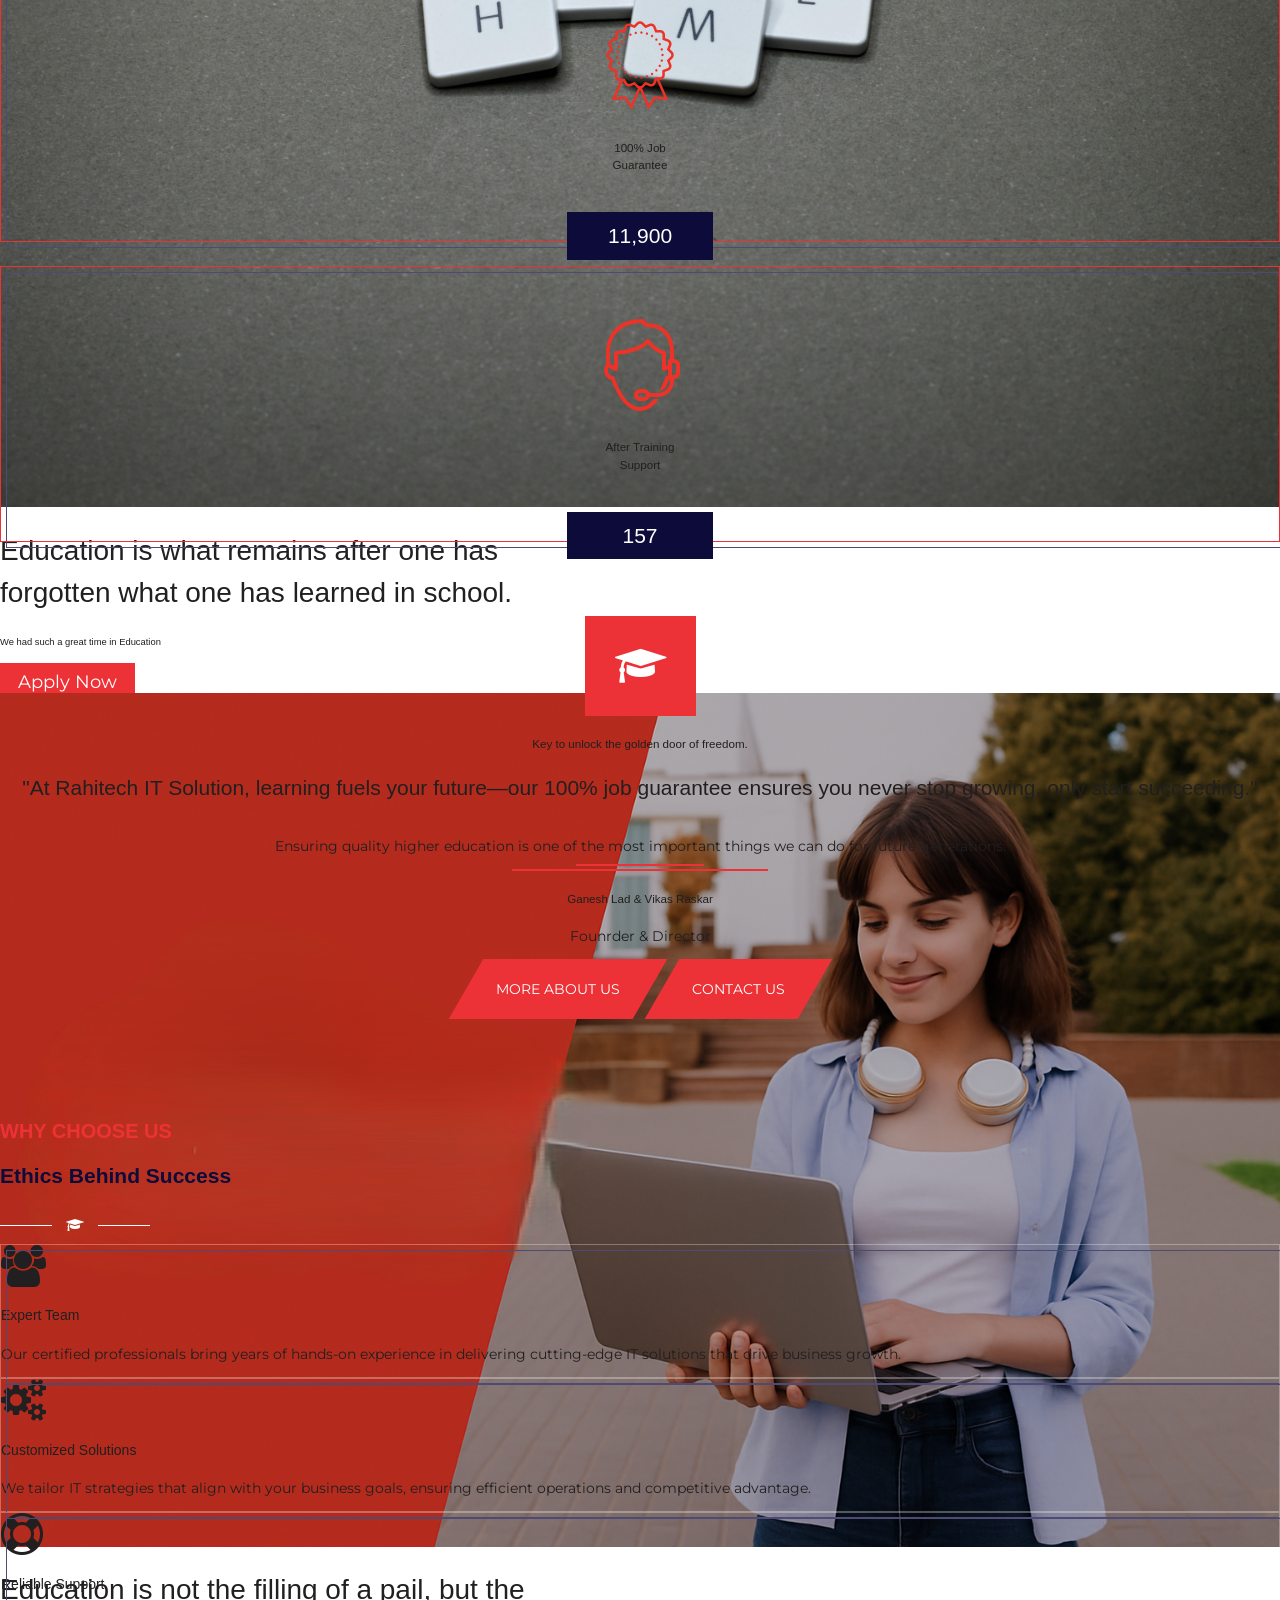
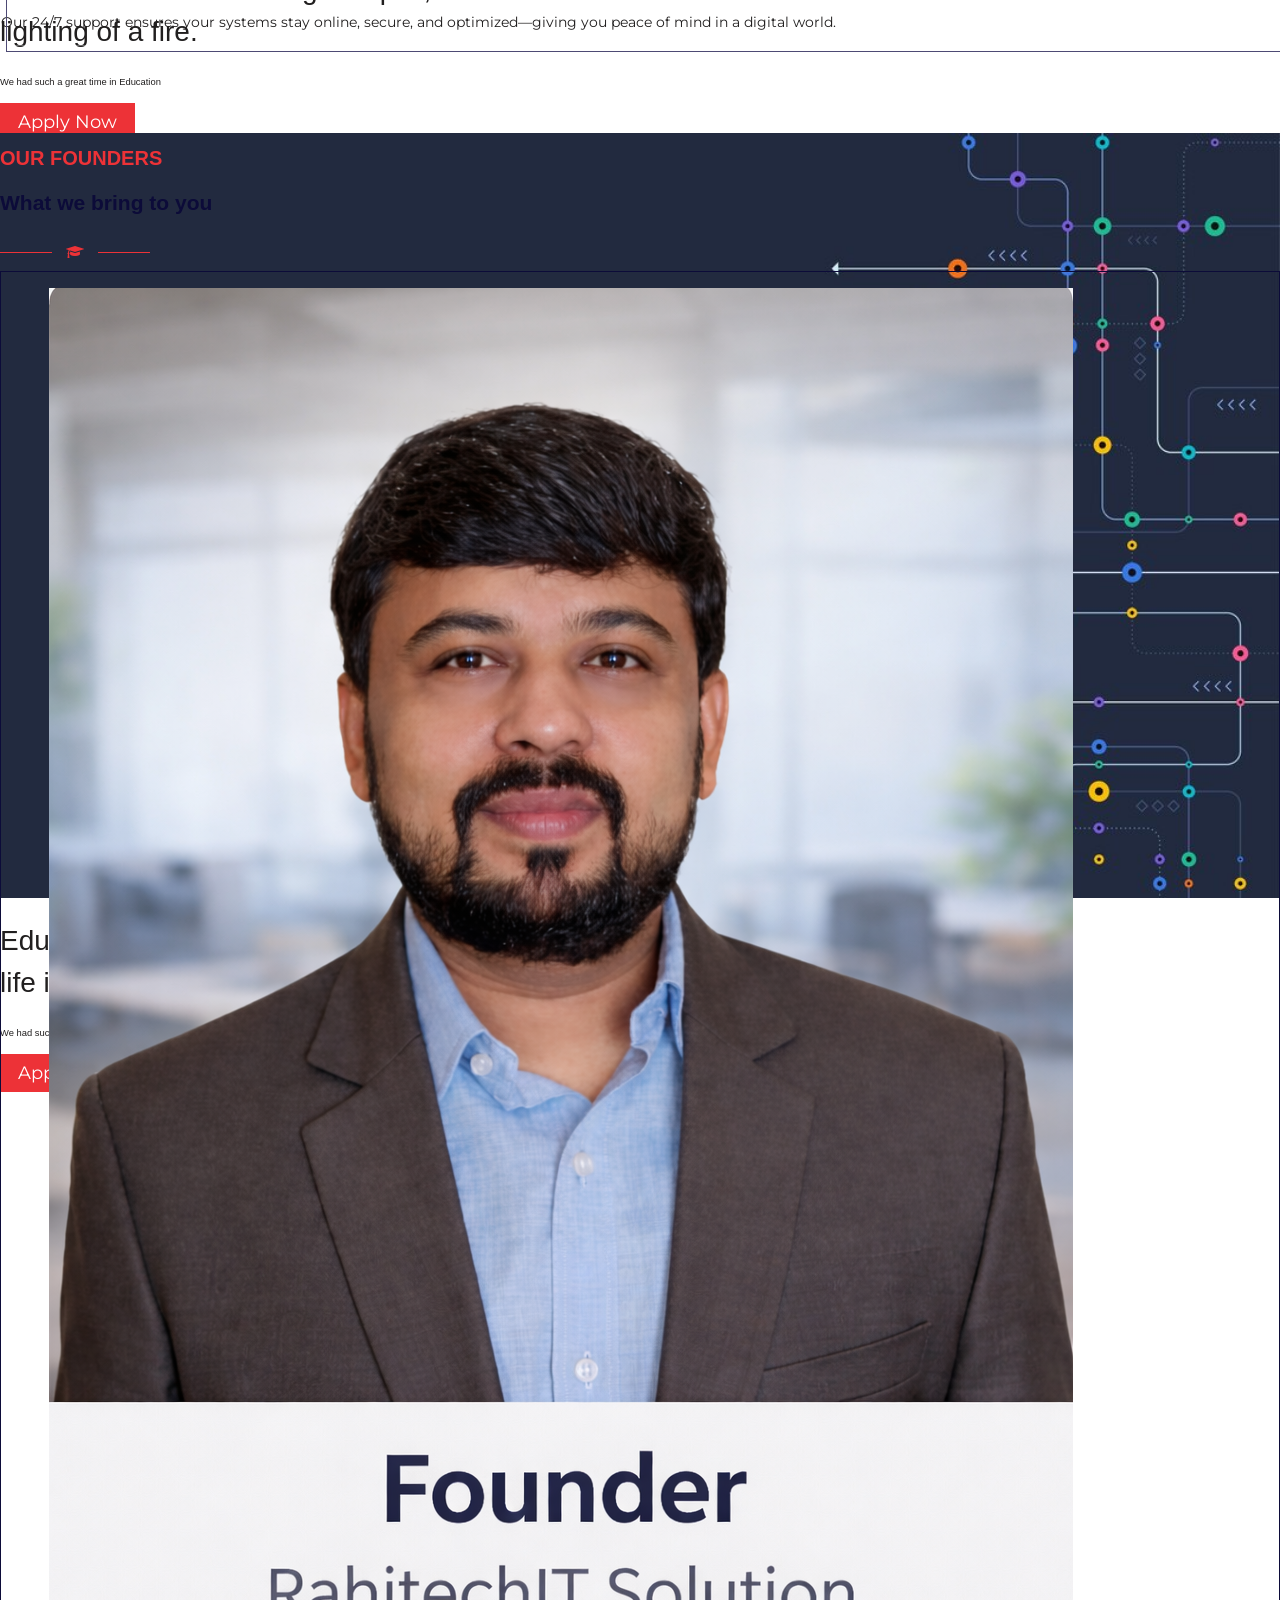
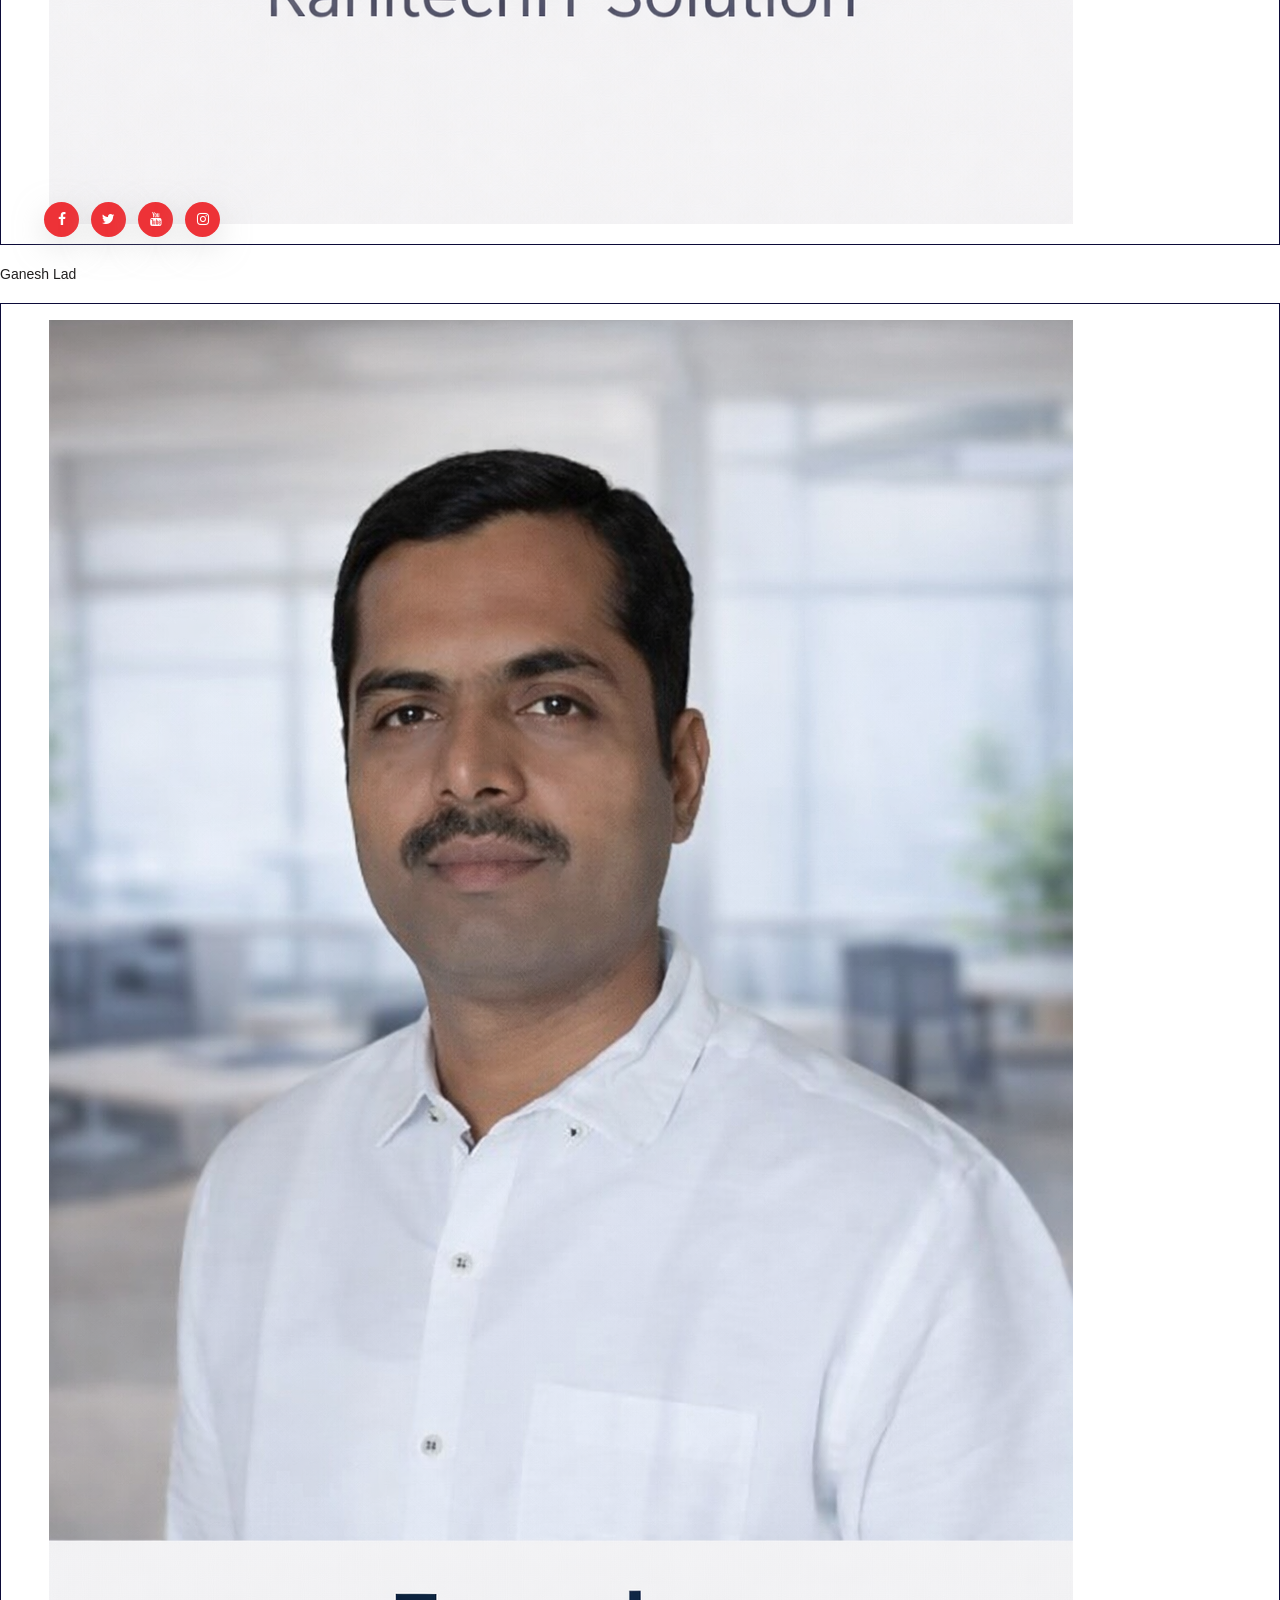
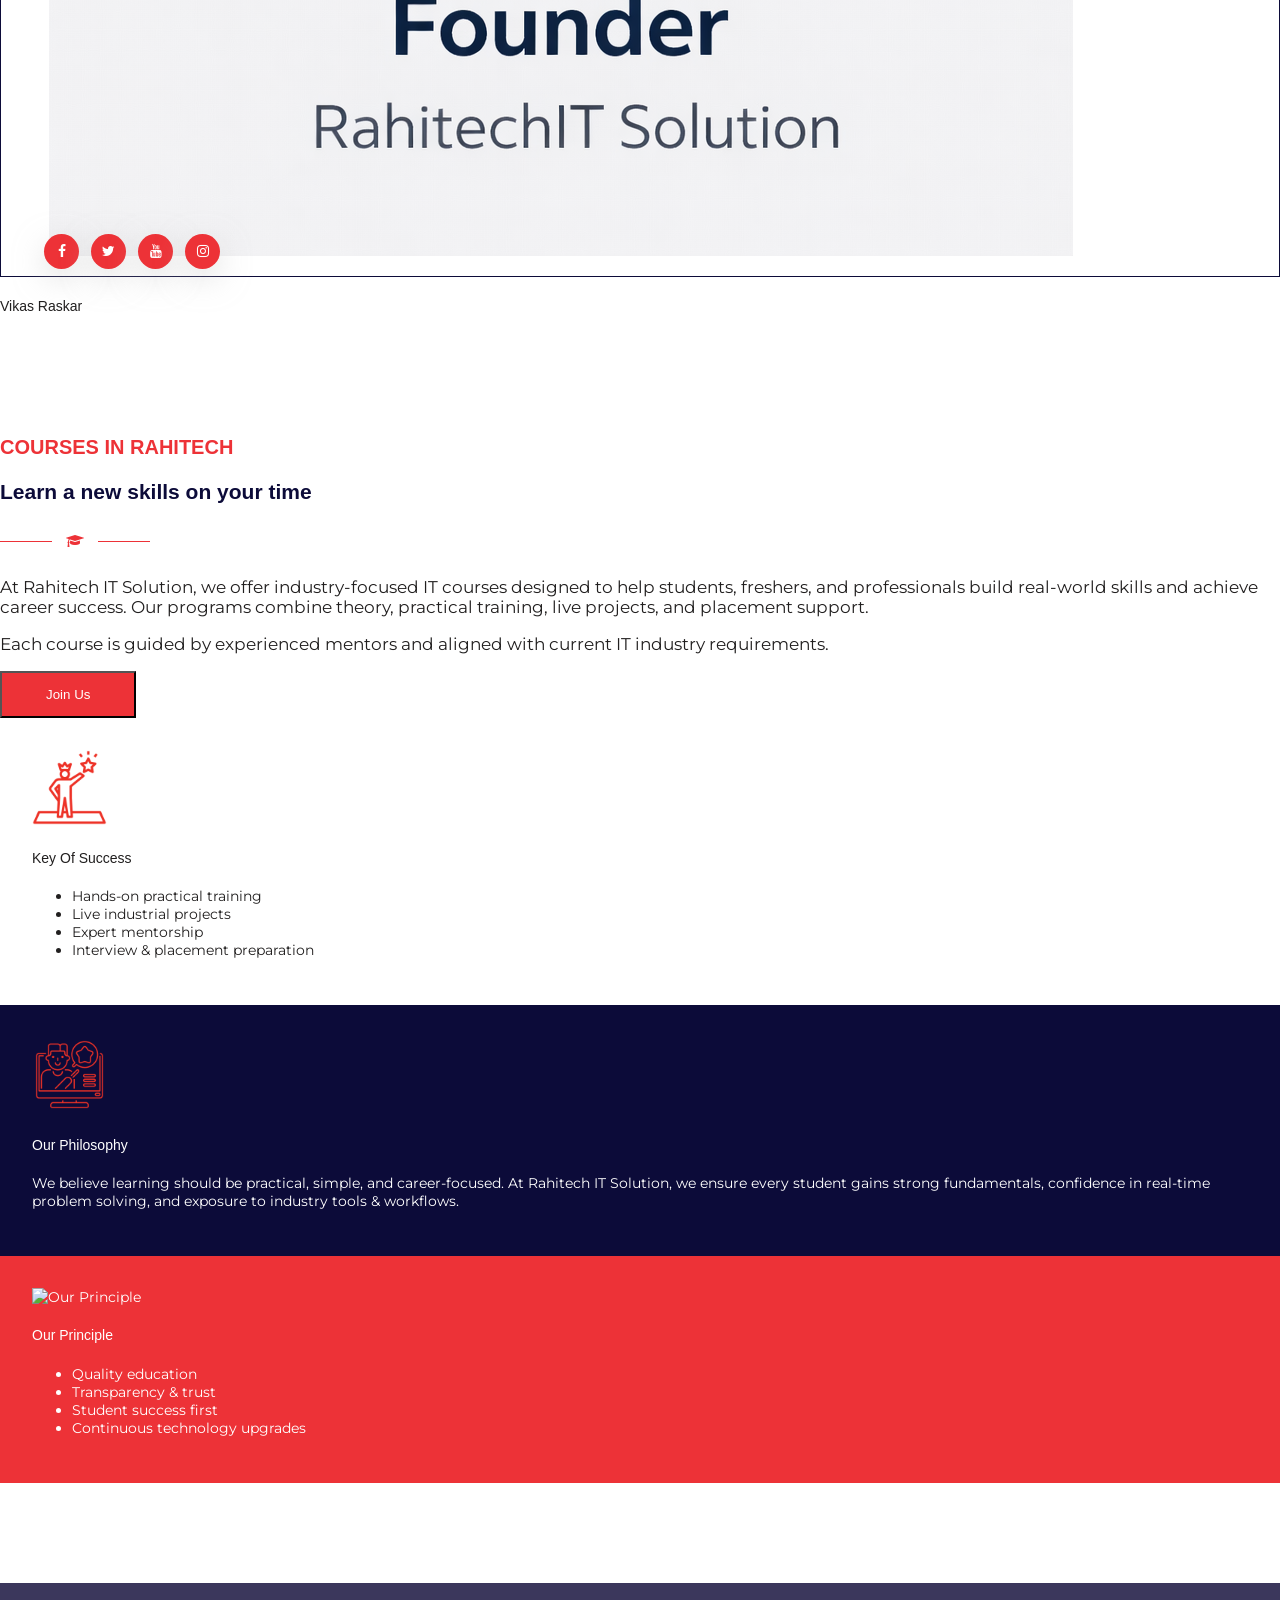
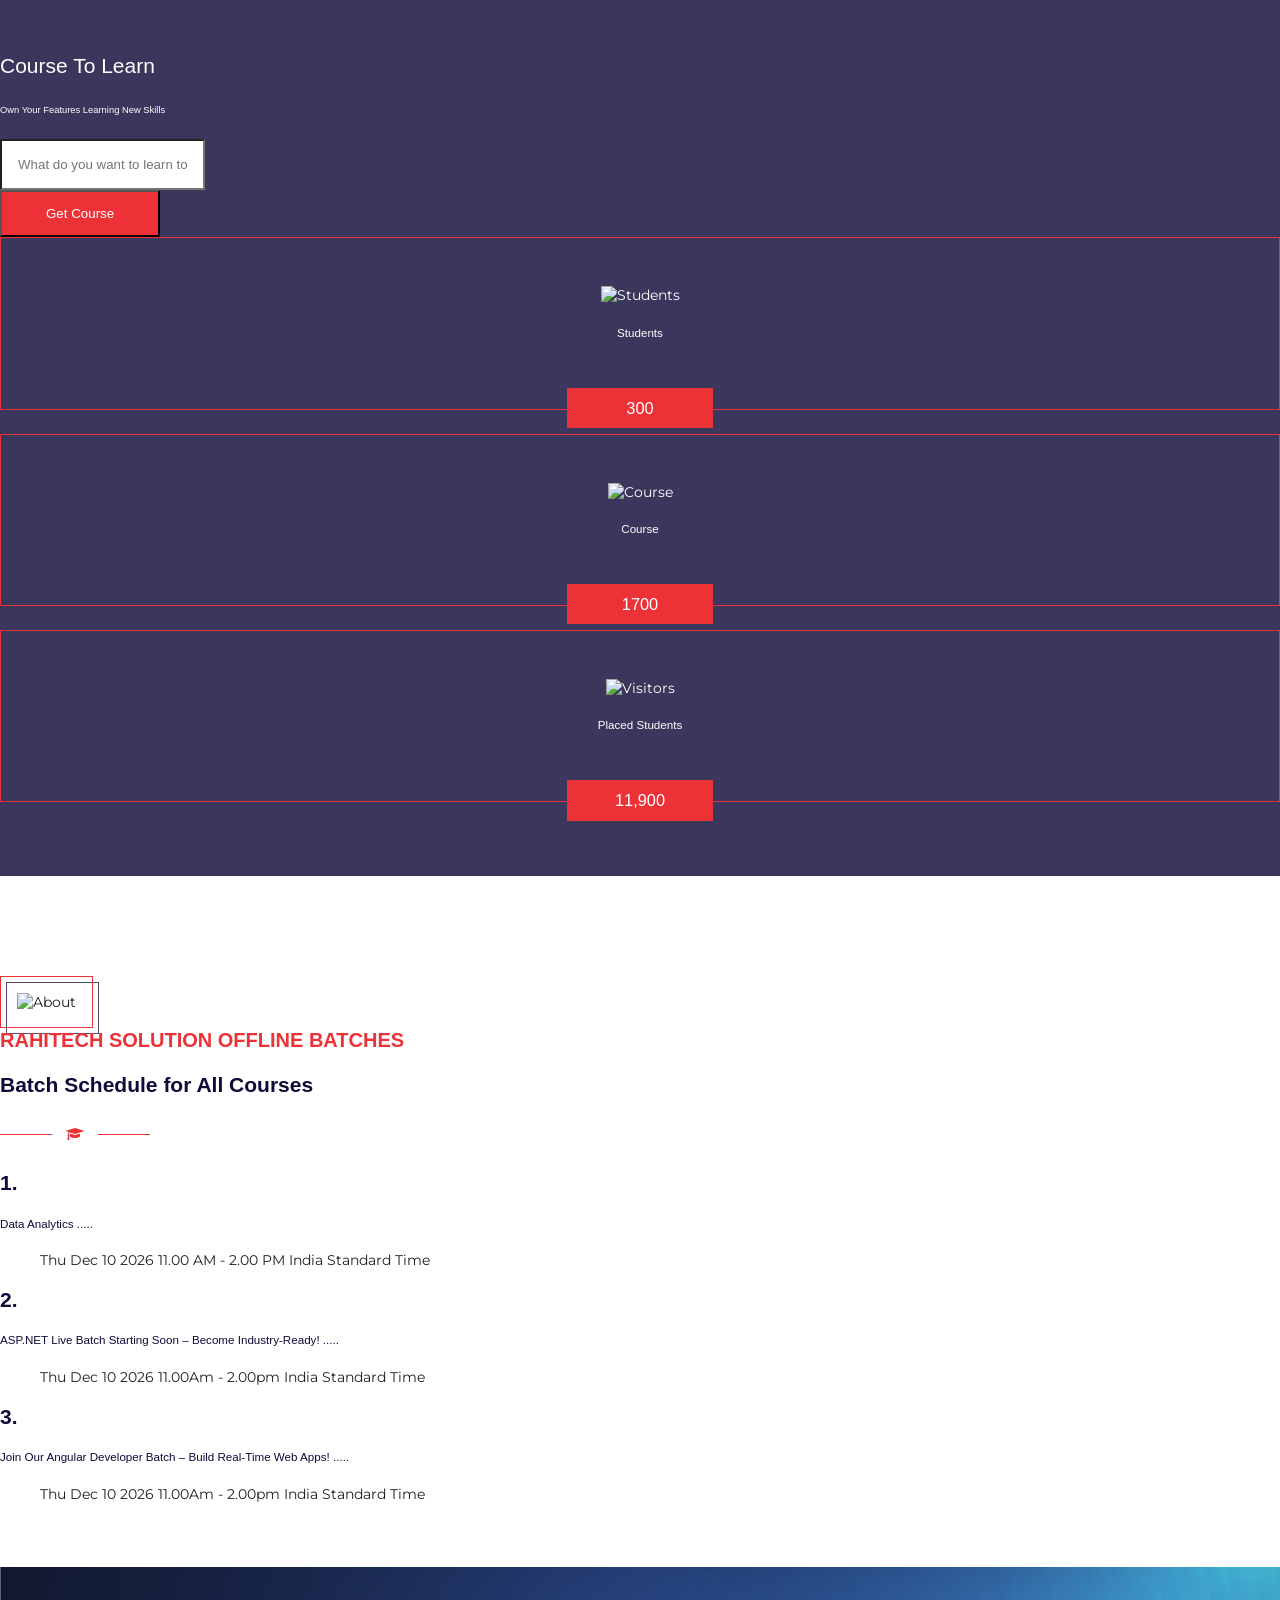
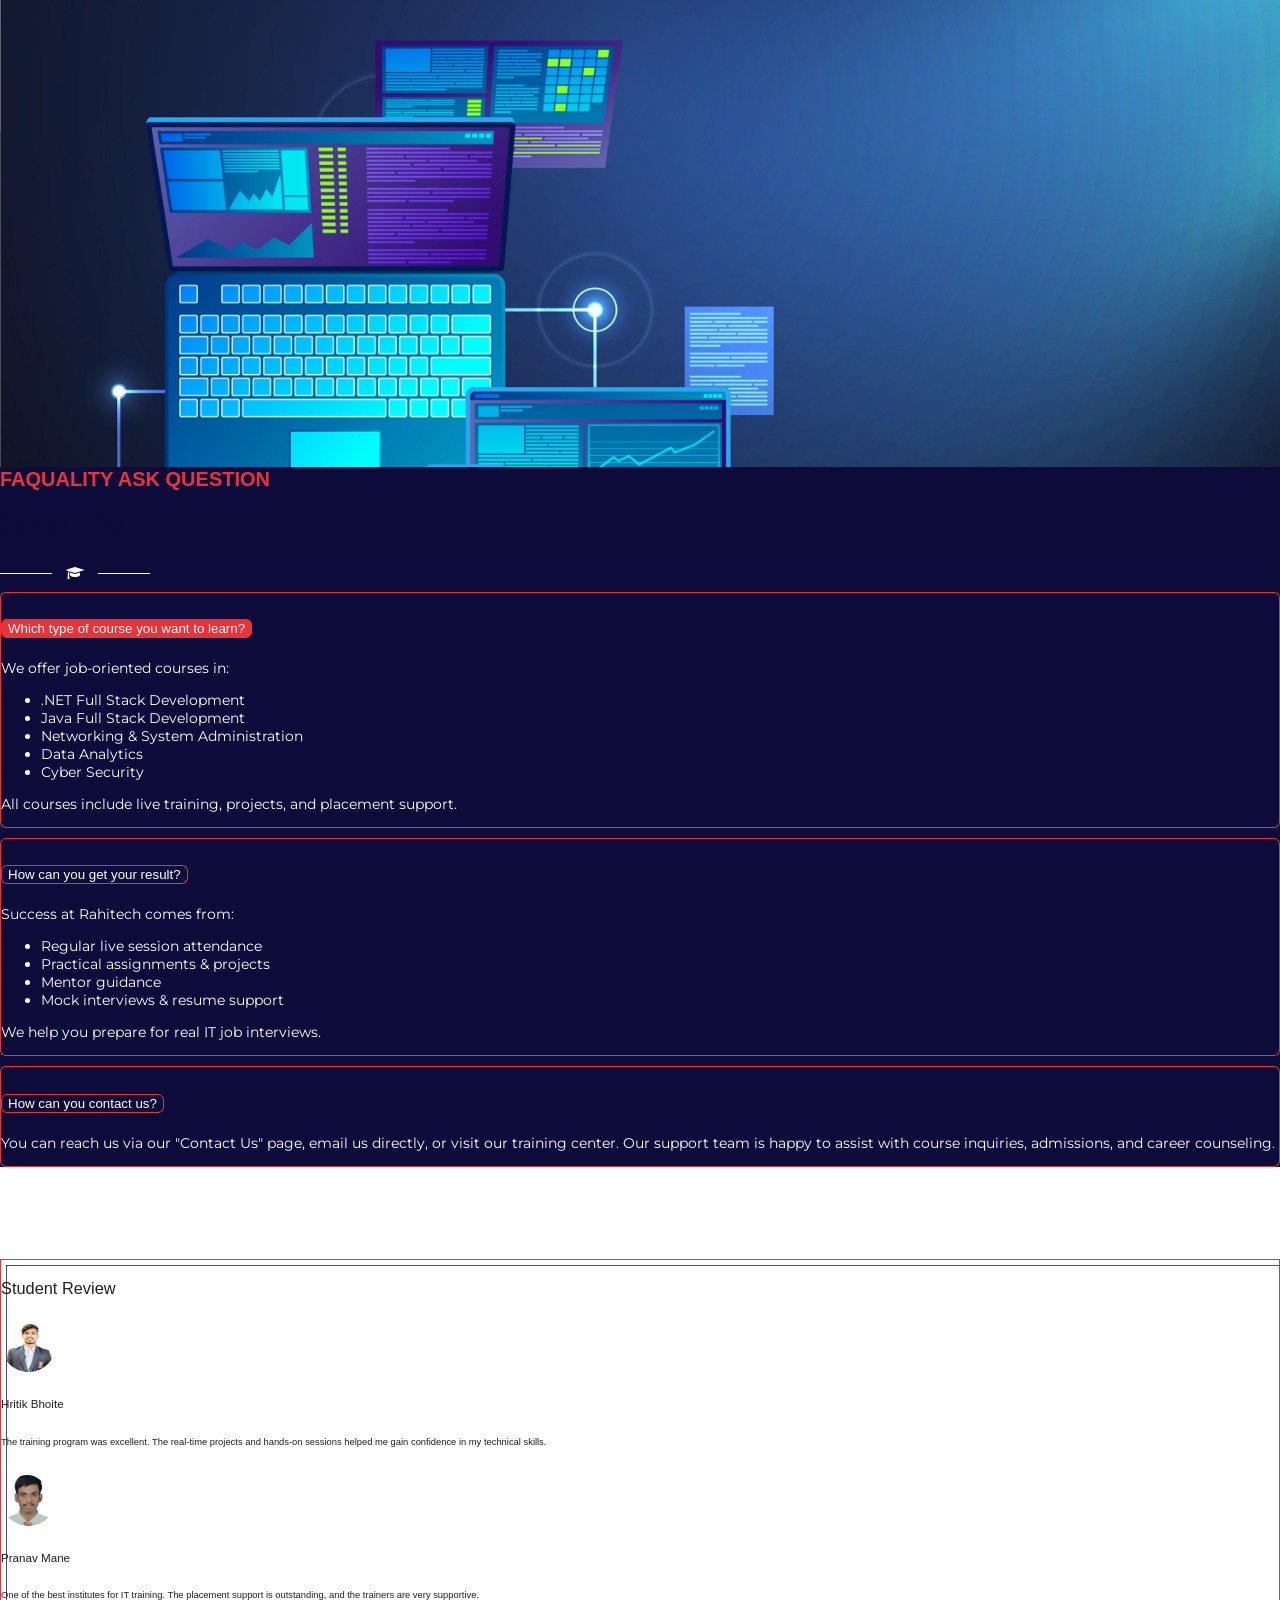
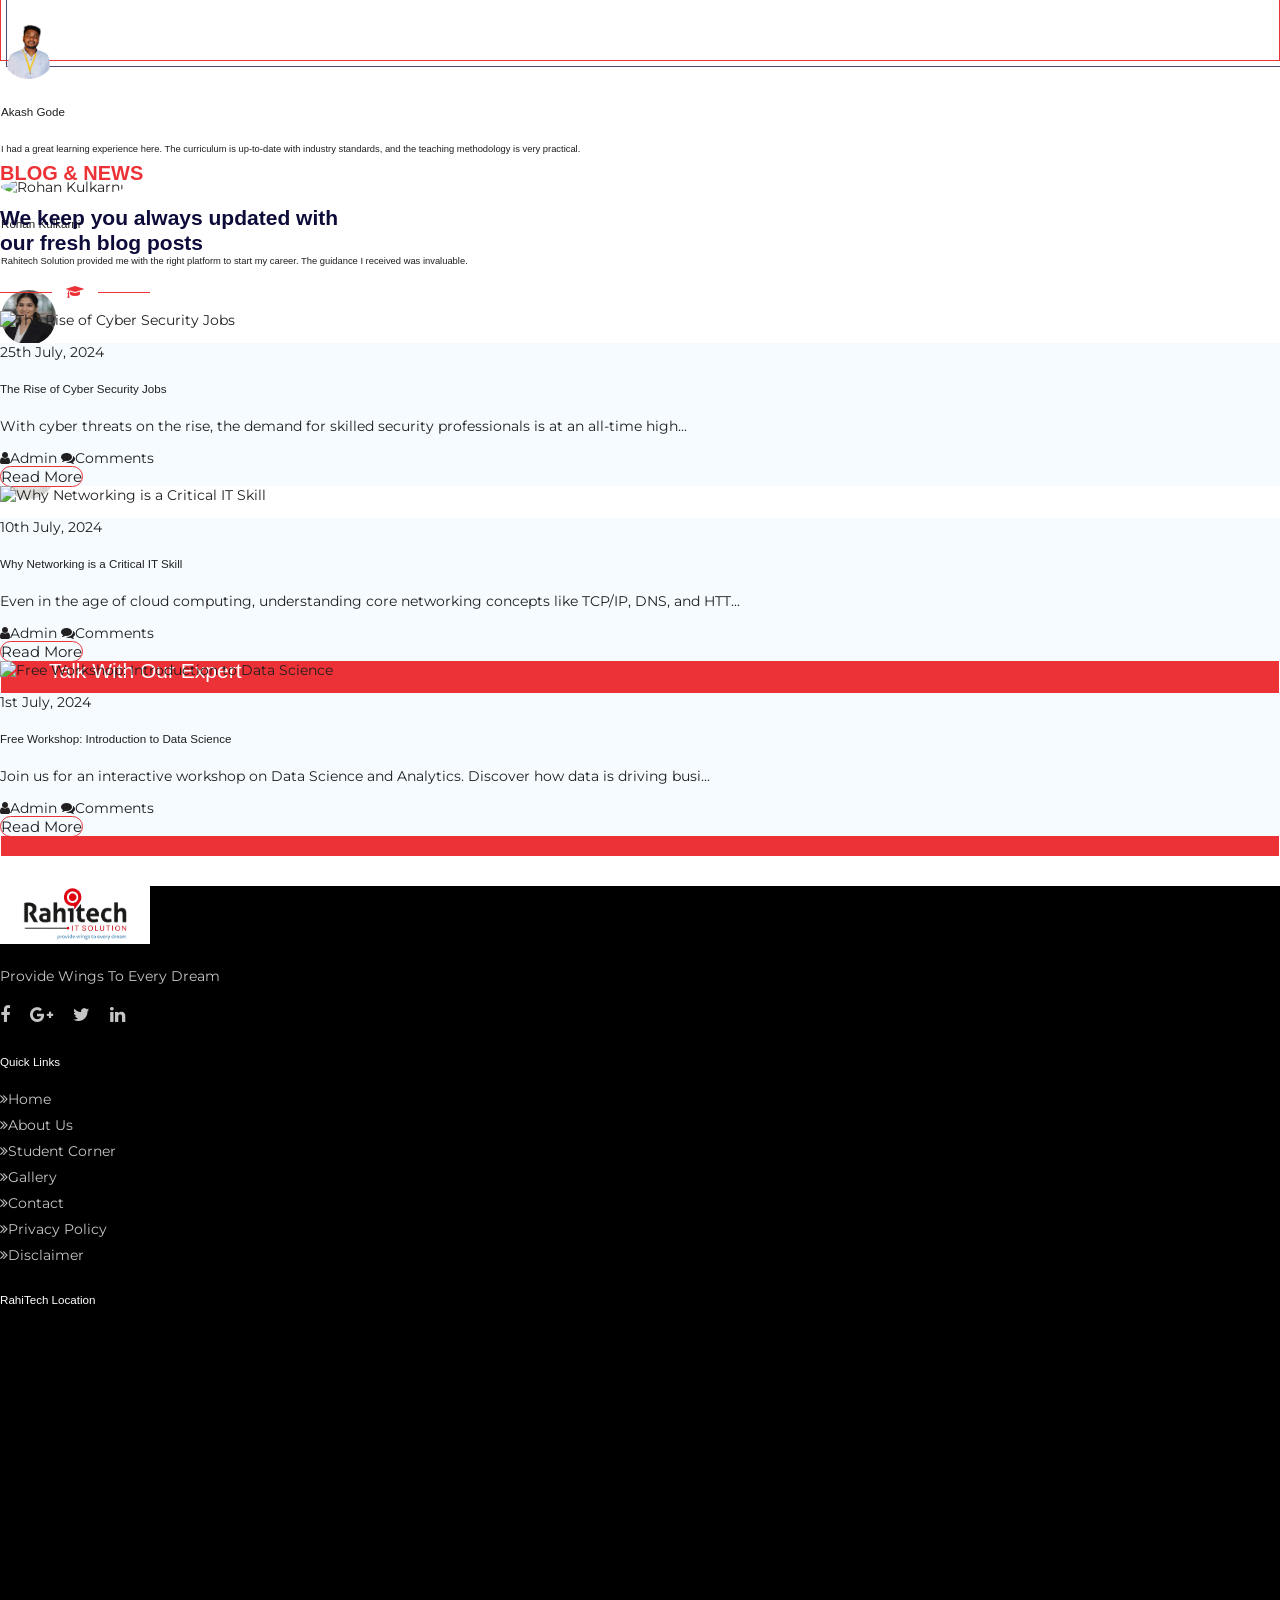
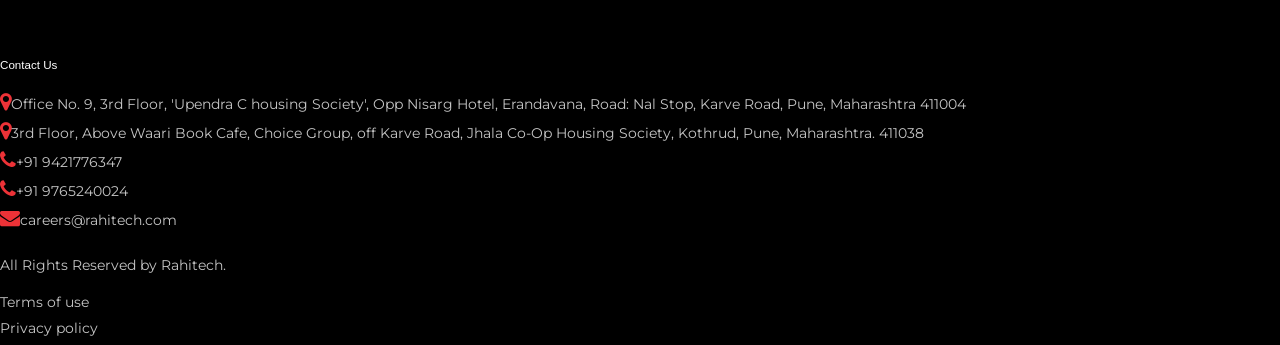
==== commit dac4c800: "Major Update From Pranav Whatsapp Added blogs made dynamic" ====
--- a/index.html
+++ b/index.html
@@ -366,30 +366,8 @@
                         <p class="p-17">At Rahitech IT Solution, we offer industry-focused IT courses designed to help
                             students, freshers, and professionals build real-world skills and achieve career success.
                             Our programs combine theory, practical training, live projects, and placement support.</p>
-                      <div class="course-content">
-    <p class="p-17">
-        Each course is guided by experienced mentors and aligned with current IT industry requirements.
-    </p>
-
-    <h4 class="mt-3">Practical Learning Approach</h4>
-
-    <p class="p-17">
-        We strongly believe that practice creates confidence. Our training includes:
-    </p>
-
-    <ul class="p-17">
-        <li>Hands-on coding sessions</li>
-        <li>Real-time assignments</li>
-        <li>Case studies</li>
-        <li>Debugging & problem-solving practice</li>
-        <li>Live projects with real business use cases</li>
-    </ul>
-
-    <p class="p-17">
-        By the end of the course, learners gain the confidence to work on real-world applications.
-    </p>
-</div>
-
+                        <p class="p-17">Each course is guided by experienced mentors and aligned with current IT
+                            industry requirements.</p>
                         <button type="button" class="btn theme-Red theme-btn my-2 join-us">
                             <a href="index.html#ContactUs">Join Us</a>
                         </button>
@@ -724,8 +702,8 @@
         <!-- end video & FAQ -->
 
         <!-- start contact us -->
-        <section class="contact-us mt-5" id="ContactUs">
-            <div class="container">
+        <section class="contact-us mt-5 mb-5 pb-5" id="ContactUs">
+            <div class="container" style="padding-top: 2rem;">
                 <div class="row">
                     <div class="col-md-12 contact-us-block">
                         <div class="border-line"></div>
@@ -739,7 +717,7 @@
                                     </button>
                                 </div>
                             </div>
-                            <div class="col-md-6 hidden-md">
+                            <div class="col-md-6 hidden-md" style="margin-top: -2rem;">
                                 <div class="joinus-content theme-Red mx-5" data-aos="zoom-in" data-aos-duration="550">
                                     <p class="text-uppercase fw-bold mb-0">Join Us</p>
                                     <h2 class="fw-bold mb-3">Talk With Our Expert</h2>
@@ -755,6 +733,11 @@
                                                 placeholder="Enter Your Email">
                                         </div>
                                         <div class="mb-3">
+                                            <label for="exampleInputPhone1">Phone Number</label>
+                                            <input type="number" class="form-control" id="exampleInputPhone1"
+                                                placeholder="Enter Your Phone Number">
+                                        </div>
+                                        <div class="mb-3">
                                             <label for="exampleFormControlSelect1">Course</label>
                                             <select class="form-control" id="exampleFormControlSelect1">
                                                 <option>Web Design</option>
@@ -764,7 +747,9 @@
                                                 <option>Web Development</option>
                                             </select>
                                         </div>
-                                        <button type="submit" class="btn read-more text-white border-white">Let's Start
+                                        <button type="button" class="btn read-more text-white border-white"
+                                            onclick="sendToWhatsapp('exampleInputName', 'exampleInputEmail1', 'exampleInputPhone1', 'exampleFormControlSelect1')">Let's
+                                            Start
                                             To
                                             Talk <i class="fa fa-long-arrow-alt-right"></i>
                                         </button>
@@ -797,6 +782,11 @@
                                         placeholder="Enter Your Email">
                                 </div>
                                 <div class="mb-3">
+                                    <label for="exampleInputPhone2">Phone Number</label>
+                                    <input type="number" class="form-control" id="exampleInputPhone2"
+                                        placeholder="Enter Your Phone Number">
+                                </div>
+                                <div class="mb-3">
                                     <label for="exampleFormControlSelect3">Course</label>
                                     <select class="form-control" id="exampleFormControlSelect3">
                                         <option>Web Design</option>
@@ -806,7 +796,9 @@
                                         <option>Web Development</option>
                                     </select>
                                 </div>
-                                <button type="submit" class="btn read-more text-white border-white">Let's Start To Talk
+                                <button type="button" class="btn read-more text-white border-white"
+                                    onclick="sendToWhatsapp('exampleInputName1', 'exampleInputEmail2', 'exampleInputPhone2', 'exampleFormControlSelect3')">Let's
+                                    Start To Talk
                                     <i class="fa fa-long-arrow-alt-right"></i>
                                 </button>
                             </form>
@@ -826,64 +818,8 @@
                         <span class="fa fa-mortar-board"></span>
                     </div>
                 </div>
-                <div class="row">
-                    <div class="col-md-4">
-                        <div class="post mb-xl-0 mb-lg-0 mb-md-0 mb-5" data-aos="fade-up" data-aos-duration="550">
-                            <img src="assets/images/blog1.jpg" class="img-fluid" alt="Blog">
-                            <div class="post_inner p-3">
-                                <p class="mb-1">20th May, 2024</p>
-                                <h5 class="fw-bold">Celebrating 100+ Placements this Quarter</h5>
-                                <p>We are proud to announce that over 100 Rahitech students have secured offers from top
-                                    MNCs and startups this quarter. Their hard work and our dedicated placement support
-                                    have paid off!</p>
-                                <div class="comment d-flex">
-                                    <span class="me-3">
-                                        <i class="fa fa-user me-3 color-orange"></i>Admin </span>
-                                    <span class="me-3">
-                                        <i class="fa fa-comments me-3 color-orange"></i>Comments </span>
-                                </div>
-                                <a href="blog-detail.html" class="btn color-orange read-more mt-3">Read More</a>
-                            </div>
-                        </div>
-                    </div>
-                    <div class="col-md-4">
-                        <div class="post mb-xl-0 mb-lg-0 mb-md-0 mb-5" data-aos="fade-up" data-aos-duration="550">
-                            <img src="assets/images/blog_2.jpg" class="img-fluid" alt="Blog">
-                            <div class="post_inner p-3">
-                                <p class="mb-1">15th June, 2024</p>
-                                <h5 class="fw-bold">New Java Full Stack Batch Starting Soon</h5>
-                                <p>Kickstart your career with our upcoming Java Full Stack Development batch. Learn core
-                                    concepts, frameworks, and build live projects under the guidance of industry
-                                    experts.</p>
-                                <div class="comment d-flex">
-                                    <span class="me-3">
-                                        <i class="fa fa-user me-3 color-orange"></i>Admin </span>
-                                    <span class="me-3">
-                                        <i class="fa fa-comments me-3 color-orange"></i>Comments </span>
-                                </div>
-                                <a href="blog-detail.html" class="btn color-orange read-more mt-3">Read More</a>
-                            </div>
-                        </div>
-                    </div>
-                    <div class="col-md-4">
-                        <div class="post " data-aos="fade-up" data-aos-duration="550">
-                            <img src="assets/images/blog_3.jpg" class="img-fluid" alt="Blog">
-                            <div class="post_inner p-3">
-                                <p class="mb-1">1st July, 2024</p>
-                                <h5 class="fw-bold">Free Workshop: Introduction to Data Science</h5>
-                                <p>Join us for an interactive workshop on Data Science and Analytics. Discover how data
-                                    is driving business decisions and explore the career opportunities in this booming
-                                    field.</p>
-                                <div class="comment d-flex">
-                                    <span class="me-3">
-                                        <i class="fa fa-user me-3 color-orange"></i>Admin </span>
-                                    <span class="me-3">
-                                        <i class="fa fa-comments me-3 color-orange"></i>Comments </span>
-                                </div>
-                                <a href="blog-detail.html" class="btn color-orange read-more mt-3">Read More</a>
-                            </div>
-                        </div>
-                    </div>
+                <div class="row" id="recent-blog-list">
+                    <!-- Dynamic Recent Blogs will be loaded here -->
                 </div>
             </div>
         </section>
@@ -942,7 +878,7 @@
 
             //  alert("Course is "+ course);
 
-            fetch('db.json')
+            fetch('assets/js/db.json')
                 .then(response => {
                     if (!response.ok) {
                         throw new Error('Network Response was not ok');
@@ -973,6 +909,7 @@
     <script src="assets/js/slick.min.js"></script>
     <script src="assets/js/jquery.fancybox.min.js"></script>
     <script src="assets/js/aos.js"></script>
+    <script src="assets/js/blog.js"></script>
     <script src="assets/js/script.js"></script>
     <script src="assets/js/page/home/home.js"></script>
 </body>
--- a/assets/css/style.css
+++ b/assets/css/style.css
@@ -907,7 +907,7 @@
 }
 
 .online-course-inner input {
-    padding: 1.6rem;
+    padding: 1rem;
 }
 
 .online-course img {
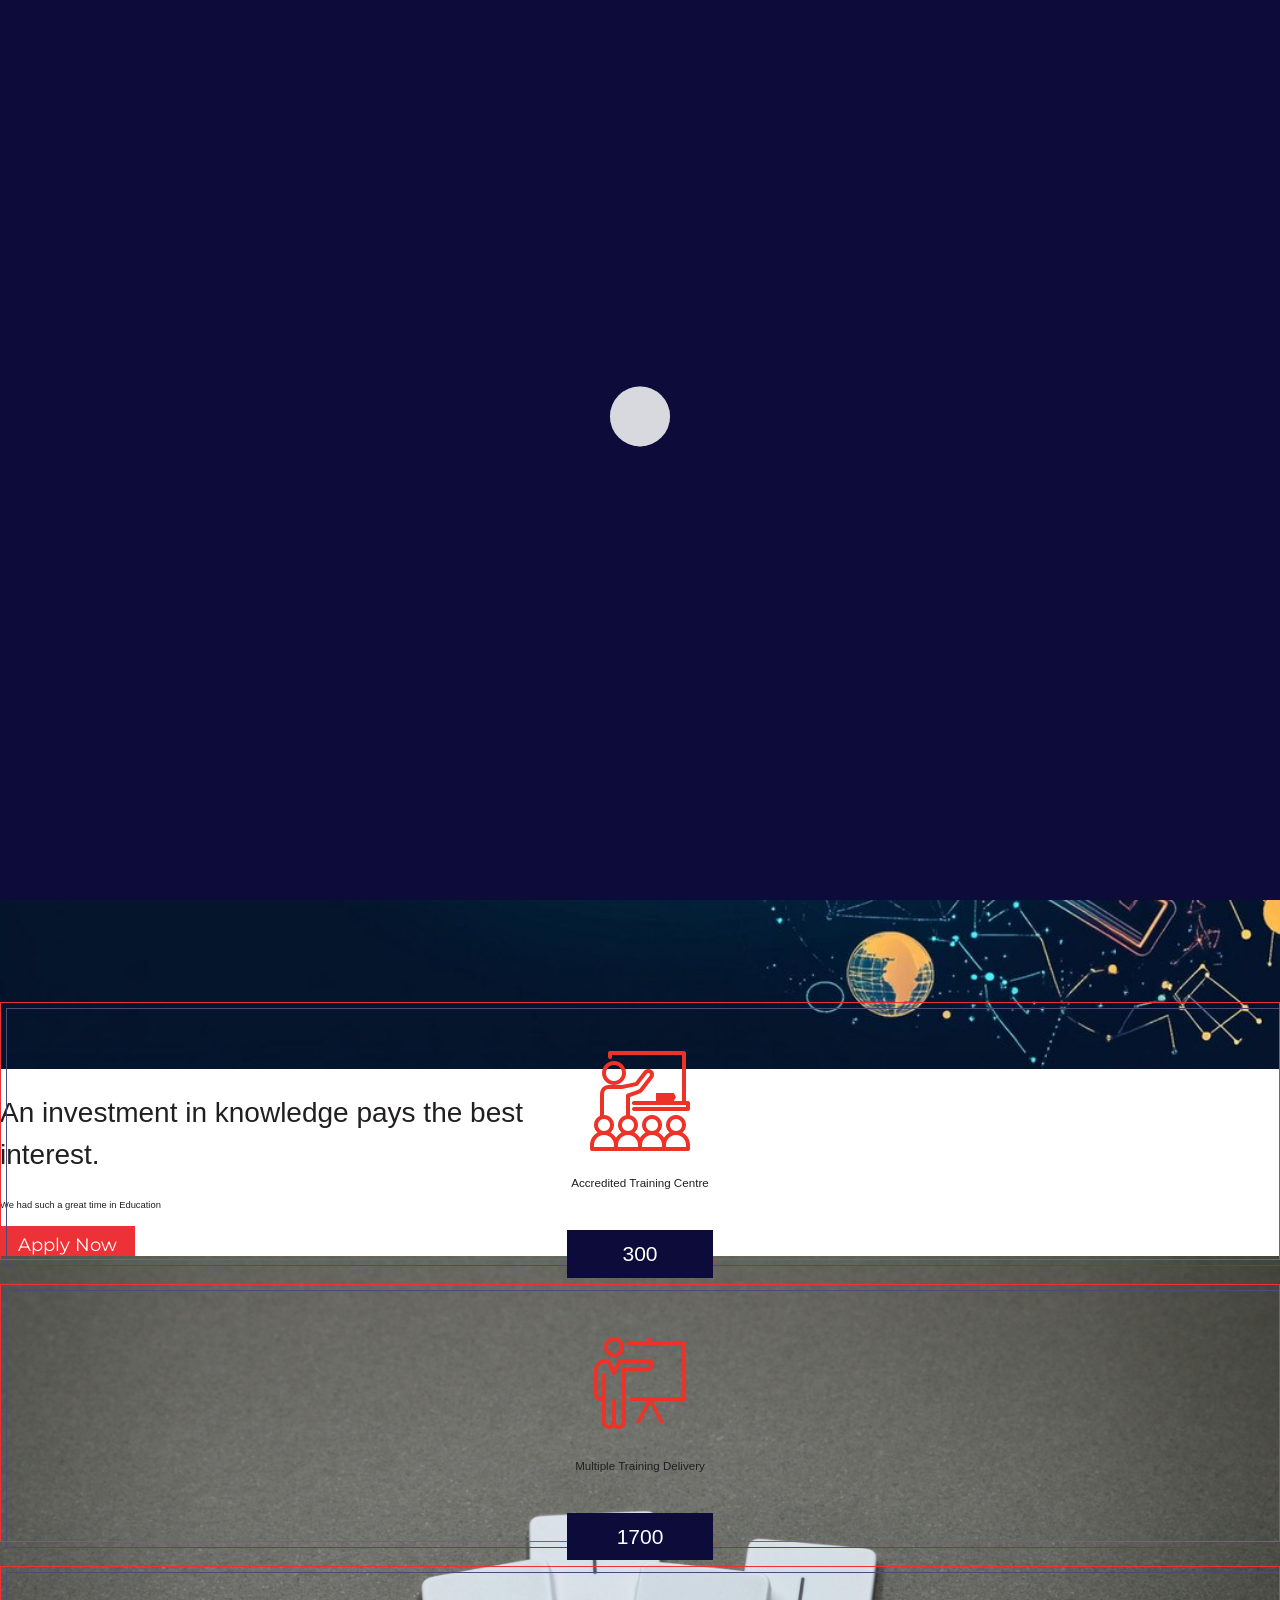
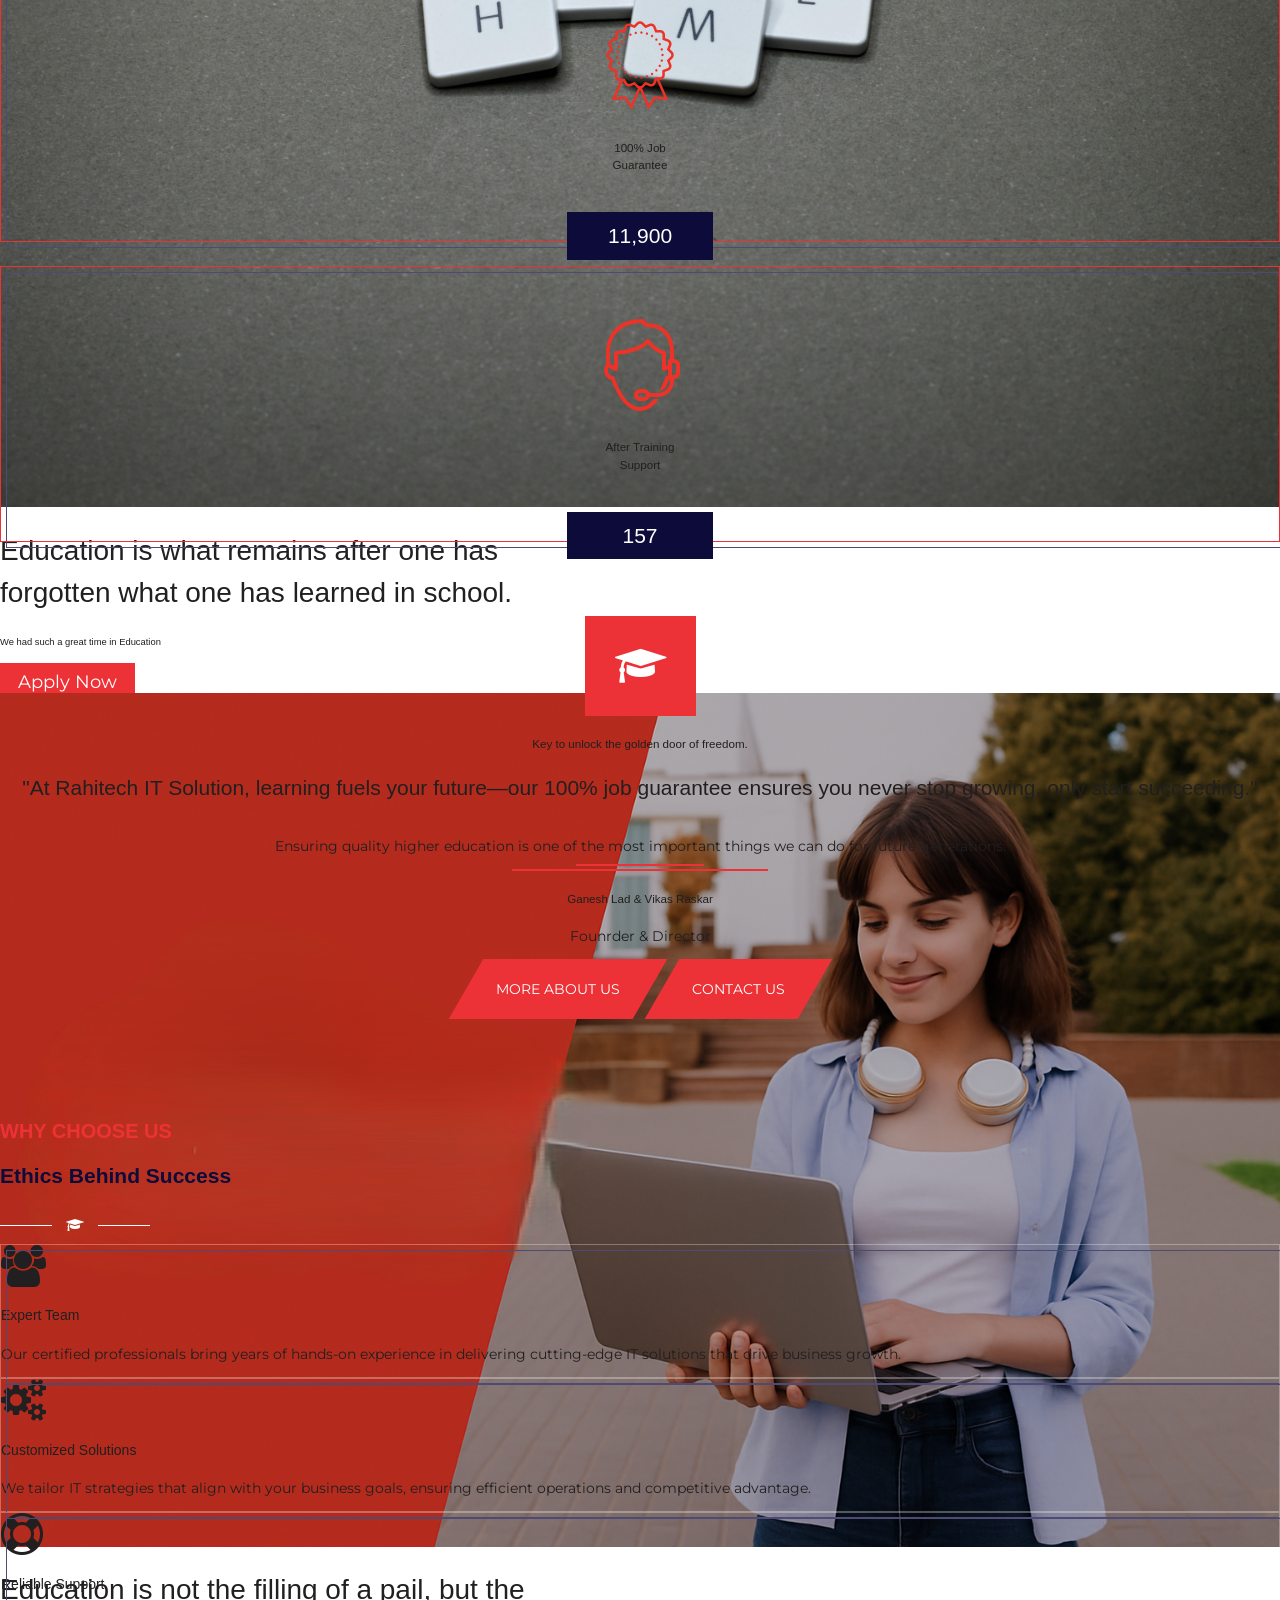
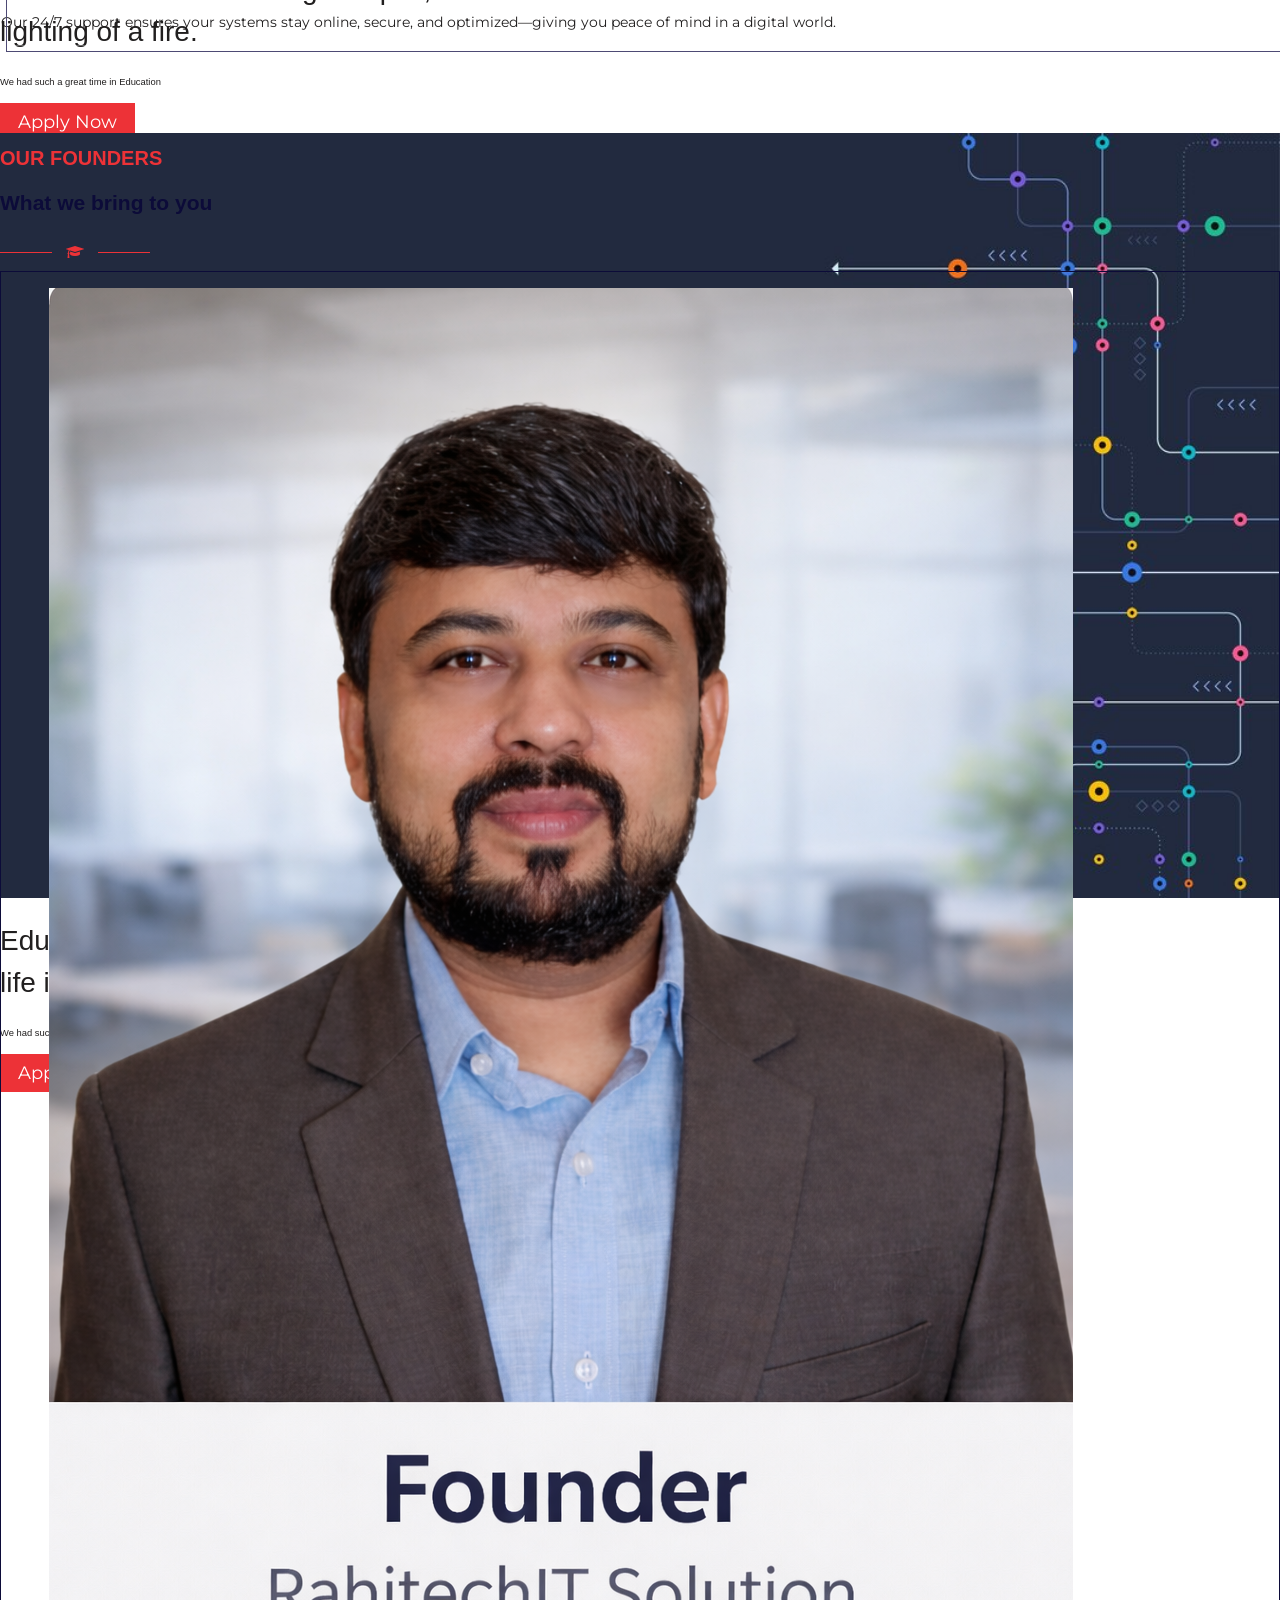
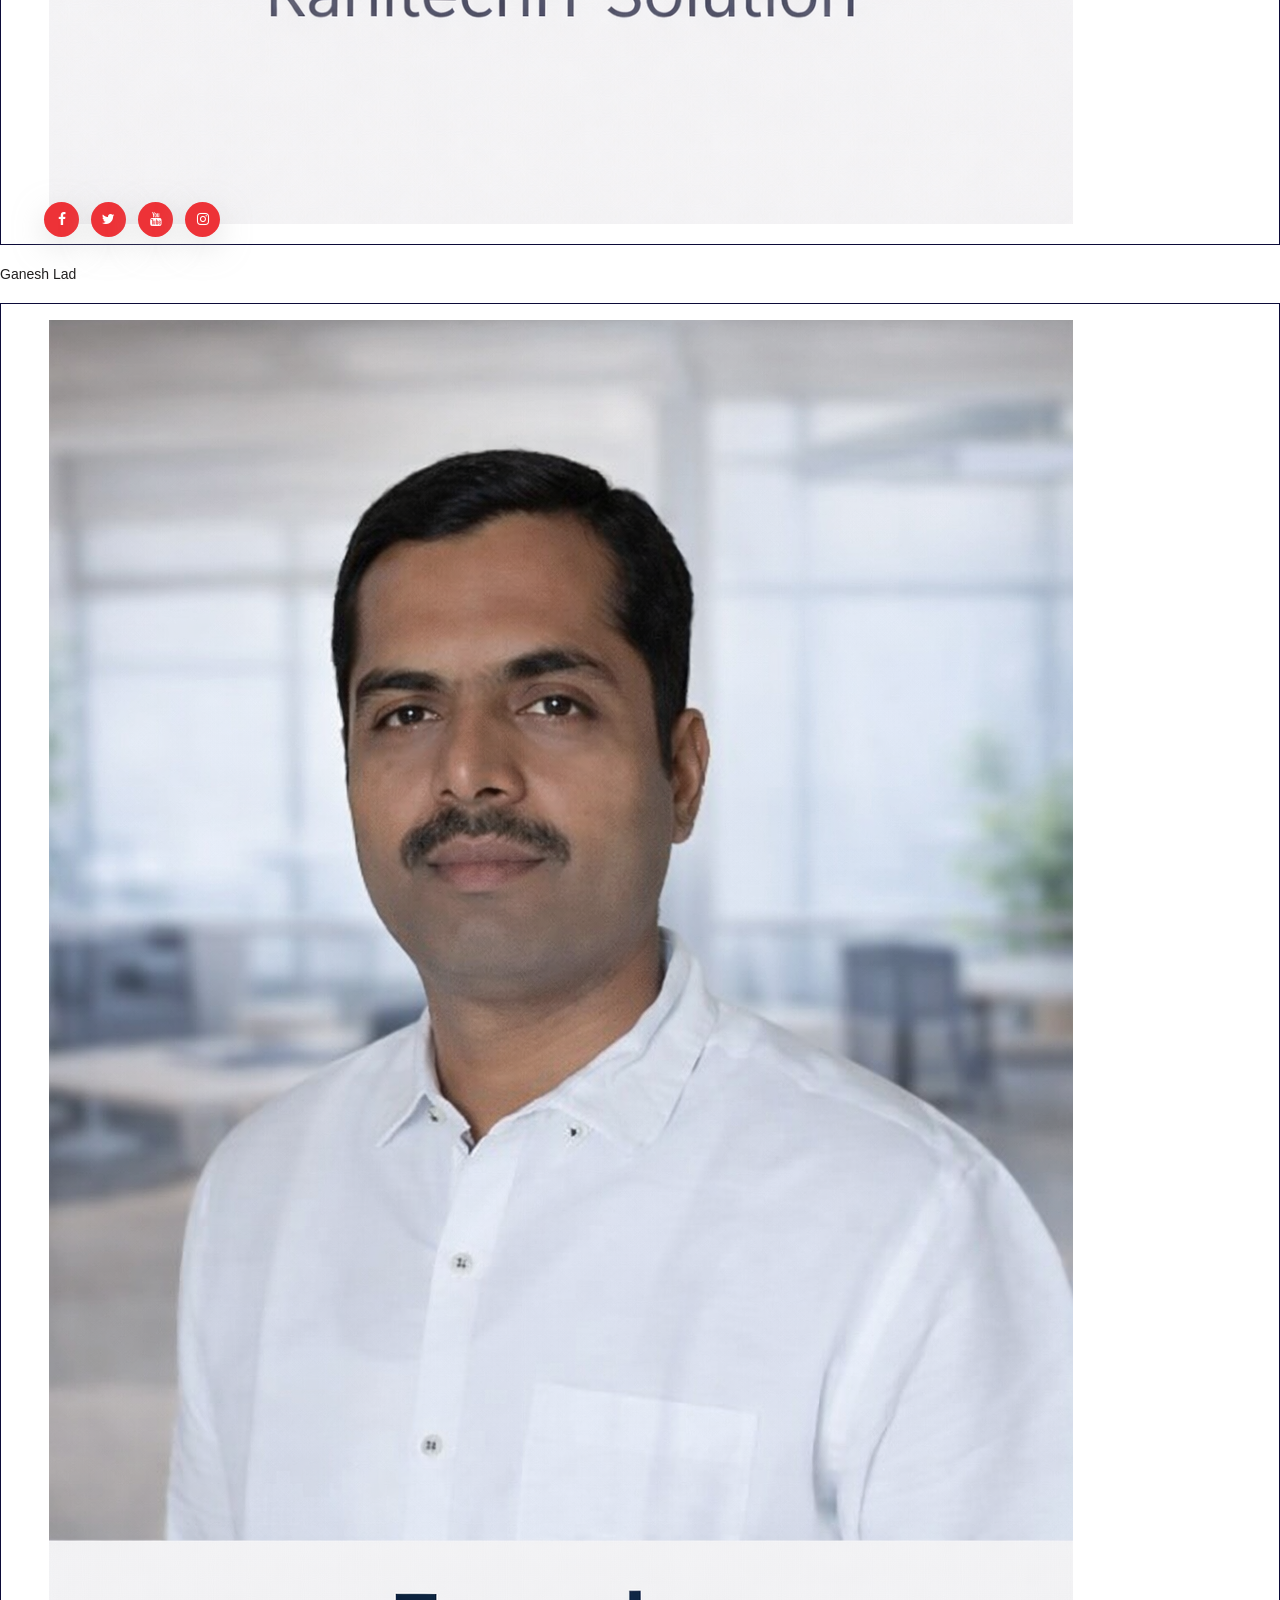
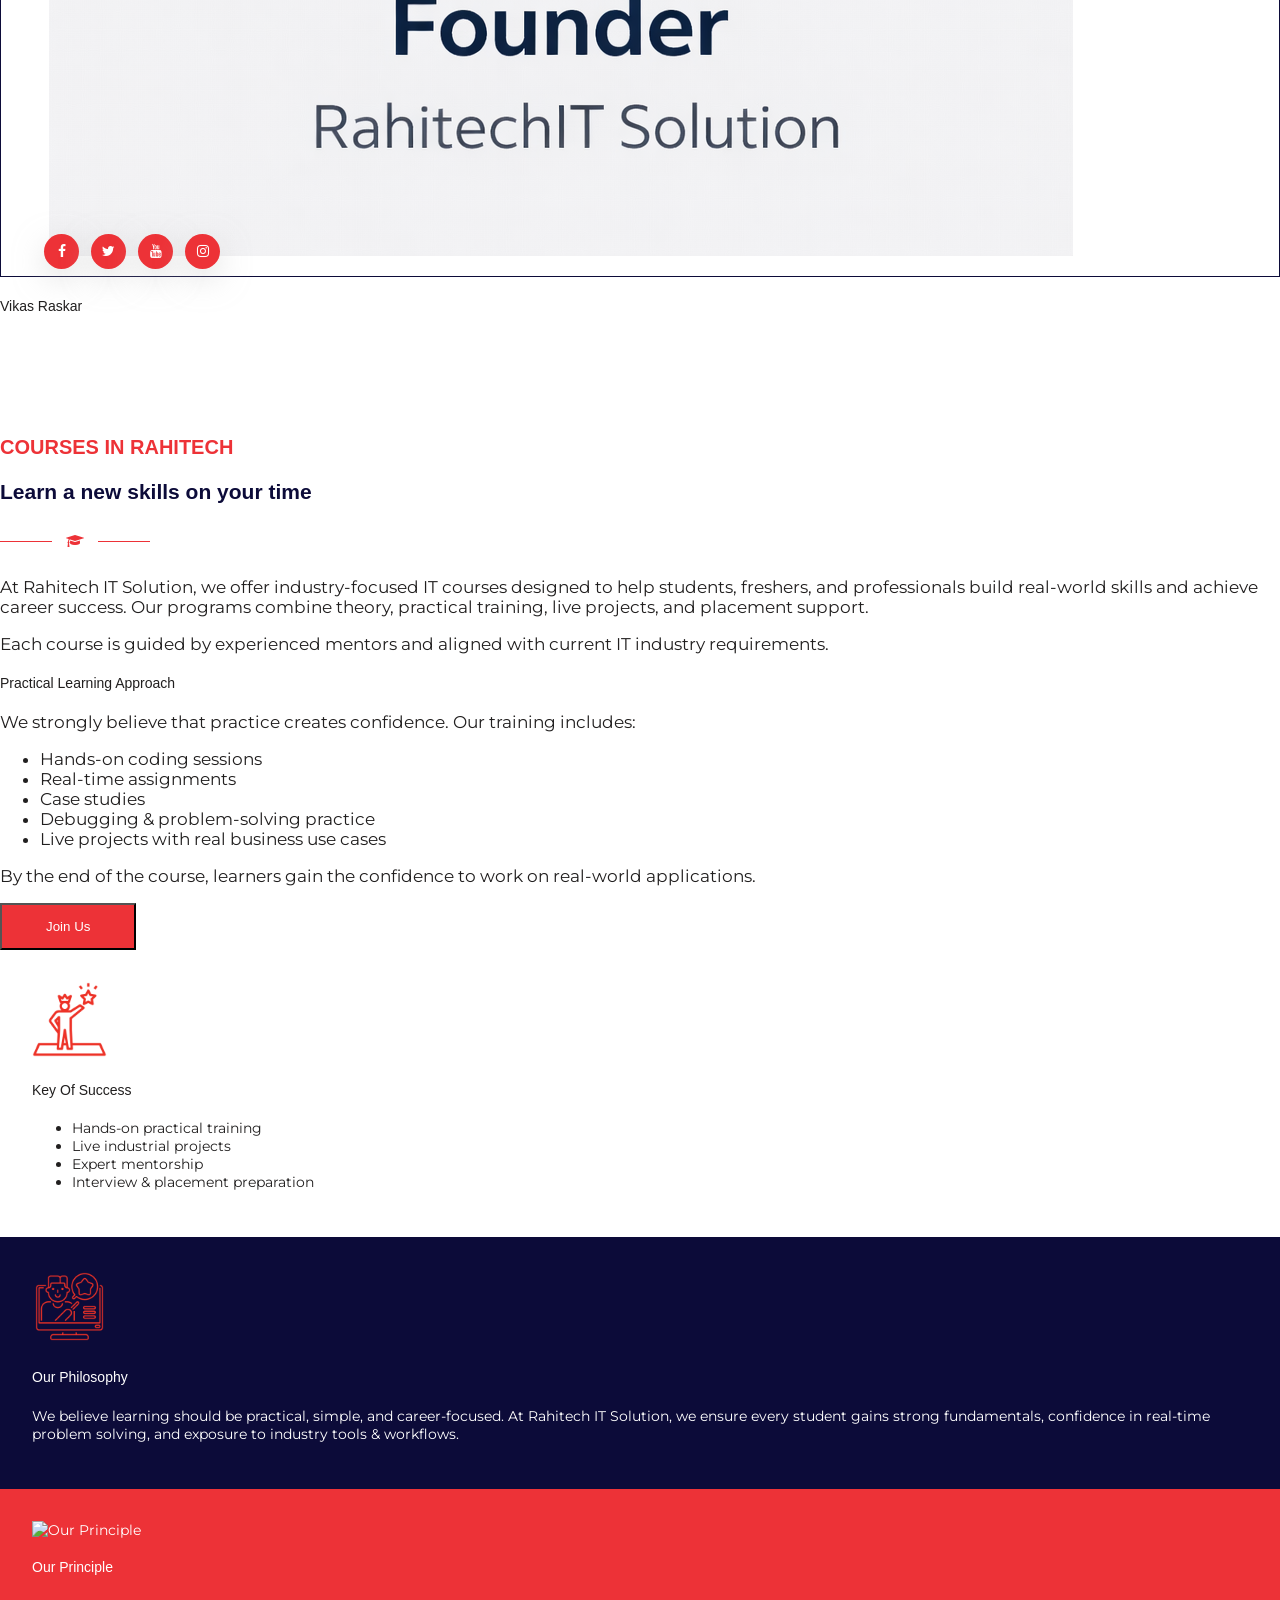
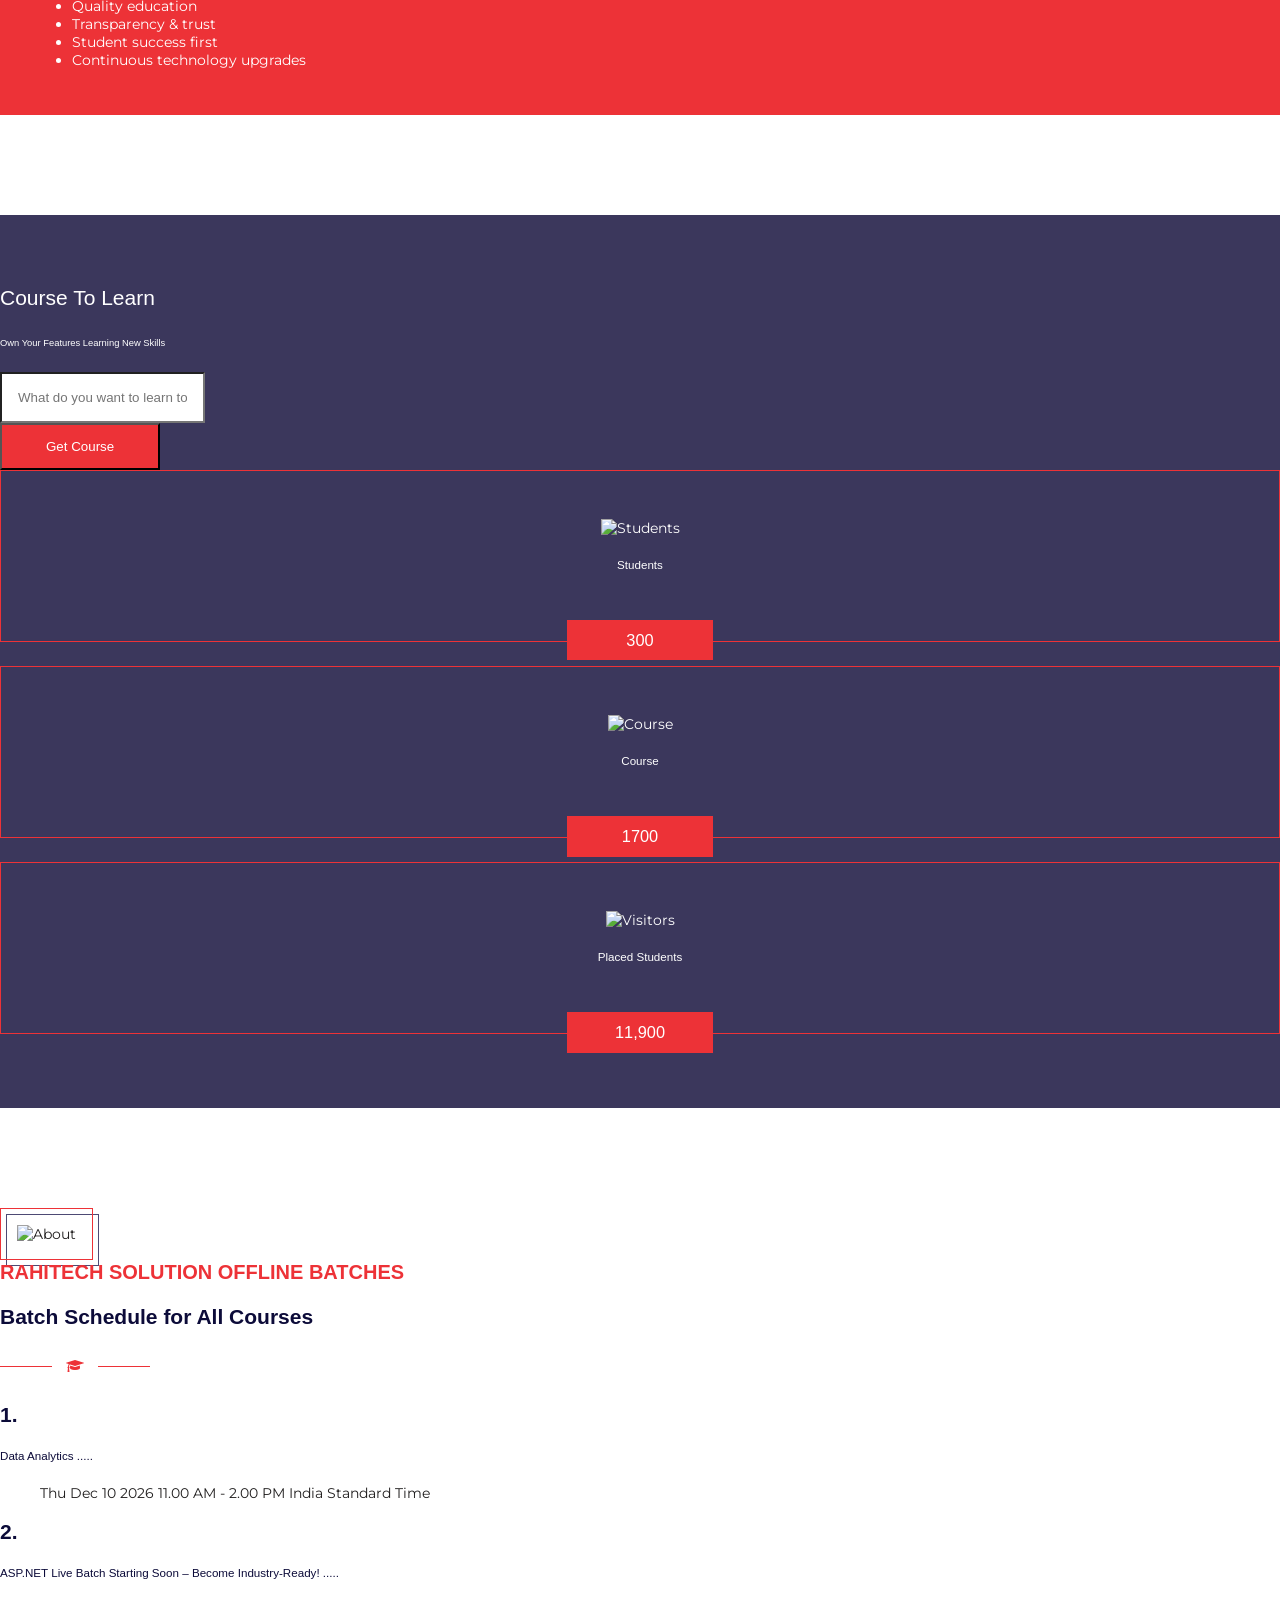
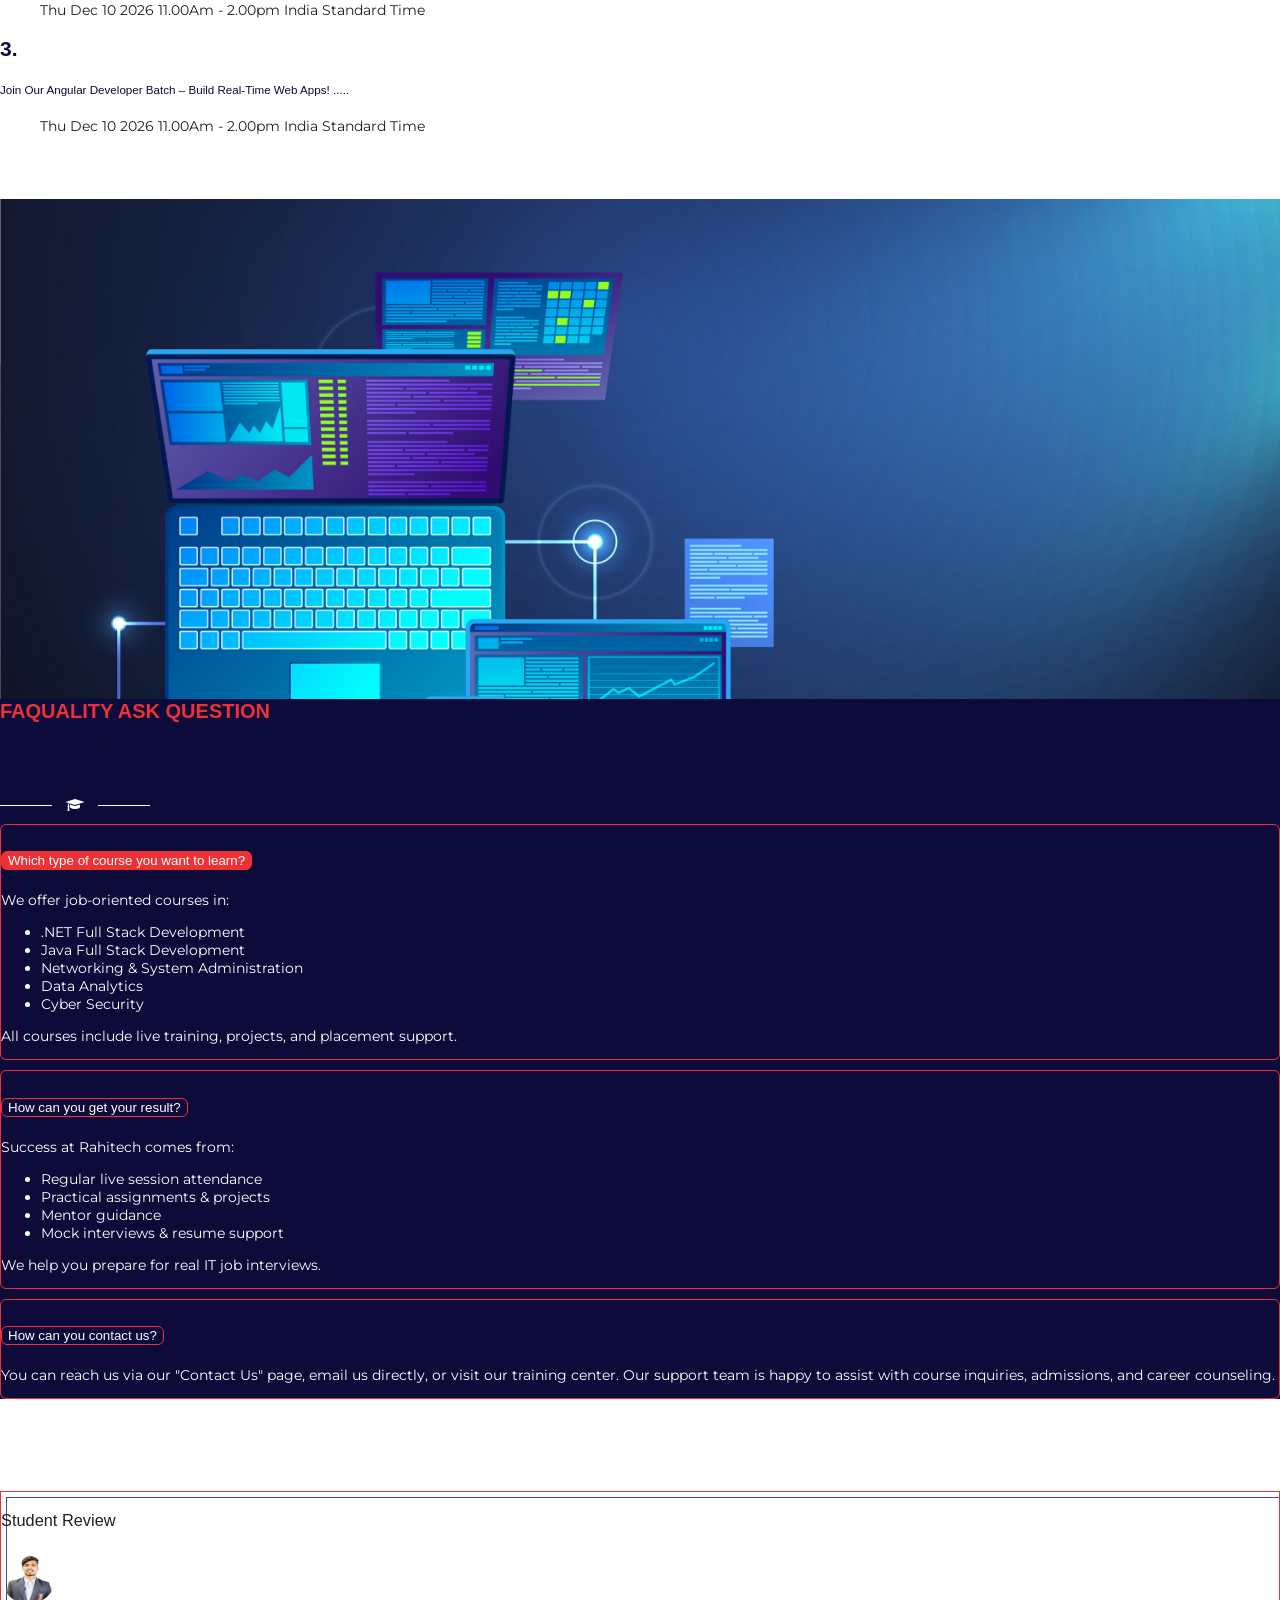
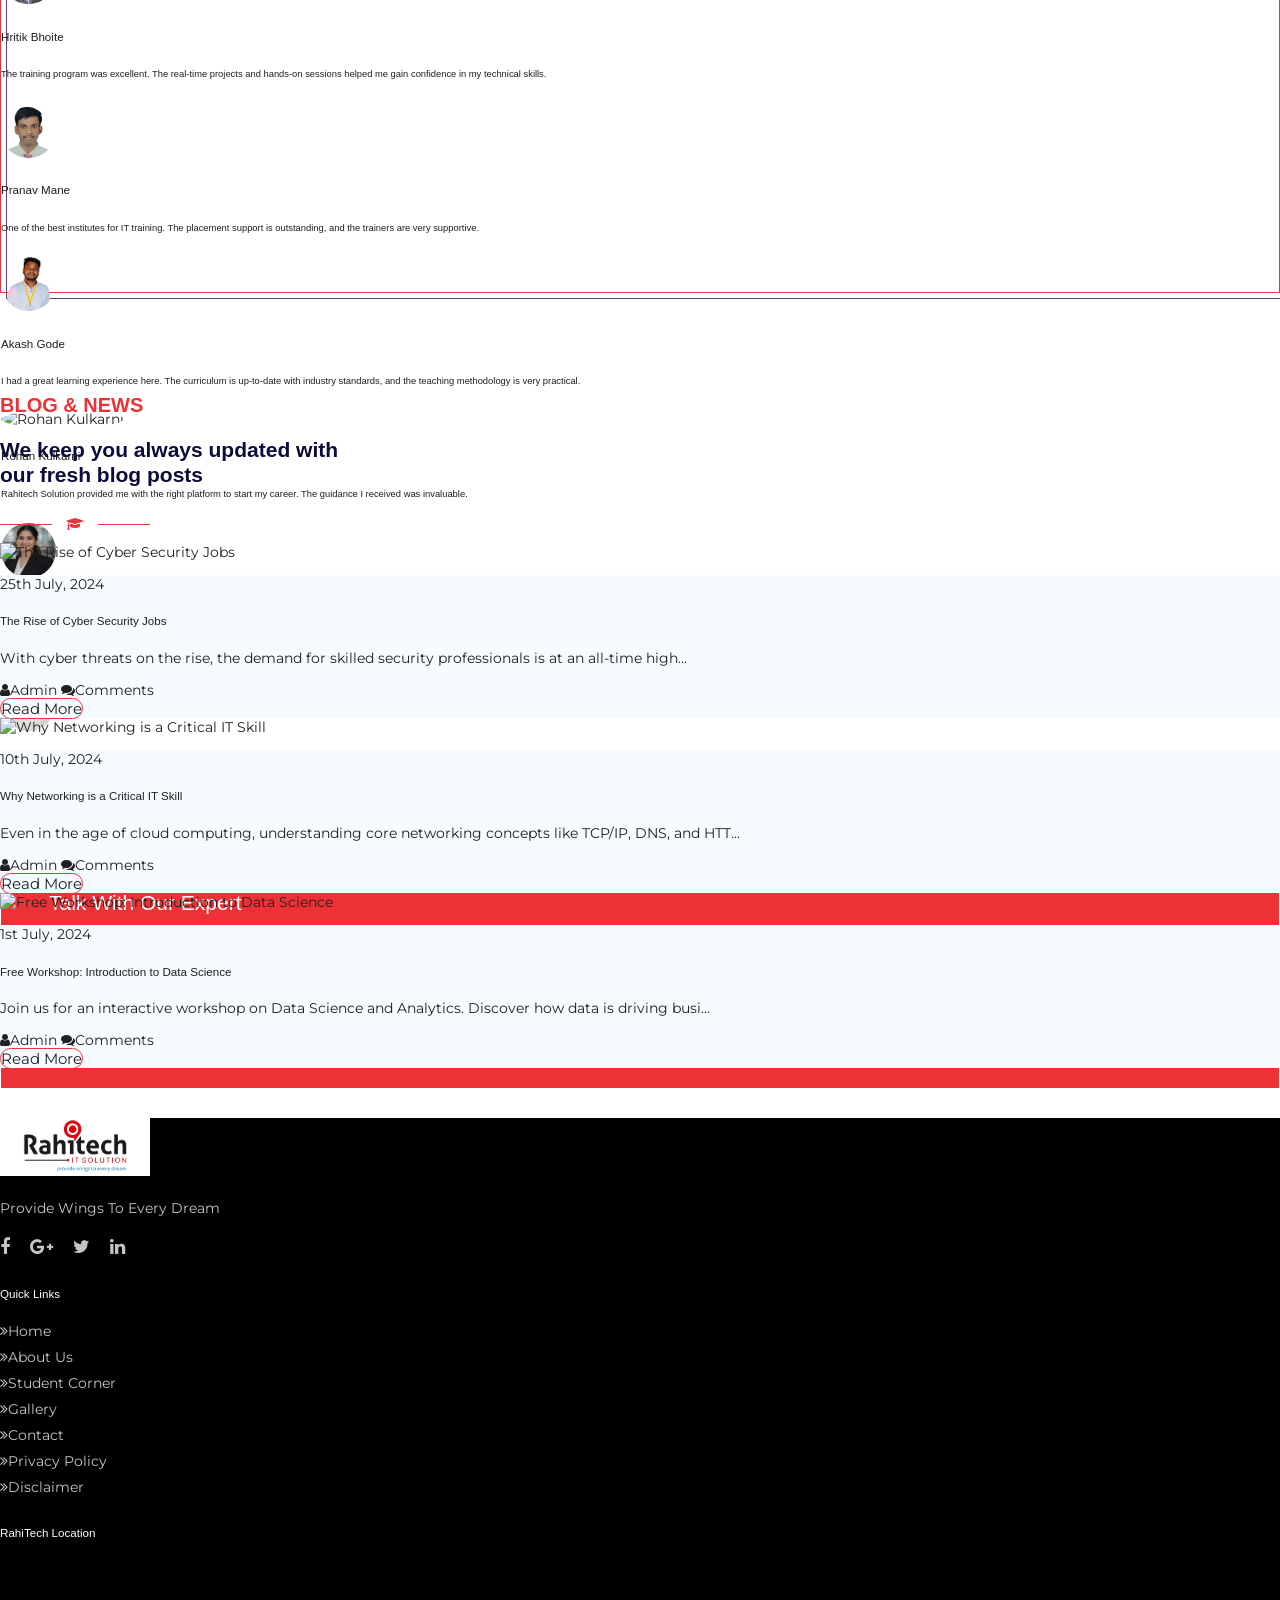
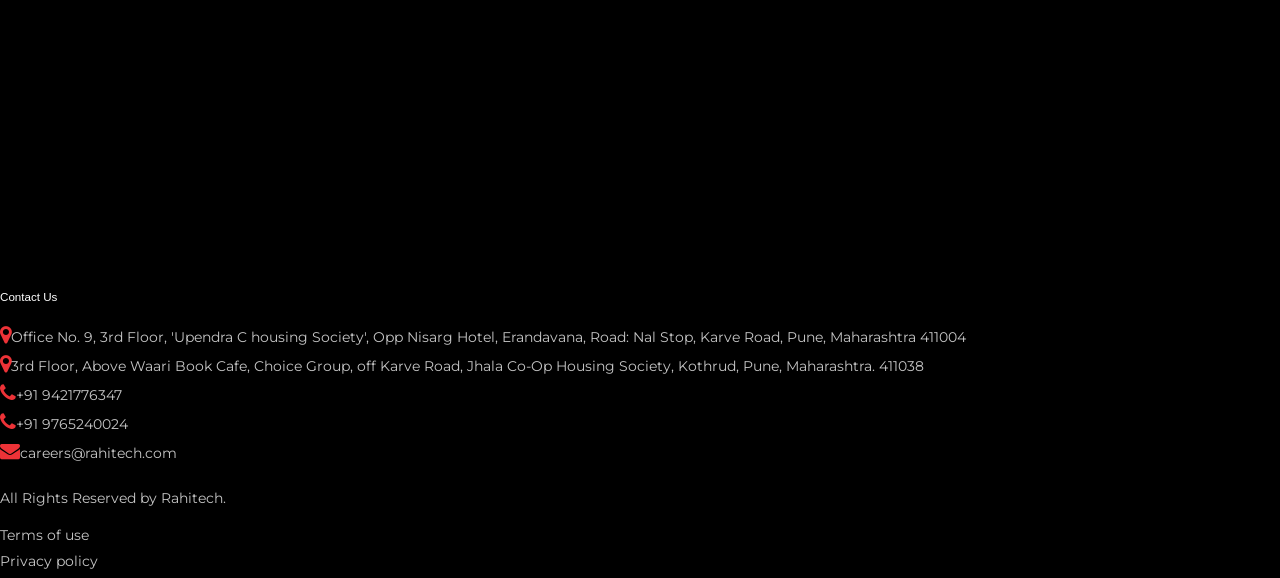
==== commit 625b2126: "Merge pull request #31 from PranavMane9508/main Major Update From Pranav" ====
--- a/index.html
+++ b/index.html
@@ -366,8 +366,30 @@
                         <p class="p-17">At Rahitech IT Solution, we offer industry-focused IT courses designed to help
                             students, freshers, and professionals build real-world skills and achieve career success.
                             Our programs combine theory, practical training, live projects, and placement support.</p>
-                        <p class="p-17">Each course is guided by experienced mentors and aligned with current IT
-                            industry requirements.</p>
+                      <div class="course-content">
+    <p class="p-17">
+        Each course is guided by experienced mentors and aligned with current IT industry requirements.
+    </p>
+
+    <h4 class="mt-3">Practical Learning Approach</h4>
+
+    <p class="p-17">
+        We strongly believe that practice creates confidence. Our training includes:
+    </p>
+
+    <ul class="p-17">
+        <li>Hands-on coding sessions</li>
+        <li>Real-time assignments</li>
+        <li>Case studies</li>
+        <li>Debugging & problem-solving practice</li>
+        <li>Live projects with real business use cases</li>
+    </ul>
+
+    <p class="p-17">
+        By the end of the course, learners gain the confidence to work on real-world applications.
+    </p>
+</div>
+
                         <button type="button" class="btn theme-Red theme-btn my-2 join-us">
                             <a href="index.html#ContactUs">Join Us</a>
                         </button>
